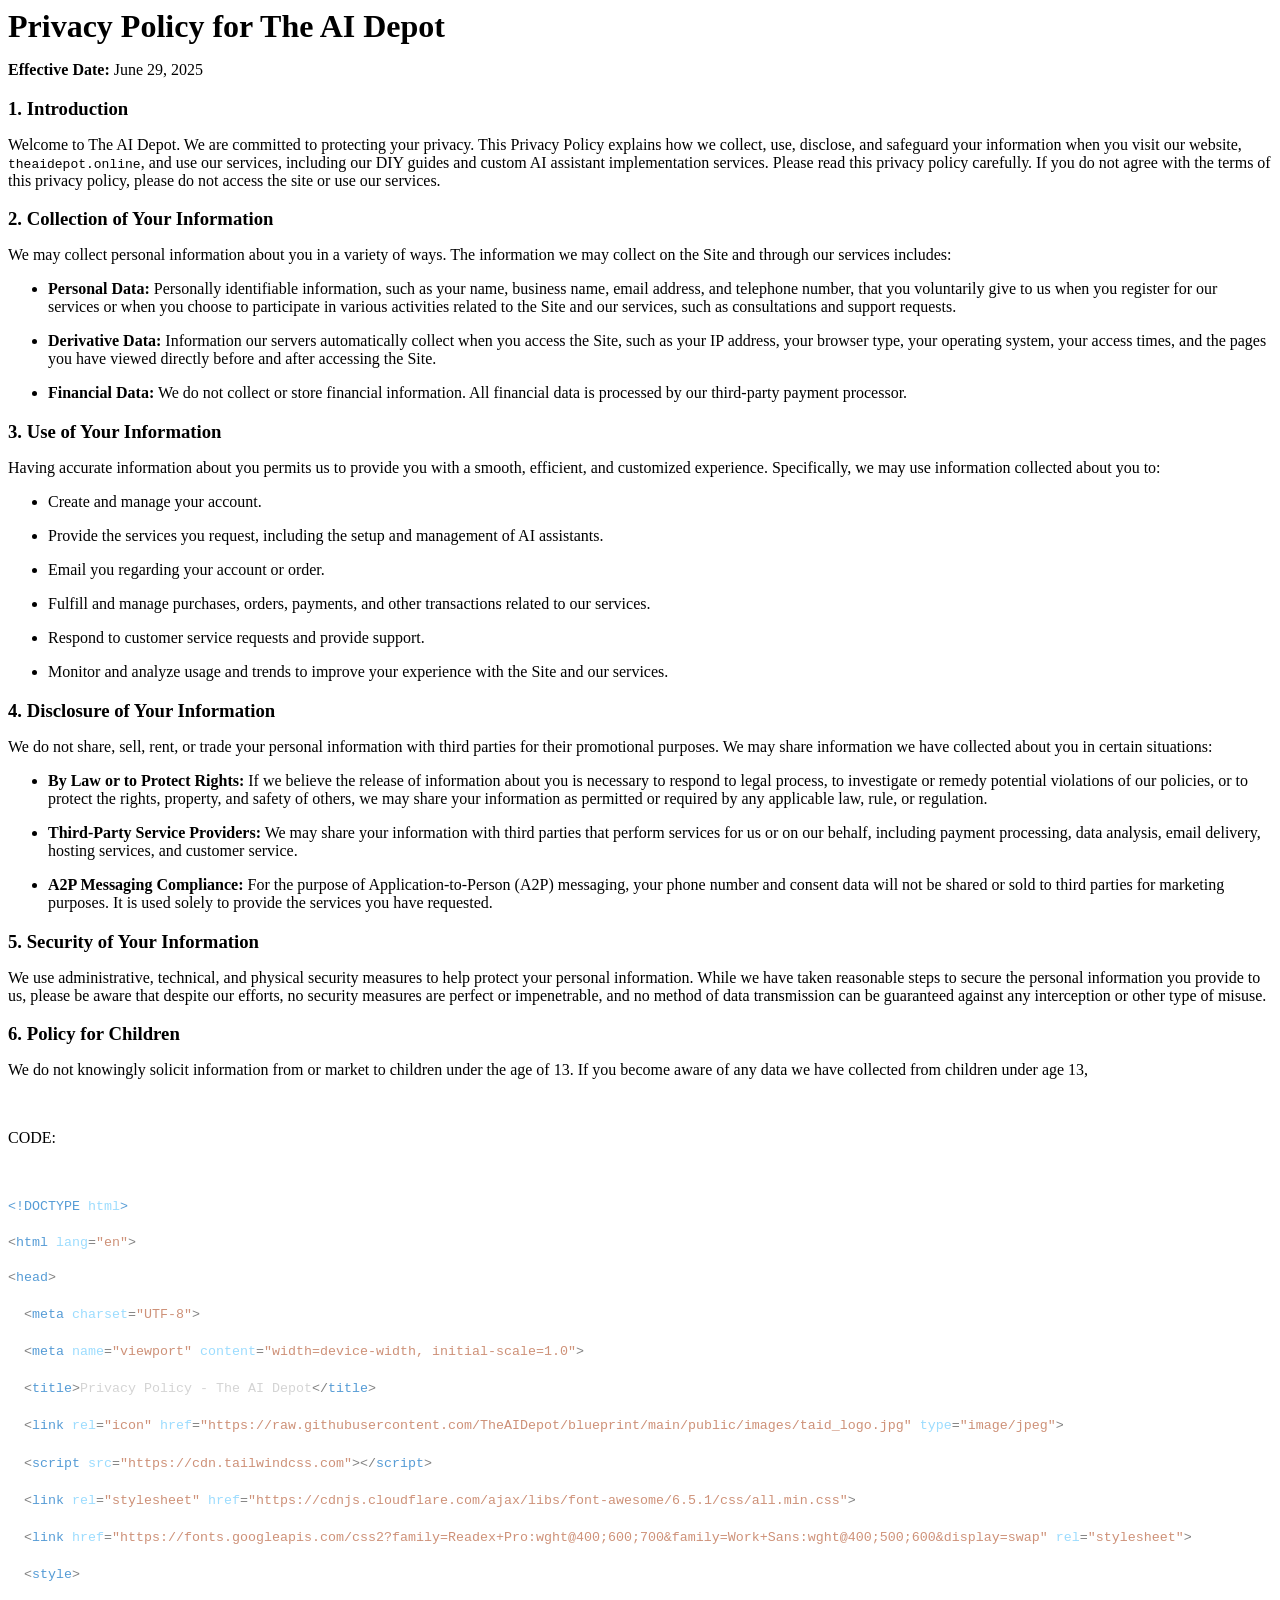
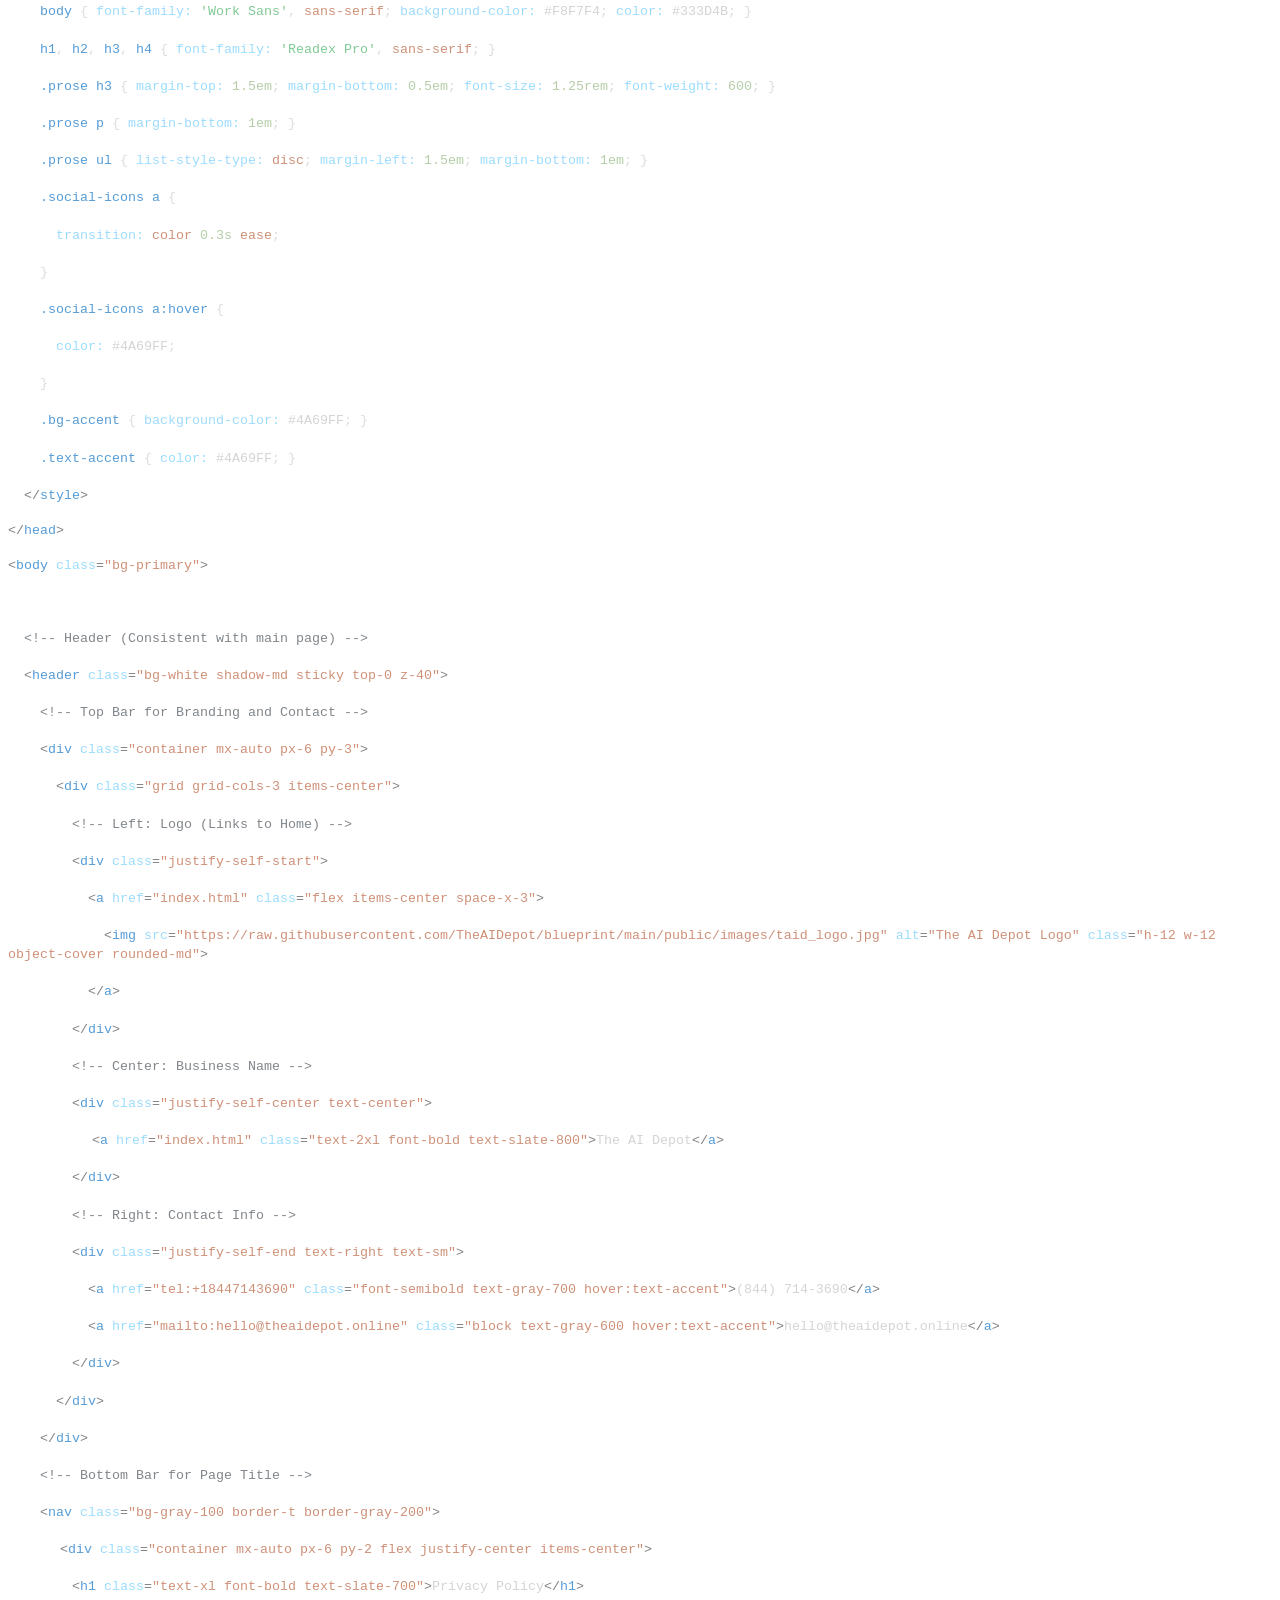
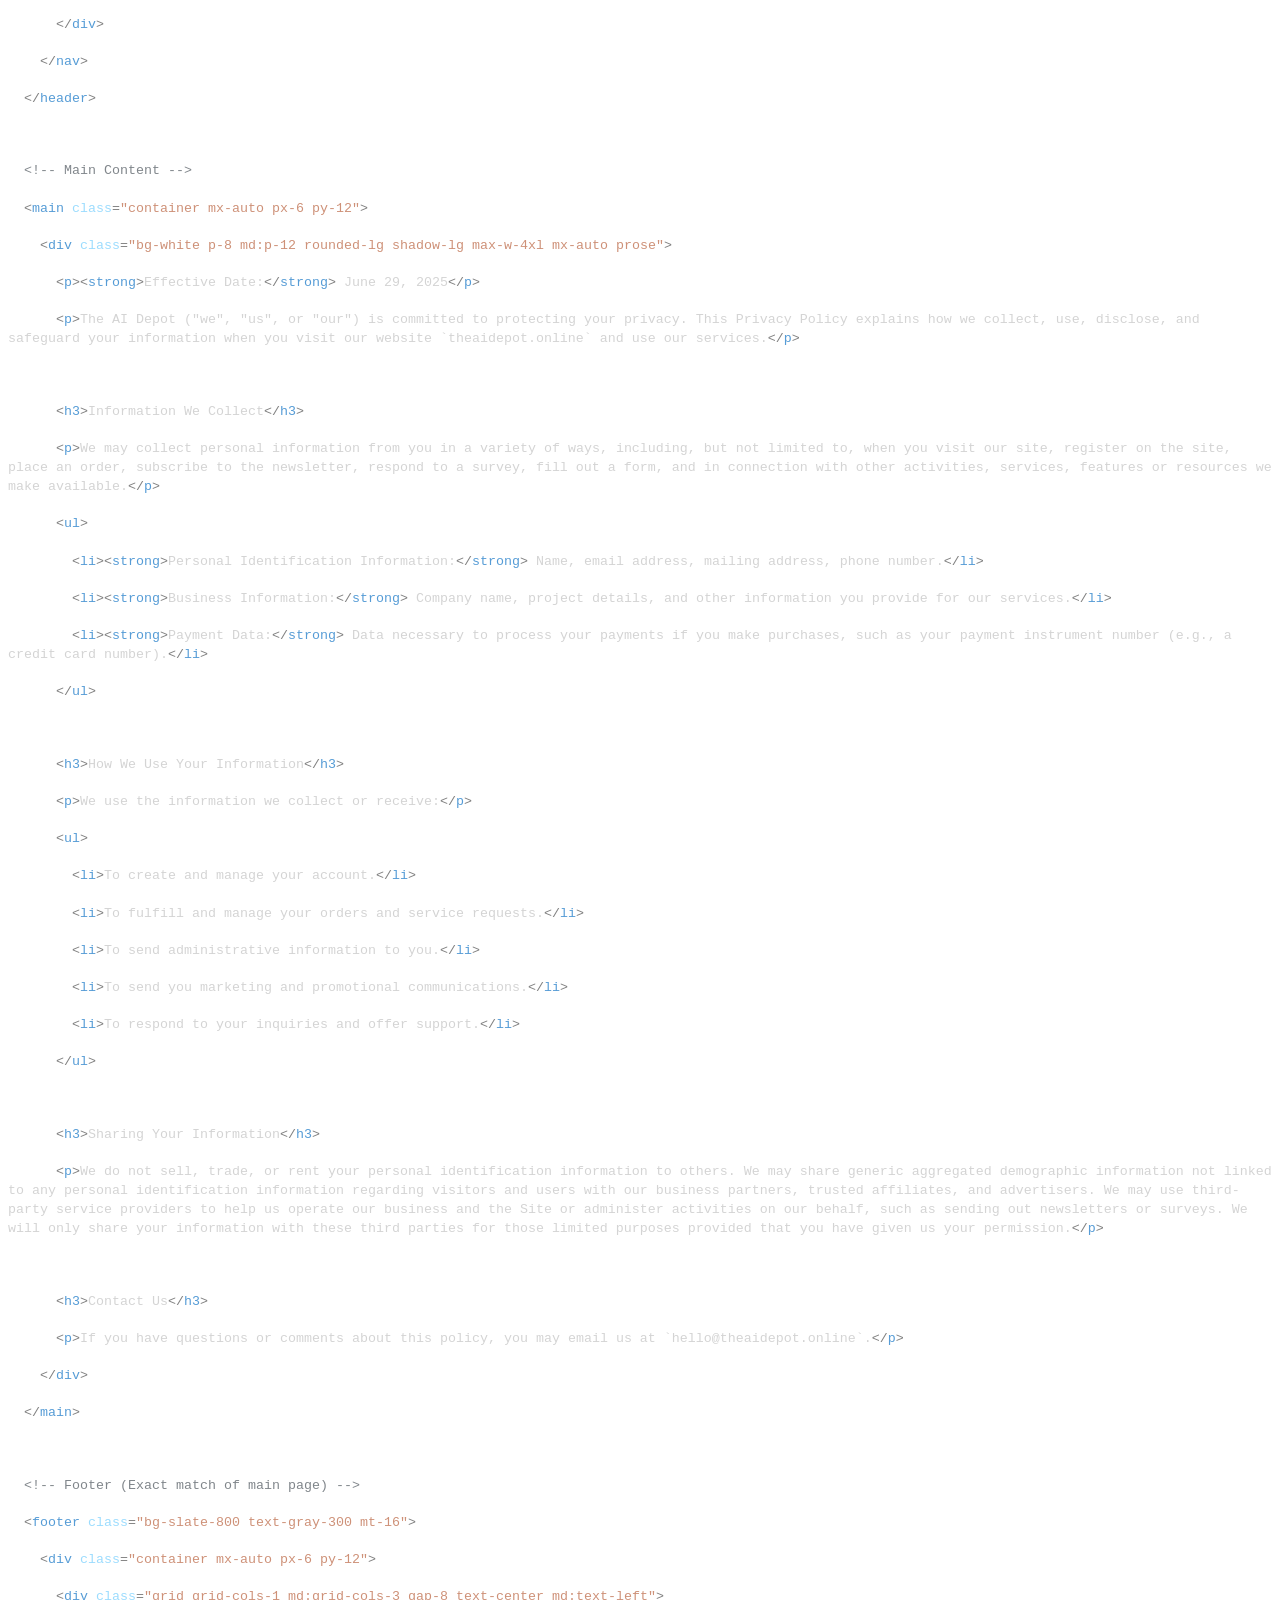
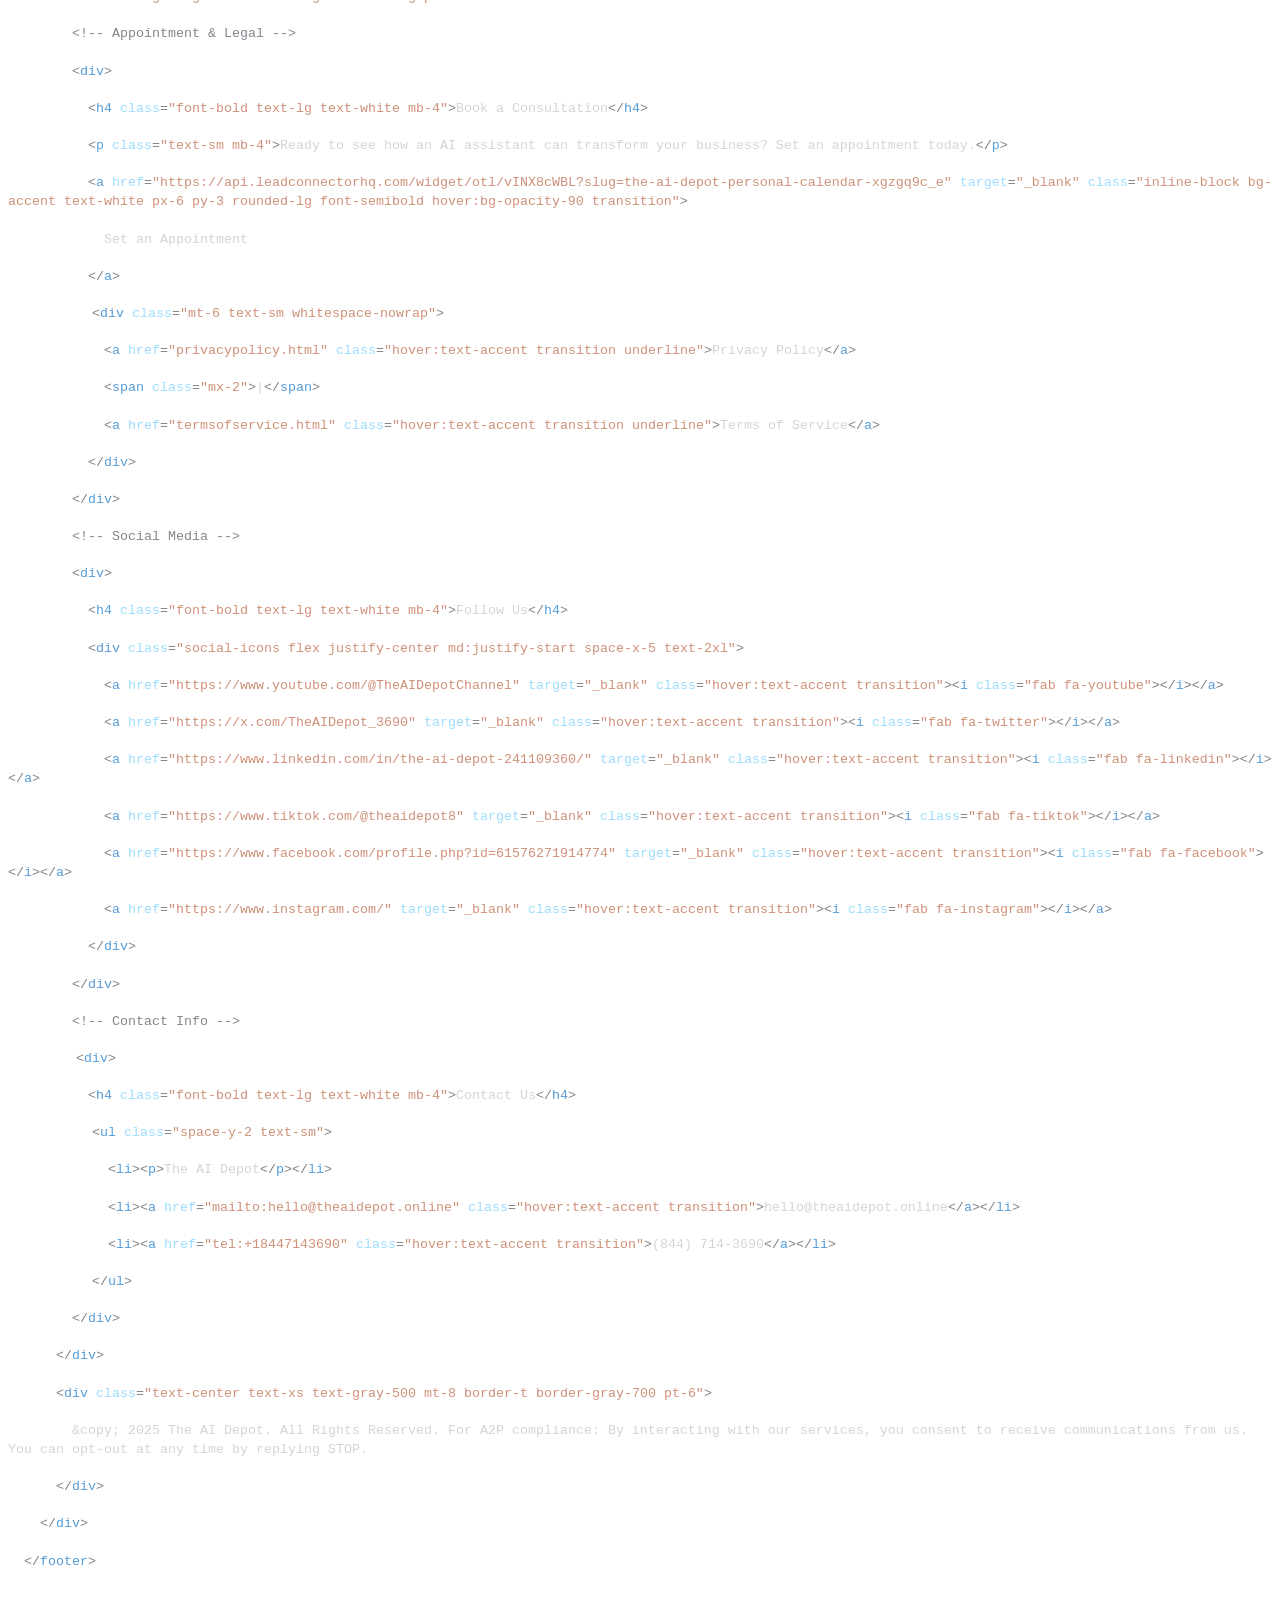
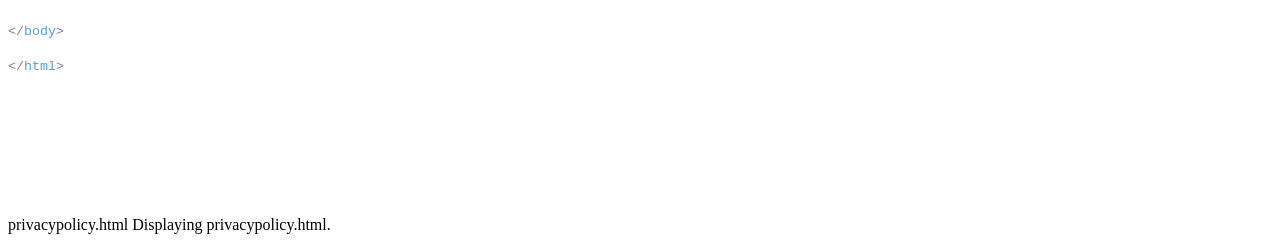
==== privacy.html @ 624f3bc6 "Rename privacy.txt to privacy.html" ====
<!DOCTYPE HTML PUBLIC "-//W3C//DTD HTML 4.0 Transitional//EN">
<HTML>
<HEAD>
	<META HTTP-EQUIV="CONTENT-TYPE" CONTENT="text/html; charset=windows-1252">
	<TITLE></TITLE>
	<META NAME="GENERATOR" CONTENT="OpenOffice 4.1.15  (Win32)">
	<META NAME="AUTHOR" CONTENT="Bizness One">
	<META NAME="CREATED" CONTENT="20250629;10253397">
	<META NAME="CHANGEDBY" CONTENT="Bizness One">
	<META NAME="CHANGED" CONTENT="20250629;13355250">
	<STYLE TYPE="text/css">
	<!--
		@page { margin: 0.79in }
		P { margin-bottom: 0.08in }
		H1 { margin-bottom: 0.08in }
		H1.western { font-family: "Times New Roman", serif }
		H1.cjk { font-family: "SimSun" }
		H1.ctl { font-family: "Lucida Sans" }
		H3 { margin-bottom: 0.08in }
		H3.cjk { font-family: "SimSun" }
		H3.ctl { font-family: "Lucida Sans" }
		CODE.cjk { font-family: "NSimSun", monospace }
		A:link { so-language: zxx }
	-->
	</STYLE>
</HEAD>
<BODY LANG="en-US" DIR="LTR">
<H1 CLASS="western">Privacy Policy for The AI Depot</H1>
<P><STRONG>Effective Date:</STRONG> June 29, 2025</P>
<H3 CLASS="western">1. Introduction</H3>
<P>Welcome to The AI Depot. We are committed to protecting your
privacy. This Privacy Policy explains how we collect, use, disclose,
and safeguard your information when you visit our website,
<CODE CLASS="western">theaidepot.online</CODE>, and use our services,
including our DIY guides and custom AI assistant implementation
services. Please read this privacy policy carefully. If you do not
agree with the terms of this privacy policy, please do not access the
site or use our services.</P>
<H3 CLASS="western">2. Collection of Your Information</H3>
<P>We may collect personal information about you in a variety of
ways. The information we may collect on the Site and through our
services includes:</P>
<UL>
	<LI><P><STRONG>Personal Data:</STRONG> Personally identifiable
	information, such as your name, business name, email address, and
	telephone number, that you voluntarily give to us when you register
	for our services or when you choose to participate in various
	activities related to the Site and our services, such as
	consultations and support requests.</P>
	<LI><P><STRONG>Derivative Data:</STRONG> Information our servers
	automatically collect when you access the Site, such as your IP
	address, your browser type, your operating system, your access
	times, and the pages you have viewed directly before and after
	accessing the Site.</P>
	<LI><P><STRONG>Financial Data:</STRONG> We do not collect or store
	financial information. All financial data is processed by our
	third-party payment processor.</P>
</UL>
<H3 CLASS="western">3. Use of Your Information</H3>
<P>Having accurate information about you permits us to provide you
with a smooth, efficient, and customized experience. Specifically, we
may use information collected about you to:</P>
<UL>
	<LI><P>Create and manage your account.</P>
	<LI><P>Provide the services you request, including the setup and
	management of AI assistants.</P>
	<LI><P>Email you regarding your account or order.</P>
	<LI><P>Fulfill and manage purchases, orders, payments, and other
	transactions related to our services.</P>
	<LI><P>Respond to customer service requests and provide support.</P>
	<LI><P>Monitor and analyze usage and trends to improve your
	experience with the Site and our services.</P>
</UL>
<H3 CLASS="western">4. Disclosure of Your Information</H3>
<P>We do not share, sell, rent, or trade your personal information
with third parties for their promotional purposes. We may share
information we have collected about you in certain situations:</P>
<UL>
	<LI><P><STRONG>By Law or to Protect Rights:</STRONG> If we believe
	the release of information about you is necessary to respond to
	legal process, to investigate or remedy potential violations of our
	policies, or to protect the rights, property, and safety of others,
	we may share your information as permitted or required by any
	applicable law, rule, or regulation.</P>
	<LI><P><STRONG>Third-Party Service Providers:</STRONG> We may share
	your information with third parties that perform services for us or
	on our behalf, including payment processing, data analysis, email
	delivery, hosting services, and customer service.</P>
	<LI><P><STRONG>A2P Messaging Compliance:</STRONG> For the purpose of
	Application-to-Person (A2P) messaging, your phone number and consent
	data will not be shared or sold to third parties for marketing
	purposes. It is used solely to provide the services you have
	requested.</P>
</UL>
<H3 CLASS="western">5. Security of Your Information</H3>
<P>We use administrative, technical, and physical security measures
to help protect your personal information. While we have taken
reasonable steps to secure the personal information you provide to
us, please be aware that despite our efforts, no security measures
are perfect or impenetrable, and no method of data transmission can
be guaranteed against any interception or other type of misuse.</P>
<H3 CLASS="western">6. Policy for Children</H3>
<P STYLE="margin-bottom: 0in">We do not knowingly solicit information
from or market to children under the age of 13. If you become aware
of any data we have collected from children under age 13, 
</P>
<P STYLE="margin-bottom: 0in"><BR>
</P>
<P STYLE="margin-bottom: 0in">CODE:</P>
<P STYLE="margin-bottom: 0in"><BR>
</P>
<P STYLE="margin-bottom: 0in; font-weight: normal; line-height: 0.2in">
<FONT COLOR="#d4d4d4"><FONT FACE="Google Sans Mono, Consolas, Courier New, monospace"><FONT SIZE=2 STYLE="font-size: 10pt"><SPAN STYLE="background: transparent"><FONT COLOR="#569cd6">&lt;!DOCTYPE</FONT><FONT COLOR="#9cdcfe">
html</FONT><FONT COLOR="#569cd6">&gt;</FONT></SPAN></FONT></FONT></FONT></P>
<P STYLE="margin-bottom: 0in; font-weight: normal; line-height: 0.2in">
<FONT COLOR="#d4d4d4"><FONT FACE="Google Sans Mono, Consolas, Courier New, monospace"><FONT SIZE=2 STYLE="font-size: 10pt"><SPAN STYLE="background: transparent"><FONT COLOR="#808080">&lt;</FONT><FONT COLOR="#569cd6">html</FONT>
<FONT COLOR="#9cdcfe">lang</FONT><FONT COLOR="#808080">=</FONT><FONT COLOR="#ce9178">&quot;en&quot;</FONT><FONT COLOR="#808080">&gt;</FONT></SPAN></FONT></FONT></FONT></P>
<P STYLE="margin-bottom: 0in; font-weight: normal; line-height: 0.2in">
<FONT COLOR="#d4d4d4"><FONT FACE="Google Sans Mono, Consolas, Courier New, monospace"><FONT SIZE=2 STYLE="font-size: 10pt"><SPAN STYLE="background: transparent"><FONT COLOR="#808080">&lt;</FONT><FONT COLOR="#569cd6">head</FONT><FONT COLOR="#808080">&gt;</FONT></SPAN></FONT></FONT></FONT></P>
<P STYLE="margin-bottom: 0in; line-height: 0.2in"><FONT COLOR="#d4d4d4"><SPAN STYLE="background: transparent">&nbsp;
&nbsp; <FONT COLOR="#808080"><FONT FACE="Google Sans Mono, Consolas, Courier New, monospace"><FONT SIZE=2 STYLE="font-size: 10pt"><SPAN STYLE="font-weight: normal">&lt;</SPAN></FONT></FONT></FONT><FONT COLOR="#569cd6"><FONT FACE="Google Sans Mono, Consolas, Courier New, monospace"><FONT SIZE=2 STYLE="font-size: 10pt"><SPAN STYLE="font-weight: normal">meta</SPAN></FONT></FONT></FONT><FONT FACE="Google Sans Mono, Consolas, Courier New, monospace"><FONT SIZE=2 STYLE="font-size: 10pt"><SPAN STYLE="font-weight: normal">
</SPAN></FONT></FONT><FONT COLOR="#9cdcfe"><FONT FACE="Google Sans Mono, Consolas, Courier New, monospace"><FONT SIZE=2 STYLE="font-size: 10pt"><SPAN STYLE="font-weight: normal">charset</SPAN></FONT></FONT></FONT><FONT COLOR="#808080"><FONT FACE="Google Sans Mono, Consolas, Courier New, monospace"><FONT SIZE=2 STYLE="font-size: 10pt"><SPAN STYLE="font-weight: normal">=</SPAN></FONT></FONT></FONT><FONT COLOR="#ce9178"><FONT FACE="Google Sans Mono, Consolas, Courier New, monospace"><FONT SIZE=2 STYLE="font-size: 10pt"><SPAN STYLE="font-weight: normal">&quot;UTF-8&quot;</SPAN></FONT></FONT></FONT><FONT COLOR="#808080"><FONT FACE="Google Sans Mono, Consolas, Courier New, monospace"><FONT SIZE=2 STYLE="font-size: 10pt"><SPAN STYLE="font-weight: normal">&gt;</SPAN></FONT></FONT></FONT></SPAN></FONT></P>
<P STYLE="margin-bottom: 0in; line-height: 0.2in"><FONT COLOR="#d4d4d4"><SPAN STYLE="background: transparent">&nbsp;
&nbsp; <FONT COLOR="#808080"><FONT FACE="Google Sans Mono, Consolas, Courier New, monospace"><FONT SIZE=2 STYLE="font-size: 10pt"><SPAN STYLE="font-weight: normal">&lt;</SPAN></FONT></FONT></FONT><FONT COLOR="#569cd6"><FONT FACE="Google Sans Mono, Consolas, Courier New, monospace"><FONT SIZE=2 STYLE="font-size: 10pt"><SPAN STYLE="font-weight: normal">meta</SPAN></FONT></FONT></FONT><FONT FACE="Google Sans Mono, Consolas, Courier New, monospace"><FONT SIZE=2 STYLE="font-size: 10pt"><SPAN STYLE="font-weight: normal">
</SPAN></FONT></FONT><FONT COLOR="#9cdcfe"><FONT FACE="Google Sans Mono, Consolas, Courier New, monospace"><FONT SIZE=2 STYLE="font-size: 10pt"><SPAN STYLE="font-weight: normal">name</SPAN></FONT></FONT></FONT><FONT COLOR="#808080"><FONT FACE="Google Sans Mono, Consolas, Courier New, monospace"><FONT SIZE=2 STYLE="font-size: 10pt"><SPAN STYLE="font-weight: normal">=</SPAN></FONT></FONT></FONT><FONT COLOR="#ce9178"><FONT FACE="Google Sans Mono, Consolas, Courier New, monospace"><FONT SIZE=2 STYLE="font-size: 10pt"><SPAN STYLE="font-weight: normal">&quot;viewport&quot;</SPAN></FONT></FONT></FONT><FONT FACE="Google Sans Mono, Consolas, Courier New, monospace"><FONT SIZE=2 STYLE="font-size: 10pt"><SPAN STYLE="font-weight: normal">
</SPAN></FONT></FONT><FONT COLOR="#9cdcfe"><FONT FACE="Google Sans Mono, Consolas, Courier New, monospace"><FONT SIZE=2 STYLE="font-size: 10pt"><SPAN STYLE="font-weight: normal">content</SPAN></FONT></FONT></FONT><FONT COLOR="#808080"><FONT FACE="Google Sans Mono, Consolas, Courier New, monospace"><FONT SIZE=2 STYLE="font-size: 10pt"><SPAN STYLE="font-weight: normal">=</SPAN></FONT></FONT></FONT><FONT COLOR="#ce9178"><FONT FACE="Google Sans Mono, Consolas, Courier New, monospace"><FONT SIZE=2 STYLE="font-size: 10pt"><SPAN STYLE="font-weight: normal">&quot;width=device-width,
initial-scale=1.0&quot;</SPAN></FONT></FONT></FONT><FONT COLOR="#808080"><FONT FACE="Google Sans Mono, Consolas, Courier New, monospace"><FONT SIZE=2 STYLE="font-size: 10pt"><SPAN STYLE="font-weight: normal">&gt;</SPAN></FONT></FONT></FONT></SPAN></FONT></P>
<P STYLE="margin-bottom: 0in; line-height: 0.2in"><FONT COLOR="#d4d4d4"><SPAN STYLE="background: transparent">&nbsp;
&nbsp; <FONT COLOR="#808080"><FONT FACE="Google Sans Mono, Consolas, Courier New, monospace"><FONT SIZE=2 STYLE="font-size: 10pt"><SPAN STYLE="font-weight: normal">&lt;</SPAN></FONT></FONT></FONT><FONT COLOR="#569cd6"><FONT FACE="Google Sans Mono, Consolas, Courier New, monospace"><FONT SIZE=2 STYLE="font-size: 10pt"><SPAN STYLE="font-weight: normal">title</SPAN></FONT></FONT></FONT><FONT COLOR="#808080"><FONT FACE="Google Sans Mono, Consolas, Courier New, monospace"><FONT SIZE=2 STYLE="font-size: 10pt"><SPAN STYLE="font-weight: normal">&gt;</SPAN></FONT></FONT></FONT><FONT FACE="Google Sans Mono, Consolas, Courier New, monospace"><FONT SIZE=2 STYLE="font-size: 10pt"><SPAN STYLE="font-weight: normal">Privacy
Policy - The AI Depot</SPAN></FONT></FONT><FONT COLOR="#808080"><FONT FACE="Google Sans Mono, Consolas, Courier New, monospace"><FONT SIZE=2 STYLE="font-size: 10pt"><SPAN STYLE="font-weight: normal">&lt;/</SPAN></FONT></FONT></FONT><FONT COLOR="#569cd6"><FONT FACE="Google Sans Mono, Consolas, Courier New, monospace"><FONT SIZE=2 STYLE="font-size: 10pt"><SPAN STYLE="font-weight: normal">title</SPAN></FONT></FONT></FONT><FONT COLOR="#808080"><FONT FACE="Google Sans Mono, Consolas, Courier New, monospace"><FONT SIZE=2 STYLE="font-size: 10pt"><SPAN STYLE="font-weight: normal">&gt;</SPAN></FONT></FONT></FONT></SPAN></FONT></P>
<P STYLE="margin-bottom: 0in; line-height: 0.2in"><FONT COLOR="#d4d4d4"><SPAN STYLE="background: transparent">&nbsp;
&nbsp; <FONT COLOR="#808080"><FONT FACE="Google Sans Mono, Consolas, Courier New, monospace"><FONT SIZE=2 STYLE="font-size: 10pt"><SPAN STYLE="font-weight: normal">&lt;</SPAN></FONT></FONT></FONT><FONT COLOR="#569cd6"><FONT FACE="Google Sans Mono, Consolas, Courier New, monospace"><FONT SIZE=2 STYLE="font-size: 10pt"><SPAN STYLE="font-weight: normal">link</SPAN></FONT></FONT></FONT><FONT FACE="Google Sans Mono, Consolas, Courier New, monospace"><FONT SIZE=2 STYLE="font-size: 10pt"><SPAN STYLE="font-weight: normal">
</SPAN></FONT></FONT><FONT COLOR="#9cdcfe"><FONT FACE="Google Sans Mono, Consolas, Courier New, monospace"><FONT SIZE=2 STYLE="font-size: 10pt"><SPAN STYLE="font-weight: normal">rel</SPAN></FONT></FONT></FONT><FONT COLOR="#808080"><FONT FACE="Google Sans Mono, Consolas, Courier New, monospace"><FONT SIZE=2 STYLE="font-size: 10pt"><SPAN STYLE="font-weight: normal">=</SPAN></FONT></FONT></FONT><FONT COLOR="#ce9178"><FONT FACE="Google Sans Mono, Consolas, Courier New, monospace"><FONT SIZE=2 STYLE="font-size: 10pt"><SPAN STYLE="font-weight: normal">&quot;icon&quot;</SPAN></FONT></FONT></FONT><FONT FACE="Google Sans Mono, Consolas, Courier New, monospace"><FONT SIZE=2 STYLE="font-size: 10pt"><SPAN STYLE="font-weight: normal">
</SPAN></FONT></FONT><FONT COLOR="#9cdcfe"><FONT FACE="Google Sans Mono, Consolas, Courier New, monospace"><FONT SIZE=2 STYLE="font-size: 10pt"><SPAN STYLE="font-weight: normal">href</SPAN></FONT></FONT></FONT><FONT COLOR="#808080"><FONT FACE="Google Sans Mono, Consolas, Courier New, monospace"><FONT SIZE=2 STYLE="font-size: 10pt"><SPAN STYLE="font-weight: normal">=</SPAN></FONT></FONT></FONT><FONT COLOR="#ce9178"><FONT FACE="Google Sans Mono, Consolas, Courier New, monospace"><FONT SIZE=2 STYLE="font-size: 10pt"><SPAN STYLE="font-weight: normal">&quot;https://raw.githubusercontent.com/TheAIDepot/blueprint/main/public/images/taid_logo.jpg&quot;</SPAN></FONT></FONT></FONT><FONT FACE="Google Sans Mono, Consolas, Courier New, monospace"><FONT SIZE=2 STYLE="font-size: 10pt"><SPAN STYLE="font-weight: normal">
</SPAN></FONT></FONT><FONT COLOR="#9cdcfe"><FONT FACE="Google Sans Mono, Consolas, Courier New, monospace"><FONT SIZE=2 STYLE="font-size: 10pt"><SPAN STYLE="font-weight: normal">type</SPAN></FONT></FONT></FONT><FONT COLOR="#808080"><FONT FACE="Google Sans Mono, Consolas, Courier New, monospace"><FONT SIZE=2 STYLE="font-size: 10pt"><SPAN STYLE="font-weight: normal">=</SPAN></FONT></FONT></FONT><FONT COLOR="#ce9178"><FONT FACE="Google Sans Mono, Consolas, Courier New, monospace"><FONT SIZE=2 STYLE="font-size: 10pt"><SPAN STYLE="font-weight: normal">&quot;image/jpeg&quot;</SPAN></FONT></FONT></FONT><FONT COLOR="#808080"><FONT FACE="Google Sans Mono, Consolas, Courier New, monospace"><FONT SIZE=2 STYLE="font-size: 10pt"><SPAN STYLE="font-weight: normal">&gt;</SPAN></FONT></FONT></FONT></SPAN></FONT></P>
<P STYLE="margin-bottom: 0in; line-height: 0.2in"><FONT COLOR="#d4d4d4"><SPAN STYLE="background: transparent">&nbsp;
&nbsp; <FONT COLOR="#808080"><FONT FACE="Google Sans Mono, Consolas, Courier New, monospace"><FONT SIZE=2 STYLE="font-size: 10pt"><SPAN STYLE="font-weight: normal">&lt;</SPAN></FONT></FONT></FONT><FONT COLOR="#569cd6"><FONT FACE="Google Sans Mono, Consolas, Courier New, monospace"><FONT SIZE=2 STYLE="font-size: 10pt"><SPAN STYLE="font-weight: normal">script</SPAN></FONT></FONT></FONT><FONT FACE="Google Sans Mono, Consolas, Courier New, monospace"><FONT SIZE=2 STYLE="font-size: 10pt"><SPAN STYLE="font-weight: normal">
</SPAN></FONT></FONT><FONT COLOR="#9cdcfe"><FONT FACE="Google Sans Mono, Consolas, Courier New, monospace"><FONT SIZE=2 STYLE="font-size: 10pt"><SPAN STYLE="font-weight: normal">src</SPAN></FONT></FONT></FONT><FONT COLOR="#808080"><FONT FACE="Google Sans Mono, Consolas, Courier New, monospace"><FONT SIZE=2 STYLE="font-size: 10pt"><SPAN STYLE="font-weight: normal">=</SPAN></FONT></FONT></FONT><FONT COLOR="#ce9178"><FONT FACE="Google Sans Mono, Consolas, Courier New, monospace"><FONT SIZE=2 STYLE="font-size: 10pt"><SPAN STYLE="font-weight: normal">&quot;https://cdn.tailwindcss.com&quot;</SPAN></FONT></FONT></FONT><FONT COLOR="#808080"><FONT FACE="Google Sans Mono, Consolas, Courier New, monospace"><FONT SIZE=2 STYLE="font-size: 10pt"><SPAN STYLE="font-weight: normal">&gt;&lt;/</SPAN></FONT></FONT></FONT><FONT COLOR="#569cd6"><FONT FACE="Google Sans Mono, Consolas, Courier New, monospace"><FONT SIZE=2 STYLE="font-size: 10pt"><SPAN STYLE="font-weight: normal">script</SPAN></FONT></FONT></FONT><FONT COLOR="#808080"><FONT FACE="Google Sans Mono, Consolas, Courier New, monospace"><FONT SIZE=2 STYLE="font-size: 10pt"><SPAN STYLE="font-weight: normal">&gt;</SPAN></FONT></FONT></FONT></SPAN></FONT></P>
<P STYLE="margin-bottom: 0in; line-height: 0.2in"><FONT COLOR="#d4d4d4"><SPAN STYLE="background: transparent">&nbsp;
&nbsp; <FONT COLOR="#808080"><FONT FACE="Google Sans Mono, Consolas, Courier New, monospace"><FONT SIZE=2 STYLE="font-size: 10pt"><SPAN STYLE="font-weight: normal">&lt;</SPAN></FONT></FONT></FONT><FONT COLOR="#569cd6"><FONT FACE="Google Sans Mono, Consolas, Courier New, monospace"><FONT SIZE=2 STYLE="font-size: 10pt"><SPAN STYLE="font-weight: normal">link</SPAN></FONT></FONT></FONT><FONT FACE="Google Sans Mono, Consolas, Courier New, monospace"><FONT SIZE=2 STYLE="font-size: 10pt"><SPAN STYLE="font-weight: normal">
</SPAN></FONT></FONT><FONT COLOR="#9cdcfe"><FONT FACE="Google Sans Mono, Consolas, Courier New, monospace"><FONT SIZE=2 STYLE="font-size: 10pt"><SPAN STYLE="font-weight: normal">rel</SPAN></FONT></FONT></FONT><FONT COLOR="#808080"><FONT FACE="Google Sans Mono, Consolas, Courier New, monospace"><FONT SIZE=2 STYLE="font-size: 10pt"><SPAN STYLE="font-weight: normal">=</SPAN></FONT></FONT></FONT><FONT COLOR="#ce9178"><FONT FACE="Google Sans Mono, Consolas, Courier New, monospace"><FONT SIZE=2 STYLE="font-size: 10pt"><SPAN STYLE="font-weight: normal">&quot;stylesheet&quot;</SPAN></FONT></FONT></FONT><FONT FACE="Google Sans Mono, Consolas, Courier New, monospace"><FONT SIZE=2 STYLE="font-size: 10pt"><SPAN STYLE="font-weight: normal">
</SPAN></FONT></FONT><FONT COLOR="#9cdcfe"><FONT FACE="Google Sans Mono, Consolas, Courier New, monospace"><FONT SIZE=2 STYLE="font-size: 10pt"><SPAN STYLE="font-weight: normal">href</SPAN></FONT></FONT></FONT><FONT COLOR="#808080"><FONT FACE="Google Sans Mono, Consolas, Courier New, monospace"><FONT SIZE=2 STYLE="font-size: 10pt"><SPAN STYLE="font-weight: normal">=</SPAN></FONT></FONT></FONT><FONT COLOR="#ce9178"><FONT FACE="Google Sans Mono, Consolas, Courier New, monospace"><FONT SIZE=2 STYLE="font-size: 10pt"><SPAN STYLE="font-weight: normal">&quot;https://cdnjs.cloudflare.com/ajax/libs/font-awesome/6.5.1/css/all.min.css&quot;</SPAN></FONT></FONT></FONT><FONT COLOR="#808080"><FONT FACE="Google Sans Mono, Consolas, Courier New, monospace"><FONT SIZE=2 STYLE="font-size: 10pt"><SPAN STYLE="font-weight: normal">&gt;</SPAN></FONT></FONT></FONT></SPAN></FONT></P>
<P STYLE="margin-bottom: 0in; line-height: 0.2in"><FONT COLOR="#d4d4d4"><SPAN STYLE="background: transparent">&nbsp;
&nbsp; <FONT COLOR="#808080"><FONT FACE="Google Sans Mono, Consolas, Courier New, monospace"><FONT SIZE=2 STYLE="font-size: 10pt"><SPAN STYLE="font-weight: normal">&lt;</SPAN></FONT></FONT></FONT><FONT COLOR="#569cd6"><FONT FACE="Google Sans Mono, Consolas, Courier New, monospace"><FONT SIZE=2 STYLE="font-size: 10pt"><SPAN STYLE="font-weight: normal">link</SPAN></FONT></FONT></FONT><FONT FACE="Google Sans Mono, Consolas, Courier New, monospace"><FONT SIZE=2 STYLE="font-size: 10pt"><SPAN STYLE="font-weight: normal">
</SPAN></FONT></FONT><FONT COLOR="#9cdcfe"><FONT FACE="Google Sans Mono, Consolas, Courier New, monospace"><FONT SIZE=2 STYLE="font-size: 10pt"><SPAN STYLE="font-weight: normal">href</SPAN></FONT></FONT></FONT><FONT COLOR="#808080"><FONT FACE="Google Sans Mono, Consolas, Courier New, monospace"><FONT SIZE=2 STYLE="font-size: 10pt"><SPAN STYLE="font-weight: normal">=</SPAN></FONT></FONT></FONT><FONT COLOR="#ce9178"><FONT FACE="Google Sans Mono, Consolas, Courier New, monospace"><FONT SIZE=2 STYLE="font-size: 10pt"><SPAN STYLE="font-weight: normal">&quot;https://fonts.googleapis.com/css2?family=Readex+Pro:wght@400;600;700&amp;family=Work+Sans:wght@400;500;600&amp;display=swap&quot;</SPAN></FONT></FONT></FONT><FONT FACE="Google Sans Mono, Consolas, Courier New, monospace"><FONT SIZE=2 STYLE="font-size: 10pt"><SPAN STYLE="font-weight: normal">
</SPAN></FONT></FONT><FONT COLOR="#9cdcfe"><FONT FACE="Google Sans Mono, Consolas, Courier New, monospace"><FONT SIZE=2 STYLE="font-size: 10pt"><SPAN STYLE="font-weight: normal">rel</SPAN></FONT></FONT></FONT><FONT COLOR="#808080"><FONT FACE="Google Sans Mono, Consolas, Courier New, monospace"><FONT SIZE=2 STYLE="font-size: 10pt"><SPAN STYLE="font-weight: normal">=</SPAN></FONT></FONT></FONT><FONT COLOR="#ce9178"><FONT FACE="Google Sans Mono, Consolas, Courier New, monospace"><FONT SIZE=2 STYLE="font-size: 10pt"><SPAN STYLE="font-weight: normal">&quot;stylesheet&quot;</SPAN></FONT></FONT></FONT><FONT COLOR="#808080"><FONT FACE="Google Sans Mono, Consolas, Courier New, monospace"><FONT SIZE=2 STYLE="font-size: 10pt"><SPAN STYLE="font-weight: normal">&gt;</SPAN></FONT></FONT></FONT></SPAN></FONT></P>
<P STYLE="margin-bottom: 0in; line-height: 0.2in"><FONT COLOR="#d4d4d4"><SPAN STYLE="background: transparent">&nbsp;
&nbsp; <FONT COLOR="#808080"><FONT FACE="Google Sans Mono, Consolas, Courier New, monospace"><FONT SIZE=2 STYLE="font-size: 10pt"><SPAN STYLE="font-weight: normal">&lt;</SPAN></FONT></FONT></FONT><FONT COLOR="#569cd6"><FONT FACE="Google Sans Mono, Consolas, Courier New, monospace"><FONT SIZE=2 STYLE="font-size: 10pt"><SPAN STYLE="font-weight: normal">style</SPAN></FONT></FONT></FONT><FONT COLOR="#808080"><FONT FACE="Google Sans Mono, Consolas, Courier New, monospace"><FONT SIZE=2 STYLE="font-size: 10pt"><SPAN STYLE="font-weight: normal">&gt;</SPAN></FONT></FONT></FONT></SPAN></FONT></P>
<P STYLE="margin-bottom: 0in; line-height: 0.2in"><FONT COLOR="#d4d4d4"><SPAN STYLE="background: transparent">&nbsp;
&nbsp; &nbsp; &nbsp; <FONT COLOR="#569cd6"><FONT FACE="Google Sans Mono, Consolas, Courier New, monospace"><FONT SIZE=2 STYLE="font-size: 10pt"><SPAN STYLE="font-weight: normal">body</SPAN></FONT></FONT></FONT><FONT FACE="Google Sans Mono, Consolas, Courier New, monospace"><FONT SIZE=2 STYLE="font-size: 10pt"><SPAN STYLE="font-weight: normal">
</SPAN></FONT></FONT><FONT COLOR="#dcdcdc"><FONT FACE="Google Sans Mono, Consolas, Courier New, monospace"><FONT SIZE=2 STYLE="font-size: 10pt"><SPAN STYLE="font-weight: normal">{</SPAN></FONT></FONT></FONT><FONT FACE="Google Sans Mono, Consolas, Courier New, monospace"><FONT SIZE=2 STYLE="font-size: 10pt"><SPAN STYLE="font-weight: normal">
</SPAN></FONT></FONT><FONT COLOR="#9cdcfe"><FONT FACE="Google Sans Mono, Consolas, Courier New, monospace"><FONT SIZE=2 STYLE="font-size: 10pt"><SPAN STYLE="font-weight: normal">font-family:</SPAN></FONT></FONT></FONT><FONT FACE="Google Sans Mono, Consolas, Courier New, monospace"><FONT SIZE=2 STYLE="font-size: 10pt"><SPAN STYLE="font-weight: normal">
</SPAN></FONT></FONT><FONT COLOR="#81c995"><FONT FACE="Google Sans Mono, Consolas, Courier New, monospace"><FONT SIZE=2 STYLE="font-size: 10pt"><SPAN STYLE="font-weight: normal">'Work
Sans'</SPAN></FONT></FONT></FONT><FONT COLOR="#dcdcdc"><FONT FACE="Google Sans Mono, Consolas, Courier New, monospace"><FONT SIZE=2 STYLE="font-size: 10pt"><SPAN STYLE="font-weight: normal">,</SPAN></FONT></FONT></FONT><FONT FACE="Google Sans Mono, Consolas, Courier New, monospace"><FONT SIZE=2 STYLE="font-size: 10pt"><SPAN STYLE="font-weight: normal">
</SPAN></FONT></FONT><FONT COLOR="#ce9178"><FONT FACE="Google Sans Mono, Consolas, Courier New, monospace"><FONT SIZE=2 STYLE="font-size: 10pt"><SPAN STYLE="font-weight: normal">sans-serif</SPAN></FONT></FONT></FONT><FONT COLOR="#dcdcdc"><FONT FACE="Google Sans Mono, Consolas, Courier New, monospace"><FONT SIZE=2 STYLE="font-size: 10pt"><SPAN STYLE="font-weight: normal">;</SPAN></FONT></FONT></FONT><FONT FACE="Google Sans Mono, Consolas, Courier New, monospace"><FONT SIZE=2 STYLE="font-size: 10pt"><SPAN STYLE="font-weight: normal">
</SPAN></FONT></FONT><FONT COLOR="#9cdcfe"><FONT FACE="Google Sans Mono, Consolas, Courier New, monospace"><FONT SIZE=2 STYLE="font-size: 10pt"><SPAN STYLE="font-weight: normal">background-color:</SPAN></FONT></FONT></FONT><FONT FACE="Google Sans Mono, Consolas, Courier New, monospace"><FONT SIZE=2 STYLE="font-size: 10pt"><SPAN STYLE="font-weight: normal">
#F8F7F4</SPAN></FONT></FONT><FONT COLOR="#dcdcdc"><FONT FACE="Google Sans Mono, Consolas, Courier New, monospace"><FONT SIZE=2 STYLE="font-size: 10pt"><SPAN STYLE="font-weight: normal">;</SPAN></FONT></FONT></FONT><FONT FACE="Google Sans Mono, Consolas, Courier New, monospace"><FONT SIZE=2 STYLE="font-size: 10pt"><SPAN STYLE="font-weight: normal">
</SPAN></FONT></FONT><FONT COLOR="#9cdcfe"><FONT FACE="Google Sans Mono, Consolas, Courier New, monospace"><FONT SIZE=2 STYLE="font-size: 10pt"><SPAN STYLE="font-weight: normal">color:</SPAN></FONT></FONT></FONT><FONT FACE="Google Sans Mono, Consolas, Courier New, monospace"><FONT SIZE=2 STYLE="font-size: 10pt"><SPAN STYLE="font-weight: normal">
#333D4B</SPAN></FONT></FONT><FONT COLOR="#dcdcdc"><FONT FACE="Google Sans Mono, Consolas, Courier New, monospace"><FONT SIZE=2 STYLE="font-size: 10pt"><SPAN STYLE="font-weight: normal">;</SPAN></FONT></FONT></FONT><FONT FACE="Google Sans Mono, Consolas, Courier New, monospace"><FONT SIZE=2 STYLE="font-size: 10pt"><SPAN STYLE="font-weight: normal">
</SPAN></FONT></FONT><FONT COLOR="#dcdcdc"><FONT FACE="Google Sans Mono, Consolas, Courier New, monospace"><FONT SIZE=2 STYLE="font-size: 10pt"><SPAN STYLE="font-weight: normal">}</SPAN></FONT></FONT></FONT></SPAN></FONT></P>
<P STYLE="margin-bottom: 0in; line-height: 0.2in"><FONT COLOR="#d4d4d4"><SPAN STYLE="background: transparent">&nbsp;
&nbsp; &nbsp; &nbsp; <FONT COLOR="#569cd6"><FONT FACE="Google Sans Mono, Consolas, Courier New, monospace"><FONT SIZE=2 STYLE="font-size: 10pt"><SPAN STYLE="font-weight: normal">h1</SPAN></FONT></FONT></FONT><FONT COLOR="#dcdcdc"><FONT FACE="Google Sans Mono, Consolas, Courier New, monospace"><FONT SIZE=2 STYLE="font-size: 10pt"><SPAN STYLE="font-weight: normal">,</SPAN></FONT></FONT></FONT><FONT FACE="Google Sans Mono, Consolas, Courier New, monospace"><FONT SIZE=2 STYLE="font-size: 10pt"><SPAN STYLE="font-weight: normal">
</SPAN></FONT></FONT><FONT COLOR="#569cd6"><FONT FACE="Google Sans Mono, Consolas, Courier New, monospace"><FONT SIZE=2 STYLE="font-size: 10pt"><SPAN STYLE="font-weight: normal">h2</SPAN></FONT></FONT></FONT><FONT COLOR="#dcdcdc"><FONT FACE="Google Sans Mono, Consolas, Courier New, monospace"><FONT SIZE=2 STYLE="font-size: 10pt"><SPAN STYLE="font-weight: normal">,</SPAN></FONT></FONT></FONT><FONT FACE="Google Sans Mono, Consolas, Courier New, monospace"><FONT SIZE=2 STYLE="font-size: 10pt"><SPAN STYLE="font-weight: normal">
</SPAN></FONT></FONT><FONT COLOR="#569cd6"><FONT FACE="Google Sans Mono, Consolas, Courier New, monospace"><FONT SIZE=2 STYLE="font-size: 10pt"><SPAN STYLE="font-weight: normal">h3</SPAN></FONT></FONT></FONT><FONT COLOR="#dcdcdc"><FONT FACE="Google Sans Mono, Consolas, Courier New, monospace"><FONT SIZE=2 STYLE="font-size: 10pt"><SPAN STYLE="font-weight: normal">,</SPAN></FONT></FONT></FONT><FONT FACE="Google Sans Mono, Consolas, Courier New, monospace"><FONT SIZE=2 STYLE="font-size: 10pt"><SPAN STYLE="font-weight: normal">
</SPAN></FONT></FONT><FONT COLOR="#569cd6"><FONT FACE="Google Sans Mono, Consolas, Courier New, monospace"><FONT SIZE=2 STYLE="font-size: 10pt"><SPAN STYLE="font-weight: normal">h4</SPAN></FONT></FONT></FONT><FONT FACE="Google Sans Mono, Consolas, Courier New, monospace"><FONT SIZE=2 STYLE="font-size: 10pt"><SPAN STYLE="font-weight: normal">
</SPAN></FONT></FONT><FONT COLOR="#dcdcdc"><FONT FACE="Google Sans Mono, Consolas, Courier New, monospace"><FONT SIZE=2 STYLE="font-size: 10pt"><SPAN STYLE="font-weight: normal">{</SPAN></FONT></FONT></FONT><FONT FACE="Google Sans Mono, Consolas, Courier New, monospace"><FONT SIZE=2 STYLE="font-size: 10pt"><SPAN STYLE="font-weight: normal">
</SPAN></FONT></FONT><FONT COLOR="#9cdcfe"><FONT FACE="Google Sans Mono, Consolas, Courier New, monospace"><FONT SIZE=2 STYLE="font-size: 10pt"><SPAN STYLE="font-weight: normal">font-family:</SPAN></FONT></FONT></FONT><FONT FACE="Google Sans Mono, Consolas, Courier New, monospace"><FONT SIZE=2 STYLE="font-size: 10pt"><SPAN STYLE="font-weight: normal">
</SPAN></FONT></FONT><FONT COLOR="#81c995"><FONT FACE="Google Sans Mono, Consolas, Courier New, monospace"><FONT SIZE=2 STYLE="font-size: 10pt"><SPAN STYLE="font-weight: normal">'Readex
Pro'</SPAN></FONT></FONT></FONT><FONT COLOR="#dcdcdc"><FONT FACE="Google Sans Mono, Consolas, Courier New, monospace"><FONT SIZE=2 STYLE="font-size: 10pt"><SPAN STYLE="font-weight: normal">,</SPAN></FONT></FONT></FONT><FONT FACE="Google Sans Mono, Consolas, Courier New, monospace"><FONT SIZE=2 STYLE="font-size: 10pt"><SPAN STYLE="font-weight: normal">
</SPAN></FONT></FONT><FONT COLOR="#ce9178"><FONT FACE="Google Sans Mono, Consolas, Courier New, monospace"><FONT SIZE=2 STYLE="font-size: 10pt"><SPAN STYLE="font-weight: normal">sans-serif</SPAN></FONT></FONT></FONT><FONT COLOR="#dcdcdc"><FONT FACE="Google Sans Mono, Consolas, Courier New, monospace"><FONT SIZE=2 STYLE="font-size: 10pt"><SPAN STYLE="font-weight: normal">;</SPAN></FONT></FONT></FONT><FONT FACE="Google Sans Mono, Consolas, Courier New, monospace"><FONT SIZE=2 STYLE="font-size: 10pt"><SPAN STYLE="font-weight: normal">
</SPAN></FONT></FONT><FONT COLOR="#dcdcdc"><FONT FACE="Google Sans Mono, Consolas, Courier New, monospace"><FONT SIZE=2 STYLE="font-size: 10pt"><SPAN STYLE="font-weight: normal">}</SPAN></FONT></FONT></FONT></SPAN></FONT></P>
<P STYLE="margin-bottom: 0in; line-height: 0.2in"><FONT COLOR="#d4d4d4"><SPAN STYLE="background: transparent">&nbsp;
&nbsp; &nbsp; &nbsp; <FONT COLOR="#569cd6"><FONT FACE="Google Sans Mono, Consolas, Courier New, monospace"><FONT SIZE=2 STYLE="font-size: 10pt"><SPAN STYLE="font-weight: normal">.prose</SPAN></FONT></FONT></FONT><FONT FACE="Google Sans Mono, Consolas, Courier New, monospace"><FONT SIZE=2 STYLE="font-size: 10pt"><SPAN STYLE="font-weight: normal">
</SPAN></FONT></FONT><FONT COLOR="#569cd6"><FONT FACE="Google Sans Mono, Consolas, Courier New, monospace"><FONT SIZE=2 STYLE="font-size: 10pt"><SPAN STYLE="font-weight: normal">h3</SPAN></FONT></FONT></FONT><FONT FACE="Google Sans Mono, Consolas, Courier New, monospace"><FONT SIZE=2 STYLE="font-size: 10pt"><SPAN STYLE="font-weight: normal">
</SPAN></FONT></FONT><FONT COLOR="#dcdcdc"><FONT FACE="Google Sans Mono, Consolas, Courier New, monospace"><FONT SIZE=2 STYLE="font-size: 10pt"><SPAN STYLE="font-weight: normal">{</SPAN></FONT></FONT></FONT><FONT FACE="Google Sans Mono, Consolas, Courier New, monospace"><FONT SIZE=2 STYLE="font-size: 10pt"><SPAN STYLE="font-weight: normal">
</SPAN></FONT></FONT><FONT COLOR="#9cdcfe"><FONT FACE="Google Sans Mono, Consolas, Courier New, monospace"><FONT SIZE=2 STYLE="font-size: 10pt"><SPAN STYLE="font-weight: normal">margin-top:</SPAN></FONT></FONT></FONT><FONT FACE="Google Sans Mono, Consolas, Courier New, monospace"><FONT SIZE=2 STYLE="font-size: 10pt"><SPAN STYLE="font-weight: normal">
</SPAN></FONT></FONT><FONT COLOR="#b5cea8"><FONT FACE="Google Sans Mono, Consolas, Courier New, monospace"><FONT SIZE=2 STYLE="font-size: 10pt"><SPAN STYLE="font-weight: normal">1.5em</SPAN></FONT></FONT></FONT><FONT COLOR="#dcdcdc"><FONT FACE="Google Sans Mono, Consolas, Courier New, monospace"><FONT SIZE=2 STYLE="font-size: 10pt"><SPAN STYLE="font-weight: normal">;</SPAN></FONT></FONT></FONT><FONT FACE="Google Sans Mono, Consolas, Courier New, monospace"><FONT SIZE=2 STYLE="font-size: 10pt"><SPAN STYLE="font-weight: normal">
</SPAN></FONT></FONT><FONT COLOR="#9cdcfe"><FONT FACE="Google Sans Mono, Consolas, Courier New, monospace"><FONT SIZE=2 STYLE="font-size: 10pt"><SPAN STYLE="font-weight: normal">margin-bottom:</SPAN></FONT></FONT></FONT><FONT FACE="Google Sans Mono, Consolas, Courier New, monospace"><FONT SIZE=2 STYLE="font-size: 10pt"><SPAN STYLE="font-weight: normal">
</SPAN></FONT></FONT><FONT COLOR="#b5cea8"><FONT FACE="Google Sans Mono, Consolas, Courier New, monospace"><FONT SIZE=2 STYLE="font-size: 10pt"><SPAN STYLE="font-weight: normal">0.5em</SPAN></FONT></FONT></FONT><FONT COLOR="#dcdcdc"><FONT FACE="Google Sans Mono, Consolas, Courier New, monospace"><FONT SIZE=2 STYLE="font-size: 10pt"><SPAN STYLE="font-weight: normal">;</SPAN></FONT></FONT></FONT><FONT FACE="Google Sans Mono, Consolas, Courier New, monospace"><FONT SIZE=2 STYLE="font-size: 10pt"><SPAN STYLE="font-weight: normal">
</SPAN></FONT></FONT><FONT COLOR="#9cdcfe"><FONT FACE="Google Sans Mono, Consolas, Courier New, monospace"><FONT SIZE=2 STYLE="font-size: 10pt"><SPAN STYLE="font-weight: normal">font-size:</SPAN></FONT></FONT></FONT><FONT FACE="Google Sans Mono, Consolas, Courier New, monospace"><FONT SIZE=2 STYLE="font-size: 10pt"><SPAN STYLE="font-weight: normal">
</SPAN></FONT></FONT><FONT COLOR="#b5cea8"><FONT FACE="Google Sans Mono, Consolas, Courier New, monospace"><FONT SIZE=2 STYLE="font-size: 10pt"><SPAN STYLE="font-weight: normal">1.25rem</SPAN></FONT></FONT></FONT><FONT COLOR="#dcdcdc"><FONT FACE="Google Sans Mono, Consolas, Courier New, monospace"><FONT SIZE=2 STYLE="font-size: 10pt"><SPAN STYLE="font-weight: normal">;</SPAN></FONT></FONT></FONT><FONT FACE="Google Sans Mono, Consolas, Courier New, monospace"><FONT SIZE=2 STYLE="font-size: 10pt"><SPAN STYLE="font-weight: normal">
</SPAN></FONT></FONT><FONT COLOR="#9cdcfe"><FONT FACE="Google Sans Mono, Consolas, Courier New, monospace"><FONT SIZE=2 STYLE="font-size: 10pt"><SPAN STYLE="font-weight: normal">font-weight:</SPAN></FONT></FONT></FONT><FONT FACE="Google Sans Mono, Consolas, Courier New, monospace"><FONT SIZE=2 STYLE="font-size: 10pt"><SPAN STYLE="font-weight: normal">
</SPAN></FONT></FONT><FONT COLOR="#b5cea8"><FONT FACE="Google Sans Mono, Consolas, Courier New, monospace"><FONT SIZE=2 STYLE="font-size: 10pt"><SPAN STYLE="font-weight: normal">600</SPAN></FONT></FONT></FONT><FONT COLOR="#dcdcdc"><FONT FACE="Google Sans Mono, Consolas, Courier New, monospace"><FONT SIZE=2 STYLE="font-size: 10pt"><SPAN STYLE="font-weight: normal">;</SPAN></FONT></FONT></FONT><FONT FACE="Google Sans Mono, Consolas, Courier New, monospace"><FONT SIZE=2 STYLE="font-size: 10pt"><SPAN STYLE="font-weight: normal">
</SPAN></FONT></FONT><FONT COLOR="#dcdcdc"><FONT FACE="Google Sans Mono, Consolas, Courier New, monospace"><FONT SIZE=2 STYLE="font-size: 10pt"><SPAN STYLE="font-weight: normal">}</SPAN></FONT></FONT></FONT></SPAN></FONT></P>
<P STYLE="margin-bottom: 0in; line-height: 0.2in"><FONT COLOR="#d4d4d4"><SPAN STYLE="background: transparent">&nbsp;
&nbsp; &nbsp; &nbsp; <FONT COLOR="#569cd6"><FONT FACE="Google Sans Mono, Consolas, Courier New, monospace"><FONT SIZE=2 STYLE="font-size: 10pt"><SPAN STYLE="font-weight: normal">.prose</SPAN></FONT></FONT></FONT><FONT FACE="Google Sans Mono, Consolas, Courier New, monospace"><FONT SIZE=2 STYLE="font-size: 10pt"><SPAN STYLE="font-weight: normal">
</SPAN></FONT></FONT><FONT COLOR="#569cd6"><FONT FACE="Google Sans Mono, Consolas, Courier New, monospace"><FONT SIZE=2 STYLE="font-size: 10pt"><SPAN STYLE="font-weight: normal">p</SPAN></FONT></FONT></FONT><FONT FACE="Google Sans Mono, Consolas, Courier New, monospace"><FONT SIZE=2 STYLE="font-size: 10pt"><SPAN STYLE="font-weight: normal">
</SPAN></FONT></FONT><FONT COLOR="#dcdcdc"><FONT FACE="Google Sans Mono, Consolas, Courier New, monospace"><FONT SIZE=2 STYLE="font-size: 10pt"><SPAN STYLE="font-weight: normal">{</SPAN></FONT></FONT></FONT><FONT FACE="Google Sans Mono, Consolas, Courier New, monospace"><FONT SIZE=2 STYLE="font-size: 10pt"><SPAN STYLE="font-weight: normal">
</SPAN></FONT></FONT><FONT COLOR="#9cdcfe"><FONT FACE="Google Sans Mono, Consolas, Courier New, monospace"><FONT SIZE=2 STYLE="font-size: 10pt"><SPAN STYLE="font-weight: normal">margin-bottom:</SPAN></FONT></FONT></FONT><FONT FACE="Google Sans Mono, Consolas, Courier New, monospace"><FONT SIZE=2 STYLE="font-size: 10pt"><SPAN STYLE="font-weight: normal">
</SPAN></FONT></FONT><FONT COLOR="#b5cea8"><FONT FACE="Google Sans Mono, Consolas, Courier New, monospace"><FONT SIZE=2 STYLE="font-size: 10pt"><SPAN STYLE="font-weight: normal">1em</SPAN></FONT></FONT></FONT><FONT COLOR="#dcdcdc"><FONT FACE="Google Sans Mono, Consolas, Courier New, monospace"><FONT SIZE=2 STYLE="font-size: 10pt"><SPAN STYLE="font-weight: normal">;</SPAN></FONT></FONT></FONT><FONT FACE="Google Sans Mono, Consolas, Courier New, monospace"><FONT SIZE=2 STYLE="font-size: 10pt"><SPAN STYLE="font-weight: normal">
</SPAN></FONT></FONT><FONT COLOR="#dcdcdc"><FONT FACE="Google Sans Mono, Consolas, Courier New, monospace"><FONT SIZE=2 STYLE="font-size: 10pt"><SPAN STYLE="font-weight: normal">}</SPAN></FONT></FONT></FONT></SPAN></FONT></P>
<P STYLE="margin-bottom: 0in; line-height: 0.2in"><FONT COLOR="#d4d4d4"><SPAN STYLE="background: transparent">&nbsp;
&nbsp; &nbsp; &nbsp; <FONT COLOR="#569cd6"><FONT FACE="Google Sans Mono, Consolas, Courier New, monospace"><FONT SIZE=2 STYLE="font-size: 10pt"><SPAN STYLE="font-weight: normal">.prose</SPAN></FONT></FONT></FONT><FONT FACE="Google Sans Mono, Consolas, Courier New, monospace"><FONT SIZE=2 STYLE="font-size: 10pt"><SPAN STYLE="font-weight: normal">
</SPAN></FONT></FONT><FONT COLOR="#569cd6"><FONT FACE="Google Sans Mono, Consolas, Courier New, monospace"><FONT SIZE=2 STYLE="font-size: 10pt"><SPAN STYLE="font-weight: normal">ul</SPAN></FONT></FONT></FONT><FONT FACE="Google Sans Mono, Consolas, Courier New, monospace"><FONT SIZE=2 STYLE="font-size: 10pt"><SPAN STYLE="font-weight: normal">
</SPAN></FONT></FONT><FONT COLOR="#dcdcdc"><FONT FACE="Google Sans Mono, Consolas, Courier New, monospace"><FONT SIZE=2 STYLE="font-size: 10pt"><SPAN STYLE="font-weight: normal">{</SPAN></FONT></FONT></FONT><FONT FACE="Google Sans Mono, Consolas, Courier New, monospace"><FONT SIZE=2 STYLE="font-size: 10pt"><SPAN STYLE="font-weight: normal">
</SPAN></FONT></FONT><FONT COLOR="#9cdcfe"><FONT FACE="Google Sans Mono, Consolas, Courier New, monospace"><FONT SIZE=2 STYLE="font-size: 10pt"><SPAN STYLE="font-weight: normal">list-style-type:</SPAN></FONT></FONT></FONT><FONT FACE="Google Sans Mono, Consolas, Courier New, monospace"><FONT SIZE=2 STYLE="font-size: 10pt"><SPAN STYLE="font-weight: normal">
</SPAN></FONT></FONT><FONT COLOR="#ce9178"><FONT FACE="Google Sans Mono, Consolas, Courier New, monospace"><FONT SIZE=2 STYLE="font-size: 10pt"><SPAN STYLE="font-weight: normal">disc</SPAN></FONT></FONT></FONT><FONT COLOR="#dcdcdc"><FONT FACE="Google Sans Mono, Consolas, Courier New, monospace"><FONT SIZE=2 STYLE="font-size: 10pt"><SPAN STYLE="font-weight: normal">;</SPAN></FONT></FONT></FONT><FONT FACE="Google Sans Mono, Consolas, Courier New, monospace"><FONT SIZE=2 STYLE="font-size: 10pt"><SPAN STYLE="font-weight: normal">
</SPAN></FONT></FONT><FONT COLOR="#9cdcfe"><FONT FACE="Google Sans Mono, Consolas, Courier New, monospace"><FONT SIZE=2 STYLE="font-size: 10pt"><SPAN STYLE="font-weight: normal">margin-left:</SPAN></FONT></FONT></FONT><FONT FACE="Google Sans Mono, Consolas, Courier New, monospace"><FONT SIZE=2 STYLE="font-size: 10pt"><SPAN STYLE="font-weight: normal">
</SPAN></FONT></FONT><FONT COLOR="#b5cea8"><FONT FACE="Google Sans Mono, Consolas, Courier New, monospace"><FONT SIZE=2 STYLE="font-size: 10pt"><SPAN STYLE="font-weight: normal">1.5em</SPAN></FONT></FONT></FONT><FONT COLOR="#dcdcdc"><FONT FACE="Google Sans Mono, Consolas, Courier New, monospace"><FONT SIZE=2 STYLE="font-size: 10pt"><SPAN STYLE="font-weight: normal">;</SPAN></FONT></FONT></FONT><FONT FACE="Google Sans Mono, Consolas, Courier New, monospace"><FONT SIZE=2 STYLE="font-size: 10pt"><SPAN STYLE="font-weight: normal">
</SPAN></FONT></FONT><FONT COLOR="#9cdcfe"><FONT FACE="Google Sans Mono, Consolas, Courier New, monospace"><FONT SIZE=2 STYLE="font-size: 10pt"><SPAN STYLE="font-weight: normal">margin-bottom:</SPAN></FONT></FONT></FONT><FONT FACE="Google Sans Mono, Consolas, Courier New, monospace"><FONT SIZE=2 STYLE="font-size: 10pt"><SPAN STYLE="font-weight: normal">
</SPAN></FONT></FONT><FONT COLOR="#b5cea8"><FONT FACE="Google Sans Mono, Consolas, Courier New, monospace"><FONT SIZE=2 STYLE="font-size: 10pt"><SPAN STYLE="font-weight: normal">1em</SPAN></FONT></FONT></FONT><FONT COLOR="#dcdcdc"><FONT FACE="Google Sans Mono, Consolas, Courier New, monospace"><FONT SIZE=2 STYLE="font-size: 10pt"><SPAN STYLE="font-weight: normal">;</SPAN></FONT></FONT></FONT><FONT FACE="Google Sans Mono, Consolas, Courier New, monospace"><FONT SIZE=2 STYLE="font-size: 10pt"><SPAN STYLE="font-weight: normal">
</SPAN></FONT></FONT><FONT COLOR="#dcdcdc"><FONT FACE="Google Sans Mono, Consolas, Courier New, monospace"><FONT SIZE=2 STYLE="font-size: 10pt"><SPAN STYLE="font-weight: normal">}</SPAN></FONT></FONT></FONT></SPAN></FONT></P>
<P STYLE="margin-bottom: 0in; line-height: 0.2in"><FONT COLOR="#d4d4d4"><SPAN STYLE="background: transparent">&nbsp;
&nbsp; &nbsp; &nbsp; <FONT COLOR="#569cd6"><FONT FACE="Google Sans Mono, Consolas, Courier New, monospace"><FONT SIZE=2 STYLE="font-size: 10pt"><SPAN STYLE="font-weight: normal">.social-icons</SPAN></FONT></FONT></FONT><FONT FACE="Google Sans Mono, Consolas, Courier New, monospace"><FONT SIZE=2 STYLE="font-size: 10pt"><SPAN STYLE="font-weight: normal">
</SPAN></FONT></FONT><FONT COLOR="#569cd6"><FONT FACE="Google Sans Mono, Consolas, Courier New, monospace"><FONT SIZE=2 STYLE="font-size: 10pt"><SPAN STYLE="font-weight: normal">a</SPAN></FONT></FONT></FONT><FONT FACE="Google Sans Mono, Consolas, Courier New, monospace"><FONT SIZE=2 STYLE="font-size: 10pt"><SPAN STYLE="font-weight: normal">
</SPAN></FONT></FONT><FONT COLOR="#dcdcdc"><FONT FACE="Google Sans Mono, Consolas, Courier New, monospace"><FONT SIZE=2 STYLE="font-size: 10pt"><SPAN STYLE="font-weight: normal">{</SPAN></FONT></FONT></FONT></SPAN></FONT></P>
<P STYLE="margin-bottom: 0in; line-height: 0.2in"><FONT COLOR="#d4d4d4"><SPAN STYLE="background: transparent">&nbsp;
&nbsp; &nbsp; &nbsp; &nbsp; &nbsp; <FONT COLOR="#9cdcfe"><FONT FACE="Google Sans Mono, Consolas, Courier New, monospace"><FONT SIZE=2 STYLE="font-size: 10pt"><SPAN STYLE="font-weight: normal">transition:</SPAN></FONT></FONT></FONT><FONT FACE="Google Sans Mono, Consolas, Courier New, monospace"><FONT SIZE=2 STYLE="font-size: 10pt"><SPAN STYLE="font-weight: normal">
</SPAN></FONT></FONT><FONT COLOR="#ce9178"><FONT FACE="Google Sans Mono, Consolas, Courier New, monospace"><FONT SIZE=2 STYLE="font-size: 10pt"><SPAN STYLE="font-weight: normal">color</SPAN></FONT></FONT></FONT><FONT FACE="Google Sans Mono, Consolas, Courier New, monospace"><FONT SIZE=2 STYLE="font-size: 10pt"><SPAN STYLE="font-weight: normal">
</SPAN></FONT></FONT><FONT COLOR="#b5cea8"><FONT FACE="Google Sans Mono, Consolas, Courier New, monospace"><FONT SIZE=2 STYLE="font-size: 10pt"><SPAN STYLE="font-weight: normal">0.3s</SPAN></FONT></FONT></FONT><FONT FACE="Google Sans Mono, Consolas, Courier New, monospace"><FONT SIZE=2 STYLE="font-size: 10pt"><SPAN STYLE="font-weight: normal">
</SPAN></FONT></FONT><FONT COLOR="#ce9178"><FONT FACE="Google Sans Mono, Consolas, Courier New, monospace"><FONT SIZE=2 STYLE="font-size: 10pt"><SPAN STYLE="font-weight: normal">ease</SPAN></FONT></FONT></FONT><FONT COLOR="#dcdcdc"><FONT FACE="Google Sans Mono, Consolas, Courier New, monospace"><FONT SIZE=2 STYLE="font-size: 10pt"><SPAN STYLE="font-weight: normal">;</SPAN></FONT></FONT></FONT></SPAN></FONT></P>
<P STYLE="margin-bottom: 0in; line-height: 0.2in"><FONT COLOR="#d4d4d4"><SPAN STYLE="background: transparent">&nbsp;
&nbsp; &nbsp; &nbsp; <FONT COLOR="#dcdcdc"><FONT FACE="Google Sans Mono, Consolas, Courier New, monospace"><FONT SIZE=2 STYLE="font-size: 10pt"><SPAN STYLE="font-weight: normal">}</SPAN></FONT></FONT></FONT></SPAN></FONT></P>
<P STYLE="margin-bottom: 0in; line-height: 0.2in"><FONT COLOR="#d4d4d4"><SPAN STYLE="background: transparent">&nbsp;
&nbsp; &nbsp; &nbsp; <FONT COLOR="#569cd6"><FONT FACE="Google Sans Mono, Consolas, Courier New, monospace"><FONT SIZE=2 STYLE="font-size: 10pt"><SPAN STYLE="font-weight: normal">.social-icons</SPAN></FONT></FONT></FONT><FONT FACE="Google Sans Mono, Consolas, Courier New, monospace"><FONT SIZE=2 STYLE="font-size: 10pt"><SPAN STYLE="font-weight: normal">
</SPAN></FONT></FONT><FONT COLOR="#569cd6"><FONT FACE="Google Sans Mono, Consolas, Courier New, monospace"><FONT SIZE=2 STYLE="font-size: 10pt"><SPAN STYLE="font-weight: normal">a:hover</SPAN></FONT></FONT></FONT><FONT FACE="Google Sans Mono, Consolas, Courier New, monospace"><FONT SIZE=2 STYLE="font-size: 10pt"><SPAN STYLE="font-weight: normal">
</SPAN></FONT></FONT><FONT COLOR="#dcdcdc"><FONT FACE="Google Sans Mono, Consolas, Courier New, monospace"><FONT SIZE=2 STYLE="font-size: 10pt"><SPAN STYLE="font-weight: normal">{</SPAN></FONT></FONT></FONT></SPAN></FONT></P>
<P STYLE="margin-bottom: 0in; line-height: 0.2in"><FONT COLOR="#d4d4d4"><SPAN STYLE="background: transparent">&nbsp;
&nbsp; &nbsp; &nbsp; &nbsp; &nbsp; <FONT COLOR="#9cdcfe"><FONT FACE="Google Sans Mono, Consolas, Courier New, monospace"><FONT SIZE=2 STYLE="font-size: 10pt"><SPAN STYLE="font-weight: normal">color:</SPAN></FONT></FONT></FONT><FONT FACE="Google Sans Mono, Consolas, Courier New, monospace"><FONT SIZE=2 STYLE="font-size: 10pt"><SPAN STYLE="font-weight: normal">
#4A69FF</SPAN></FONT></FONT><FONT COLOR="#dcdcdc"><FONT FACE="Google Sans Mono, Consolas, Courier New, monospace"><FONT SIZE=2 STYLE="font-size: 10pt"><SPAN STYLE="font-weight: normal">;</SPAN></FONT></FONT></FONT></SPAN></FONT></P>
<P STYLE="margin-bottom: 0in; line-height: 0.2in"><FONT COLOR="#d4d4d4"><SPAN STYLE="background: transparent">&nbsp;
&nbsp; &nbsp; &nbsp; <FONT COLOR="#dcdcdc"><FONT FACE="Google Sans Mono, Consolas, Courier New, monospace"><FONT SIZE=2 STYLE="font-size: 10pt"><SPAN STYLE="font-weight: normal">}</SPAN></FONT></FONT></FONT></SPAN></FONT></P>
<P STYLE="margin-bottom: 0in; line-height: 0.2in"><FONT COLOR="#d4d4d4"><SPAN STYLE="background: transparent">&nbsp;
&nbsp; &nbsp; &nbsp; <FONT COLOR="#569cd6"><FONT FACE="Google Sans Mono, Consolas, Courier New, monospace"><FONT SIZE=2 STYLE="font-size: 10pt"><SPAN STYLE="font-weight: normal">.bg-accent</SPAN></FONT></FONT></FONT><FONT FACE="Google Sans Mono, Consolas, Courier New, monospace"><FONT SIZE=2 STYLE="font-size: 10pt"><SPAN STYLE="font-weight: normal">
</SPAN></FONT></FONT><FONT COLOR="#dcdcdc"><FONT FACE="Google Sans Mono, Consolas, Courier New, monospace"><FONT SIZE=2 STYLE="font-size: 10pt"><SPAN STYLE="font-weight: normal">{</SPAN></FONT></FONT></FONT><FONT FACE="Google Sans Mono, Consolas, Courier New, monospace"><FONT SIZE=2 STYLE="font-size: 10pt"><SPAN STYLE="font-weight: normal">
</SPAN></FONT></FONT><FONT COLOR="#9cdcfe"><FONT FACE="Google Sans Mono, Consolas, Courier New, monospace"><FONT SIZE=2 STYLE="font-size: 10pt"><SPAN STYLE="font-weight: normal">background-color:</SPAN></FONT></FONT></FONT><FONT FACE="Google Sans Mono, Consolas, Courier New, monospace"><FONT SIZE=2 STYLE="font-size: 10pt"><SPAN STYLE="font-weight: normal">
#4A69FF</SPAN></FONT></FONT><FONT COLOR="#dcdcdc"><FONT FACE="Google Sans Mono, Consolas, Courier New, monospace"><FONT SIZE=2 STYLE="font-size: 10pt"><SPAN STYLE="font-weight: normal">;</SPAN></FONT></FONT></FONT><FONT FACE="Google Sans Mono, Consolas, Courier New, monospace"><FONT SIZE=2 STYLE="font-size: 10pt"><SPAN STYLE="font-weight: normal">
</SPAN></FONT></FONT><FONT COLOR="#dcdcdc"><FONT FACE="Google Sans Mono, Consolas, Courier New, monospace"><FONT SIZE=2 STYLE="font-size: 10pt"><SPAN STYLE="font-weight: normal">}</SPAN></FONT></FONT></FONT></SPAN></FONT></P>
<P STYLE="margin-bottom: 0in; line-height: 0.2in"><FONT COLOR="#d4d4d4"><SPAN STYLE="background: transparent">&nbsp;
&nbsp; &nbsp; &nbsp; <FONT COLOR="#569cd6"><FONT FACE="Google Sans Mono, Consolas, Courier New, monospace"><FONT SIZE=2 STYLE="font-size: 10pt"><SPAN STYLE="font-weight: normal">.text-accent</SPAN></FONT></FONT></FONT><FONT FACE="Google Sans Mono, Consolas, Courier New, monospace"><FONT SIZE=2 STYLE="font-size: 10pt"><SPAN STYLE="font-weight: normal">
</SPAN></FONT></FONT><FONT COLOR="#dcdcdc"><FONT FACE="Google Sans Mono, Consolas, Courier New, monospace"><FONT SIZE=2 STYLE="font-size: 10pt"><SPAN STYLE="font-weight: normal">{</SPAN></FONT></FONT></FONT><FONT FACE="Google Sans Mono, Consolas, Courier New, monospace"><FONT SIZE=2 STYLE="font-size: 10pt"><SPAN STYLE="font-weight: normal">
</SPAN></FONT></FONT><FONT COLOR="#9cdcfe"><FONT FACE="Google Sans Mono, Consolas, Courier New, monospace"><FONT SIZE=2 STYLE="font-size: 10pt"><SPAN STYLE="font-weight: normal">color:</SPAN></FONT></FONT></FONT><FONT FACE="Google Sans Mono, Consolas, Courier New, monospace"><FONT SIZE=2 STYLE="font-size: 10pt"><SPAN STYLE="font-weight: normal">
#4A69FF</SPAN></FONT></FONT><FONT COLOR="#dcdcdc"><FONT FACE="Google Sans Mono, Consolas, Courier New, monospace"><FONT SIZE=2 STYLE="font-size: 10pt"><SPAN STYLE="font-weight: normal">;</SPAN></FONT></FONT></FONT><FONT FACE="Google Sans Mono, Consolas, Courier New, monospace"><FONT SIZE=2 STYLE="font-size: 10pt"><SPAN STYLE="font-weight: normal">
</SPAN></FONT></FONT><FONT COLOR="#dcdcdc"><FONT FACE="Google Sans Mono, Consolas, Courier New, monospace"><FONT SIZE=2 STYLE="font-size: 10pt"><SPAN STYLE="font-weight: normal">}</SPAN></FONT></FONT></FONT></SPAN></FONT></P>
<P STYLE="margin-bottom: 0in; line-height: 0.2in"><FONT COLOR="#d4d4d4"><SPAN STYLE="background: transparent">&nbsp;
&nbsp; <FONT COLOR="#808080"><FONT FACE="Google Sans Mono, Consolas, Courier New, monospace"><FONT SIZE=2 STYLE="font-size: 10pt"><SPAN STYLE="font-weight: normal">&lt;/</SPAN></FONT></FONT></FONT><FONT COLOR="#569cd6"><FONT FACE="Google Sans Mono, Consolas, Courier New, monospace"><FONT SIZE=2 STYLE="font-size: 10pt"><SPAN STYLE="font-weight: normal">style</SPAN></FONT></FONT></FONT><FONT COLOR="#808080"><FONT FACE="Google Sans Mono, Consolas, Courier New, monospace"><FONT SIZE=2 STYLE="font-size: 10pt"><SPAN STYLE="font-weight: normal">&gt;</SPAN></FONT></FONT></FONT></SPAN></FONT></P>
<P STYLE="margin-bottom: 0in; font-weight: normal; line-height: 0.2in">
<FONT COLOR="#d4d4d4"><FONT FACE="Google Sans Mono, Consolas, Courier New, monospace"><FONT SIZE=2 STYLE="font-size: 10pt"><SPAN STYLE="background: transparent"><FONT COLOR="#808080">&lt;/</FONT><FONT COLOR="#569cd6">head</FONT><FONT COLOR="#808080">&gt;</FONT></SPAN></FONT></FONT></FONT></P>
<P STYLE="margin-bottom: 0in; font-weight: normal; line-height: 0.2in">
<FONT COLOR="#d4d4d4"><FONT FACE="Google Sans Mono, Consolas, Courier New, monospace"><FONT SIZE=2 STYLE="font-size: 10pt"><SPAN STYLE="background: transparent"><FONT COLOR="#808080">&lt;</FONT><FONT COLOR="#569cd6">body</FONT>
<FONT COLOR="#9cdcfe">class</FONT><FONT COLOR="#808080">=</FONT><FONT COLOR="#ce9178">&quot;bg-primary&quot;</FONT><FONT COLOR="#808080">&gt;</FONT></SPAN></FONT></FONT></FONT></P>
<P STYLE="margin-bottom: 0in; line-height: 0.2in"><BR>
</P>
<P STYLE="margin-bottom: 0in; line-height: 0.2in"><FONT COLOR="#d4d4d4"><SPAN STYLE="background: transparent">&nbsp;
&nbsp; <FONT COLOR="#80868b"><FONT FACE="Google Sans Mono, Consolas, Courier New, monospace"><FONT SIZE=2 STYLE="font-size: 10pt"><SPAN STYLE="font-weight: normal">&lt;!--
Header (Consistent with main page) --&gt;</SPAN></FONT></FONT></FONT></SPAN></FONT></P>
<P STYLE="margin-bottom: 0in; line-height: 0.2in"><FONT COLOR="#d4d4d4"><SPAN STYLE="background: transparent">&nbsp;
&nbsp; <FONT COLOR="#808080"><FONT FACE="Google Sans Mono, Consolas, Courier New, monospace"><FONT SIZE=2 STYLE="font-size: 10pt"><SPAN STYLE="font-weight: normal">&lt;</SPAN></FONT></FONT></FONT><FONT COLOR="#569cd6"><FONT FACE="Google Sans Mono, Consolas, Courier New, monospace"><FONT SIZE=2 STYLE="font-size: 10pt"><SPAN STYLE="font-weight: normal">header</SPAN></FONT></FONT></FONT><FONT FACE="Google Sans Mono, Consolas, Courier New, monospace"><FONT SIZE=2 STYLE="font-size: 10pt"><SPAN STYLE="font-weight: normal">
</SPAN></FONT></FONT><FONT COLOR="#9cdcfe"><FONT FACE="Google Sans Mono, Consolas, Courier New, monospace"><FONT SIZE=2 STYLE="font-size: 10pt"><SPAN STYLE="font-weight: normal">class</SPAN></FONT></FONT></FONT><FONT COLOR="#808080"><FONT FACE="Google Sans Mono, Consolas, Courier New, monospace"><FONT SIZE=2 STYLE="font-size: 10pt"><SPAN STYLE="font-weight: normal">=</SPAN></FONT></FONT></FONT><FONT COLOR="#ce9178"><FONT FACE="Google Sans Mono, Consolas, Courier New, monospace"><FONT SIZE=2 STYLE="font-size: 10pt"><SPAN STYLE="font-weight: normal">&quot;bg-white
shadow-md sticky top-0 z-40&quot;</SPAN></FONT></FONT></FONT><FONT COLOR="#808080"><FONT FACE="Google Sans Mono, Consolas, Courier New, monospace"><FONT SIZE=2 STYLE="font-size: 10pt"><SPAN STYLE="font-weight: normal">&gt;</SPAN></FONT></FONT></FONT></SPAN></FONT></P>
<P STYLE="margin-bottom: 0in; line-height: 0.2in"><FONT COLOR="#d4d4d4"><SPAN STYLE="background: transparent">&nbsp;
&nbsp; &nbsp; &nbsp; <FONT COLOR="#80868b"><FONT FACE="Google Sans Mono, Consolas, Courier New, monospace"><FONT SIZE=2 STYLE="font-size: 10pt"><SPAN STYLE="font-weight: normal">&lt;!--
Top Bar for Branding and Contact --&gt;</SPAN></FONT></FONT></FONT></SPAN></FONT></P>
<P STYLE="margin-bottom: 0in; line-height: 0.2in"><FONT COLOR="#d4d4d4"><SPAN STYLE="background: transparent">&nbsp;
&nbsp; &nbsp; &nbsp; <FONT COLOR="#808080"><FONT FACE="Google Sans Mono, Consolas, Courier New, monospace"><FONT SIZE=2 STYLE="font-size: 10pt"><SPAN STYLE="font-weight: normal">&lt;</SPAN></FONT></FONT></FONT><FONT COLOR="#569cd6"><FONT FACE="Google Sans Mono, Consolas, Courier New, monospace"><FONT SIZE=2 STYLE="font-size: 10pt"><SPAN STYLE="font-weight: normal">div</SPAN></FONT></FONT></FONT><FONT FACE="Google Sans Mono, Consolas, Courier New, monospace"><FONT SIZE=2 STYLE="font-size: 10pt"><SPAN STYLE="font-weight: normal">
</SPAN></FONT></FONT><FONT COLOR="#9cdcfe"><FONT FACE="Google Sans Mono, Consolas, Courier New, monospace"><FONT SIZE=2 STYLE="font-size: 10pt"><SPAN STYLE="font-weight: normal">class</SPAN></FONT></FONT></FONT><FONT COLOR="#808080"><FONT FACE="Google Sans Mono, Consolas, Courier New, monospace"><FONT SIZE=2 STYLE="font-size: 10pt"><SPAN STYLE="font-weight: normal">=</SPAN></FONT></FONT></FONT><FONT COLOR="#ce9178"><FONT FACE="Google Sans Mono, Consolas, Courier New, monospace"><FONT SIZE=2 STYLE="font-size: 10pt"><SPAN STYLE="font-weight: normal">&quot;container
mx-auto px-6 py-3&quot;</SPAN></FONT></FONT></FONT><FONT COLOR="#808080"><FONT FACE="Google Sans Mono, Consolas, Courier New, monospace"><FONT SIZE=2 STYLE="font-size: 10pt"><SPAN STYLE="font-weight: normal">&gt;</SPAN></FONT></FONT></FONT></SPAN></FONT></P>
<P STYLE="margin-bottom: 0in; line-height: 0.2in"><FONT COLOR="#d4d4d4"><SPAN STYLE="background: transparent">&nbsp;
&nbsp; &nbsp; &nbsp; &nbsp; &nbsp; <FONT COLOR="#808080"><FONT FACE="Google Sans Mono, Consolas, Courier New, monospace"><FONT SIZE=2 STYLE="font-size: 10pt"><SPAN STYLE="font-weight: normal">&lt;</SPAN></FONT></FONT></FONT><FONT COLOR="#569cd6"><FONT FACE="Google Sans Mono, Consolas, Courier New, monospace"><FONT SIZE=2 STYLE="font-size: 10pt"><SPAN STYLE="font-weight: normal">div</SPAN></FONT></FONT></FONT><FONT FACE="Google Sans Mono, Consolas, Courier New, monospace"><FONT SIZE=2 STYLE="font-size: 10pt"><SPAN STYLE="font-weight: normal">
</SPAN></FONT></FONT><FONT COLOR="#9cdcfe"><FONT FACE="Google Sans Mono, Consolas, Courier New, monospace"><FONT SIZE=2 STYLE="font-size: 10pt"><SPAN STYLE="font-weight: normal">class</SPAN></FONT></FONT></FONT><FONT COLOR="#808080"><FONT FACE="Google Sans Mono, Consolas, Courier New, monospace"><FONT SIZE=2 STYLE="font-size: 10pt"><SPAN STYLE="font-weight: normal">=</SPAN></FONT></FONT></FONT><FONT COLOR="#ce9178"><FONT FACE="Google Sans Mono, Consolas, Courier New, monospace"><FONT SIZE=2 STYLE="font-size: 10pt"><SPAN STYLE="font-weight: normal">&quot;grid
grid-cols-3 items-center&quot;</SPAN></FONT></FONT></FONT><FONT COLOR="#808080"><FONT FACE="Google Sans Mono, Consolas, Courier New, monospace"><FONT SIZE=2 STYLE="font-size: 10pt"><SPAN STYLE="font-weight: normal">&gt;</SPAN></FONT></FONT></FONT></SPAN></FONT></P>
<P STYLE="margin-bottom: 0in; line-height: 0.2in"><FONT COLOR="#d4d4d4"><SPAN STYLE="background: transparent">&nbsp;
&nbsp; &nbsp; &nbsp; &nbsp; &nbsp; &nbsp; &nbsp; <FONT COLOR="#80868b"><FONT FACE="Google Sans Mono, Consolas, Courier New, monospace"><FONT SIZE=2 STYLE="font-size: 10pt"><SPAN STYLE="font-weight: normal">&lt;!--
Left: Logo (Links to Home) --&gt;</SPAN></FONT></FONT></FONT></SPAN></FONT></P>
<P STYLE="margin-bottom: 0in; line-height: 0.2in"><FONT COLOR="#d4d4d4"><SPAN STYLE="background: transparent">&nbsp;
&nbsp; &nbsp; &nbsp; &nbsp; &nbsp; &nbsp; &nbsp; <FONT COLOR="#808080"><FONT FACE="Google Sans Mono, Consolas, Courier New, monospace"><FONT SIZE=2 STYLE="font-size: 10pt"><SPAN STYLE="font-weight: normal">&lt;</SPAN></FONT></FONT></FONT><FONT COLOR="#569cd6"><FONT FACE="Google Sans Mono, Consolas, Courier New, monospace"><FONT SIZE=2 STYLE="font-size: 10pt"><SPAN STYLE="font-weight: normal">div</SPAN></FONT></FONT></FONT><FONT FACE="Google Sans Mono, Consolas, Courier New, monospace"><FONT SIZE=2 STYLE="font-size: 10pt"><SPAN STYLE="font-weight: normal">
</SPAN></FONT></FONT><FONT COLOR="#9cdcfe"><FONT FACE="Google Sans Mono, Consolas, Courier New, monospace"><FONT SIZE=2 STYLE="font-size: 10pt"><SPAN STYLE="font-weight: normal">class</SPAN></FONT></FONT></FONT><FONT COLOR="#808080"><FONT FACE="Google Sans Mono, Consolas, Courier New, monospace"><FONT SIZE=2 STYLE="font-size: 10pt"><SPAN STYLE="font-weight: normal">=</SPAN></FONT></FONT></FONT><FONT COLOR="#ce9178"><FONT FACE="Google Sans Mono, Consolas, Courier New, monospace"><FONT SIZE=2 STYLE="font-size: 10pt"><SPAN STYLE="font-weight: normal">&quot;justify-self-start&quot;</SPAN></FONT></FONT></FONT><FONT COLOR="#808080"><FONT FACE="Google Sans Mono, Consolas, Courier New, monospace"><FONT SIZE=2 STYLE="font-size: 10pt"><SPAN STYLE="font-weight: normal">&gt;</SPAN></FONT></FONT></FONT></SPAN></FONT></P>
<P STYLE="margin-bottom: 0in; line-height: 0.2in"><FONT COLOR="#d4d4d4"><SPAN STYLE="background: transparent">&nbsp;
&nbsp; &nbsp; &nbsp; &nbsp; &nbsp; &nbsp; &nbsp; &nbsp; &nbsp; <FONT COLOR="#808080"><FONT FACE="Google Sans Mono, Consolas, Courier New, monospace"><FONT SIZE=2 STYLE="font-size: 10pt"><SPAN STYLE="font-weight: normal">&lt;</SPAN></FONT></FONT></FONT><FONT COLOR="#569cd6"><FONT FACE="Google Sans Mono, Consolas, Courier New, monospace"><FONT SIZE=2 STYLE="font-size: 10pt"><SPAN STYLE="font-weight: normal">a</SPAN></FONT></FONT></FONT><FONT FACE="Google Sans Mono, Consolas, Courier New, monospace"><FONT SIZE=2 STYLE="font-size: 10pt"><SPAN STYLE="font-weight: normal">
</SPAN></FONT></FONT><FONT COLOR="#9cdcfe"><FONT FACE="Google Sans Mono, Consolas, Courier New, monospace"><FONT SIZE=2 STYLE="font-size: 10pt"><SPAN STYLE="font-weight: normal">href</SPAN></FONT></FONT></FONT><FONT COLOR="#808080"><FONT FACE="Google Sans Mono, Consolas, Courier New, monospace"><FONT SIZE=2 STYLE="font-size: 10pt"><SPAN STYLE="font-weight: normal">=</SPAN></FONT></FONT></FONT><FONT COLOR="#ce9178"><FONT FACE="Google Sans Mono, Consolas, Courier New, monospace"><FONT SIZE=2 STYLE="font-size: 10pt"><SPAN STYLE="font-weight: normal">&quot;index.html&quot;</SPAN></FONT></FONT></FONT><FONT FACE="Google Sans Mono, Consolas, Courier New, monospace"><FONT SIZE=2 STYLE="font-size: 10pt"><SPAN STYLE="font-weight: normal">
</SPAN></FONT></FONT><FONT COLOR="#9cdcfe"><FONT FACE="Google Sans Mono, Consolas, Courier New, monospace"><FONT SIZE=2 STYLE="font-size: 10pt"><SPAN STYLE="font-weight: normal">class</SPAN></FONT></FONT></FONT><FONT COLOR="#808080"><FONT FACE="Google Sans Mono, Consolas, Courier New, monospace"><FONT SIZE=2 STYLE="font-size: 10pt"><SPAN STYLE="font-weight: normal">=</SPAN></FONT></FONT></FONT><FONT COLOR="#ce9178"><FONT FACE="Google Sans Mono, Consolas, Courier New, monospace"><FONT SIZE=2 STYLE="font-size: 10pt"><SPAN STYLE="font-weight: normal">&quot;flex
items-center space-x-3&quot;</SPAN></FONT></FONT></FONT><FONT COLOR="#808080"><FONT FACE="Google Sans Mono, Consolas, Courier New, monospace"><FONT SIZE=2 STYLE="font-size: 10pt"><SPAN STYLE="font-weight: normal">&gt;</SPAN></FONT></FONT></FONT></SPAN></FONT></P>
<P STYLE="margin-bottom: 0in; line-height: 0.2in"><FONT COLOR="#d4d4d4"><SPAN STYLE="background: transparent">&nbsp;
&nbsp; &nbsp; &nbsp; &nbsp; &nbsp; &nbsp; &nbsp; &nbsp; &nbsp; &nbsp;
&nbsp; <FONT COLOR="#808080"><FONT FACE="Google Sans Mono, Consolas, Courier New, monospace"><FONT SIZE=2 STYLE="font-size: 10pt"><SPAN STYLE="font-weight: normal">&lt;</SPAN></FONT></FONT></FONT><FONT COLOR="#569cd6"><FONT FACE="Google Sans Mono, Consolas, Courier New, monospace"><FONT SIZE=2 STYLE="font-size: 10pt"><SPAN STYLE="font-weight: normal">img</SPAN></FONT></FONT></FONT><FONT FACE="Google Sans Mono, Consolas, Courier New, monospace"><FONT SIZE=2 STYLE="font-size: 10pt"><SPAN STYLE="font-weight: normal">
</SPAN></FONT></FONT><FONT COLOR="#9cdcfe"><FONT FACE="Google Sans Mono, Consolas, Courier New, monospace"><FONT SIZE=2 STYLE="font-size: 10pt"><SPAN STYLE="font-weight: normal">src</SPAN></FONT></FONT></FONT><FONT COLOR="#808080"><FONT FACE="Google Sans Mono, Consolas, Courier New, monospace"><FONT SIZE=2 STYLE="font-size: 10pt"><SPAN STYLE="font-weight: normal">=</SPAN></FONT></FONT></FONT><FONT COLOR="#ce9178"><FONT FACE="Google Sans Mono, Consolas, Courier New, monospace"><FONT SIZE=2 STYLE="font-size: 10pt"><SPAN STYLE="font-weight: normal">&quot;https://raw.githubusercontent.com/TheAIDepot/blueprint/main/public/images/taid_logo.jpg&quot;</SPAN></FONT></FONT></FONT><FONT FACE="Google Sans Mono, Consolas, Courier New, monospace"><FONT SIZE=2 STYLE="font-size: 10pt"><SPAN STYLE="font-weight: normal">
</SPAN></FONT></FONT><FONT COLOR="#9cdcfe"><FONT FACE="Google Sans Mono, Consolas, Courier New, monospace"><FONT SIZE=2 STYLE="font-size: 10pt"><SPAN STYLE="font-weight: normal">alt</SPAN></FONT></FONT></FONT><FONT COLOR="#808080"><FONT FACE="Google Sans Mono, Consolas, Courier New, monospace"><FONT SIZE=2 STYLE="font-size: 10pt"><SPAN STYLE="font-weight: normal">=</SPAN></FONT></FONT></FONT><FONT COLOR="#ce9178"><FONT FACE="Google Sans Mono, Consolas, Courier New, monospace"><FONT SIZE=2 STYLE="font-size: 10pt"><SPAN STYLE="font-weight: normal">&quot;The
AI Depot Logo&quot;</SPAN></FONT></FONT></FONT><FONT FACE="Google Sans Mono, Consolas, Courier New, monospace"><FONT SIZE=2 STYLE="font-size: 10pt"><SPAN STYLE="font-weight: normal">
</SPAN></FONT></FONT><FONT COLOR="#9cdcfe"><FONT FACE="Google Sans Mono, Consolas, Courier New, monospace"><FONT SIZE=2 STYLE="font-size: 10pt"><SPAN STYLE="font-weight: normal">class</SPAN></FONT></FONT></FONT><FONT COLOR="#808080"><FONT FACE="Google Sans Mono, Consolas, Courier New, monospace"><FONT SIZE=2 STYLE="font-size: 10pt"><SPAN STYLE="font-weight: normal">=</SPAN></FONT></FONT></FONT><FONT COLOR="#ce9178"><FONT FACE="Google Sans Mono, Consolas, Courier New, monospace"><FONT SIZE=2 STYLE="font-size: 10pt"><SPAN STYLE="font-weight: normal">&quot;h-12
w-12 object-cover rounded-md&quot;</SPAN></FONT></FONT></FONT><FONT COLOR="#808080"><FONT FACE="Google Sans Mono, Consolas, Courier New, monospace"><FONT SIZE=2 STYLE="font-size: 10pt"><SPAN STYLE="font-weight: normal">&gt;</SPAN></FONT></FONT></FONT></SPAN></FONT></P>
<P STYLE="margin-bottom: 0in; line-height: 0.2in"><FONT COLOR="#d4d4d4"><SPAN STYLE="background: transparent">&nbsp;
&nbsp; &nbsp; &nbsp; &nbsp; &nbsp; &nbsp; &nbsp; &nbsp; &nbsp; <FONT COLOR="#808080"><FONT FACE="Google Sans Mono, Consolas, Courier New, monospace"><FONT SIZE=2 STYLE="font-size: 10pt"><SPAN STYLE="font-weight: normal">&lt;/</SPAN></FONT></FONT></FONT><FONT COLOR="#569cd6"><FONT FACE="Google Sans Mono, Consolas, Courier New, monospace"><FONT SIZE=2 STYLE="font-size: 10pt"><SPAN STYLE="font-weight: normal">a</SPAN></FONT></FONT></FONT><FONT COLOR="#808080"><FONT FACE="Google Sans Mono, Consolas, Courier New, monospace"><FONT SIZE=2 STYLE="font-size: 10pt"><SPAN STYLE="font-weight: normal">&gt;</SPAN></FONT></FONT></FONT></SPAN></FONT></P>
<P STYLE="margin-bottom: 0in; line-height: 0.2in"><FONT COLOR="#d4d4d4"><SPAN STYLE="background: transparent">&nbsp;
&nbsp; &nbsp; &nbsp; &nbsp; &nbsp; &nbsp; &nbsp; <FONT COLOR="#808080"><FONT FACE="Google Sans Mono, Consolas, Courier New, monospace"><FONT SIZE=2 STYLE="font-size: 10pt"><SPAN STYLE="font-weight: normal">&lt;/</SPAN></FONT></FONT></FONT><FONT COLOR="#569cd6"><FONT FACE="Google Sans Mono, Consolas, Courier New, monospace"><FONT SIZE=2 STYLE="font-size: 10pt"><SPAN STYLE="font-weight: normal">div</SPAN></FONT></FONT></FONT><FONT COLOR="#808080"><FONT FACE="Google Sans Mono, Consolas, Courier New, monospace"><FONT SIZE=2 STYLE="font-size: 10pt"><SPAN STYLE="font-weight: normal">&gt;</SPAN></FONT></FONT></FONT></SPAN></FONT></P>
<P STYLE="margin-bottom: 0in; line-height: 0.2in"><FONT COLOR="#d4d4d4"><SPAN STYLE="background: transparent">&nbsp;
&nbsp; &nbsp; &nbsp; &nbsp; &nbsp; &nbsp; &nbsp; <FONT COLOR="#80868b"><FONT FACE="Google Sans Mono, Consolas, Courier New, monospace"><FONT SIZE=2 STYLE="font-size: 10pt"><SPAN STYLE="font-weight: normal">&lt;!--
Center: Business Name --&gt;</SPAN></FONT></FONT></FONT></SPAN></FONT></P>
<P STYLE="margin-bottom: 0in; line-height: 0.2in"><FONT COLOR="#d4d4d4"><SPAN STYLE="background: transparent">&nbsp;
&nbsp; &nbsp; &nbsp; &nbsp; &nbsp; &nbsp; &nbsp; <FONT COLOR="#808080"><FONT FACE="Google Sans Mono, Consolas, Courier New, monospace"><FONT SIZE=2 STYLE="font-size: 10pt"><SPAN STYLE="font-weight: normal">&lt;</SPAN></FONT></FONT></FONT><FONT COLOR="#569cd6"><FONT FACE="Google Sans Mono, Consolas, Courier New, monospace"><FONT SIZE=2 STYLE="font-size: 10pt"><SPAN STYLE="font-weight: normal">div</SPAN></FONT></FONT></FONT><FONT FACE="Google Sans Mono, Consolas, Courier New, monospace"><FONT SIZE=2 STYLE="font-size: 10pt"><SPAN STYLE="font-weight: normal">
</SPAN></FONT></FONT><FONT COLOR="#9cdcfe"><FONT FACE="Google Sans Mono, Consolas, Courier New, monospace"><FONT SIZE=2 STYLE="font-size: 10pt"><SPAN STYLE="font-weight: normal">class</SPAN></FONT></FONT></FONT><FONT COLOR="#808080"><FONT FACE="Google Sans Mono, Consolas, Courier New, monospace"><FONT SIZE=2 STYLE="font-size: 10pt"><SPAN STYLE="font-weight: normal">=</SPAN></FONT></FONT></FONT><FONT COLOR="#ce9178"><FONT FACE="Google Sans Mono, Consolas, Courier New, monospace"><FONT SIZE=2 STYLE="font-size: 10pt"><SPAN STYLE="font-weight: normal">&quot;justify-self-center
text-center&quot;</SPAN></FONT></FONT></FONT><FONT COLOR="#808080"><FONT FACE="Google Sans Mono, Consolas, Courier New, monospace"><FONT SIZE=2 STYLE="font-size: 10pt"><SPAN STYLE="font-weight: normal">&gt;</SPAN></FONT></FONT></FONT></SPAN></FONT></P>
<P STYLE="margin-bottom: 0in; line-height: 0.2in"><FONT COLOR="#d4d4d4"><SPAN STYLE="background: transparent">&nbsp;
&nbsp; &nbsp; &nbsp; &nbsp; &nbsp; &nbsp; &nbsp; &nbsp; &nbsp; &nbsp;<FONT COLOR="#808080"><FONT FACE="Google Sans Mono, Consolas, Courier New, monospace"><FONT SIZE=2 STYLE="font-size: 10pt"><SPAN STYLE="font-weight: normal">&lt;</SPAN></FONT></FONT></FONT><FONT COLOR="#569cd6"><FONT FACE="Google Sans Mono, Consolas, Courier New, monospace"><FONT SIZE=2 STYLE="font-size: 10pt"><SPAN STYLE="font-weight: normal">a</SPAN></FONT></FONT></FONT><FONT FACE="Google Sans Mono, Consolas, Courier New, monospace"><FONT SIZE=2 STYLE="font-size: 10pt"><SPAN STYLE="font-weight: normal">
</SPAN></FONT></FONT><FONT COLOR="#9cdcfe"><FONT FACE="Google Sans Mono, Consolas, Courier New, monospace"><FONT SIZE=2 STYLE="font-size: 10pt"><SPAN STYLE="font-weight: normal">href</SPAN></FONT></FONT></FONT><FONT COLOR="#808080"><FONT FACE="Google Sans Mono, Consolas, Courier New, monospace"><FONT SIZE=2 STYLE="font-size: 10pt"><SPAN STYLE="font-weight: normal">=</SPAN></FONT></FONT></FONT><FONT COLOR="#ce9178"><FONT FACE="Google Sans Mono, Consolas, Courier New, monospace"><FONT SIZE=2 STYLE="font-size: 10pt"><SPAN STYLE="font-weight: normal">&quot;index.html&quot;</SPAN></FONT></FONT></FONT><FONT FACE="Google Sans Mono, Consolas, Courier New, monospace"><FONT SIZE=2 STYLE="font-size: 10pt"><SPAN STYLE="font-weight: normal">
</SPAN></FONT></FONT><FONT COLOR="#9cdcfe"><FONT FACE="Google Sans Mono, Consolas, Courier New, monospace"><FONT SIZE=2 STYLE="font-size: 10pt"><SPAN STYLE="font-weight: normal">class</SPAN></FONT></FONT></FONT><FONT COLOR="#808080"><FONT FACE="Google Sans Mono, Consolas, Courier New, monospace"><FONT SIZE=2 STYLE="font-size: 10pt"><SPAN STYLE="font-weight: normal">=</SPAN></FONT></FONT></FONT><FONT COLOR="#ce9178"><FONT FACE="Google Sans Mono, Consolas, Courier New, monospace"><FONT SIZE=2 STYLE="font-size: 10pt"><SPAN STYLE="font-weight: normal">&quot;text-2xl
font-bold text-slate-800&quot;</SPAN></FONT></FONT></FONT><FONT COLOR="#808080"><FONT FACE="Google Sans Mono, Consolas, Courier New, monospace"><FONT SIZE=2 STYLE="font-size: 10pt"><SPAN STYLE="font-weight: normal">&gt;</SPAN></FONT></FONT></FONT><FONT FACE="Google Sans Mono, Consolas, Courier New, monospace"><FONT SIZE=2 STYLE="font-size: 10pt"><SPAN STYLE="font-weight: normal">The
AI Depot</SPAN></FONT></FONT><FONT COLOR="#808080"><FONT FACE="Google Sans Mono, Consolas, Courier New, monospace"><FONT SIZE=2 STYLE="font-size: 10pt"><SPAN STYLE="font-weight: normal">&lt;/</SPAN></FONT></FONT></FONT><FONT COLOR="#569cd6"><FONT FACE="Google Sans Mono, Consolas, Courier New, monospace"><FONT SIZE=2 STYLE="font-size: 10pt"><SPAN STYLE="font-weight: normal">a</SPAN></FONT></FONT></FONT><FONT COLOR="#808080"><FONT FACE="Google Sans Mono, Consolas, Courier New, monospace"><FONT SIZE=2 STYLE="font-size: 10pt"><SPAN STYLE="font-weight: normal">&gt;</SPAN></FONT></FONT></FONT></SPAN></FONT></P>
<P STYLE="margin-bottom: 0in; line-height: 0.2in"><FONT COLOR="#d4d4d4"><SPAN STYLE="background: transparent">&nbsp;
&nbsp; &nbsp; &nbsp; &nbsp; &nbsp; &nbsp; &nbsp; <FONT COLOR="#808080"><FONT FACE="Google Sans Mono, Consolas, Courier New, monospace"><FONT SIZE=2 STYLE="font-size: 10pt"><SPAN STYLE="font-weight: normal">&lt;/</SPAN></FONT></FONT></FONT><FONT COLOR="#569cd6"><FONT FACE="Google Sans Mono, Consolas, Courier New, monospace"><FONT SIZE=2 STYLE="font-size: 10pt"><SPAN STYLE="font-weight: normal">div</SPAN></FONT></FONT></FONT><FONT COLOR="#808080"><FONT FACE="Google Sans Mono, Consolas, Courier New, monospace"><FONT SIZE=2 STYLE="font-size: 10pt"><SPAN STYLE="font-weight: normal">&gt;</SPAN></FONT></FONT></FONT></SPAN></FONT></P>
<P STYLE="margin-bottom: 0in; line-height: 0.2in"><FONT COLOR="#d4d4d4"><SPAN STYLE="background: transparent">&nbsp;
&nbsp; &nbsp; &nbsp; &nbsp; &nbsp; &nbsp; &nbsp; <FONT COLOR="#80868b"><FONT FACE="Google Sans Mono, Consolas, Courier New, monospace"><FONT SIZE=2 STYLE="font-size: 10pt"><SPAN STYLE="font-weight: normal">&lt;!--
Right: Contact Info --&gt;</SPAN></FONT></FONT></FONT></SPAN></FONT></P>
<P STYLE="margin-bottom: 0in; line-height: 0.2in"><FONT COLOR="#d4d4d4"><SPAN STYLE="background: transparent">&nbsp;
&nbsp; &nbsp; &nbsp; &nbsp; &nbsp; &nbsp; &nbsp; <FONT COLOR="#808080"><FONT FACE="Google Sans Mono, Consolas, Courier New, monospace"><FONT SIZE=2 STYLE="font-size: 10pt"><SPAN STYLE="font-weight: normal">&lt;</SPAN></FONT></FONT></FONT><FONT COLOR="#569cd6"><FONT FACE="Google Sans Mono, Consolas, Courier New, monospace"><FONT SIZE=2 STYLE="font-size: 10pt"><SPAN STYLE="font-weight: normal">div</SPAN></FONT></FONT></FONT><FONT FACE="Google Sans Mono, Consolas, Courier New, monospace"><FONT SIZE=2 STYLE="font-size: 10pt"><SPAN STYLE="font-weight: normal">
</SPAN></FONT></FONT><FONT COLOR="#9cdcfe"><FONT FACE="Google Sans Mono, Consolas, Courier New, monospace"><FONT SIZE=2 STYLE="font-size: 10pt"><SPAN STYLE="font-weight: normal">class</SPAN></FONT></FONT></FONT><FONT COLOR="#808080"><FONT FACE="Google Sans Mono, Consolas, Courier New, monospace"><FONT SIZE=2 STYLE="font-size: 10pt"><SPAN STYLE="font-weight: normal">=</SPAN></FONT></FONT></FONT><FONT COLOR="#ce9178"><FONT FACE="Google Sans Mono, Consolas, Courier New, monospace"><FONT SIZE=2 STYLE="font-size: 10pt"><SPAN STYLE="font-weight: normal">&quot;justify-self-end
text-right text-sm&quot;</SPAN></FONT></FONT></FONT><FONT COLOR="#808080"><FONT FACE="Google Sans Mono, Consolas, Courier New, monospace"><FONT SIZE=2 STYLE="font-size: 10pt"><SPAN STYLE="font-weight: normal">&gt;</SPAN></FONT></FONT></FONT></SPAN></FONT></P>
<P STYLE="margin-bottom: 0in; line-height: 0.2in"><FONT COLOR="#d4d4d4"><SPAN STYLE="background: transparent">&nbsp;
&nbsp; &nbsp; &nbsp; &nbsp; &nbsp; &nbsp; &nbsp; &nbsp; &nbsp; <FONT COLOR="#808080"><FONT FACE="Google Sans Mono, Consolas, Courier New, monospace"><FONT SIZE=2 STYLE="font-size: 10pt"><SPAN STYLE="font-weight: normal">&lt;</SPAN></FONT></FONT></FONT><FONT COLOR="#569cd6"><FONT FACE="Google Sans Mono, Consolas, Courier New, monospace"><FONT SIZE=2 STYLE="font-size: 10pt"><SPAN STYLE="font-weight: normal">a</SPAN></FONT></FONT></FONT><FONT FACE="Google Sans Mono, Consolas, Courier New, monospace"><FONT SIZE=2 STYLE="font-size: 10pt"><SPAN STYLE="font-weight: normal">
</SPAN></FONT></FONT><FONT COLOR="#9cdcfe"><FONT FACE="Google Sans Mono, Consolas, Courier New, monospace"><FONT SIZE=2 STYLE="font-size: 10pt"><SPAN STYLE="font-weight: normal">href</SPAN></FONT></FONT></FONT><FONT COLOR="#808080"><FONT FACE="Google Sans Mono, Consolas, Courier New, monospace"><FONT SIZE=2 STYLE="font-size: 10pt"><SPAN STYLE="font-weight: normal">=</SPAN></FONT></FONT></FONT><FONT COLOR="#ce9178"><FONT FACE="Google Sans Mono, Consolas, Courier New, monospace"><FONT SIZE=2 STYLE="font-size: 10pt"><SPAN STYLE="font-weight: normal">&quot;tel:+18447143690&quot;</SPAN></FONT></FONT></FONT><FONT FACE="Google Sans Mono, Consolas, Courier New, monospace"><FONT SIZE=2 STYLE="font-size: 10pt"><SPAN STYLE="font-weight: normal">
</SPAN></FONT></FONT><FONT COLOR="#9cdcfe"><FONT FACE="Google Sans Mono, Consolas, Courier New, monospace"><FONT SIZE=2 STYLE="font-size: 10pt"><SPAN STYLE="font-weight: normal">class</SPAN></FONT></FONT></FONT><FONT COLOR="#808080"><FONT FACE="Google Sans Mono, Consolas, Courier New, monospace"><FONT SIZE=2 STYLE="font-size: 10pt"><SPAN STYLE="font-weight: normal">=</SPAN></FONT></FONT></FONT><FONT COLOR="#ce9178"><FONT FACE="Google Sans Mono, Consolas, Courier New, monospace"><FONT SIZE=2 STYLE="font-size: 10pt"><SPAN STYLE="font-weight: normal">&quot;font-semibold
text-gray-700 hover:text-accent&quot;</SPAN></FONT></FONT></FONT><FONT COLOR="#808080"><FONT FACE="Google Sans Mono, Consolas, Courier New, monospace"><FONT SIZE=2 STYLE="font-size: 10pt"><SPAN STYLE="font-weight: normal">&gt;</SPAN></FONT></FONT></FONT><FONT FACE="Google Sans Mono, Consolas, Courier New, monospace"><FONT SIZE=2 STYLE="font-size: 10pt"><SPAN STYLE="font-weight: normal">(844)
714-3690</SPAN></FONT></FONT><FONT COLOR="#808080"><FONT FACE="Google Sans Mono, Consolas, Courier New, monospace"><FONT SIZE=2 STYLE="font-size: 10pt"><SPAN STYLE="font-weight: normal">&lt;/</SPAN></FONT></FONT></FONT><FONT COLOR="#569cd6"><FONT FACE="Google Sans Mono, Consolas, Courier New, monospace"><FONT SIZE=2 STYLE="font-size: 10pt"><SPAN STYLE="font-weight: normal">a</SPAN></FONT></FONT></FONT><FONT COLOR="#808080"><FONT FACE="Google Sans Mono, Consolas, Courier New, monospace"><FONT SIZE=2 STYLE="font-size: 10pt"><SPAN STYLE="font-weight: normal">&gt;</SPAN></FONT></FONT></FONT></SPAN></FONT></P>
<P STYLE="margin-bottom: 0in; line-height: 0.2in"><FONT COLOR="#d4d4d4"><SPAN STYLE="background: transparent">&nbsp;
&nbsp; &nbsp; &nbsp; &nbsp; &nbsp; &nbsp; &nbsp; &nbsp; &nbsp; <FONT COLOR="#808080"><FONT FACE="Google Sans Mono, Consolas, Courier New, monospace"><FONT SIZE=2 STYLE="font-size: 10pt"><SPAN STYLE="font-weight: normal">&lt;</SPAN></FONT></FONT></FONT><FONT COLOR="#569cd6"><FONT FACE="Google Sans Mono, Consolas, Courier New, monospace"><FONT SIZE=2 STYLE="font-size: 10pt"><SPAN STYLE="font-weight: normal">a</SPAN></FONT></FONT></FONT><FONT FACE="Google Sans Mono, Consolas, Courier New, monospace"><FONT SIZE=2 STYLE="font-size: 10pt"><SPAN STYLE="font-weight: normal">
</SPAN></FONT></FONT><FONT COLOR="#9cdcfe"><FONT FACE="Google Sans Mono, Consolas, Courier New, monospace"><FONT SIZE=2 STYLE="font-size: 10pt"><SPAN STYLE="font-weight: normal">href</SPAN></FONT></FONT></FONT><FONT COLOR="#808080"><FONT FACE="Google Sans Mono, Consolas, Courier New, monospace"><FONT SIZE=2 STYLE="font-size: 10pt"><SPAN STYLE="font-weight: normal">=</SPAN></FONT></FONT></FONT><FONT COLOR="#ce9178"><FONT FACE="Google Sans Mono, Consolas, Courier New, monospace"><FONT SIZE=2 STYLE="font-size: 10pt"><SPAN STYLE="font-weight: normal">&quot;mailto:hello@theaidepot.online&quot;</SPAN></FONT></FONT></FONT><FONT FACE="Google Sans Mono, Consolas, Courier New, monospace"><FONT SIZE=2 STYLE="font-size: 10pt"><SPAN STYLE="font-weight: normal">
</SPAN></FONT></FONT><FONT COLOR="#9cdcfe"><FONT FACE="Google Sans Mono, Consolas, Courier New, monospace"><FONT SIZE=2 STYLE="font-size: 10pt"><SPAN STYLE="font-weight: normal">class</SPAN></FONT></FONT></FONT><FONT COLOR="#808080"><FONT FACE="Google Sans Mono, Consolas, Courier New, monospace"><FONT SIZE=2 STYLE="font-size: 10pt"><SPAN STYLE="font-weight: normal">=</SPAN></FONT></FONT></FONT><FONT COLOR="#ce9178"><FONT FACE="Google Sans Mono, Consolas, Courier New, monospace"><FONT SIZE=2 STYLE="font-size: 10pt"><SPAN STYLE="font-weight: normal">&quot;block
text-gray-600 hover:text-accent&quot;</SPAN></FONT></FONT></FONT><FONT COLOR="#808080"><FONT FACE="Google Sans Mono, Consolas, Courier New, monospace"><FONT SIZE=2 STYLE="font-size: 10pt"><SPAN STYLE="font-weight: normal">&gt;</SPAN></FONT></FONT></FONT><FONT FACE="Google Sans Mono, Consolas, Courier New, monospace"><FONT SIZE=2 STYLE="font-size: 10pt"><SPAN STYLE="font-weight: normal">hello@theaidepot.online</SPAN></FONT></FONT><FONT COLOR="#808080"><FONT FACE="Google Sans Mono, Consolas, Courier New, monospace"><FONT SIZE=2 STYLE="font-size: 10pt"><SPAN STYLE="font-weight: normal">&lt;/</SPAN></FONT></FONT></FONT><FONT COLOR="#569cd6"><FONT FACE="Google Sans Mono, Consolas, Courier New, monospace"><FONT SIZE=2 STYLE="font-size: 10pt"><SPAN STYLE="font-weight: normal">a</SPAN></FONT></FONT></FONT><FONT COLOR="#808080"><FONT FACE="Google Sans Mono, Consolas, Courier New, monospace"><FONT SIZE=2 STYLE="font-size: 10pt"><SPAN STYLE="font-weight: normal">&gt;</SPAN></FONT></FONT></FONT></SPAN></FONT></P>
<P STYLE="margin-bottom: 0in; line-height: 0.2in"><FONT COLOR="#d4d4d4"><SPAN STYLE="background: transparent">&nbsp;
&nbsp; &nbsp; &nbsp; &nbsp; &nbsp; &nbsp; &nbsp; <FONT COLOR="#808080"><FONT FACE="Google Sans Mono, Consolas, Courier New, monospace"><FONT SIZE=2 STYLE="font-size: 10pt"><SPAN STYLE="font-weight: normal">&lt;/</SPAN></FONT></FONT></FONT><FONT COLOR="#569cd6"><FONT FACE="Google Sans Mono, Consolas, Courier New, monospace"><FONT SIZE=2 STYLE="font-size: 10pt"><SPAN STYLE="font-weight: normal">div</SPAN></FONT></FONT></FONT><FONT COLOR="#808080"><FONT FACE="Google Sans Mono, Consolas, Courier New, monospace"><FONT SIZE=2 STYLE="font-size: 10pt"><SPAN STYLE="font-weight: normal">&gt;</SPAN></FONT></FONT></FONT></SPAN></FONT></P>
<P STYLE="margin-bottom: 0in; line-height: 0.2in"><FONT COLOR="#d4d4d4"><SPAN STYLE="background: transparent">&nbsp;
&nbsp; &nbsp; &nbsp; &nbsp; &nbsp; <FONT COLOR="#808080"><FONT FACE="Google Sans Mono, Consolas, Courier New, monospace"><FONT SIZE=2 STYLE="font-size: 10pt"><SPAN STYLE="font-weight: normal">&lt;/</SPAN></FONT></FONT></FONT><FONT COLOR="#569cd6"><FONT FACE="Google Sans Mono, Consolas, Courier New, monospace"><FONT SIZE=2 STYLE="font-size: 10pt"><SPAN STYLE="font-weight: normal">div</SPAN></FONT></FONT></FONT><FONT COLOR="#808080"><FONT FACE="Google Sans Mono, Consolas, Courier New, monospace"><FONT SIZE=2 STYLE="font-size: 10pt"><SPAN STYLE="font-weight: normal">&gt;</SPAN></FONT></FONT></FONT></SPAN></FONT></P>
<P STYLE="margin-bottom: 0in; line-height: 0.2in"><FONT COLOR="#d4d4d4"><SPAN STYLE="background: transparent">&nbsp;
&nbsp; &nbsp; &nbsp; <FONT COLOR="#808080"><FONT FACE="Google Sans Mono, Consolas, Courier New, monospace"><FONT SIZE=2 STYLE="font-size: 10pt"><SPAN STYLE="font-weight: normal">&lt;/</SPAN></FONT></FONT></FONT><FONT COLOR="#569cd6"><FONT FACE="Google Sans Mono, Consolas, Courier New, monospace"><FONT SIZE=2 STYLE="font-size: 10pt"><SPAN STYLE="font-weight: normal">div</SPAN></FONT></FONT></FONT><FONT COLOR="#808080"><FONT FACE="Google Sans Mono, Consolas, Courier New, monospace"><FONT SIZE=2 STYLE="font-size: 10pt"><SPAN STYLE="font-weight: normal">&gt;</SPAN></FONT></FONT></FONT></SPAN></FONT></P>
<P STYLE="margin-bottom: 0in; line-height: 0.2in"><FONT COLOR="#d4d4d4"><SPAN STYLE="background: transparent">&nbsp;
&nbsp; &nbsp; &nbsp; <FONT COLOR="#80868b"><FONT FACE="Google Sans Mono, Consolas, Courier New, monospace"><FONT SIZE=2 STYLE="font-size: 10pt"><SPAN STYLE="font-weight: normal">&lt;!--
Bottom Bar for Page Title --&gt;</SPAN></FONT></FONT></FONT></SPAN></FONT></P>
<P STYLE="margin-bottom: 0in; line-height: 0.2in"><FONT COLOR="#d4d4d4"><SPAN STYLE="background: transparent">&nbsp;
&nbsp; &nbsp; &nbsp; <FONT COLOR="#808080"><FONT FACE="Google Sans Mono, Consolas, Courier New, monospace"><FONT SIZE=2 STYLE="font-size: 10pt"><SPAN STYLE="font-weight: normal">&lt;</SPAN></FONT></FONT></FONT><FONT COLOR="#569cd6"><FONT FACE="Google Sans Mono, Consolas, Courier New, monospace"><FONT SIZE=2 STYLE="font-size: 10pt"><SPAN STYLE="font-weight: normal">nav</SPAN></FONT></FONT></FONT><FONT FACE="Google Sans Mono, Consolas, Courier New, monospace"><FONT SIZE=2 STYLE="font-size: 10pt"><SPAN STYLE="font-weight: normal">
</SPAN></FONT></FONT><FONT COLOR="#9cdcfe"><FONT FACE="Google Sans Mono, Consolas, Courier New, monospace"><FONT SIZE=2 STYLE="font-size: 10pt"><SPAN STYLE="font-weight: normal">class</SPAN></FONT></FONT></FONT><FONT COLOR="#808080"><FONT FACE="Google Sans Mono, Consolas, Courier New, monospace"><FONT SIZE=2 STYLE="font-size: 10pt"><SPAN STYLE="font-weight: normal">=</SPAN></FONT></FONT></FONT><FONT COLOR="#ce9178"><FONT FACE="Google Sans Mono, Consolas, Courier New, monospace"><FONT SIZE=2 STYLE="font-size: 10pt"><SPAN STYLE="font-weight: normal">&quot;bg-gray-100
border-t border-gray-200&quot;</SPAN></FONT></FONT></FONT><FONT COLOR="#808080"><FONT FACE="Google Sans Mono, Consolas, Courier New, monospace"><FONT SIZE=2 STYLE="font-size: 10pt"><SPAN STYLE="font-weight: normal">&gt;</SPAN></FONT></FONT></FONT></SPAN></FONT></P>
<P STYLE="margin-bottom: 0in; line-height: 0.2in"><FONT COLOR="#d4d4d4"><SPAN STYLE="background: transparent">&nbsp;
&nbsp; &nbsp; &nbsp; &nbsp; &nbsp; &nbsp;<FONT COLOR="#808080"><FONT FACE="Google Sans Mono, Consolas, Courier New, monospace"><FONT SIZE=2 STYLE="font-size: 10pt"><SPAN STYLE="font-weight: normal">&lt;</SPAN></FONT></FONT></FONT><FONT COLOR="#569cd6"><FONT FACE="Google Sans Mono, Consolas, Courier New, monospace"><FONT SIZE=2 STYLE="font-size: 10pt"><SPAN STYLE="font-weight: normal">div</SPAN></FONT></FONT></FONT><FONT FACE="Google Sans Mono, Consolas, Courier New, monospace"><FONT SIZE=2 STYLE="font-size: 10pt"><SPAN STYLE="font-weight: normal">
</SPAN></FONT></FONT><FONT COLOR="#9cdcfe"><FONT FACE="Google Sans Mono, Consolas, Courier New, monospace"><FONT SIZE=2 STYLE="font-size: 10pt"><SPAN STYLE="font-weight: normal">class</SPAN></FONT></FONT></FONT><FONT COLOR="#808080"><FONT FACE="Google Sans Mono, Consolas, Courier New, monospace"><FONT SIZE=2 STYLE="font-size: 10pt"><SPAN STYLE="font-weight: normal">=</SPAN></FONT></FONT></FONT><FONT COLOR="#ce9178"><FONT FACE="Google Sans Mono, Consolas, Courier New, monospace"><FONT SIZE=2 STYLE="font-size: 10pt"><SPAN STYLE="font-weight: normal">&quot;container
mx-auto px-6 py-2 flex justify-center items-center&quot;</SPAN></FONT></FONT></FONT><FONT COLOR="#808080"><FONT FACE="Google Sans Mono, Consolas, Courier New, monospace"><FONT SIZE=2 STYLE="font-size: 10pt"><SPAN STYLE="font-weight: normal">&gt;</SPAN></FONT></FONT></FONT></SPAN></FONT></P>
<P STYLE="margin-bottom: 0in; line-height: 0.2in"><FONT COLOR="#d4d4d4"><SPAN STYLE="background: transparent">&nbsp;
&nbsp; &nbsp; &nbsp; &nbsp; &nbsp; &nbsp; &nbsp; <FONT COLOR="#808080"><FONT FACE="Google Sans Mono, Consolas, Courier New, monospace"><FONT SIZE=2 STYLE="font-size: 10pt"><SPAN STYLE="font-weight: normal">&lt;</SPAN></FONT></FONT></FONT><FONT COLOR="#569cd6"><FONT FACE="Google Sans Mono, Consolas, Courier New, monospace"><FONT SIZE=2 STYLE="font-size: 10pt"><SPAN STYLE="font-weight: normal">h1</SPAN></FONT></FONT></FONT><FONT FACE="Google Sans Mono, Consolas, Courier New, monospace"><FONT SIZE=2 STYLE="font-size: 10pt"><SPAN STYLE="font-weight: normal">
</SPAN></FONT></FONT><FONT COLOR="#9cdcfe"><FONT FACE="Google Sans Mono, Consolas, Courier New, monospace"><FONT SIZE=2 STYLE="font-size: 10pt"><SPAN STYLE="font-weight: normal">class</SPAN></FONT></FONT></FONT><FONT COLOR="#808080"><FONT FACE="Google Sans Mono, Consolas, Courier New, monospace"><FONT SIZE=2 STYLE="font-size: 10pt"><SPAN STYLE="font-weight: normal">=</SPAN></FONT></FONT></FONT><FONT COLOR="#ce9178"><FONT FACE="Google Sans Mono, Consolas, Courier New, monospace"><FONT SIZE=2 STYLE="font-size: 10pt"><SPAN STYLE="font-weight: normal">&quot;text-xl
font-bold text-slate-700&quot;</SPAN></FONT></FONT></FONT><FONT COLOR="#808080"><FONT FACE="Google Sans Mono, Consolas, Courier New, monospace"><FONT SIZE=2 STYLE="font-size: 10pt"><SPAN STYLE="font-weight: normal">&gt;</SPAN></FONT></FONT></FONT><FONT FACE="Google Sans Mono, Consolas, Courier New, monospace"><FONT SIZE=2 STYLE="font-size: 10pt"><SPAN STYLE="font-weight: normal">Privacy
Policy</SPAN></FONT></FONT><FONT COLOR="#808080"><FONT FACE="Google Sans Mono, Consolas, Courier New, monospace"><FONT SIZE=2 STYLE="font-size: 10pt"><SPAN STYLE="font-weight: normal">&lt;/</SPAN></FONT></FONT></FONT><FONT COLOR="#569cd6"><FONT FACE="Google Sans Mono, Consolas, Courier New, monospace"><FONT SIZE=2 STYLE="font-size: 10pt"><SPAN STYLE="font-weight: normal">h1</SPAN></FONT></FONT></FONT><FONT COLOR="#808080"><FONT FACE="Google Sans Mono, Consolas, Courier New, monospace"><FONT SIZE=2 STYLE="font-size: 10pt"><SPAN STYLE="font-weight: normal">&gt;</SPAN></FONT></FONT></FONT></SPAN></FONT></P>
<P STYLE="margin-bottom: 0in; line-height: 0.2in"><FONT COLOR="#d4d4d4"><SPAN STYLE="background: transparent">&nbsp;
&nbsp; &nbsp; &nbsp; &nbsp; &nbsp; <FONT COLOR="#808080"><FONT FACE="Google Sans Mono, Consolas, Courier New, monospace"><FONT SIZE=2 STYLE="font-size: 10pt"><SPAN STYLE="font-weight: normal">&lt;/</SPAN></FONT></FONT></FONT><FONT COLOR="#569cd6"><FONT FACE="Google Sans Mono, Consolas, Courier New, monospace"><FONT SIZE=2 STYLE="font-size: 10pt"><SPAN STYLE="font-weight: normal">div</SPAN></FONT></FONT></FONT><FONT COLOR="#808080"><FONT FACE="Google Sans Mono, Consolas, Courier New, monospace"><FONT SIZE=2 STYLE="font-size: 10pt"><SPAN STYLE="font-weight: normal">&gt;</SPAN></FONT></FONT></FONT></SPAN></FONT></P>
<P STYLE="margin-bottom: 0in; line-height: 0.2in"><FONT COLOR="#d4d4d4"><SPAN STYLE="background: transparent">&nbsp;
&nbsp; &nbsp; &nbsp; <FONT COLOR="#808080"><FONT FACE="Google Sans Mono, Consolas, Courier New, monospace"><FONT SIZE=2 STYLE="font-size: 10pt"><SPAN STYLE="font-weight: normal">&lt;/</SPAN></FONT></FONT></FONT><FONT COLOR="#569cd6"><FONT FACE="Google Sans Mono, Consolas, Courier New, monospace"><FONT SIZE=2 STYLE="font-size: 10pt"><SPAN STYLE="font-weight: normal">nav</SPAN></FONT></FONT></FONT><FONT COLOR="#808080"><FONT FACE="Google Sans Mono, Consolas, Courier New, monospace"><FONT SIZE=2 STYLE="font-size: 10pt"><SPAN STYLE="font-weight: normal">&gt;</SPAN></FONT></FONT></FONT></SPAN></FONT></P>
<P STYLE="margin-bottom: 0in; line-height: 0.2in"><FONT COLOR="#d4d4d4"><SPAN STYLE="background: transparent">&nbsp;
&nbsp; <FONT COLOR="#808080"><FONT FACE="Google Sans Mono, Consolas, Courier New, monospace"><FONT SIZE=2 STYLE="font-size: 10pt"><SPAN STYLE="font-weight: normal">&lt;/</SPAN></FONT></FONT></FONT><FONT COLOR="#569cd6"><FONT FACE="Google Sans Mono, Consolas, Courier New, monospace"><FONT SIZE=2 STYLE="font-size: 10pt"><SPAN STYLE="font-weight: normal">header</SPAN></FONT></FONT></FONT><FONT COLOR="#808080"><FONT FACE="Google Sans Mono, Consolas, Courier New, monospace"><FONT SIZE=2 STYLE="font-size: 10pt"><SPAN STYLE="font-weight: normal">&gt;</SPAN></FONT></FONT></FONT></SPAN></FONT></P>
<P STYLE="margin-bottom: 0in; line-height: 0.2in"><BR>
</P>
<P STYLE="margin-bottom: 0in; line-height: 0.2in"><FONT COLOR="#d4d4d4"><SPAN STYLE="background: transparent">&nbsp;
&nbsp; <FONT COLOR="#80868b"><FONT FACE="Google Sans Mono, Consolas, Courier New, monospace"><FONT SIZE=2 STYLE="font-size: 10pt"><SPAN STYLE="font-weight: normal">&lt;!--
Main Content --&gt;</SPAN></FONT></FONT></FONT></SPAN></FONT></P>
<P STYLE="margin-bottom: 0in; line-height: 0.2in"><FONT COLOR="#d4d4d4"><SPAN STYLE="background: transparent">&nbsp;
&nbsp; <FONT COLOR="#808080"><FONT FACE="Google Sans Mono, Consolas, Courier New, monospace"><FONT SIZE=2 STYLE="font-size: 10pt"><SPAN STYLE="font-weight: normal">&lt;</SPAN></FONT></FONT></FONT><FONT COLOR="#569cd6"><FONT FACE="Google Sans Mono, Consolas, Courier New, monospace"><FONT SIZE=2 STYLE="font-size: 10pt"><SPAN STYLE="font-weight: normal">main</SPAN></FONT></FONT></FONT><FONT FACE="Google Sans Mono, Consolas, Courier New, monospace"><FONT SIZE=2 STYLE="font-size: 10pt"><SPAN STYLE="font-weight: normal">
</SPAN></FONT></FONT><FONT COLOR="#9cdcfe"><FONT FACE="Google Sans Mono, Consolas, Courier New, monospace"><FONT SIZE=2 STYLE="font-size: 10pt"><SPAN STYLE="font-weight: normal">class</SPAN></FONT></FONT></FONT><FONT COLOR="#808080"><FONT FACE="Google Sans Mono, Consolas, Courier New, monospace"><FONT SIZE=2 STYLE="font-size: 10pt"><SPAN STYLE="font-weight: normal">=</SPAN></FONT></FONT></FONT><FONT COLOR="#ce9178"><FONT FACE="Google Sans Mono, Consolas, Courier New, monospace"><FONT SIZE=2 STYLE="font-size: 10pt"><SPAN STYLE="font-weight: normal">&quot;container
mx-auto px-6 py-12&quot;</SPAN></FONT></FONT></FONT><FONT COLOR="#808080"><FONT FACE="Google Sans Mono, Consolas, Courier New, monospace"><FONT SIZE=2 STYLE="font-size: 10pt"><SPAN STYLE="font-weight: normal">&gt;</SPAN></FONT></FONT></FONT></SPAN></FONT></P>
<P STYLE="margin-bottom: 0in; line-height: 0.2in"><FONT COLOR="#d4d4d4"><SPAN STYLE="background: transparent">&nbsp;
&nbsp; &nbsp; &nbsp; <FONT COLOR="#808080"><FONT FACE="Google Sans Mono, Consolas, Courier New, monospace"><FONT SIZE=2 STYLE="font-size: 10pt"><SPAN STYLE="font-weight: normal">&lt;</SPAN></FONT></FONT></FONT><FONT COLOR="#569cd6"><FONT FACE="Google Sans Mono, Consolas, Courier New, monospace"><FONT SIZE=2 STYLE="font-size: 10pt"><SPAN STYLE="font-weight: normal">div</SPAN></FONT></FONT></FONT><FONT FACE="Google Sans Mono, Consolas, Courier New, monospace"><FONT SIZE=2 STYLE="font-size: 10pt"><SPAN STYLE="font-weight: normal">
</SPAN></FONT></FONT><FONT COLOR="#9cdcfe"><FONT FACE="Google Sans Mono, Consolas, Courier New, monospace"><FONT SIZE=2 STYLE="font-size: 10pt"><SPAN STYLE="font-weight: normal">class</SPAN></FONT></FONT></FONT><FONT COLOR="#808080"><FONT FACE="Google Sans Mono, Consolas, Courier New, monospace"><FONT SIZE=2 STYLE="font-size: 10pt"><SPAN STYLE="font-weight: normal">=</SPAN></FONT></FONT></FONT><FONT COLOR="#ce9178"><FONT FACE="Google Sans Mono, Consolas, Courier New, monospace"><FONT SIZE=2 STYLE="font-size: 10pt"><SPAN STYLE="font-weight: normal">&quot;bg-white
p-8 md:p-12 rounded-lg shadow-lg max-w-4xl mx-auto prose&quot;</SPAN></FONT></FONT></FONT><FONT COLOR="#808080"><FONT FACE="Google Sans Mono, Consolas, Courier New, monospace"><FONT SIZE=2 STYLE="font-size: 10pt"><SPAN STYLE="font-weight: normal">&gt;</SPAN></FONT></FONT></FONT></SPAN></FONT></P>
<P STYLE="margin-bottom: 0in; line-height: 0.2in"><FONT COLOR="#d4d4d4"><SPAN STYLE="background: transparent">&nbsp;
&nbsp; &nbsp; &nbsp; &nbsp; &nbsp; <FONT COLOR="#808080"><FONT FACE="Google Sans Mono, Consolas, Courier New, monospace"><FONT SIZE=2 STYLE="font-size: 10pt"><SPAN STYLE="font-weight: normal">&lt;</SPAN></FONT></FONT></FONT><FONT COLOR="#569cd6"><FONT FACE="Google Sans Mono, Consolas, Courier New, monospace"><FONT SIZE=2 STYLE="font-size: 10pt"><SPAN STYLE="font-weight: normal">p</SPAN></FONT></FONT></FONT><FONT COLOR="#808080"><FONT FACE="Google Sans Mono, Consolas, Courier New, monospace"><FONT SIZE=2 STYLE="font-size: 10pt"><SPAN STYLE="font-weight: normal">&gt;&lt;</SPAN></FONT></FONT></FONT><FONT COLOR="#569cd6"><FONT FACE="Google Sans Mono, Consolas, Courier New, monospace"><FONT SIZE=2 STYLE="font-size: 10pt"><SPAN STYLE="font-weight: normal">strong</SPAN></FONT></FONT></FONT><FONT COLOR="#808080"><FONT FACE="Google Sans Mono, Consolas, Courier New, monospace"><FONT SIZE=2 STYLE="font-size: 10pt"><SPAN STYLE="font-weight: normal">&gt;</SPAN></FONT></FONT></FONT><FONT FACE="Google Sans Mono, Consolas, Courier New, monospace"><FONT SIZE=2 STYLE="font-size: 10pt"><SPAN STYLE="font-weight: normal">Effective
Date:</SPAN></FONT></FONT><FONT COLOR="#808080"><FONT FACE="Google Sans Mono, Consolas, Courier New, monospace"><FONT SIZE=2 STYLE="font-size: 10pt"><SPAN STYLE="font-weight: normal">&lt;/</SPAN></FONT></FONT></FONT><FONT COLOR="#569cd6"><FONT FACE="Google Sans Mono, Consolas, Courier New, monospace"><FONT SIZE=2 STYLE="font-size: 10pt"><SPAN STYLE="font-weight: normal">strong</SPAN></FONT></FONT></FONT><FONT COLOR="#808080"><FONT FACE="Google Sans Mono, Consolas, Courier New, monospace"><FONT SIZE=2 STYLE="font-size: 10pt"><SPAN STYLE="font-weight: normal">&gt;</SPAN></FONT></FONT></FONT><FONT FACE="Google Sans Mono, Consolas, Courier New, monospace"><FONT SIZE=2 STYLE="font-size: 10pt"><SPAN STYLE="font-weight: normal">
June 29, 2025</SPAN></FONT></FONT><FONT COLOR="#808080"><FONT FACE="Google Sans Mono, Consolas, Courier New, monospace"><FONT SIZE=2 STYLE="font-size: 10pt"><SPAN STYLE="font-weight: normal">&lt;/</SPAN></FONT></FONT></FONT><FONT COLOR="#569cd6"><FONT FACE="Google Sans Mono, Consolas, Courier New, monospace"><FONT SIZE=2 STYLE="font-size: 10pt"><SPAN STYLE="font-weight: normal">p</SPAN></FONT></FONT></FONT><FONT COLOR="#808080"><FONT FACE="Google Sans Mono, Consolas, Courier New, monospace"><FONT SIZE=2 STYLE="font-size: 10pt"><SPAN STYLE="font-weight: normal">&gt;</SPAN></FONT></FONT></FONT></SPAN></FONT></P>
<P STYLE="margin-bottom: 0in; line-height: 0.2in"><FONT COLOR="#d4d4d4"><SPAN STYLE="background: transparent">&nbsp;
&nbsp; &nbsp; &nbsp; &nbsp; &nbsp; <FONT COLOR="#808080"><FONT FACE="Google Sans Mono, Consolas, Courier New, monospace"><FONT SIZE=2 STYLE="font-size: 10pt"><SPAN STYLE="font-weight: normal">&lt;</SPAN></FONT></FONT></FONT><FONT COLOR="#569cd6"><FONT FACE="Google Sans Mono, Consolas, Courier New, monospace"><FONT SIZE=2 STYLE="font-size: 10pt"><SPAN STYLE="font-weight: normal">p</SPAN></FONT></FONT></FONT><FONT COLOR="#808080"><FONT FACE="Google Sans Mono, Consolas, Courier New, monospace"><FONT SIZE=2 STYLE="font-size: 10pt"><SPAN STYLE="font-weight: normal">&gt;</SPAN></FONT></FONT></FONT><FONT FACE="Google Sans Mono, Consolas, Courier New, monospace"><FONT SIZE=2 STYLE="font-size: 10pt"><SPAN STYLE="font-weight: normal">The
AI Depot (&quot;we&quot;, &quot;us&quot;, or &quot;our&quot;) is
committed to protecting your privacy. This Privacy Policy explains
how we collect, use, disclose, and safeguard your information when
you visit our website `theaidepot.online` and use our services.</SPAN></FONT></FONT><FONT COLOR="#808080"><FONT FACE="Google Sans Mono, Consolas, Courier New, monospace"><FONT SIZE=2 STYLE="font-size: 10pt"><SPAN STYLE="font-weight: normal">&lt;/</SPAN></FONT></FONT></FONT><FONT COLOR="#569cd6"><FONT FACE="Google Sans Mono, Consolas, Courier New, monospace"><FONT SIZE=2 STYLE="font-size: 10pt"><SPAN STYLE="font-weight: normal">p</SPAN></FONT></FONT></FONT><FONT COLOR="#808080"><FONT FACE="Google Sans Mono, Consolas, Courier New, monospace"><FONT SIZE=2 STYLE="font-size: 10pt"><SPAN STYLE="font-weight: normal">&gt;</SPAN></FONT></FONT></FONT></SPAN></FONT></P>
<P STYLE="margin-bottom: 0in; line-height: 0.2in"><FONT COLOR="#d4d4d4"><SPAN STYLE="background: transparent">&nbsp;
&nbsp; &nbsp; &nbsp; &nbsp; &nbsp; </SPAN></FONT>
</P>
<P STYLE="margin-bottom: 0in; line-height: 0.2in"><FONT COLOR="#d4d4d4"><SPAN STYLE="background: transparent">&nbsp;
&nbsp; &nbsp; &nbsp; &nbsp; &nbsp; <FONT COLOR="#808080"><FONT FACE="Google Sans Mono, Consolas, Courier New, monospace"><FONT SIZE=2 STYLE="font-size: 10pt"><SPAN STYLE="font-weight: normal">&lt;</SPAN></FONT></FONT></FONT><FONT COLOR="#569cd6"><FONT FACE="Google Sans Mono, Consolas, Courier New, monospace"><FONT SIZE=2 STYLE="font-size: 10pt"><SPAN STYLE="font-weight: normal">h3</SPAN></FONT></FONT></FONT><FONT COLOR="#808080"><FONT FACE="Google Sans Mono, Consolas, Courier New, monospace"><FONT SIZE=2 STYLE="font-size: 10pt"><SPAN STYLE="font-weight: normal">&gt;</SPAN></FONT></FONT></FONT><FONT FACE="Google Sans Mono, Consolas, Courier New, monospace"><FONT SIZE=2 STYLE="font-size: 10pt"><SPAN STYLE="font-weight: normal">Information
We Collect</SPAN></FONT></FONT><FONT COLOR="#808080"><FONT FACE="Google Sans Mono, Consolas, Courier New, monospace"><FONT SIZE=2 STYLE="font-size: 10pt"><SPAN STYLE="font-weight: normal">&lt;/</SPAN></FONT></FONT></FONT><FONT COLOR="#569cd6"><FONT FACE="Google Sans Mono, Consolas, Courier New, monospace"><FONT SIZE=2 STYLE="font-size: 10pt"><SPAN STYLE="font-weight: normal">h3</SPAN></FONT></FONT></FONT><FONT COLOR="#808080"><FONT FACE="Google Sans Mono, Consolas, Courier New, monospace"><FONT SIZE=2 STYLE="font-size: 10pt"><SPAN STYLE="font-weight: normal">&gt;</SPAN></FONT></FONT></FONT></SPAN></FONT></P>
<P STYLE="margin-bottom: 0in; line-height: 0.2in"><FONT COLOR="#d4d4d4"><SPAN STYLE="background: transparent">&nbsp;
&nbsp; &nbsp; &nbsp; &nbsp; &nbsp; <FONT COLOR="#808080"><FONT FACE="Google Sans Mono, Consolas, Courier New, monospace"><FONT SIZE=2 STYLE="font-size: 10pt"><SPAN STYLE="font-weight: normal">&lt;</SPAN></FONT></FONT></FONT><FONT COLOR="#569cd6"><FONT FACE="Google Sans Mono, Consolas, Courier New, monospace"><FONT SIZE=2 STYLE="font-size: 10pt"><SPAN STYLE="font-weight: normal">p</SPAN></FONT></FONT></FONT><FONT COLOR="#808080"><FONT FACE="Google Sans Mono, Consolas, Courier New, monospace"><FONT SIZE=2 STYLE="font-size: 10pt"><SPAN STYLE="font-weight: normal">&gt;</SPAN></FONT></FONT></FONT><FONT FACE="Google Sans Mono, Consolas, Courier New, monospace"><FONT SIZE=2 STYLE="font-size: 10pt"><SPAN STYLE="font-weight: normal">We
may collect personal information from you in a variety of ways,
including, but not limited to, when you visit our site, register on
the site, place an order, subscribe to the newsletter, respond to a
survey, fill out a form, and in connection with other activities,
services, features or resources we make available.</SPAN></FONT></FONT><FONT COLOR="#808080"><FONT FACE="Google Sans Mono, Consolas, Courier New, monospace"><FONT SIZE=2 STYLE="font-size: 10pt"><SPAN STYLE="font-weight: normal">&lt;/</SPAN></FONT></FONT></FONT><FONT COLOR="#569cd6"><FONT FACE="Google Sans Mono, Consolas, Courier New, monospace"><FONT SIZE=2 STYLE="font-size: 10pt"><SPAN STYLE="font-weight: normal">p</SPAN></FONT></FONT></FONT><FONT COLOR="#808080"><FONT FACE="Google Sans Mono, Consolas, Courier New, monospace"><FONT SIZE=2 STYLE="font-size: 10pt"><SPAN STYLE="font-weight: normal">&gt;</SPAN></FONT></FONT></FONT></SPAN></FONT></P>
<P STYLE="margin-bottom: 0in; line-height: 0.2in"><FONT COLOR="#d4d4d4"><SPAN STYLE="background: transparent">&nbsp;
&nbsp; &nbsp; &nbsp; &nbsp; &nbsp; <FONT COLOR="#808080"><FONT FACE="Google Sans Mono, Consolas, Courier New, monospace"><FONT SIZE=2 STYLE="font-size: 10pt"><SPAN STYLE="font-weight: normal">&lt;</SPAN></FONT></FONT></FONT><FONT COLOR="#569cd6"><FONT FACE="Google Sans Mono, Consolas, Courier New, monospace"><FONT SIZE=2 STYLE="font-size: 10pt"><SPAN STYLE="font-weight: normal">ul</SPAN></FONT></FONT></FONT><FONT COLOR="#808080"><FONT FACE="Google Sans Mono, Consolas, Courier New, monospace"><FONT SIZE=2 STYLE="font-size: 10pt"><SPAN STYLE="font-weight: normal">&gt;</SPAN></FONT></FONT></FONT></SPAN></FONT></P>
<P STYLE="margin-bottom: 0in; line-height: 0.2in"><FONT COLOR="#d4d4d4"><SPAN STYLE="background: transparent">&nbsp;
&nbsp; &nbsp; &nbsp; &nbsp; &nbsp; &nbsp; &nbsp; <FONT COLOR="#808080"><FONT FACE="Google Sans Mono, Consolas, Courier New, monospace"><FONT SIZE=2 STYLE="font-size: 10pt"><SPAN STYLE="font-weight: normal">&lt;</SPAN></FONT></FONT></FONT><FONT COLOR="#569cd6"><FONT FACE="Google Sans Mono, Consolas, Courier New, monospace"><FONT SIZE=2 STYLE="font-size: 10pt"><SPAN STYLE="font-weight: normal">li</SPAN></FONT></FONT></FONT><FONT COLOR="#808080"><FONT FACE="Google Sans Mono, Consolas, Courier New, monospace"><FONT SIZE=2 STYLE="font-size: 10pt"><SPAN STYLE="font-weight: normal">&gt;&lt;</SPAN></FONT></FONT></FONT><FONT COLOR="#569cd6"><FONT FACE="Google Sans Mono, Consolas, Courier New, monospace"><FONT SIZE=2 STYLE="font-size: 10pt"><SPAN STYLE="font-weight: normal">strong</SPAN></FONT></FONT></FONT><FONT COLOR="#808080"><FONT FACE="Google Sans Mono, Consolas, Courier New, monospace"><FONT SIZE=2 STYLE="font-size: 10pt"><SPAN STYLE="font-weight: normal">&gt;</SPAN></FONT></FONT></FONT><FONT FACE="Google Sans Mono, Consolas, Courier New, monospace"><FONT SIZE=2 STYLE="font-size: 10pt"><SPAN STYLE="font-weight: normal">Personal
Identification Information:</SPAN></FONT></FONT><FONT COLOR="#808080"><FONT FACE="Google Sans Mono, Consolas, Courier New, monospace"><FONT SIZE=2 STYLE="font-size: 10pt"><SPAN STYLE="font-weight: normal">&lt;/</SPAN></FONT></FONT></FONT><FONT COLOR="#569cd6"><FONT FACE="Google Sans Mono, Consolas, Courier New, monospace"><FONT SIZE=2 STYLE="font-size: 10pt"><SPAN STYLE="font-weight: normal">strong</SPAN></FONT></FONT></FONT><FONT COLOR="#808080"><FONT FACE="Google Sans Mono, Consolas, Courier New, monospace"><FONT SIZE=2 STYLE="font-size: 10pt"><SPAN STYLE="font-weight: normal">&gt;</SPAN></FONT></FONT></FONT><FONT FACE="Google Sans Mono, Consolas, Courier New, monospace"><FONT SIZE=2 STYLE="font-size: 10pt"><SPAN STYLE="font-weight: normal">
Name, email address, mailing address, phone number.</SPAN></FONT></FONT><FONT COLOR="#808080"><FONT FACE="Google Sans Mono, Consolas, Courier New, monospace"><FONT SIZE=2 STYLE="font-size: 10pt"><SPAN STYLE="font-weight: normal">&lt;/</SPAN></FONT></FONT></FONT><FONT COLOR="#569cd6"><FONT FACE="Google Sans Mono, Consolas, Courier New, monospace"><FONT SIZE=2 STYLE="font-size: 10pt"><SPAN STYLE="font-weight: normal">li</SPAN></FONT></FONT></FONT><FONT COLOR="#808080"><FONT FACE="Google Sans Mono, Consolas, Courier New, monospace"><FONT SIZE=2 STYLE="font-size: 10pt"><SPAN STYLE="font-weight: normal">&gt;</SPAN></FONT></FONT></FONT></SPAN></FONT></P>
<P STYLE="margin-bottom: 0in; line-height: 0.2in"><FONT COLOR="#d4d4d4"><SPAN STYLE="background: transparent">&nbsp;
&nbsp; &nbsp; &nbsp; &nbsp; &nbsp; &nbsp; &nbsp; <FONT COLOR="#808080"><FONT FACE="Google Sans Mono, Consolas, Courier New, monospace"><FONT SIZE=2 STYLE="font-size: 10pt"><SPAN STYLE="font-weight: normal">&lt;</SPAN></FONT></FONT></FONT><FONT COLOR="#569cd6"><FONT FACE="Google Sans Mono, Consolas, Courier New, monospace"><FONT SIZE=2 STYLE="font-size: 10pt"><SPAN STYLE="font-weight: normal">li</SPAN></FONT></FONT></FONT><FONT COLOR="#808080"><FONT FACE="Google Sans Mono, Consolas, Courier New, monospace"><FONT SIZE=2 STYLE="font-size: 10pt"><SPAN STYLE="font-weight: normal">&gt;&lt;</SPAN></FONT></FONT></FONT><FONT COLOR="#569cd6"><FONT FACE="Google Sans Mono, Consolas, Courier New, monospace"><FONT SIZE=2 STYLE="font-size: 10pt"><SPAN STYLE="font-weight: normal">strong</SPAN></FONT></FONT></FONT><FONT COLOR="#808080"><FONT FACE="Google Sans Mono, Consolas, Courier New, monospace"><FONT SIZE=2 STYLE="font-size: 10pt"><SPAN STYLE="font-weight: normal">&gt;</SPAN></FONT></FONT></FONT><FONT FACE="Google Sans Mono, Consolas, Courier New, monospace"><FONT SIZE=2 STYLE="font-size: 10pt"><SPAN STYLE="font-weight: normal">Business
Information:</SPAN></FONT></FONT><FONT COLOR="#808080"><FONT FACE="Google Sans Mono, Consolas, Courier New, monospace"><FONT SIZE=2 STYLE="font-size: 10pt"><SPAN STYLE="font-weight: normal">&lt;/</SPAN></FONT></FONT></FONT><FONT COLOR="#569cd6"><FONT FACE="Google Sans Mono, Consolas, Courier New, monospace"><FONT SIZE=2 STYLE="font-size: 10pt"><SPAN STYLE="font-weight: normal">strong</SPAN></FONT></FONT></FONT><FONT COLOR="#808080"><FONT FACE="Google Sans Mono, Consolas, Courier New, monospace"><FONT SIZE=2 STYLE="font-size: 10pt"><SPAN STYLE="font-weight: normal">&gt;</SPAN></FONT></FONT></FONT><FONT FACE="Google Sans Mono, Consolas, Courier New, monospace"><FONT SIZE=2 STYLE="font-size: 10pt"><SPAN STYLE="font-weight: normal">
Company name, project details, and other information you provide for
our services.</SPAN></FONT></FONT><FONT COLOR="#808080"><FONT FACE="Google Sans Mono, Consolas, Courier New, monospace"><FONT SIZE=2 STYLE="font-size: 10pt"><SPAN STYLE="font-weight: normal">&lt;/</SPAN></FONT></FONT></FONT><FONT COLOR="#569cd6"><FONT FACE="Google Sans Mono, Consolas, Courier New, monospace"><FONT SIZE=2 STYLE="font-size: 10pt"><SPAN STYLE="font-weight: normal">li</SPAN></FONT></FONT></FONT><FONT COLOR="#808080"><FONT FACE="Google Sans Mono, Consolas, Courier New, monospace"><FONT SIZE=2 STYLE="font-size: 10pt"><SPAN STYLE="font-weight: normal">&gt;</SPAN></FONT></FONT></FONT></SPAN></FONT></P>
<P STYLE="margin-bottom: 0in; line-height: 0.2in"><FONT COLOR="#d4d4d4"><SPAN STYLE="background: transparent">&nbsp;
&nbsp; &nbsp; &nbsp; &nbsp; &nbsp; &nbsp; &nbsp; <FONT COLOR="#808080"><FONT FACE="Google Sans Mono, Consolas, Courier New, monospace"><FONT SIZE=2 STYLE="font-size: 10pt"><SPAN STYLE="font-weight: normal">&lt;</SPAN></FONT></FONT></FONT><FONT COLOR="#569cd6"><FONT FACE="Google Sans Mono, Consolas, Courier New, monospace"><FONT SIZE=2 STYLE="font-size: 10pt"><SPAN STYLE="font-weight: normal">li</SPAN></FONT></FONT></FONT><FONT COLOR="#808080"><FONT FACE="Google Sans Mono, Consolas, Courier New, monospace"><FONT SIZE=2 STYLE="font-size: 10pt"><SPAN STYLE="font-weight: normal">&gt;&lt;</SPAN></FONT></FONT></FONT><FONT COLOR="#569cd6"><FONT FACE="Google Sans Mono, Consolas, Courier New, monospace"><FONT SIZE=2 STYLE="font-size: 10pt"><SPAN STYLE="font-weight: normal">strong</SPAN></FONT></FONT></FONT><FONT COLOR="#808080"><FONT FACE="Google Sans Mono, Consolas, Courier New, monospace"><FONT SIZE=2 STYLE="font-size: 10pt"><SPAN STYLE="font-weight: normal">&gt;</SPAN></FONT></FONT></FONT><FONT FACE="Google Sans Mono, Consolas, Courier New, monospace"><FONT SIZE=2 STYLE="font-size: 10pt"><SPAN STYLE="font-weight: normal">Payment
Data:</SPAN></FONT></FONT><FONT COLOR="#808080"><FONT FACE="Google Sans Mono, Consolas, Courier New, monospace"><FONT SIZE=2 STYLE="font-size: 10pt"><SPAN STYLE="font-weight: normal">&lt;/</SPAN></FONT></FONT></FONT><FONT COLOR="#569cd6"><FONT FACE="Google Sans Mono, Consolas, Courier New, monospace"><FONT SIZE=2 STYLE="font-size: 10pt"><SPAN STYLE="font-weight: normal">strong</SPAN></FONT></FONT></FONT><FONT COLOR="#808080"><FONT FACE="Google Sans Mono, Consolas, Courier New, monospace"><FONT SIZE=2 STYLE="font-size: 10pt"><SPAN STYLE="font-weight: normal">&gt;</SPAN></FONT></FONT></FONT><FONT FACE="Google Sans Mono, Consolas, Courier New, monospace"><FONT SIZE=2 STYLE="font-size: 10pt"><SPAN STYLE="font-weight: normal">
Data necessary to process your payments if you make purchases, such
as your payment instrument number (e.g., a credit card number).</SPAN></FONT></FONT><FONT COLOR="#808080"><FONT FACE="Google Sans Mono, Consolas, Courier New, monospace"><FONT SIZE=2 STYLE="font-size: 10pt"><SPAN STYLE="font-weight: normal">&lt;/</SPAN></FONT></FONT></FONT><FONT COLOR="#569cd6"><FONT FACE="Google Sans Mono, Consolas, Courier New, monospace"><FONT SIZE=2 STYLE="font-size: 10pt"><SPAN STYLE="font-weight: normal">li</SPAN></FONT></FONT></FONT><FONT COLOR="#808080"><FONT FACE="Google Sans Mono, Consolas, Courier New, monospace"><FONT SIZE=2 STYLE="font-size: 10pt"><SPAN STYLE="font-weight: normal">&gt;</SPAN></FONT></FONT></FONT></SPAN></FONT></P>
<P STYLE="margin-bottom: 0in; line-height: 0.2in"><FONT COLOR="#d4d4d4"><SPAN STYLE="background: transparent">&nbsp;
&nbsp; &nbsp; &nbsp; &nbsp; &nbsp; <FONT COLOR="#808080"><FONT FACE="Google Sans Mono, Consolas, Courier New, monospace"><FONT SIZE=2 STYLE="font-size: 10pt"><SPAN STYLE="font-weight: normal">&lt;/</SPAN></FONT></FONT></FONT><FONT COLOR="#569cd6"><FONT FACE="Google Sans Mono, Consolas, Courier New, monospace"><FONT SIZE=2 STYLE="font-size: 10pt"><SPAN STYLE="font-weight: normal">ul</SPAN></FONT></FONT></FONT><FONT COLOR="#808080"><FONT FACE="Google Sans Mono, Consolas, Courier New, monospace"><FONT SIZE=2 STYLE="font-size: 10pt"><SPAN STYLE="font-weight: normal">&gt;</SPAN></FONT></FONT></FONT></SPAN></FONT></P>
<P STYLE="margin-bottom: 0in; line-height: 0.2in"><BR>
</P>
<P STYLE="margin-bottom: 0in; line-height: 0.2in"><FONT COLOR="#d4d4d4"><SPAN STYLE="background: transparent">&nbsp;
&nbsp; &nbsp; &nbsp; &nbsp; &nbsp; <FONT COLOR="#808080"><FONT FACE="Google Sans Mono, Consolas, Courier New, monospace"><FONT SIZE=2 STYLE="font-size: 10pt"><SPAN STYLE="font-weight: normal">&lt;</SPAN></FONT></FONT></FONT><FONT COLOR="#569cd6"><FONT FACE="Google Sans Mono, Consolas, Courier New, monospace"><FONT SIZE=2 STYLE="font-size: 10pt"><SPAN STYLE="font-weight: normal">h3</SPAN></FONT></FONT></FONT><FONT COLOR="#808080"><FONT FACE="Google Sans Mono, Consolas, Courier New, monospace"><FONT SIZE=2 STYLE="font-size: 10pt"><SPAN STYLE="font-weight: normal">&gt;</SPAN></FONT></FONT></FONT><FONT FACE="Google Sans Mono, Consolas, Courier New, monospace"><FONT SIZE=2 STYLE="font-size: 10pt"><SPAN STYLE="font-weight: normal">How
We Use Your Information</SPAN></FONT></FONT><FONT COLOR="#808080"><FONT FACE="Google Sans Mono, Consolas, Courier New, monospace"><FONT SIZE=2 STYLE="font-size: 10pt"><SPAN STYLE="font-weight: normal">&lt;/</SPAN></FONT></FONT></FONT><FONT COLOR="#569cd6"><FONT FACE="Google Sans Mono, Consolas, Courier New, monospace"><FONT SIZE=2 STYLE="font-size: 10pt"><SPAN STYLE="font-weight: normal">h3</SPAN></FONT></FONT></FONT><FONT COLOR="#808080"><FONT FACE="Google Sans Mono, Consolas, Courier New, monospace"><FONT SIZE=2 STYLE="font-size: 10pt"><SPAN STYLE="font-weight: normal">&gt;</SPAN></FONT></FONT></FONT></SPAN></FONT></P>
<P STYLE="margin-bottom: 0in; line-height: 0.2in"><FONT COLOR="#d4d4d4"><SPAN STYLE="background: transparent">&nbsp;
&nbsp; &nbsp; &nbsp; &nbsp; &nbsp; <FONT COLOR="#808080"><FONT FACE="Google Sans Mono, Consolas, Courier New, monospace"><FONT SIZE=2 STYLE="font-size: 10pt"><SPAN STYLE="font-weight: normal">&lt;</SPAN></FONT></FONT></FONT><FONT COLOR="#569cd6"><FONT FACE="Google Sans Mono, Consolas, Courier New, monospace"><FONT SIZE=2 STYLE="font-size: 10pt"><SPAN STYLE="font-weight: normal">p</SPAN></FONT></FONT></FONT><FONT COLOR="#808080"><FONT FACE="Google Sans Mono, Consolas, Courier New, monospace"><FONT SIZE=2 STYLE="font-size: 10pt"><SPAN STYLE="font-weight: normal">&gt;</SPAN></FONT></FONT></FONT><FONT FACE="Google Sans Mono, Consolas, Courier New, monospace"><FONT SIZE=2 STYLE="font-size: 10pt"><SPAN STYLE="font-weight: normal">We
use the information we collect or receive:</SPAN></FONT></FONT><FONT COLOR="#808080"><FONT FACE="Google Sans Mono, Consolas, Courier New, monospace"><FONT SIZE=2 STYLE="font-size: 10pt"><SPAN STYLE="font-weight: normal">&lt;/</SPAN></FONT></FONT></FONT><FONT COLOR="#569cd6"><FONT FACE="Google Sans Mono, Consolas, Courier New, monospace"><FONT SIZE=2 STYLE="font-size: 10pt"><SPAN STYLE="font-weight: normal">p</SPAN></FONT></FONT></FONT><FONT COLOR="#808080"><FONT FACE="Google Sans Mono, Consolas, Courier New, monospace"><FONT SIZE=2 STYLE="font-size: 10pt"><SPAN STYLE="font-weight: normal">&gt;</SPAN></FONT></FONT></FONT></SPAN></FONT></P>
<P STYLE="margin-bottom: 0in; line-height: 0.2in"><FONT COLOR="#d4d4d4"><SPAN STYLE="background: transparent">&nbsp;
&nbsp; &nbsp; &nbsp; &nbsp; &nbsp; <FONT COLOR="#808080"><FONT FACE="Google Sans Mono, Consolas, Courier New, monospace"><FONT SIZE=2 STYLE="font-size: 10pt"><SPAN STYLE="font-weight: normal">&lt;</SPAN></FONT></FONT></FONT><FONT COLOR="#569cd6"><FONT FACE="Google Sans Mono, Consolas, Courier New, monospace"><FONT SIZE=2 STYLE="font-size: 10pt"><SPAN STYLE="font-weight: normal">ul</SPAN></FONT></FONT></FONT><FONT COLOR="#808080"><FONT FACE="Google Sans Mono, Consolas, Courier New, monospace"><FONT SIZE=2 STYLE="font-size: 10pt"><SPAN STYLE="font-weight: normal">&gt;</SPAN></FONT></FONT></FONT></SPAN></FONT></P>
<P STYLE="margin-bottom: 0in; line-height: 0.2in"><FONT COLOR="#d4d4d4"><SPAN STYLE="background: transparent">&nbsp;
&nbsp; &nbsp; &nbsp; &nbsp; &nbsp; &nbsp; &nbsp; <FONT COLOR="#808080"><FONT FACE="Google Sans Mono, Consolas, Courier New, monospace"><FONT SIZE=2 STYLE="font-size: 10pt"><SPAN STYLE="font-weight: normal">&lt;</SPAN></FONT></FONT></FONT><FONT COLOR="#569cd6"><FONT FACE="Google Sans Mono, Consolas, Courier New, monospace"><FONT SIZE=2 STYLE="font-size: 10pt"><SPAN STYLE="font-weight: normal">li</SPAN></FONT></FONT></FONT><FONT COLOR="#808080"><FONT FACE="Google Sans Mono, Consolas, Courier New, monospace"><FONT SIZE=2 STYLE="font-size: 10pt"><SPAN STYLE="font-weight: normal">&gt;</SPAN></FONT></FONT></FONT><FONT FACE="Google Sans Mono, Consolas, Courier New, monospace"><FONT SIZE=2 STYLE="font-size: 10pt"><SPAN STYLE="font-weight: normal">To
create and manage your account.</SPAN></FONT></FONT><FONT COLOR="#808080"><FONT FACE="Google Sans Mono, Consolas, Courier New, monospace"><FONT SIZE=2 STYLE="font-size: 10pt"><SPAN STYLE="font-weight: normal">&lt;/</SPAN></FONT></FONT></FONT><FONT COLOR="#569cd6"><FONT FACE="Google Sans Mono, Consolas, Courier New, monospace"><FONT SIZE=2 STYLE="font-size: 10pt"><SPAN STYLE="font-weight: normal">li</SPAN></FONT></FONT></FONT><FONT COLOR="#808080"><FONT FACE="Google Sans Mono, Consolas, Courier New, monospace"><FONT SIZE=2 STYLE="font-size: 10pt"><SPAN STYLE="font-weight: normal">&gt;</SPAN></FONT></FONT></FONT></SPAN></FONT></P>
<P STYLE="margin-bottom: 0in; line-height: 0.2in"><FONT COLOR="#d4d4d4"><SPAN STYLE="background: transparent">&nbsp;
&nbsp; &nbsp; &nbsp; &nbsp; &nbsp; &nbsp; &nbsp; <FONT COLOR="#808080"><FONT FACE="Google Sans Mono, Consolas, Courier New, monospace"><FONT SIZE=2 STYLE="font-size: 10pt"><SPAN STYLE="font-weight: normal">&lt;</SPAN></FONT></FONT></FONT><FONT COLOR="#569cd6"><FONT FACE="Google Sans Mono, Consolas, Courier New, monospace"><FONT SIZE=2 STYLE="font-size: 10pt"><SPAN STYLE="font-weight: normal">li</SPAN></FONT></FONT></FONT><FONT COLOR="#808080"><FONT FACE="Google Sans Mono, Consolas, Courier New, monospace"><FONT SIZE=2 STYLE="font-size: 10pt"><SPAN STYLE="font-weight: normal">&gt;</SPAN></FONT></FONT></FONT><FONT FACE="Google Sans Mono, Consolas, Courier New, monospace"><FONT SIZE=2 STYLE="font-size: 10pt"><SPAN STYLE="font-weight: normal">To
fulfill and manage your orders and service requests.</SPAN></FONT></FONT><FONT COLOR="#808080"><FONT FACE="Google Sans Mono, Consolas, Courier New, monospace"><FONT SIZE=2 STYLE="font-size: 10pt"><SPAN STYLE="font-weight: normal">&lt;/</SPAN></FONT></FONT></FONT><FONT COLOR="#569cd6"><FONT FACE="Google Sans Mono, Consolas, Courier New, monospace"><FONT SIZE=2 STYLE="font-size: 10pt"><SPAN STYLE="font-weight: normal">li</SPAN></FONT></FONT></FONT><FONT COLOR="#808080"><FONT FACE="Google Sans Mono, Consolas, Courier New, monospace"><FONT SIZE=2 STYLE="font-size: 10pt"><SPAN STYLE="font-weight: normal">&gt;</SPAN></FONT></FONT></FONT></SPAN></FONT></P>
<P STYLE="margin-bottom: 0in; line-height: 0.2in"><FONT COLOR="#d4d4d4"><SPAN STYLE="background: transparent">&nbsp;
&nbsp; &nbsp; &nbsp; &nbsp; &nbsp; &nbsp; &nbsp; <FONT COLOR="#808080"><FONT FACE="Google Sans Mono, Consolas, Courier New, monospace"><FONT SIZE=2 STYLE="font-size: 10pt"><SPAN STYLE="font-weight: normal">&lt;</SPAN></FONT></FONT></FONT><FONT COLOR="#569cd6"><FONT FACE="Google Sans Mono, Consolas, Courier New, monospace"><FONT SIZE=2 STYLE="font-size: 10pt"><SPAN STYLE="font-weight: normal">li</SPAN></FONT></FONT></FONT><FONT COLOR="#808080"><FONT FACE="Google Sans Mono, Consolas, Courier New, monospace"><FONT SIZE=2 STYLE="font-size: 10pt"><SPAN STYLE="font-weight: normal">&gt;</SPAN></FONT></FONT></FONT><FONT FACE="Google Sans Mono, Consolas, Courier New, monospace"><FONT SIZE=2 STYLE="font-size: 10pt"><SPAN STYLE="font-weight: normal">To
send administrative information to you.</SPAN></FONT></FONT><FONT COLOR="#808080"><FONT FACE="Google Sans Mono, Consolas, Courier New, monospace"><FONT SIZE=2 STYLE="font-size: 10pt"><SPAN STYLE="font-weight: normal">&lt;/</SPAN></FONT></FONT></FONT><FONT COLOR="#569cd6"><FONT FACE="Google Sans Mono, Consolas, Courier New, monospace"><FONT SIZE=2 STYLE="font-size: 10pt"><SPAN STYLE="font-weight: normal">li</SPAN></FONT></FONT></FONT><FONT COLOR="#808080"><FONT FACE="Google Sans Mono, Consolas, Courier New, monospace"><FONT SIZE=2 STYLE="font-size: 10pt"><SPAN STYLE="font-weight: normal">&gt;</SPAN></FONT></FONT></FONT></SPAN></FONT></P>
<P STYLE="margin-bottom: 0in; line-height: 0.2in"><FONT COLOR="#d4d4d4"><SPAN STYLE="background: transparent">&nbsp;
&nbsp; &nbsp; &nbsp; &nbsp; &nbsp; &nbsp; &nbsp; <FONT COLOR="#808080"><FONT FACE="Google Sans Mono, Consolas, Courier New, monospace"><FONT SIZE=2 STYLE="font-size: 10pt"><SPAN STYLE="font-weight: normal">&lt;</SPAN></FONT></FONT></FONT><FONT COLOR="#569cd6"><FONT FACE="Google Sans Mono, Consolas, Courier New, monospace"><FONT SIZE=2 STYLE="font-size: 10pt"><SPAN STYLE="font-weight: normal">li</SPAN></FONT></FONT></FONT><FONT COLOR="#808080"><FONT FACE="Google Sans Mono, Consolas, Courier New, monospace"><FONT SIZE=2 STYLE="font-size: 10pt"><SPAN STYLE="font-weight: normal">&gt;</SPAN></FONT></FONT></FONT><FONT FACE="Google Sans Mono, Consolas, Courier New, monospace"><FONT SIZE=2 STYLE="font-size: 10pt"><SPAN STYLE="font-weight: normal">To
send you marketing and promotional communications.</SPAN></FONT></FONT><FONT COLOR="#808080"><FONT FACE="Google Sans Mono, Consolas, Courier New, monospace"><FONT SIZE=2 STYLE="font-size: 10pt"><SPAN STYLE="font-weight: normal">&lt;/</SPAN></FONT></FONT></FONT><FONT COLOR="#569cd6"><FONT FACE="Google Sans Mono, Consolas, Courier New, monospace"><FONT SIZE=2 STYLE="font-size: 10pt"><SPAN STYLE="font-weight: normal">li</SPAN></FONT></FONT></FONT><FONT COLOR="#808080"><FONT FACE="Google Sans Mono, Consolas, Courier New, monospace"><FONT SIZE=2 STYLE="font-size: 10pt"><SPAN STYLE="font-weight: normal">&gt;</SPAN></FONT></FONT></FONT></SPAN></FONT></P>
<P STYLE="margin-bottom: 0in; line-height: 0.2in"><FONT COLOR="#d4d4d4"><SPAN STYLE="background: transparent">&nbsp;
&nbsp; &nbsp; &nbsp; &nbsp; &nbsp; &nbsp; &nbsp; <FONT COLOR="#808080"><FONT FACE="Google Sans Mono, Consolas, Courier New, monospace"><FONT SIZE=2 STYLE="font-size: 10pt"><SPAN STYLE="font-weight: normal">&lt;</SPAN></FONT></FONT></FONT><FONT COLOR="#569cd6"><FONT FACE="Google Sans Mono, Consolas, Courier New, monospace"><FONT SIZE=2 STYLE="font-size: 10pt"><SPAN STYLE="font-weight: normal">li</SPAN></FONT></FONT></FONT><FONT COLOR="#808080"><FONT FACE="Google Sans Mono, Consolas, Courier New, monospace"><FONT SIZE=2 STYLE="font-size: 10pt"><SPAN STYLE="font-weight: normal">&gt;</SPAN></FONT></FONT></FONT><FONT FACE="Google Sans Mono, Consolas, Courier New, monospace"><FONT SIZE=2 STYLE="font-size: 10pt"><SPAN STYLE="font-weight: normal">To
respond to your inquiries and offer support.</SPAN></FONT></FONT><FONT COLOR="#808080"><FONT FACE="Google Sans Mono, Consolas, Courier New, monospace"><FONT SIZE=2 STYLE="font-size: 10pt"><SPAN STYLE="font-weight: normal">&lt;/</SPAN></FONT></FONT></FONT><FONT COLOR="#569cd6"><FONT FACE="Google Sans Mono, Consolas, Courier New, monospace"><FONT SIZE=2 STYLE="font-size: 10pt"><SPAN STYLE="font-weight: normal">li</SPAN></FONT></FONT></FONT><FONT COLOR="#808080"><FONT FACE="Google Sans Mono, Consolas, Courier New, monospace"><FONT SIZE=2 STYLE="font-size: 10pt"><SPAN STYLE="font-weight: normal">&gt;</SPAN></FONT></FONT></FONT></SPAN></FONT></P>
<P STYLE="margin-bottom: 0in; line-height: 0.2in"><FONT COLOR="#d4d4d4"><SPAN STYLE="background: transparent">&nbsp;
&nbsp; &nbsp; &nbsp; &nbsp; &nbsp; <FONT COLOR="#808080"><FONT FACE="Google Sans Mono, Consolas, Courier New, monospace"><FONT SIZE=2 STYLE="font-size: 10pt"><SPAN STYLE="font-weight: normal">&lt;/</SPAN></FONT></FONT></FONT><FONT COLOR="#569cd6"><FONT FACE="Google Sans Mono, Consolas, Courier New, monospace"><FONT SIZE=2 STYLE="font-size: 10pt"><SPAN STYLE="font-weight: normal">ul</SPAN></FONT></FONT></FONT><FONT COLOR="#808080"><FONT FACE="Google Sans Mono, Consolas, Courier New, monospace"><FONT SIZE=2 STYLE="font-size: 10pt"><SPAN STYLE="font-weight: normal">&gt;</SPAN></FONT></FONT></FONT></SPAN></FONT></P>
<P STYLE="margin-bottom: 0in; line-height: 0.2in"><BR>
</P>
<P STYLE="margin-bottom: 0in; line-height: 0.2in"><FONT COLOR="#d4d4d4"><SPAN STYLE="background: transparent">&nbsp;
&nbsp; &nbsp; &nbsp; &nbsp; &nbsp; <FONT COLOR="#808080"><FONT FACE="Google Sans Mono, Consolas, Courier New, monospace"><FONT SIZE=2 STYLE="font-size: 10pt"><SPAN STYLE="font-weight: normal">&lt;</SPAN></FONT></FONT></FONT><FONT COLOR="#569cd6"><FONT FACE="Google Sans Mono, Consolas, Courier New, monospace"><FONT SIZE=2 STYLE="font-size: 10pt"><SPAN STYLE="font-weight: normal">h3</SPAN></FONT></FONT></FONT><FONT COLOR="#808080"><FONT FACE="Google Sans Mono, Consolas, Courier New, monospace"><FONT SIZE=2 STYLE="font-size: 10pt"><SPAN STYLE="font-weight: normal">&gt;</SPAN></FONT></FONT></FONT><FONT FACE="Google Sans Mono, Consolas, Courier New, monospace"><FONT SIZE=2 STYLE="font-size: 10pt"><SPAN STYLE="font-weight: normal">Sharing
Your Information</SPAN></FONT></FONT><FONT COLOR="#808080"><FONT FACE="Google Sans Mono, Consolas, Courier New, monospace"><FONT SIZE=2 STYLE="font-size: 10pt"><SPAN STYLE="font-weight: normal">&lt;/</SPAN></FONT></FONT></FONT><FONT COLOR="#569cd6"><FONT FACE="Google Sans Mono, Consolas, Courier New, monospace"><FONT SIZE=2 STYLE="font-size: 10pt"><SPAN STYLE="font-weight: normal">h3</SPAN></FONT></FONT></FONT><FONT COLOR="#808080"><FONT FACE="Google Sans Mono, Consolas, Courier New, monospace"><FONT SIZE=2 STYLE="font-size: 10pt"><SPAN STYLE="font-weight: normal">&gt;</SPAN></FONT></FONT></FONT></SPAN></FONT></P>
<P STYLE="margin-bottom: 0in; line-height: 0.2in"><FONT COLOR="#d4d4d4"><SPAN STYLE="background: transparent">&nbsp;
&nbsp; &nbsp; &nbsp; &nbsp; &nbsp; <FONT COLOR="#808080"><FONT FACE="Google Sans Mono, Consolas, Courier New, monospace"><FONT SIZE=2 STYLE="font-size: 10pt"><SPAN STYLE="font-weight: normal">&lt;</SPAN></FONT></FONT></FONT><FONT COLOR="#569cd6"><FONT FACE="Google Sans Mono, Consolas, Courier New, monospace"><FONT SIZE=2 STYLE="font-size: 10pt"><SPAN STYLE="font-weight: normal">p</SPAN></FONT></FONT></FONT><FONT COLOR="#808080"><FONT FACE="Google Sans Mono, Consolas, Courier New, monospace"><FONT SIZE=2 STYLE="font-size: 10pt"><SPAN STYLE="font-weight: normal">&gt;</SPAN></FONT></FONT></FONT><FONT FACE="Google Sans Mono, Consolas, Courier New, monospace"><FONT SIZE=2 STYLE="font-size: 10pt"><SPAN STYLE="font-weight: normal">We
do not sell, trade, or rent your personal identification information
to others. We may share generic aggregated demographic information
not linked to any personal identification information regarding
visitors and users with our business partners, trusted affiliates,
and advertisers. We may use third-party service providers to help us
operate our business and the Site or administer activities on our
behalf, such as sending out newsletters or surveys. We will only
share your information with these third parties for those limited
purposes provided that you have given us your permission.</SPAN></FONT></FONT><FONT COLOR="#808080"><FONT FACE="Google Sans Mono, Consolas, Courier New, monospace"><FONT SIZE=2 STYLE="font-size: 10pt"><SPAN STYLE="font-weight: normal">&lt;/</SPAN></FONT></FONT></FONT><FONT COLOR="#569cd6"><FONT FACE="Google Sans Mono, Consolas, Courier New, monospace"><FONT SIZE=2 STYLE="font-size: 10pt"><SPAN STYLE="font-weight: normal">p</SPAN></FONT></FONT></FONT><FONT COLOR="#808080"><FONT FACE="Google Sans Mono, Consolas, Courier New, monospace"><FONT SIZE=2 STYLE="font-size: 10pt"><SPAN STYLE="font-weight: normal">&gt;</SPAN></FONT></FONT></FONT></SPAN></FONT></P>
<P STYLE="margin-bottom: 0in; line-height: 0.2in"><BR>
</P>
<P STYLE="margin-bottom: 0in; line-height: 0.2in"><FONT COLOR="#d4d4d4"><SPAN STYLE="background: transparent">&nbsp;
&nbsp; &nbsp; &nbsp; &nbsp; &nbsp; <FONT COLOR="#808080"><FONT FACE="Google Sans Mono, Consolas, Courier New, monospace"><FONT SIZE=2 STYLE="font-size: 10pt"><SPAN STYLE="font-weight: normal">&lt;</SPAN></FONT></FONT></FONT><FONT COLOR="#569cd6"><FONT FACE="Google Sans Mono, Consolas, Courier New, monospace"><FONT SIZE=2 STYLE="font-size: 10pt"><SPAN STYLE="font-weight: normal">h3</SPAN></FONT></FONT></FONT><FONT COLOR="#808080"><FONT FACE="Google Sans Mono, Consolas, Courier New, monospace"><FONT SIZE=2 STYLE="font-size: 10pt"><SPAN STYLE="font-weight: normal">&gt;</SPAN></FONT></FONT></FONT><FONT FACE="Google Sans Mono, Consolas, Courier New, monospace"><FONT SIZE=2 STYLE="font-size: 10pt"><SPAN STYLE="font-weight: normal">Contact
Us</SPAN></FONT></FONT><FONT COLOR="#808080"><FONT FACE="Google Sans Mono, Consolas, Courier New, monospace"><FONT SIZE=2 STYLE="font-size: 10pt"><SPAN STYLE="font-weight: normal">&lt;/</SPAN></FONT></FONT></FONT><FONT COLOR="#569cd6"><FONT FACE="Google Sans Mono, Consolas, Courier New, monospace"><FONT SIZE=2 STYLE="font-size: 10pt"><SPAN STYLE="font-weight: normal">h3</SPAN></FONT></FONT></FONT><FONT COLOR="#808080"><FONT FACE="Google Sans Mono, Consolas, Courier New, monospace"><FONT SIZE=2 STYLE="font-size: 10pt"><SPAN STYLE="font-weight: normal">&gt;</SPAN></FONT></FONT></FONT></SPAN></FONT></P>
<P STYLE="margin-bottom: 0in; line-height: 0.2in"><FONT COLOR="#d4d4d4"><SPAN STYLE="background: transparent">&nbsp;
&nbsp; &nbsp; &nbsp; &nbsp; &nbsp; <FONT COLOR="#808080"><FONT FACE="Google Sans Mono, Consolas, Courier New, monospace"><FONT SIZE=2 STYLE="font-size: 10pt"><SPAN STYLE="font-weight: normal">&lt;</SPAN></FONT></FONT></FONT><FONT COLOR="#569cd6"><FONT FACE="Google Sans Mono, Consolas, Courier New, monospace"><FONT SIZE=2 STYLE="font-size: 10pt"><SPAN STYLE="font-weight: normal">p</SPAN></FONT></FONT></FONT><FONT COLOR="#808080"><FONT FACE="Google Sans Mono, Consolas, Courier New, monospace"><FONT SIZE=2 STYLE="font-size: 10pt"><SPAN STYLE="font-weight: normal">&gt;</SPAN></FONT></FONT></FONT><FONT FACE="Google Sans Mono, Consolas, Courier New, monospace"><FONT SIZE=2 STYLE="font-size: 10pt"><SPAN STYLE="font-weight: normal">If
you have questions or comments about this policy, you may email us at
`hello@theaidepot.online`.</SPAN></FONT></FONT><FONT COLOR="#808080"><FONT FACE="Google Sans Mono, Consolas, Courier New, monospace"><FONT SIZE=2 STYLE="font-size: 10pt"><SPAN STYLE="font-weight: normal">&lt;/</SPAN></FONT></FONT></FONT><FONT COLOR="#569cd6"><FONT FACE="Google Sans Mono, Consolas, Courier New, monospace"><FONT SIZE=2 STYLE="font-size: 10pt"><SPAN STYLE="font-weight: normal">p</SPAN></FONT></FONT></FONT><FONT COLOR="#808080"><FONT FACE="Google Sans Mono, Consolas, Courier New, monospace"><FONT SIZE=2 STYLE="font-size: 10pt"><SPAN STYLE="font-weight: normal">&gt;</SPAN></FONT></FONT></FONT></SPAN></FONT></P>
<P STYLE="margin-bottom: 0in; line-height: 0.2in"><FONT COLOR="#d4d4d4"><SPAN STYLE="background: transparent">&nbsp;
&nbsp; &nbsp; &nbsp; <FONT COLOR="#808080"><FONT FACE="Google Sans Mono, Consolas, Courier New, monospace"><FONT SIZE=2 STYLE="font-size: 10pt"><SPAN STYLE="font-weight: normal">&lt;/</SPAN></FONT></FONT></FONT><FONT COLOR="#569cd6"><FONT FACE="Google Sans Mono, Consolas, Courier New, monospace"><FONT SIZE=2 STYLE="font-size: 10pt"><SPAN STYLE="font-weight: normal">div</SPAN></FONT></FONT></FONT><FONT COLOR="#808080"><FONT FACE="Google Sans Mono, Consolas, Courier New, monospace"><FONT SIZE=2 STYLE="font-size: 10pt"><SPAN STYLE="font-weight: normal">&gt;</SPAN></FONT></FONT></FONT></SPAN></FONT></P>
<P STYLE="margin-bottom: 0in; line-height: 0.2in"><FONT COLOR="#d4d4d4"><SPAN STYLE="background: transparent">&nbsp;
&nbsp; <FONT COLOR="#808080"><FONT FACE="Google Sans Mono, Consolas, Courier New, monospace"><FONT SIZE=2 STYLE="font-size: 10pt"><SPAN STYLE="font-weight: normal">&lt;/</SPAN></FONT></FONT></FONT><FONT COLOR="#569cd6"><FONT FACE="Google Sans Mono, Consolas, Courier New, monospace"><FONT SIZE=2 STYLE="font-size: 10pt"><SPAN STYLE="font-weight: normal">main</SPAN></FONT></FONT></FONT><FONT COLOR="#808080"><FONT FACE="Google Sans Mono, Consolas, Courier New, monospace"><FONT SIZE=2 STYLE="font-size: 10pt"><SPAN STYLE="font-weight: normal">&gt;</SPAN></FONT></FONT></FONT></SPAN></FONT></P>
<P STYLE="margin-bottom: 0in; line-height: 0.2in"><BR>
</P>
<P STYLE="margin-bottom: 0in; line-height: 0.2in"><FONT COLOR="#d4d4d4"><SPAN STYLE="background: transparent">&nbsp;
&nbsp; <FONT COLOR="#80868b"><FONT FACE="Google Sans Mono, Consolas, Courier New, monospace"><FONT SIZE=2 STYLE="font-size: 10pt"><SPAN STYLE="font-weight: normal">&lt;!--
Footer (Exact match of main page) --&gt;</SPAN></FONT></FONT></FONT></SPAN></FONT></P>
<P STYLE="margin-bottom: 0in; line-height: 0.2in"><FONT COLOR="#d4d4d4"><SPAN STYLE="background: transparent">&nbsp;
&nbsp; <FONT COLOR="#808080"><FONT FACE="Google Sans Mono, Consolas, Courier New, monospace"><FONT SIZE=2 STYLE="font-size: 10pt"><SPAN STYLE="font-weight: normal">&lt;</SPAN></FONT></FONT></FONT><FONT COLOR="#569cd6"><FONT FACE="Google Sans Mono, Consolas, Courier New, monospace"><FONT SIZE=2 STYLE="font-size: 10pt"><SPAN STYLE="font-weight: normal">footer</SPAN></FONT></FONT></FONT><FONT FACE="Google Sans Mono, Consolas, Courier New, monospace"><FONT SIZE=2 STYLE="font-size: 10pt"><SPAN STYLE="font-weight: normal">
</SPAN></FONT></FONT><FONT COLOR="#9cdcfe"><FONT FACE="Google Sans Mono, Consolas, Courier New, monospace"><FONT SIZE=2 STYLE="font-size: 10pt"><SPAN STYLE="font-weight: normal">class</SPAN></FONT></FONT></FONT><FONT COLOR="#808080"><FONT FACE="Google Sans Mono, Consolas, Courier New, monospace"><FONT SIZE=2 STYLE="font-size: 10pt"><SPAN STYLE="font-weight: normal">=</SPAN></FONT></FONT></FONT><FONT COLOR="#ce9178"><FONT FACE="Google Sans Mono, Consolas, Courier New, monospace"><FONT SIZE=2 STYLE="font-size: 10pt"><SPAN STYLE="font-weight: normal">&quot;bg-slate-800
text-gray-300 mt-16&quot;</SPAN></FONT></FONT></FONT><FONT COLOR="#808080"><FONT FACE="Google Sans Mono, Consolas, Courier New, monospace"><FONT SIZE=2 STYLE="font-size: 10pt"><SPAN STYLE="font-weight: normal">&gt;</SPAN></FONT></FONT></FONT></SPAN></FONT></P>
<P STYLE="margin-bottom: 0in; line-height: 0.2in"><FONT COLOR="#d4d4d4"><SPAN STYLE="background: transparent">&nbsp;
&nbsp; &nbsp; &nbsp; <FONT COLOR="#808080"><FONT FACE="Google Sans Mono, Consolas, Courier New, monospace"><FONT SIZE=2 STYLE="font-size: 10pt"><SPAN STYLE="font-weight: normal">&lt;</SPAN></FONT></FONT></FONT><FONT COLOR="#569cd6"><FONT FACE="Google Sans Mono, Consolas, Courier New, monospace"><FONT SIZE=2 STYLE="font-size: 10pt"><SPAN STYLE="font-weight: normal">div</SPAN></FONT></FONT></FONT><FONT FACE="Google Sans Mono, Consolas, Courier New, monospace"><FONT SIZE=2 STYLE="font-size: 10pt"><SPAN STYLE="font-weight: normal">
</SPAN></FONT></FONT><FONT COLOR="#9cdcfe"><FONT FACE="Google Sans Mono, Consolas, Courier New, monospace"><FONT SIZE=2 STYLE="font-size: 10pt"><SPAN STYLE="font-weight: normal">class</SPAN></FONT></FONT></FONT><FONT COLOR="#808080"><FONT FACE="Google Sans Mono, Consolas, Courier New, monospace"><FONT SIZE=2 STYLE="font-size: 10pt"><SPAN STYLE="font-weight: normal">=</SPAN></FONT></FONT></FONT><FONT COLOR="#ce9178"><FONT FACE="Google Sans Mono, Consolas, Courier New, monospace"><FONT SIZE=2 STYLE="font-size: 10pt"><SPAN STYLE="font-weight: normal">&quot;container
mx-auto px-6 py-12&quot;</SPAN></FONT></FONT></FONT><FONT COLOR="#808080"><FONT FACE="Google Sans Mono, Consolas, Courier New, monospace"><FONT SIZE=2 STYLE="font-size: 10pt"><SPAN STYLE="font-weight: normal">&gt;</SPAN></FONT></FONT></FONT></SPAN></FONT></P>
<P STYLE="margin-bottom: 0in; line-height: 0.2in"><FONT COLOR="#d4d4d4"><SPAN STYLE="background: transparent">&nbsp;
&nbsp; &nbsp; &nbsp; &nbsp; &nbsp; <FONT COLOR="#808080"><FONT FACE="Google Sans Mono, Consolas, Courier New, monospace"><FONT SIZE=2 STYLE="font-size: 10pt"><SPAN STYLE="font-weight: normal">&lt;</SPAN></FONT></FONT></FONT><FONT COLOR="#569cd6"><FONT FACE="Google Sans Mono, Consolas, Courier New, monospace"><FONT SIZE=2 STYLE="font-size: 10pt"><SPAN STYLE="font-weight: normal">div</SPAN></FONT></FONT></FONT><FONT FACE="Google Sans Mono, Consolas, Courier New, monospace"><FONT SIZE=2 STYLE="font-size: 10pt"><SPAN STYLE="font-weight: normal">
</SPAN></FONT></FONT><FONT COLOR="#9cdcfe"><FONT FACE="Google Sans Mono, Consolas, Courier New, monospace"><FONT SIZE=2 STYLE="font-size: 10pt"><SPAN STYLE="font-weight: normal">class</SPAN></FONT></FONT></FONT><FONT COLOR="#808080"><FONT FACE="Google Sans Mono, Consolas, Courier New, monospace"><FONT SIZE=2 STYLE="font-size: 10pt"><SPAN STYLE="font-weight: normal">=</SPAN></FONT></FONT></FONT><FONT COLOR="#ce9178"><FONT FACE="Google Sans Mono, Consolas, Courier New, monospace"><FONT SIZE=2 STYLE="font-size: 10pt"><SPAN STYLE="font-weight: normal">&quot;grid
grid-cols-1 md:grid-cols-3 gap-8 text-center md:text-left&quot;</SPAN></FONT></FONT></FONT><FONT COLOR="#808080"><FONT FACE="Google Sans Mono, Consolas, Courier New, monospace"><FONT SIZE=2 STYLE="font-size: 10pt"><SPAN STYLE="font-weight: normal">&gt;</SPAN></FONT></FONT></FONT></SPAN></FONT></P>
<P STYLE="margin-bottom: 0in; line-height: 0.2in"><FONT COLOR="#d4d4d4"><SPAN STYLE="background: transparent">&nbsp;
&nbsp; &nbsp; &nbsp; &nbsp; &nbsp; &nbsp; &nbsp; <FONT COLOR="#80868b"><FONT FACE="Google Sans Mono, Consolas, Courier New, monospace"><FONT SIZE=2 STYLE="font-size: 10pt"><SPAN STYLE="font-weight: normal">&lt;!--
Appointment &amp; Legal --&gt;</SPAN></FONT></FONT></FONT></SPAN></FONT></P>
<P STYLE="margin-bottom: 0in; line-height: 0.2in"><FONT COLOR="#d4d4d4"><SPAN STYLE="background: transparent">&nbsp;
&nbsp; &nbsp; &nbsp; &nbsp; &nbsp; &nbsp; &nbsp; <FONT COLOR="#808080"><FONT FACE="Google Sans Mono, Consolas, Courier New, monospace"><FONT SIZE=2 STYLE="font-size: 10pt"><SPAN STYLE="font-weight: normal">&lt;</SPAN></FONT></FONT></FONT><FONT COLOR="#569cd6"><FONT FACE="Google Sans Mono, Consolas, Courier New, monospace"><FONT SIZE=2 STYLE="font-size: 10pt"><SPAN STYLE="font-weight: normal">div</SPAN></FONT></FONT></FONT><FONT COLOR="#808080"><FONT FACE="Google Sans Mono, Consolas, Courier New, monospace"><FONT SIZE=2 STYLE="font-size: 10pt"><SPAN STYLE="font-weight: normal">&gt;</SPAN></FONT></FONT></FONT></SPAN></FONT></P>
<P STYLE="margin-bottom: 0in; line-height: 0.2in"><FONT COLOR="#d4d4d4"><SPAN STYLE="background: transparent">&nbsp;
&nbsp; &nbsp; &nbsp; &nbsp; &nbsp; &nbsp; &nbsp; &nbsp; &nbsp; <FONT COLOR="#808080"><FONT FACE="Google Sans Mono, Consolas, Courier New, monospace"><FONT SIZE=2 STYLE="font-size: 10pt"><SPAN STYLE="font-weight: normal">&lt;</SPAN></FONT></FONT></FONT><FONT COLOR="#569cd6"><FONT FACE="Google Sans Mono, Consolas, Courier New, monospace"><FONT SIZE=2 STYLE="font-size: 10pt"><SPAN STYLE="font-weight: normal">h4</SPAN></FONT></FONT></FONT><FONT FACE="Google Sans Mono, Consolas, Courier New, monospace"><FONT SIZE=2 STYLE="font-size: 10pt"><SPAN STYLE="font-weight: normal">
</SPAN></FONT></FONT><FONT COLOR="#9cdcfe"><FONT FACE="Google Sans Mono, Consolas, Courier New, monospace"><FONT SIZE=2 STYLE="font-size: 10pt"><SPAN STYLE="font-weight: normal">class</SPAN></FONT></FONT></FONT><FONT COLOR="#808080"><FONT FACE="Google Sans Mono, Consolas, Courier New, monospace"><FONT SIZE=2 STYLE="font-size: 10pt"><SPAN STYLE="font-weight: normal">=</SPAN></FONT></FONT></FONT><FONT COLOR="#ce9178"><FONT FACE="Google Sans Mono, Consolas, Courier New, monospace"><FONT SIZE=2 STYLE="font-size: 10pt"><SPAN STYLE="font-weight: normal">&quot;font-bold
text-lg text-white mb-4&quot;</SPAN></FONT></FONT></FONT><FONT COLOR="#808080"><FONT FACE="Google Sans Mono, Consolas, Courier New, monospace"><FONT SIZE=2 STYLE="font-size: 10pt"><SPAN STYLE="font-weight: normal">&gt;</SPAN></FONT></FONT></FONT><FONT FACE="Google Sans Mono, Consolas, Courier New, monospace"><FONT SIZE=2 STYLE="font-size: 10pt"><SPAN STYLE="font-weight: normal">Book
a Consultation</SPAN></FONT></FONT><FONT COLOR="#808080"><FONT FACE="Google Sans Mono, Consolas, Courier New, monospace"><FONT SIZE=2 STYLE="font-size: 10pt"><SPAN STYLE="font-weight: normal">&lt;/</SPAN></FONT></FONT></FONT><FONT COLOR="#569cd6"><FONT FACE="Google Sans Mono, Consolas, Courier New, monospace"><FONT SIZE=2 STYLE="font-size: 10pt"><SPAN STYLE="font-weight: normal">h4</SPAN></FONT></FONT></FONT><FONT COLOR="#808080"><FONT FACE="Google Sans Mono, Consolas, Courier New, monospace"><FONT SIZE=2 STYLE="font-size: 10pt"><SPAN STYLE="font-weight: normal">&gt;</SPAN></FONT></FONT></FONT></SPAN></FONT></P>
<P STYLE="margin-bottom: 0in; line-height: 0.2in"><FONT COLOR="#d4d4d4"><SPAN STYLE="background: transparent">&nbsp;
&nbsp; &nbsp; &nbsp; &nbsp; &nbsp; &nbsp; &nbsp; &nbsp; &nbsp; <FONT COLOR="#808080"><FONT FACE="Google Sans Mono, Consolas, Courier New, monospace"><FONT SIZE=2 STYLE="font-size: 10pt"><SPAN STYLE="font-weight: normal">&lt;</SPAN></FONT></FONT></FONT><FONT COLOR="#569cd6"><FONT FACE="Google Sans Mono, Consolas, Courier New, monospace"><FONT SIZE=2 STYLE="font-size: 10pt"><SPAN STYLE="font-weight: normal">p</SPAN></FONT></FONT></FONT><FONT FACE="Google Sans Mono, Consolas, Courier New, monospace"><FONT SIZE=2 STYLE="font-size: 10pt"><SPAN STYLE="font-weight: normal">
</SPAN></FONT></FONT><FONT COLOR="#9cdcfe"><FONT FACE="Google Sans Mono, Consolas, Courier New, monospace"><FONT SIZE=2 STYLE="font-size: 10pt"><SPAN STYLE="font-weight: normal">class</SPAN></FONT></FONT></FONT><FONT COLOR="#808080"><FONT FACE="Google Sans Mono, Consolas, Courier New, monospace"><FONT SIZE=2 STYLE="font-size: 10pt"><SPAN STYLE="font-weight: normal">=</SPAN></FONT></FONT></FONT><FONT COLOR="#ce9178"><FONT FACE="Google Sans Mono, Consolas, Courier New, monospace"><FONT SIZE=2 STYLE="font-size: 10pt"><SPAN STYLE="font-weight: normal">&quot;text-sm
mb-4&quot;</SPAN></FONT></FONT></FONT><FONT COLOR="#808080"><FONT FACE="Google Sans Mono, Consolas, Courier New, monospace"><FONT SIZE=2 STYLE="font-size: 10pt"><SPAN STYLE="font-weight: normal">&gt;</SPAN></FONT></FONT></FONT><FONT FACE="Google Sans Mono, Consolas, Courier New, monospace"><FONT SIZE=2 STYLE="font-size: 10pt"><SPAN STYLE="font-weight: normal">Ready
to see how an AI assistant can transform your business? Set an
appointment today.</SPAN></FONT></FONT><FONT COLOR="#808080"><FONT FACE="Google Sans Mono, Consolas, Courier New, monospace"><FONT SIZE=2 STYLE="font-size: 10pt"><SPAN STYLE="font-weight: normal">&lt;/</SPAN></FONT></FONT></FONT><FONT COLOR="#569cd6"><FONT FACE="Google Sans Mono, Consolas, Courier New, monospace"><FONT SIZE=2 STYLE="font-size: 10pt"><SPAN STYLE="font-weight: normal">p</SPAN></FONT></FONT></FONT><FONT COLOR="#808080"><FONT FACE="Google Sans Mono, Consolas, Courier New, monospace"><FONT SIZE=2 STYLE="font-size: 10pt"><SPAN STYLE="font-weight: normal">&gt;</SPAN></FONT></FONT></FONT></SPAN></FONT></P>
<P STYLE="margin-bottom: 0in; line-height: 0.2in"><FONT COLOR="#d4d4d4"><SPAN STYLE="background: transparent">&nbsp;
&nbsp; &nbsp; &nbsp; &nbsp; &nbsp; &nbsp; &nbsp; &nbsp; &nbsp; <FONT COLOR="#808080"><FONT FACE="Google Sans Mono, Consolas, Courier New, monospace"><FONT SIZE=2 STYLE="font-size: 10pt"><SPAN STYLE="font-weight: normal">&lt;</SPAN></FONT></FONT></FONT><FONT COLOR="#569cd6"><FONT FACE="Google Sans Mono, Consolas, Courier New, monospace"><FONT SIZE=2 STYLE="font-size: 10pt"><SPAN STYLE="font-weight: normal">a</SPAN></FONT></FONT></FONT><FONT FACE="Google Sans Mono, Consolas, Courier New, monospace"><FONT SIZE=2 STYLE="font-size: 10pt"><SPAN STYLE="font-weight: normal">
</SPAN></FONT></FONT><FONT COLOR="#9cdcfe"><FONT FACE="Google Sans Mono, Consolas, Courier New, monospace"><FONT SIZE=2 STYLE="font-size: 10pt"><SPAN STYLE="font-weight: normal">href</SPAN></FONT></FONT></FONT><FONT COLOR="#808080"><FONT FACE="Google Sans Mono, Consolas, Courier New, monospace"><FONT SIZE=2 STYLE="font-size: 10pt"><SPAN STYLE="font-weight: normal">=</SPAN></FONT></FONT></FONT><FONT COLOR="#ce9178"><FONT FACE="Google Sans Mono, Consolas, Courier New, monospace"><FONT SIZE=2 STYLE="font-size: 10pt"><SPAN STYLE="font-weight: normal">&quot;https://api.leadconnectorhq.com/widget/otl/vINX8cWBL?slug=the-ai-depot-personal-calendar-xgzgq9c_e&quot;</SPAN></FONT></FONT></FONT><FONT FACE="Google Sans Mono, Consolas, Courier New, monospace"><FONT SIZE=2 STYLE="font-size: 10pt"><SPAN STYLE="font-weight: normal">
</SPAN></FONT></FONT><FONT COLOR="#9cdcfe"><FONT FACE="Google Sans Mono, Consolas, Courier New, monospace"><FONT SIZE=2 STYLE="font-size: 10pt"><SPAN STYLE="font-weight: normal">target</SPAN></FONT></FONT></FONT><FONT COLOR="#808080"><FONT FACE="Google Sans Mono, Consolas, Courier New, monospace"><FONT SIZE=2 STYLE="font-size: 10pt"><SPAN STYLE="font-weight: normal">=</SPAN></FONT></FONT></FONT><FONT COLOR="#ce9178"><FONT FACE="Google Sans Mono, Consolas, Courier New, monospace"><FONT SIZE=2 STYLE="font-size: 10pt"><SPAN STYLE="font-weight: normal">&quot;_blank&quot;</SPAN></FONT></FONT></FONT><FONT FACE="Google Sans Mono, Consolas, Courier New, monospace"><FONT SIZE=2 STYLE="font-size: 10pt"><SPAN STYLE="font-weight: normal">
</SPAN></FONT></FONT><FONT COLOR="#9cdcfe"><FONT FACE="Google Sans Mono, Consolas, Courier New, monospace"><FONT SIZE=2 STYLE="font-size: 10pt"><SPAN STYLE="font-weight: normal">class</SPAN></FONT></FONT></FONT><FONT COLOR="#808080"><FONT FACE="Google Sans Mono, Consolas, Courier New, monospace"><FONT SIZE=2 STYLE="font-size: 10pt"><SPAN STYLE="font-weight: normal">=</SPAN></FONT></FONT></FONT><FONT COLOR="#ce9178"><FONT FACE="Google Sans Mono, Consolas, Courier New, monospace"><FONT SIZE=2 STYLE="font-size: 10pt"><SPAN STYLE="font-weight: normal">&quot;inline-block
bg-accent text-white px-6 py-3 rounded-lg font-semibold
hover:bg-opacity-90 transition&quot;</SPAN></FONT></FONT></FONT><FONT COLOR="#808080"><FONT FACE="Google Sans Mono, Consolas, Courier New, monospace"><FONT SIZE=2 STYLE="font-size: 10pt"><SPAN STYLE="font-weight: normal">&gt;</SPAN></FONT></FONT></FONT></SPAN></FONT></P>
<P STYLE="margin-bottom: 0in; line-height: 0.2in"><FONT COLOR="#d4d4d4"><SPAN STYLE="background: transparent">&nbsp;
&nbsp; &nbsp; &nbsp; &nbsp; &nbsp; &nbsp; &nbsp; &nbsp; &nbsp; &nbsp;
&nbsp; <FONT FACE="Google Sans Mono, Consolas, Courier New, monospace"><FONT SIZE=2 STYLE="font-size: 10pt"><SPAN STYLE="font-weight: normal">Set
an Appointment</SPAN></FONT></FONT></SPAN></FONT></P>
<P STYLE="margin-bottom: 0in; line-height: 0.2in"><FONT COLOR="#d4d4d4"><SPAN STYLE="background: transparent">&nbsp;
&nbsp; &nbsp; &nbsp; &nbsp; &nbsp; &nbsp; &nbsp; &nbsp; &nbsp; <FONT COLOR="#808080"><FONT FACE="Google Sans Mono, Consolas, Courier New, monospace"><FONT SIZE=2 STYLE="font-size: 10pt"><SPAN STYLE="font-weight: normal">&lt;/</SPAN></FONT></FONT></FONT><FONT COLOR="#569cd6"><FONT FACE="Google Sans Mono, Consolas, Courier New, monospace"><FONT SIZE=2 STYLE="font-size: 10pt"><SPAN STYLE="font-weight: normal">a</SPAN></FONT></FONT></FONT><FONT COLOR="#808080"><FONT FACE="Google Sans Mono, Consolas, Courier New, monospace"><FONT SIZE=2 STYLE="font-size: 10pt"><SPAN STYLE="font-weight: normal">&gt;</SPAN></FONT></FONT></FONT></SPAN></FONT></P>
<P STYLE="margin-bottom: 0in; line-height: 0.2in"><FONT COLOR="#d4d4d4"><SPAN STYLE="background: transparent">&nbsp;
&nbsp; &nbsp; &nbsp; &nbsp; &nbsp; &nbsp; &nbsp; &nbsp; &nbsp; &nbsp;<FONT COLOR="#808080"><FONT FACE="Google Sans Mono, Consolas, Courier New, monospace"><FONT SIZE=2 STYLE="font-size: 10pt"><SPAN STYLE="font-weight: normal">&lt;</SPAN></FONT></FONT></FONT><FONT COLOR="#569cd6"><FONT FACE="Google Sans Mono, Consolas, Courier New, monospace"><FONT SIZE=2 STYLE="font-size: 10pt"><SPAN STYLE="font-weight: normal">div</SPAN></FONT></FONT></FONT><FONT FACE="Google Sans Mono, Consolas, Courier New, monospace"><FONT SIZE=2 STYLE="font-size: 10pt"><SPAN STYLE="font-weight: normal">
</SPAN></FONT></FONT><FONT COLOR="#9cdcfe"><FONT FACE="Google Sans Mono, Consolas, Courier New, monospace"><FONT SIZE=2 STYLE="font-size: 10pt"><SPAN STYLE="font-weight: normal">class</SPAN></FONT></FONT></FONT><FONT COLOR="#808080"><FONT FACE="Google Sans Mono, Consolas, Courier New, monospace"><FONT SIZE=2 STYLE="font-size: 10pt"><SPAN STYLE="font-weight: normal">=</SPAN></FONT></FONT></FONT><FONT COLOR="#ce9178"><FONT FACE="Google Sans Mono, Consolas, Courier New, monospace"><FONT SIZE=2 STYLE="font-size: 10pt"><SPAN STYLE="font-weight: normal">&quot;mt-6
text-sm whitespace-nowrap&quot;</SPAN></FONT></FONT></FONT><FONT COLOR="#808080"><FONT FACE="Google Sans Mono, Consolas, Courier New, monospace"><FONT SIZE=2 STYLE="font-size: 10pt"><SPAN STYLE="font-weight: normal">&gt;</SPAN></FONT></FONT></FONT></SPAN></FONT></P>
<P STYLE="margin-bottom: 0in; line-height: 0.2in"><FONT COLOR="#d4d4d4"><SPAN STYLE="background: transparent">&nbsp;
&nbsp; &nbsp; &nbsp; &nbsp; &nbsp; &nbsp; &nbsp; &nbsp; &nbsp; &nbsp;
&nbsp; <FONT COLOR="#808080"><FONT FACE="Google Sans Mono, Consolas, Courier New, monospace"><FONT SIZE=2 STYLE="font-size: 10pt"><SPAN STYLE="font-weight: normal">&lt;</SPAN></FONT></FONT></FONT><FONT COLOR="#569cd6"><FONT FACE="Google Sans Mono, Consolas, Courier New, monospace"><FONT SIZE=2 STYLE="font-size: 10pt"><SPAN STYLE="font-weight: normal">a</SPAN></FONT></FONT></FONT><FONT FACE="Google Sans Mono, Consolas, Courier New, monospace"><FONT SIZE=2 STYLE="font-size: 10pt"><SPAN STYLE="font-weight: normal">
</SPAN></FONT></FONT><FONT COLOR="#9cdcfe"><FONT FACE="Google Sans Mono, Consolas, Courier New, monospace"><FONT SIZE=2 STYLE="font-size: 10pt"><SPAN STYLE="font-weight: normal">href</SPAN></FONT></FONT></FONT><FONT COLOR="#808080"><FONT FACE="Google Sans Mono, Consolas, Courier New, monospace"><FONT SIZE=2 STYLE="font-size: 10pt"><SPAN STYLE="font-weight: normal">=</SPAN></FONT></FONT></FONT><FONT COLOR="#ce9178"><FONT FACE="Google Sans Mono, Consolas, Courier New, monospace"><FONT SIZE=2 STYLE="font-size: 10pt"><SPAN STYLE="font-weight: normal">&quot;privacypolicy.html&quot;</SPAN></FONT></FONT></FONT><FONT FACE="Google Sans Mono, Consolas, Courier New, monospace"><FONT SIZE=2 STYLE="font-size: 10pt"><SPAN STYLE="font-weight: normal">
</SPAN></FONT></FONT><FONT COLOR="#9cdcfe"><FONT FACE="Google Sans Mono, Consolas, Courier New, monospace"><FONT SIZE=2 STYLE="font-size: 10pt"><SPAN STYLE="font-weight: normal">class</SPAN></FONT></FONT></FONT><FONT COLOR="#808080"><FONT FACE="Google Sans Mono, Consolas, Courier New, monospace"><FONT SIZE=2 STYLE="font-size: 10pt"><SPAN STYLE="font-weight: normal">=</SPAN></FONT></FONT></FONT><FONT COLOR="#ce9178"><FONT FACE="Google Sans Mono, Consolas, Courier New, monospace"><FONT SIZE=2 STYLE="font-size: 10pt"><SPAN STYLE="font-weight: normal">&quot;hover:text-accent
transition underline&quot;</SPAN></FONT></FONT></FONT><FONT COLOR="#808080"><FONT FACE="Google Sans Mono, Consolas, Courier New, monospace"><FONT SIZE=2 STYLE="font-size: 10pt"><SPAN STYLE="font-weight: normal">&gt;</SPAN></FONT></FONT></FONT><FONT FACE="Google Sans Mono, Consolas, Courier New, monospace"><FONT SIZE=2 STYLE="font-size: 10pt"><SPAN STYLE="font-weight: normal">Privacy
Policy</SPAN></FONT></FONT><FONT COLOR="#808080"><FONT FACE="Google Sans Mono, Consolas, Courier New, monospace"><FONT SIZE=2 STYLE="font-size: 10pt"><SPAN STYLE="font-weight: normal">&lt;/</SPAN></FONT></FONT></FONT><FONT COLOR="#569cd6"><FONT FACE="Google Sans Mono, Consolas, Courier New, monospace"><FONT SIZE=2 STYLE="font-size: 10pt"><SPAN STYLE="font-weight: normal">a</SPAN></FONT></FONT></FONT><FONT COLOR="#808080"><FONT FACE="Google Sans Mono, Consolas, Courier New, monospace"><FONT SIZE=2 STYLE="font-size: 10pt"><SPAN STYLE="font-weight: normal">&gt;</SPAN></FONT></FONT></FONT></SPAN></FONT></P>
<P STYLE="margin-bottom: 0in; line-height: 0.2in"><FONT COLOR="#d4d4d4"><SPAN STYLE="background: transparent">&nbsp;
&nbsp; &nbsp; &nbsp; &nbsp; &nbsp; &nbsp; &nbsp; &nbsp; &nbsp; &nbsp;
&nbsp; <FONT COLOR="#808080"><FONT FACE="Google Sans Mono, Consolas, Courier New, monospace"><FONT SIZE=2 STYLE="font-size: 10pt"><SPAN STYLE="font-weight: normal">&lt;</SPAN></FONT></FONT></FONT><FONT COLOR="#569cd6"><FONT FACE="Google Sans Mono, Consolas, Courier New, monospace"><FONT SIZE=2 STYLE="font-size: 10pt"><SPAN STYLE="font-weight: normal">span</SPAN></FONT></FONT></FONT><FONT FACE="Google Sans Mono, Consolas, Courier New, monospace"><FONT SIZE=2 STYLE="font-size: 10pt"><SPAN STYLE="font-weight: normal">
</SPAN></FONT></FONT><FONT COLOR="#9cdcfe"><FONT FACE="Google Sans Mono, Consolas, Courier New, monospace"><FONT SIZE=2 STYLE="font-size: 10pt"><SPAN STYLE="font-weight: normal">class</SPAN></FONT></FONT></FONT><FONT COLOR="#808080"><FONT FACE="Google Sans Mono, Consolas, Courier New, monospace"><FONT SIZE=2 STYLE="font-size: 10pt"><SPAN STYLE="font-weight: normal">=</SPAN></FONT></FONT></FONT><FONT COLOR="#ce9178"><FONT FACE="Google Sans Mono, Consolas, Courier New, monospace"><FONT SIZE=2 STYLE="font-size: 10pt"><SPAN STYLE="font-weight: normal">&quot;mx-2&quot;</SPAN></FONT></FONT></FONT><FONT COLOR="#808080"><FONT FACE="Google Sans Mono, Consolas, Courier New, monospace"><FONT SIZE=2 STYLE="font-size: 10pt"><SPAN STYLE="font-weight: normal">&gt;</SPAN></FONT></FONT></FONT><FONT FACE="Google Sans Mono, Consolas, Courier New, monospace"><FONT SIZE=2 STYLE="font-size: 10pt"><SPAN STYLE="font-weight: normal">|</SPAN></FONT></FONT><FONT COLOR="#808080"><FONT FACE="Google Sans Mono, Consolas, Courier New, monospace"><FONT SIZE=2 STYLE="font-size: 10pt"><SPAN STYLE="font-weight: normal">&lt;/</SPAN></FONT></FONT></FONT><FONT COLOR="#569cd6"><FONT FACE="Google Sans Mono, Consolas, Courier New, monospace"><FONT SIZE=2 STYLE="font-size: 10pt"><SPAN STYLE="font-weight: normal">span</SPAN></FONT></FONT></FONT><FONT COLOR="#808080"><FONT FACE="Google Sans Mono, Consolas, Courier New, monospace"><FONT SIZE=2 STYLE="font-size: 10pt"><SPAN STYLE="font-weight: normal">&gt;</SPAN></FONT></FONT></FONT></SPAN></FONT></P>
<P STYLE="margin-bottom: 0in; line-height: 0.2in"><FONT COLOR="#d4d4d4"><SPAN STYLE="background: transparent">&nbsp;
&nbsp; &nbsp; &nbsp; &nbsp; &nbsp; &nbsp; &nbsp; &nbsp; &nbsp; &nbsp;
&nbsp; <FONT COLOR="#808080"><FONT FACE="Google Sans Mono, Consolas, Courier New, monospace"><FONT SIZE=2 STYLE="font-size: 10pt"><SPAN STYLE="font-weight: normal">&lt;</SPAN></FONT></FONT></FONT><FONT COLOR="#569cd6"><FONT FACE="Google Sans Mono, Consolas, Courier New, monospace"><FONT SIZE=2 STYLE="font-size: 10pt"><SPAN STYLE="font-weight: normal">a</SPAN></FONT></FONT></FONT><FONT FACE="Google Sans Mono, Consolas, Courier New, monospace"><FONT SIZE=2 STYLE="font-size: 10pt"><SPAN STYLE="font-weight: normal">
</SPAN></FONT></FONT><FONT COLOR="#9cdcfe"><FONT FACE="Google Sans Mono, Consolas, Courier New, monospace"><FONT SIZE=2 STYLE="font-size: 10pt"><SPAN STYLE="font-weight: normal">href</SPAN></FONT></FONT></FONT><FONT COLOR="#808080"><FONT FACE="Google Sans Mono, Consolas, Courier New, monospace"><FONT SIZE=2 STYLE="font-size: 10pt"><SPAN STYLE="font-weight: normal">=</SPAN></FONT></FONT></FONT><FONT COLOR="#ce9178"><FONT FACE="Google Sans Mono, Consolas, Courier New, monospace"><FONT SIZE=2 STYLE="font-size: 10pt"><SPAN STYLE="font-weight: normal">&quot;termsofservice.html&quot;</SPAN></FONT></FONT></FONT><FONT FACE="Google Sans Mono, Consolas, Courier New, monospace"><FONT SIZE=2 STYLE="font-size: 10pt"><SPAN STYLE="font-weight: normal">
</SPAN></FONT></FONT><FONT COLOR="#9cdcfe"><FONT FACE="Google Sans Mono, Consolas, Courier New, monospace"><FONT SIZE=2 STYLE="font-size: 10pt"><SPAN STYLE="font-weight: normal">class</SPAN></FONT></FONT></FONT><FONT COLOR="#808080"><FONT FACE="Google Sans Mono, Consolas, Courier New, monospace"><FONT SIZE=2 STYLE="font-size: 10pt"><SPAN STYLE="font-weight: normal">=</SPAN></FONT></FONT></FONT><FONT COLOR="#ce9178"><FONT FACE="Google Sans Mono, Consolas, Courier New, monospace"><FONT SIZE=2 STYLE="font-size: 10pt"><SPAN STYLE="font-weight: normal">&quot;hover:text-accent
transition underline&quot;</SPAN></FONT></FONT></FONT><FONT COLOR="#808080"><FONT FACE="Google Sans Mono, Consolas, Courier New, monospace"><FONT SIZE=2 STYLE="font-size: 10pt"><SPAN STYLE="font-weight: normal">&gt;</SPAN></FONT></FONT></FONT><FONT FACE="Google Sans Mono, Consolas, Courier New, monospace"><FONT SIZE=2 STYLE="font-size: 10pt"><SPAN STYLE="font-weight: normal">Terms
of Service</SPAN></FONT></FONT><FONT COLOR="#808080"><FONT FACE="Google Sans Mono, Consolas, Courier New, monospace"><FONT SIZE=2 STYLE="font-size: 10pt"><SPAN STYLE="font-weight: normal">&lt;/</SPAN></FONT></FONT></FONT><FONT COLOR="#569cd6"><FONT FACE="Google Sans Mono, Consolas, Courier New, monospace"><FONT SIZE=2 STYLE="font-size: 10pt"><SPAN STYLE="font-weight: normal">a</SPAN></FONT></FONT></FONT><FONT COLOR="#808080"><FONT FACE="Google Sans Mono, Consolas, Courier New, monospace"><FONT SIZE=2 STYLE="font-size: 10pt"><SPAN STYLE="font-weight: normal">&gt;</SPAN></FONT></FONT></FONT></SPAN></FONT></P>
<P STYLE="margin-bottom: 0in; line-height: 0.2in"><FONT COLOR="#d4d4d4"><SPAN STYLE="background: transparent">&nbsp;
&nbsp; &nbsp; &nbsp; &nbsp; &nbsp; &nbsp; &nbsp; &nbsp; &nbsp; <FONT COLOR="#808080"><FONT FACE="Google Sans Mono, Consolas, Courier New, monospace"><FONT SIZE=2 STYLE="font-size: 10pt"><SPAN STYLE="font-weight: normal">&lt;/</SPAN></FONT></FONT></FONT><FONT COLOR="#569cd6"><FONT FACE="Google Sans Mono, Consolas, Courier New, monospace"><FONT SIZE=2 STYLE="font-size: 10pt"><SPAN STYLE="font-weight: normal">div</SPAN></FONT></FONT></FONT><FONT COLOR="#808080"><FONT FACE="Google Sans Mono, Consolas, Courier New, monospace"><FONT SIZE=2 STYLE="font-size: 10pt"><SPAN STYLE="font-weight: normal">&gt;</SPAN></FONT></FONT></FONT></SPAN></FONT></P>
<P STYLE="margin-bottom: 0in; line-height: 0.2in"><FONT COLOR="#d4d4d4"><SPAN STYLE="background: transparent">&nbsp;
&nbsp; &nbsp; &nbsp; &nbsp; &nbsp; &nbsp; &nbsp; <FONT COLOR="#808080"><FONT FACE="Google Sans Mono, Consolas, Courier New, monospace"><FONT SIZE=2 STYLE="font-size: 10pt"><SPAN STYLE="font-weight: normal">&lt;/</SPAN></FONT></FONT></FONT><FONT COLOR="#569cd6"><FONT FACE="Google Sans Mono, Consolas, Courier New, monospace"><FONT SIZE=2 STYLE="font-size: 10pt"><SPAN STYLE="font-weight: normal">div</SPAN></FONT></FONT></FONT><FONT COLOR="#808080"><FONT FACE="Google Sans Mono, Consolas, Courier New, monospace"><FONT SIZE=2 STYLE="font-size: 10pt"><SPAN STYLE="font-weight: normal">&gt;</SPAN></FONT></FONT></FONT></SPAN></FONT></P>
<P STYLE="margin-bottom: 0in; line-height: 0.2in"><FONT COLOR="#d4d4d4"><SPAN STYLE="background: transparent">&nbsp;
&nbsp; &nbsp; &nbsp; &nbsp; &nbsp; &nbsp; &nbsp; <FONT COLOR="#80868b"><FONT FACE="Google Sans Mono, Consolas, Courier New, monospace"><FONT SIZE=2 STYLE="font-size: 10pt"><SPAN STYLE="font-weight: normal">&lt;!--
Social Media --&gt;</SPAN></FONT></FONT></FONT></SPAN></FONT></P>
<P STYLE="margin-bottom: 0in; line-height: 0.2in"><FONT COLOR="#d4d4d4"><SPAN STYLE="background: transparent">&nbsp;
&nbsp; &nbsp; &nbsp; &nbsp; &nbsp; &nbsp; &nbsp; <FONT COLOR="#808080"><FONT FACE="Google Sans Mono, Consolas, Courier New, monospace"><FONT SIZE=2 STYLE="font-size: 10pt"><SPAN STYLE="font-weight: normal">&lt;</SPAN></FONT></FONT></FONT><FONT COLOR="#569cd6"><FONT FACE="Google Sans Mono, Consolas, Courier New, monospace"><FONT SIZE=2 STYLE="font-size: 10pt"><SPAN STYLE="font-weight: normal">div</SPAN></FONT></FONT></FONT><FONT COLOR="#808080"><FONT FACE="Google Sans Mono, Consolas, Courier New, monospace"><FONT SIZE=2 STYLE="font-size: 10pt"><SPAN STYLE="font-weight: normal">&gt;</SPAN></FONT></FONT></FONT></SPAN></FONT></P>
<P STYLE="margin-bottom: 0in; line-height: 0.2in"><FONT COLOR="#d4d4d4"><SPAN STYLE="background: transparent">&nbsp;
&nbsp; &nbsp; &nbsp; &nbsp; &nbsp; &nbsp; &nbsp; &nbsp; &nbsp; <FONT COLOR="#808080"><FONT FACE="Google Sans Mono, Consolas, Courier New, monospace"><FONT SIZE=2 STYLE="font-size: 10pt"><SPAN STYLE="font-weight: normal">&lt;</SPAN></FONT></FONT></FONT><FONT COLOR="#569cd6"><FONT FACE="Google Sans Mono, Consolas, Courier New, monospace"><FONT SIZE=2 STYLE="font-size: 10pt"><SPAN STYLE="font-weight: normal">h4</SPAN></FONT></FONT></FONT><FONT FACE="Google Sans Mono, Consolas, Courier New, monospace"><FONT SIZE=2 STYLE="font-size: 10pt"><SPAN STYLE="font-weight: normal">
</SPAN></FONT></FONT><FONT COLOR="#9cdcfe"><FONT FACE="Google Sans Mono, Consolas, Courier New, monospace"><FONT SIZE=2 STYLE="font-size: 10pt"><SPAN STYLE="font-weight: normal">class</SPAN></FONT></FONT></FONT><FONT COLOR="#808080"><FONT FACE="Google Sans Mono, Consolas, Courier New, monospace"><FONT SIZE=2 STYLE="font-size: 10pt"><SPAN STYLE="font-weight: normal">=</SPAN></FONT></FONT></FONT><FONT COLOR="#ce9178"><FONT FACE="Google Sans Mono, Consolas, Courier New, monospace"><FONT SIZE=2 STYLE="font-size: 10pt"><SPAN STYLE="font-weight: normal">&quot;font-bold
text-lg text-white mb-4&quot;</SPAN></FONT></FONT></FONT><FONT COLOR="#808080"><FONT FACE="Google Sans Mono, Consolas, Courier New, monospace"><FONT SIZE=2 STYLE="font-size: 10pt"><SPAN STYLE="font-weight: normal">&gt;</SPAN></FONT></FONT></FONT><FONT FACE="Google Sans Mono, Consolas, Courier New, monospace"><FONT SIZE=2 STYLE="font-size: 10pt"><SPAN STYLE="font-weight: normal">Follow
Us</SPAN></FONT></FONT><FONT COLOR="#808080"><FONT FACE="Google Sans Mono, Consolas, Courier New, monospace"><FONT SIZE=2 STYLE="font-size: 10pt"><SPAN STYLE="font-weight: normal">&lt;/</SPAN></FONT></FONT></FONT><FONT COLOR="#569cd6"><FONT FACE="Google Sans Mono, Consolas, Courier New, monospace"><FONT SIZE=2 STYLE="font-size: 10pt"><SPAN STYLE="font-weight: normal">h4</SPAN></FONT></FONT></FONT><FONT COLOR="#808080"><FONT FACE="Google Sans Mono, Consolas, Courier New, monospace"><FONT SIZE=2 STYLE="font-size: 10pt"><SPAN STYLE="font-weight: normal">&gt;</SPAN></FONT></FONT></FONT></SPAN></FONT></P>
<P STYLE="margin-bottom: 0in; line-height: 0.2in"><FONT COLOR="#d4d4d4"><SPAN STYLE="background: transparent">&nbsp;
&nbsp; &nbsp; &nbsp; &nbsp; &nbsp; &nbsp; &nbsp; &nbsp; &nbsp; <FONT COLOR="#808080"><FONT FACE="Google Sans Mono, Consolas, Courier New, monospace"><FONT SIZE=2 STYLE="font-size: 10pt"><SPAN STYLE="font-weight: normal">&lt;</SPAN></FONT></FONT></FONT><FONT COLOR="#569cd6"><FONT FACE="Google Sans Mono, Consolas, Courier New, monospace"><FONT SIZE=2 STYLE="font-size: 10pt"><SPAN STYLE="font-weight: normal">div</SPAN></FONT></FONT></FONT><FONT FACE="Google Sans Mono, Consolas, Courier New, monospace"><FONT SIZE=2 STYLE="font-size: 10pt"><SPAN STYLE="font-weight: normal">
</SPAN></FONT></FONT><FONT COLOR="#9cdcfe"><FONT FACE="Google Sans Mono, Consolas, Courier New, monospace"><FONT SIZE=2 STYLE="font-size: 10pt"><SPAN STYLE="font-weight: normal">class</SPAN></FONT></FONT></FONT><FONT COLOR="#808080"><FONT FACE="Google Sans Mono, Consolas, Courier New, monospace"><FONT SIZE=2 STYLE="font-size: 10pt"><SPAN STYLE="font-weight: normal">=</SPAN></FONT></FONT></FONT><FONT COLOR="#ce9178"><FONT FACE="Google Sans Mono, Consolas, Courier New, monospace"><FONT SIZE=2 STYLE="font-size: 10pt"><SPAN STYLE="font-weight: normal">&quot;social-icons
flex justify-center md:justify-start space-x-5 text-2xl&quot;</SPAN></FONT></FONT></FONT><FONT COLOR="#808080"><FONT FACE="Google Sans Mono, Consolas, Courier New, monospace"><FONT SIZE=2 STYLE="font-size: 10pt"><SPAN STYLE="font-weight: normal">&gt;</SPAN></FONT></FONT></FONT></SPAN></FONT></P>
<P STYLE="margin-bottom: 0in; line-height: 0.2in"><FONT COLOR="#d4d4d4"><SPAN STYLE="background: transparent">&nbsp;
&nbsp; &nbsp; &nbsp; &nbsp; &nbsp; &nbsp; &nbsp; &nbsp; &nbsp; &nbsp;
&nbsp; <FONT COLOR="#808080"><FONT FACE="Google Sans Mono, Consolas, Courier New, monospace"><FONT SIZE=2 STYLE="font-size: 10pt"><SPAN STYLE="font-weight: normal">&lt;</SPAN></FONT></FONT></FONT><FONT COLOR="#569cd6"><FONT FACE="Google Sans Mono, Consolas, Courier New, monospace"><FONT SIZE=2 STYLE="font-size: 10pt"><SPAN STYLE="font-weight: normal">a</SPAN></FONT></FONT></FONT><FONT FACE="Google Sans Mono, Consolas, Courier New, monospace"><FONT SIZE=2 STYLE="font-size: 10pt"><SPAN STYLE="font-weight: normal">
</SPAN></FONT></FONT><FONT COLOR="#9cdcfe"><FONT FACE="Google Sans Mono, Consolas, Courier New, monospace"><FONT SIZE=2 STYLE="font-size: 10pt"><SPAN STYLE="font-weight: normal">href</SPAN></FONT></FONT></FONT><FONT COLOR="#808080"><FONT FACE="Google Sans Mono, Consolas, Courier New, monospace"><FONT SIZE=2 STYLE="font-size: 10pt"><SPAN STYLE="font-weight: normal">=</SPAN></FONT></FONT></FONT><FONT COLOR="#ce9178"><FONT FACE="Google Sans Mono, Consolas, Courier New, monospace"><FONT SIZE=2 STYLE="font-size: 10pt"><SPAN STYLE="font-weight: normal">&quot;https://www.youtube.com/@TheAIDepotChannel&quot;</SPAN></FONT></FONT></FONT><FONT FACE="Google Sans Mono, Consolas, Courier New, monospace"><FONT SIZE=2 STYLE="font-size: 10pt"><SPAN STYLE="font-weight: normal">
</SPAN></FONT></FONT><FONT COLOR="#9cdcfe"><FONT FACE="Google Sans Mono, Consolas, Courier New, monospace"><FONT SIZE=2 STYLE="font-size: 10pt"><SPAN STYLE="font-weight: normal">target</SPAN></FONT></FONT></FONT><FONT COLOR="#808080"><FONT FACE="Google Sans Mono, Consolas, Courier New, monospace"><FONT SIZE=2 STYLE="font-size: 10pt"><SPAN STYLE="font-weight: normal">=</SPAN></FONT></FONT></FONT><FONT COLOR="#ce9178"><FONT FACE="Google Sans Mono, Consolas, Courier New, monospace"><FONT SIZE=2 STYLE="font-size: 10pt"><SPAN STYLE="font-weight: normal">&quot;_blank&quot;</SPAN></FONT></FONT></FONT><FONT FACE="Google Sans Mono, Consolas, Courier New, monospace"><FONT SIZE=2 STYLE="font-size: 10pt"><SPAN STYLE="font-weight: normal">
</SPAN></FONT></FONT><FONT COLOR="#9cdcfe"><FONT FACE="Google Sans Mono, Consolas, Courier New, monospace"><FONT SIZE=2 STYLE="font-size: 10pt"><SPAN STYLE="font-weight: normal">class</SPAN></FONT></FONT></FONT><FONT COLOR="#808080"><FONT FACE="Google Sans Mono, Consolas, Courier New, monospace"><FONT SIZE=2 STYLE="font-size: 10pt"><SPAN STYLE="font-weight: normal">=</SPAN></FONT></FONT></FONT><FONT COLOR="#ce9178"><FONT FACE="Google Sans Mono, Consolas, Courier New, monospace"><FONT SIZE=2 STYLE="font-size: 10pt"><SPAN STYLE="font-weight: normal">&quot;hover:text-accent
transition&quot;</SPAN></FONT></FONT></FONT><FONT COLOR="#808080"><FONT FACE="Google Sans Mono, Consolas, Courier New, monospace"><FONT SIZE=2 STYLE="font-size: 10pt"><SPAN STYLE="font-weight: normal">&gt;&lt;</SPAN></FONT></FONT></FONT><FONT COLOR="#569cd6"><FONT FACE="Google Sans Mono, Consolas, Courier New, monospace"><FONT SIZE=2 STYLE="font-size: 10pt"><SPAN STYLE="font-weight: normal">i</SPAN></FONT></FONT></FONT><FONT FACE="Google Sans Mono, Consolas, Courier New, monospace"><FONT SIZE=2 STYLE="font-size: 10pt"><SPAN STYLE="font-weight: normal">
</SPAN></FONT></FONT><FONT COLOR="#9cdcfe"><FONT FACE="Google Sans Mono, Consolas, Courier New, monospace"><FONT SIZE=2 STYLE="font-size: 10pt"><SPAN STYLE="font-weight: normal">class</SPAN></FONT></FONT></FONT><FONT COLOR="#808080"><FONT FACE="Google Sans Mono, Consolas, Courier New, monospace"><FONT SIZE=2 STYLE="font-size: 10pt"><SPAN STYLE="font-weight: normal">=</SPAN></FONT></FONT></FONT><FONT COLOR="#ce9178"><FONT FACE="Google Sans Mono, Consolas, Courier New, monospace"><FONT SIZE=2 STYLE="font-size: 10pt"><SPAN STYLE="font-weight: normal">&quot;fab
fa-youtube&quot;</SPAN></FONT></FONT></FONT><FONT COLOR="#808080"><FONT FACE="Google Sans Mono, Consolas, Courier New, monospace"><FONT SIZE=2 STYLE="font-size: 10pt"><SPAN STYLE="font-weight: normal">&gt;&lt;/</SPAN></FONT></FONT></FONT><FONT COLOR="#569cd6"><FONT FACE="Google Sans Mono, Consolas, Courier New, monospace"><FONT SIZE=2 STYLE="font-size: 10pt"><SPAN STYLE="font-weight: normal">i</SPAN></FONT></FONT></FONT><FONT COLOR="#808080"><FONT FACE="Google Sans Mono, Consolas, Courier New, monospace"><FONT SIZE=2 STYLE="font-size: 10pt"><SPAN STYLE="font-weight: normal">&gt;&lt;/</SPAN></FONT></FONT></FONT><FONT COLOR="#569cd6"><FONT FACE="Google Sans Mono, Consolas, Courier New, monospace"><FONT SIZE=2 STYLE="font-size: 10pt"><SPAN STYLE="font-weight: normal">a</SPAN></FONT></FONT></FONT><FONT COLOR="#808080"><FONT FACE="Google Sans Mono, Consolas, Courier New, monospace"><FONT SIZE=2 STYLE="font-size: 10pt"><SPAN STYLE="font-weight: normal">&gt;</SPAN></FONT></FONT></FONT></SPAN></FONT></P>
<P STYLE="margin-bottom: 0in; line-height: 0.2in"><FONT COLOR="#d4d4d4"><SPAN STYLE="background: transparent">&nbsp;
&nbsp; &nbsp; &nbsp; &nbsp; &nbsp; &nbsp; &nbsp; &nbsp; &nbsp; &nbsp;
&nbsp; <FONT COLOR="#808080"><FONT FACE="Google Sans Mono, Consolas, Courier New, monospace"><FONT SIZE=2 STYLE="font-size: 10pt"><SPAN STYLE="font-weight: normal">&lt;</SPAN></FONT></FONT></FONT><FONT COLOR="#569cd6"><FONT FACE="Google Sans Mono, Consolas, Courier New, monospace"><FONT SIZE=2 STYLE="font-size: 10pt"><SPAN STYLE="font-weight: normal">a</SPAN></FONT></FONT></FONT><FONT FACE="Google Sans Mono, Consolas, Courier New, monospace"><FONT SIZE=2 STYLE="font-size: 10pt"><SPAN STYLE="font-weight: normal">
</SPAN></FONT></FONT><FONT COLOR="#9cdcfe"><FONT FACE="Google Sans Mono, Consolas, Courier New, monospace"><FONT SIZE=2 STYLE="font-size: 10pt"><SPAN STYLE="font-weight: normal">href</SPAN></FONT></FONT></FONT><FONT COLOR="#808080"><FONT FACE="Google Sans Mono, Consolas, Courier New, monospace"><FONT SIZE=2 STYLE="font-size: 10pt"><SPAN STYLE="font-weight: normal">=</SPAN></FONT></FONT></FONT><FONT COLOR="#ce9178"><FONT FACE="Google Sans Mono, Consolas, Courier New, monospace"><FONT SIZE=2 STYLE="font-size: 10pt"><SPAN STYLE="font-weight: normal">&quot;https://x.com/TheAIDepot_3690&quot;</SPAN></FONT></FONT></FONT><FONT FACE="Google Sans Mono, Consolas, Courier New, monospace"><FONT SIZE=2 STYLE="font-size: 10pt"><SPAN STYLE="font-weight: normal">
</SPAN></FONT></FONT><FONT COLOR="#9cdcfe"><FONT FACE="Google Sans Mono, Consolas, Courier New, monospace"><FONT SIZE=2 STYLE="font-size: 10pt"><SPAN STYLE="font-weight: normal">target</SPAN></FONT></FONT></FONT><FONT COLOR="#808080"><FONT FACE="Google Sans Mono, Consolas, Courier New, monospace"><FONT SIZE=2 STYLE="font-size: 10pt"><SPAN STYLE="font-weight: normal">=</SPAN></FONT></FONT></FONT><FONT COLOR="#ce9178"><FONT FACE="Google Sans Mono, Consolas, Courier New, monospace"><FONT SIZE=2 STYLE="font-size: 10pt"><SPAN STYLE="font-weight: normal">&quot;_blank&quot;</SPAN></FONT></FONT></FONT><FONT FACE="Google Sans Mono, Consolas, Courier New, monospace"><FONT SIZE=2 STYLE="font-size: 10pt"><SPAN STYLE="font-weight: normal">
</SPAN></FONT></FONT><FONT COLOR="#9cdcfe"><FONT FACE="Google Sans Mono, Consolas, Courier New, monospace"><FONT SIZE=2 STYLE="font-size: 10pt"><SPAN STYLE="font-weight: normal">class</SPAN></FONT></FONT></FONT><FONT COLOR="#808080"><FONT FACE="Google Sans Mono, Consolas, Courier New, monospace"><FONT SIZE=2 STYLE="font-size: 10pt"><SPAN STYLE="font-weight: normal">=</SPAN></FONT></FONT></FONT><FONT COLOR="#ce9178"><FONT FACE="Google Sans Mono, Consolas, Courier New, monospace"><FONT SIZE=2 STYLE="font-size: 10pt"><SPAN STYLE="font-weight: normal">&quot;hover:text-accent
transition&quot;</SPAN></FONT></FONT></FONT><FONT COLOR="#808080"><FONT FACE="Google Sans Mono, Consolas, Courier New, monospace"><FONT SIZE=2 STYLE="font-size: 10pt"><SPAN STYLE="font-weight: normal">&gt;&lt;</SPAN></FONT></FONT></FONT><FONT COLOR="#569cd6"><FONT FACE="Google Sans Mono, Consolas, Courier New, monospace"><FONT SIZE=2 STYLE="font-size: 10pt"><SPAN STYLE="font-weight: normal">i</SPAN></FONT></FONT></FONT><FONT FACE="Google Sans Mono, Consolas, Courier New, monospace"><FONT SIZE=2 STYLE="font-size: 10pt"><SPAN STYLE="font-weight: normal">
</SPAN></FONT></FONT><FONT COLOR="#9cdcfe"><FONT FACE="Google Sans Mono, Consolas, Courier New, monospace"><FONT SIZE=2 STYLE="font-size: 10pt"><SPAN STYLE="font-weight: normal">class</SPAN></FONT></FONT></FONT><FONT COLOR="#808080"><FONT FACE="Google Sans Mono, Consolas, Courier New, monospace"><FONT SIZE=2 STYLE="font-size: 10pt"><SPAN STYLE="font-weight: normal">=</SPAN></FONT></FONT></FONT><FONT COLOR="#ce9178"><FONT FACE="Google Sans Mono, Consolas, Courier New, monospace"><FONT SIZE=2 STYLE="font-size: 10pt"><SPAN STYLE="font-weight: normal">&quot;fab
fa-twitter&quot;</SPAN></FONT></FONT></FONT><FONT COLOR="#808080"><FONT FACE="Google Sans Mono, Consolas, Courier New, monospace"><FONT SIZE=2 STYLE="font-size: 10pt"><SPAN STYLE="font-weight: normal">&gt;&lt;/</SPAN></FONT></FONT></FONT><FONT COLOR="#569cd6"><FONT FACE="Google Sans Mono, Consolas, Courier New, monospace"><FONT SIZE=2 STYLE="font-size: 10pt"><SPAN STYLE="font-weight: normal">i</SPAN></FONT></FONT></FONT><FONT COLOR="#808080"><FONT FACE="Google Sans Mono, Consolas, Courier New, monospace"><FONT SIZE=2 STYLE="font-size: 10pt"><SPAN STYLE="font-weight: normal">&gt;&lt;/</SPAN></FONT></FONT></FONT><FONT COLOR="#569cd6"><FONT FACE="Google Sans Mono, Consolas, Courier New, monospace"><FONT SIZE=2 STYLE="font-size: 10pt"><SPAN STYLE="font-weight: normal">a</SPAN></FONT></FONT></FONT><FONT COLOR="#808080"><FONT FACE="Google Sans Mono, Consolas, Courier New, monospace"><FONT SIZE=2 STYLE="font-size: 10pt"><SPAN STYLE="font-weight: normal">&gt;</SPAN></FONT></FONT></FONT></SPAN></FONT></P>
<P STYLE="margin-bottom: 0in; line-height: 0.2in"><FONT COLOR="#d4d4d4"><SPAN STYLE="background: transparent">&nbsp;
&nbsp; &nbsp; &nbsp; &nbsp; &nbsp; &nbsp; &nbsp; &nbsp; &nbsp; &nbsp;
&nbsp; <FONT COLOR="#808080"><FONT FACE="Google Sans Mono, Consolas, Courier New, monospace"><FONT SIZE=2 STYLE="font-size: 10pt"><SPAN STYLE="font-weight: normal">&lt;</SPAN></FONT></FONT></FONT><FONT COLOR="#569cd6"><FONT FACE="Google Sans Mono, Consolas, Courier New, monospace"><FONT SIZE=2 STYLE="font-size: 10pt"><SPAN STYLE="font-weight: normal">a</SPAN></FONT></FONT></FONT><FONT FACE="Google Sans Mono, Consolas, Courier New, monospace"><FONT SIZE=2 STYLE="font-size: 10pt"><SPAN STYLE="font-weight: normal">
</SPAN></FONT></FONT><FONT COLOR="#9cdcfe"><FONT FACE="Google Sans Mono, Consolas, Courier New, monospace"><FONT SIZE=2 STYLE="font-size: 10pt"><SPAN STYLE="font-weight: normal">href</SPAN></FONT></FONT></FONT><FONT COLOR="#808080"><FONT FACE="Google Sans Mono, Consolas, Courier New, monospace"><FONT SIZE=2 STYLE="font-size: 10pt"><SPAN STYLE="font-weight: normal">=</SPAN></FONT></FONT></FONT><FONT COLOR="#ce9178"><FONT FACE="Google Sans Mono, Consolas, Courier New, monospace"><FONT SIZE=2 STYLE="font-size: 10pt"><SPAN STYLE="font-weight: normal">&quot;https://www.linkedin.com/in/the-ai-depot-241109360/&quot;</SPAN></FONT></FONT></FONT><FONT FACE="Google Sans Mono, Consolas, Courier New, monospace"><FONT SIZE=2 STYLE="font-size: 10pt"><SPAN STYLE="font-weight: normal">
</SPAN></FONT></FONT><FONT COLOR="#9cdcfe"><FONT FACE="Google Sans Mono, Consolas, Courier New, monospace"><FONT SIZE=2 STYLE="font-size: 10pt"><SPAN STYLE="font-weight: normal">target</SPAN></FONT></FONT></FONT><FONT COLOR="#808080"><FONT FACE="Google Sans Mono, Consolas, Courier New, monospace"><FONT SIZE=2 STYLE="font-size: 10pt"><SPAN STYLE="font-weight: normal">=</SPAN></FONT></FONT></FONT><FONT COLOR="#ce9178"><FONT FACE="Google Sans Mono, Consolas, Courier New, monospace"><FONT SIZE=2 STYLE="font-size: 10pt"><SPAN STYLE="font-weight: normal">&quot;_blank&quot;</SPAN></FONT></FONT></FONT><FONT FACE="Google Sans Mono, Consolas, Courier New, monospace"><FONT SIZE=2 STYLE="font-size: 10pt"><SPAN STYLE="font-weight: normal">
</SPAN></FONT></FONT><FONT COLOR="#9cdcfe"><FONT FACE="Google Sans Mono, Consolas, Courier New, monospace"><FONT SIZE=2 STYLE="font-size: 10pt"><SPAN STYLE="font-weight: normal">class</SPAN></FONT></FONT></FONT><FONT COLOR="#808080"><FONT FACE="Google Sans Mono, Consolas, Courier New, monospace"><FONT SIZE=2 STYLE="font-size: 10pt"><SPAN STYLE="font-weight: normal">=</SPAN></FONT></FONT></FONT><FONT COLOR="#ce9178"><FONT FACE="Google Sans Mono, Consolas, Courier New, monospace"><FONT SIZE=2 STYLE="font-size: 10pt"><SPAN STYLE="font-weight: normal">&quot;hover:text-accent
transition&quot;</SPAN></FONT></FONT></FONT><FONT COLOR="#808080"><FONT FACE="Google Sans Mono, Consolas, Courier New, monospace"><FONT SIZE=2 STYLE="font-size: 10pt"><SPAN STYLE="font-weight: normal">&gt;&lt;</SPAN></FONT></FONT></FONT><FONT COLOR="#569cd6"><FONT FACE="Google Sans Mono, Consolas, Courier New, monospace"><FONT SIZE=2 STYLE="font-size: 10pt"><SPAN STYLE="font-weight: normal">i</SPAN></FONT></FONT></FONT><FONT FACE="Google Sans Mono, Consolas, Courier New, monospace"><FONT SIZE=2 STYLE="font-size: 10pt"><SPAN STYLE="font-weight: normal">
</SPAN></FONT></FONT><FONT COLOR="#9cdcfe"><FONT FACE="Google Sans Mono, Consolas, Courier New, monospace"><FONT SIZE=2 STYLE="font-size: 10pt"><SPAN STYLE="font-weight: normal">class</SPAN></FONT></FONT></FONT><FONT COLOR="#808080"><FONT FACE="Google Sans Mono, Consolas, Courier New, monospace"><FONT SIZE=2 STYLE="font-size: 10pt"><SPAN STYLE="font-weight: normal">=</SPAN></FONT></FONT></FONT><FONT COLOR="#ce9178"><FONT FACE="Google Sans Mono, Consolas, Courier New, monospace"><FONT SIZE=2 STYLE="font-size: 10pt"><SPAN STYLE="font-weight: normal">&quot;fab
fa-linkedin&quot;</SPAN></FONT></FONT></FONT><FONT COLOR="#808080"><FONT FACE="Google Sans Mono, Consolas, Courier New, monospace"><FONT SIZE=2 STYLE="font-size: 10pt"><SPAN STYLE="font-weight: normal">&gt;&lt;/</SPAN></FONT></FONT></FONT><FONT COLOR="#569cd6"><FONT FACE="Google Sans Mono, Consolas, Courier New, monospace"><FONT SIZE=2 STYLE="font-size: 10pt"><SPAN STYLE="font-weight: normal">i</SPAN></FONT></FONT></FONT><FONT COLOR="#808080"><FONT FACE="Google Sans Mono, Consolas, Courier New, monospace"><FONT SIZE=2 STYLE="font-size: 10pt"><SPAN STYLE="font-weight: normal">&gt;&lt;/</SPAN></FONT></FONT></FONT><FONT COLOR="#569cd6"><FONT FACE="Google Sans Mono, Consolas, Courier New, monospace"><FONT SIZE=2 STYLE="font-size: 10pt"><SPAN STYLE="font-weight: normal">a</SPAN></FONT></FONT></FONT><FONT COLOR="#808080"><FONT FACE="Google Sans Mono, Consolas, Courier New, monospace"><FONT SIZE=2 STYLE="font-size: 10pt"><SPAN STYLE="font-weight: normal">&gt;</SPAN></FONT></FONT></FONT></SPAN></FONT></P>
<P STYLE="margin-bottom: 0in; line-height: 0.2in"><FONT COLOR="#d4d4d4"><SPAN STYLE="background: transparent">&nbsp;
&nbsp; &nbsp; &nbsp; &nbsp; &nbsp; &nbsp; &nbsp; &nbsp; &nbsp; &nbsp;
&nbsp; <FONT COLOR="#808080"><FONT FACE="Google Sans Mono, Consolas, Courier New, monospace"><FONT SIZE=2 STYLE="font-size: 10pt"><SPAN STYLE="font-weight: normal">&lt;</SPAN></FONT></FONT></FONT><FONT COLOR="#569cd6"><FONT FACE="Google Sans Mono, Consolas, Courier New, monospace"><FONT SIZE=2 STYLE="font-size: 10pt"><SPAN STYLE="font-weight: normal">a</SPAN></FONT></FONT></FONT><FONT FACE="Google Sans Mono, Consolas, Courier New, monospace"><FONT SIZE=2 STYLE="font-size: 10pt"><SPAN STYLE="font-weight: normal">
</SPAN></FONT></FONT><FONT COLOR="#9cdcfe"><FONT FACE="Google Sans Mono, Consolas, Courier New, monospace"><FONT SIZE=2 STYLE="font-size: 10pt"><SPAN STYLE="font-weight: normal">href</SPAN></FONT></FONT></FONT><FONT COLOR="#808080"><FONT FACE="Google Sans Mono, Consolas, Courier New, monospace"><FONT SIZE=2 STYLE="font-size: 10pt"><SPAN STYLE="font-weight: normal">=</SPAN></FONT></FONT></FONT><FONT COLOR="#ce9178"><FONT FACE="Google Sans Mono, Consolas, Courier New, monospace"><FONT SIZE=2 STYLE="font-size: 10pt"><SPAN STYLE="font-weight: normal">&quot;https://www.tiktok.com/@theaidepot8&quot;</SPAN></FONT></FONT></FONT><FONT FACE="Google Sans Mono, Consolas, Courier New, monospace"><FONT SIZE=2 STYLE="font-size: 10pt"><SPAN STYLE="font-weight: normal">
</SPAN></FONT></FONT><FONT COLOR="#9cdcfe"><FONT FACE="Google Sans Mono, Consolas, Courier New, monospace"><FONT SIZE=2 STYLE="font-size: 10pt"><SPAN STYLE="font-weight: normal">target</SPAN></FONT></FONT></FONT><FONT COLOR="#808080"><FONT FACE="Google Sans Mono, Consolas, Courier New, monospace"><FONT SIZE=2 STYLE="font-size: 10pt"><SPAN STYLE="font-weight: normal">=</SPAN></FONT></FONT></FONT><FONT COLOR="#ce9178"><FONT FACE="Google Sans Mono, Consolas, Courier New, monospace"><FONT SIZE=2 STYLE="font-size: 10pt"><SPAN STYLE="font-weight: normal">&quot;_blank&quot;</SPAN></FONT></FONT></FONT><FONT FACE="Google Sans Mono, Consolas, Courier New, monospace"><FONT SIZE=2 STYLE="font-size: 10pt"><SPAN STYLE="font-weight: normal">
</SPAN></FONT></FONT><FONT COLOR="#9cdcfe"><FONT FACE="Google Sans Mono, Consolas, Courier New, monospace"><FONT SIZE=2 STYLE="font-size: 10pt"><SPAN STYLE="font-weight: normal">class</SPAN></FONT></FONT></FONT><FONT COLOR="#808080"><FONT FACE="Google Sans Mono, Consolas, Courier New, monospace"><FONT SIZE=2 STYLE="font-size: 10pt"><SPAN STYLE="font-weight: normal">=</SPAN></FONT></FONT></FONT><FONT COLOR="#ce9178"><FONT FACE="Google Sans Mono, Consolas, Courier New, monospace"><FONT SIZE=2 STYLE="font-size: 10pt"><SPAN STYLE="font-weight: normal">&quot;hover:text-accent
transition&quot;</SPAN></FONT></FONT></FONT><FONT COLOR="#808080"><FONT FACE="Google Sans Mono, Consolas, Courier New, monospace"><FONT SIZE=2 STYLE="font-size: 10pt"><SPAN STYLE="font-weight: normal">&gt;&lt;</SPAN></FONT></FONT></FONT><FONT COLOR="#569cd6"><FONT FACE="Google Sans Mono, Consolas, Courier New, monospace"><FONT SIZE=2 STYLE="font-size: 10pt"><SPAN STYLE="font-weight: normal">i</SPAN></FONT></FONT></FONT><FONT FACE="Google Sans Mono, Consolas, Courier New, monospace"><FONT SIZE=2 STYLE="font-size: 10pt"><SPAN STYLE="font-weight: normal">
</SPAN></FONT></FONT><FONT COLOR="#9cdcfe"><FONT FACE="Google Sans Mono, Consolas, Courier New, monospace"><FONT SIZE=2 STYLE="font-size: 10pt"><SPAN STYLE="font-weight: normal">class</SPAN></FONT></FONT></FONT><FONT COLOR="#808080"><FONT FACE="Google Sans Mono, Consolas, Courier New, monospace"><FONT SIZE=2 STYLE="font-size: 10pt"><SPAN STYLE="font-weight: normal">=</SPAN></FONT></FONT></FONT><FONT COLOR="#ce9178"><FONT FACE="Google Sans Mono, Consolas, Courier New, monospace"><FONT SIZE=2 STYLE="font-size: 10pt"><SPAN STYLE="font-weight: normal">&quot;fab
fa-tiktok&quot;</SPAN></FONT></FONT></FONT><FONT COLOR="#808080"><FONT FACE="Google Sans Mono, Consolas, Courier New, monospace"><FONT SIZE=2 STYLE="font-size: 10pt"><SPAN STYLE="font-weight: normal">&gt;&lt;/</SPAN></FONT></FONT></FONT><FONT COLOR="#569cd6"><FONT FACE="Google Sans Mono, Consolas, Courier New, monospace"><FONT SIZE=2 STYLE="font-size: 10pt"><SPAN STYLE="font-weight: normal">i</SPAN></FONT></FONT></FONT><FONT COLOR="#808080"><FONT FACE="Google Sans Mono, Consolas, Courier New, monospace"><FONT SIZE=2 STYLE="font-size: 10pt"><SPAN STYLE="font-weight: normal">&gt;&lt;/</SPAN></FONT></FONT></FONT><FONT COLOR="#569cd6"><FONT FACE="Google Sans Mono, Consolas, Courier New, monospace"><FONT SIZE=2 STYLE="font-size: 10pt"><SPAN STYLE="font-weight: normal">a</SPAN></FONT></FONT></FONT><FONT COLOR="#808080"><FONT FACE="Google Sans Mono, Consolas, Courier New, monospace"><FONT SIZE=2 STYLE="font-size: 10pt"><SPAN STYLE="font-weight: normal">&gt;</SPAN></FONT></FONT></FONT></SPAN></FONT></P>
<P STYLE="margin-bottom: 0in; line-height: 0.2in"><FONT COLOR="#d4d4d4"><SPAN STYLE="background: transparent">&nbsp;
&nbsp; &nbsp; &nbsp; &nbsp; &nbsp; &nbsp; &nbsp; &nbsp; &nbsp; &nbsp;
&nbsp; <FONT COLOR="#808080"><FONT FACE="Google Sans Mono, Consolas, Courier New, monospace"><FONT SIZE=2 STYLE="font-size: 10pt"><SPAN STYLE="font-weight: normal">&lt;</SPAN></FONT></FONT></FONT><FONT COLOR="#569cd6"><FONT FACE="Google Sans Mono, Consolas, Courier New, monospace"><FONT SIZE=2 STYLE="font-size: 10pt"><SPAN STYLE="font-weight: normal">a</SPAN></FONT></FONT></FONT><FONT FACE="Google Sans Mono, Consolas, Courier New, monospace"><FONT SIZE=2 STYLE="font-size: 10pt"><SPAN STYLE="font-weight: normal">
</SPAN></FONT></FONT><FONT COLOR="#9cdcfe"><FONT FACE="Google Sans Mono, Consolas, Courier New, monospace"><FONT SIZE=2 STYLE="font-size: 10pt"><SPAN STYLE="font-weight: normal">href</SPAN></FONT></FONT></FONT><FONT COLOR="#808080"><FONT FACE="Google Sans Mono, Consolas, Courier New, monospace"><FONT SIZE=2 STYLE="font-size: 10pt"><SPAN STYLE="font-weight: normal">=</SPAN></FONT></FONT></FONT><FONT COLOR="#ce9178"><FONT FACE="Google Sans Mono, Consolas, Courier New, monospace"><FONT SIZE=2 STYLE="font-size: 10pt"><SPAN STYLE="font-weight: normal">&quot;https://www.facebook.com/profile.php?id=61576271914774&quot;</SPAN></FONT></FONT></FONT><FONT FACE="Google Sans Mono, Consolas, Courier New, monospace"><FONT SIZE=2 STYLE="font-size: 10pt"><SPAN STYLE="font-weight: normal">
</SPAN></FONT></FONT><FONT COLOR="#9cdcfe"><FONT FACE="Google Sans Mono, Consolas, Courier New, monospace"><FONT SIZE=2 STYLE="font-size: 10pt"><SPAN STYLE="font-weight: normal">target</SPAN></FONT></FONT></FONT><FONT COLOR="#808080"><FONT FACE="Google Sans Mono, Consolas, Courier New, monospace"><FONT SIZE=2 STYLE="font-size: 10pt"><SPAN STYLE="font-weight: normal">=</SPAN></FONT></FONT></FONT><FONT COLOR="#ce9178"><FONT FACE="Google Sans Mono, Consolas, Courier New, monospace"><FONT SIZE=2 STYLE="font-size: 10pt"><SPAN STYLE="font-weight: normal">&quot;_blank&quot;</SPAN></FONT></FONT></FONT><FONT FACE="Google Sans Mono, Consolas, Courier New, monospace"><FONT SIZE=2 STYLE="font-size: 10pt"><SPAN STYLE="font-weight: normal">
</SPAN></FONT></FONT><FONT COLOR="#9cdcfe"><FONT FACE="Google Sans Mono, Consolas, Courier New, monospace"><FONT SIZE=2 STYLE="font-size: 10pt"><SPAN STYLE="font-weight: normal">class</SPAN></FONT></FONT></FONT><FONT COLOR="#808080"><FONT FACE="Google Sans Mono, Consolas, Courier New, monospace"><FONT SIZE=2 STYLE="font-size: 10pt"><SPAN STYLE="font-weight: normal">=</SPAN></FONT></FONT></FONT><FONT COLOR="#ce9178"><FONT FACE="Google Sans Mono, Consolas, Courier New, monospace"><FONT SIZE=2 STYLE="font-size: 10pt"><SPAN STYLE="font-weight: normal">&quot;hover:text-accent
transition&quot;</SPAN></FONT></FONT></FONT><FONT COLOR="#808080"><FONT FACE="Google Sans Mono, Consolas, Courier New, monospace"><FONT SIZE=2 STYLE="font-size: 10pt"><SPAN STYLE="font-weight: normal">&gt;&lt;</SPAN></FONT></FONT></FONT><FONT COLOR="#569cd6"><FONT FACE="Google Sans Mono, Consolas, Courier New, monospace"><FONT SIZE=2 STYLE="font-size: 10pt"><SPAN STYLE="font-weight: normal">i</SPAN></FONT></FONT></FONT><FONT FACE="Google Sans Mono, Consolas, Courier New, monospace"><FONT SIZE=2 STYLE="font-size: 10pt"><SPAN STYLE="font-weight: normal">
</SPAN></FONT></FONT><FONT COLOR="#9cdcfe"><FONT FACE="Google Sans Mono, Consolas, Courier New, monospace"><FONT SIZE=2 STYLE="font-size: 10pt"><SPAN STYLE="font-weight: normal">class</SPAN></FONT></FONT></FONT><FONT COLOR="#808080"><FONT FACE="Google Sans Mono, Consolas, Courier New, monospace"><FONT SIZE=2 STYLE="font-size: 10pt"><SPAN STYLE="font-weight: normal">=</SPAN></FONT></FONT></FONT><FONT COLOR="#ce9178"><FONT FACE="Google Sans Mono, Consolas, Courier New, monospace"><FONT SIZE=2 STYLE="font-size: 10pt"><SPAN STYLE="font-weight: normal">&quot;fab
fa-facebook&quot;</SPAN></FONT></FONT></FONT><FONT COLOR="#808080"><FONT FACE="Google Sans Mono, Consolas, Courier New, monospace"><FONT SIZE=2 STYLE="font-size: 10pt"><SPAN STYLE="font-weight: normal">&gt;&lt;/</SPAN></FONT></FONT></FONT><FONT COLOR="#569cd6"><FONT FACE="Google Sans Mono, Consolas, Courier New, monospace"><FONT SIZE=2 STYLE="font-size: 10pt"><SPAN STYLE="font-weight: normal">i</SPAN></FONT></FONT></FONT><FONT COLOR="#808080"><FONT FACE="Google Sans Mono, Consolas, Courier New, monospace"><FONT SIZE=2 STYLE="font-size: 10pt"><SPAN STYLE="font-weight: normal">&gt;&lt;/</SPAN></FONT></FONT></FONT><FONT COLOR="#569cd6"><FONT FACE="Google Sans Mono, Consolas, Courier New, monospace"><FONT SIZE=2 STYLE="font-size: 10pt"><SPAN STYLE="font-weight: normal">a</SPAN></FONT></FONT></FONT><FONT COLOR="#808080"><FONT FACE="Google Sans Mono, Consolas, Courier New, monospace"><FONT SIZE=2 STYLE="font-size: 10pt"><SPAN STYLE="font-weight: normal">&gt;</SPAN></FONT></FONT></FONT></SPAN></FONT></P>
<P STYLE="margin-bottom: 0in; line-height: 0.2in"><FONT COLOR="#d4d4d4"><SPAN STYLE="background: transparent">&nbsp;
&nbsp; &nbsp; &nbsp; &nbsp; &nbsp; &nbsp; &nbsp; &nbsp; &nbsp; &nbsp;
&nbsp; <FONT COLOR="#808080"><FONT FACE="Google Sans Mono, Consolas, Courier New, monospace"><FONT SIZE=2 STYLE="font-size: 10pt"><SPAN STYLE="font-weight: normal">&lt;</SPAN></FONT></FONT></FONT><FONT COLOR="#569cd6"><FONT FACE="Google Sans Mono, Consolas, Courier New, monospace"><FONT SIZE=2 STYLE="font-size: 10pt"><SPAN STYLE="font-weight: normal">a</SPAN></FONT></FONT></FONT><FONT FACE="Google Sans Mono, Consolas, Courier New, monospace"><FONT SIZE=2 STYLE="font-size: 10pt"><SPAN STYLE="font-weight: normal">
</SPAN></FONT></FONT><FONT COLOR="#9cdcfe"><FONT FACE="Google Sans Mono, Consolas, Courier New, monospace"><FONT SIZE=2 STYLE="font-size: 10pt"><SPAN STYLE="font-weight: normal">href</SPAN></FONT></FONT></FONT><FONT COLOR="#808080"><FONT FACE="Google Sans Mono, Consolas, Courier New, monospace"><FONT SIZE=2 STYLE="font-size: 10pt"><SPAN STYLE="font-weight: normal">=</SPAN></FONT></FONT></FONT><FONT COLOR="#ce9178"><FONT FACE="Google Sans Mono, Consolas, Courier New, monospace"><FONT SIZE=2 STYLE="font-size: 10pt"><SPAN STYLE="font-weight: normal">&quot;https://www.instagram.com/&quot;</SPAN></FONT></FONT></FONT><FONT FACE="Google Sans Mono, Consolas, Courier New, monospace"><FONT SIZE=2 STYLE="font-size: 10pt"><SPAN STYLE="font-weight: normal">
</SPAN></FONT></FONT><FONT COLOR="#9cdcfe"><FONT FACE="Google Sans Mono, Consolas, Courier New, monospace"><FONT SIZE=2 STYLE="font-size: 10pt"><SPAN STYLE="font-weight: normal">target</SPAN></FONT></FONT></FONT><FONT COLOR="#808080"><FONT FACE="Google Sans Mono, Consolas, Courier New, monospace"><FONT SIZE=2 STYLE="font-size: 10pt"><SPAN STYLE="font-weight: normal">=</SPAN></FONT></FONT></FONT><FONT COLOR="#ce9178"><FONT FACE="Google Sans Mono, Consolas, Courier New, monospace"><FONT SIZE=2 STYLE="font-size: 10pt"><SPAN STYLE="font-weight: normal">&quot;_blank&quot;</SPAN></FONT></FONT></FONT><FONT FACE="Google Sans Mono, Consolas, Courier New, monospace"><FONT SIZE=2 STYLE="font-size: 10pt"><SPAN STYLE="font-weight: normal">
</SPAN></FONT></FONT><FONT COLOR="#9cdcfe"><FONT FACE="Google Sans Mono, Consolas, Courier New, monospace"><FONT SIZE=2 STYLE="font-size: 10pt"><SPAN STYLE="font-weight: normal">class</SPAN></FONT></FONT></FONT><FONT COLOR="#808080"><FONT FACE="Google Sans Mono, Consolas, Courier New, monospace"><FONT SIZE=2 STYLE="font-size: 10pt"><SPAN STYLE="font-weight: normal">=</SPAN></FONT></FONT></FONT><FONT COLOR="#ce9178"><FONT FACE="Google Sans Mono, Consolas, Courier New, monospace"><FONT SIZE=2 STYLE="font-size: 10pt"><SPAN STYLE="font-weight: normal">&quot;hover:text-accent
transition&quot;</SPAN></FONT></FONT></FONT><FONT COLOR="#808080"><FONT FACE="Google Sans Mono, Consolas, Courier New, monospace"><FONT SIZE=2 STYLE="font-size: 10pt"><SPAN STYLE="font-weight: normal">&gt;&lt;</SPAN></FONT></FONT></FONT><FONT COLOR="#569cd6"><FONT FACE="Google Sans Mono, Consolas, Courier New, monospace"><FONT SIZE=2 STYLE="font-size: 10pt"><SPAN STYLE="font-weight: normal">i</SPAN></FONT></FONT></FONT><FONT FACE="Google Sans Mono, Consolas, Courier New, monospace"><FONT SIZE=2 STYLE="font-size: 10pt"><SPAN STYLE="font-weight: normal">
</SPAN></FONT></FONT><FONT COLOR="#9cdcfe"><FONT FACE="Google Sans Mono, Consolas, Courier New, monospace"><FONT SIZE=2 STYLE="font-size: 10pt"><SPAN STYLE="font-weight: normal">class</SPAN></FONT></FONT></FONT><FONT COLOR="#808080"><FONT FACE="Google Sans Mono, Consolas, Courier New, monospace"><FONT SIZE=2 STYLE="font-size: 10pt"><SPAN STYLE="font-weight: normal">=</SPAN></FONT></FONT></FONT><FONT COLOR="#ce9178"><FONT FACE="Google Sans Mono, Consolas, Courier New, monospace"><FONT SIZE=2 STYLE="font-size: 10pt"><SPAN STYLE="font-weight: normal">&quot;fab
fa-instagram&quot;</SPAN></FONT></FONT></FONT><FONT COLOR="#808080"><FONT FACE="Google Sans Mono, Consolas, Courier New, monospace"><FONT SIZE=2 STYLE="font-size: 10pt"><SPAN STYLE="font-weight: normal">&gt;&lt;/</SPAN></FONT></FONT></FONT><FONT COLOR="#569cd6"><FONT FACE="Google Sans Mono, Consolas, Courier New, monospace"><FONT SIZE=2 STYLE="font-size: 10pt"><SPAN STYLE="font-weight: normal">i</SPAN></FONT></FONT></FONT><FONT COLOR="#808080"><FONT FACE="Google Sans Mono, Consolas, Courier New, monospace"><FONT SIZE=2 STYLE="font-size: 10pt"><SPAN STYLE="font-weight: normal">&gt;&lt;/</SPAN></FONT></FONT></FONT><FONT COLOR="#569cd6"><FONT FACE="Google Sans Mono, Consolas, Courier New, monospace"><FONT SIZE=2 STYLE="font-size: 10pt"><SPAN STYLE="font-weight: normal">a</SPAN></FONT></FONT></FONT><FONT COLOR="#808080"><FONT FACE="Google Sans Mono, Consolas, Courier New, monospace"><FONT SIZE=2 STYLE="font-size: 10pt"><SPAN STYLE="font-weight: normal">&gt;</SPAN></FONT></FONT></FONT></SPAN></FONT></P>
<P STYLE="margin-bottom: 0in; line-height: 0.2in"><FONT COLOR="#d4d4d4"><SPAN STYLE="background: transparent">&nbsp;
&nbsp; &nbsp; &nbsp; &nbsp; &nbsp; &nbsp; &nbsp; &nbsp; &nbsp; <FONT COLOR="#808080"><FONT FACE="Google Sans Mono, Consolas, Courier New, monospace"><FONT SIZE=2 STYLE="font-size: 10pt"><SPAN STYLE="font-weight: normal">&lt;/</SPAN></FONT></FONT></FONT><FONT COLOR="#569cd6"><FONT FACE="Google Sans Mono, Consolas, Courier New, monospace"><FONT SIZE=2 STYLE="font-size: 10pt"><SPAN STYLE="font-weight: normal">div</SPAN></FONT></FONT></FONT><FONT COLOR="#808080"><FONT FACE="Google Sans Mono, Consolas, Courier New, monospace"><FONT SIZE=2 STYLE="font-size: 10pt"><SPAN STYLE="font-weight: normal">&gt;</SPAN></FONT></FONT></FONT></SPAN></FONT></P>
<P STYLE="margin-bottom: 0in; line-height: 0.2in"><FONT COLOR="#d4d4d4"><SPAN STYLE="background: transparent">&nbsp;
&nbsp; &nbsp; &nbsp; &nbsp; &nbsp; &nbsp; &nbsp; <FONT COLOR="#808080"><FONT FACE="Google Sans Mono, Consolas, Courier New, monospace"><FONT SIZE=2 STYLE="font-size: 10pt"><SPAN STYLE="font-weight: normal">&lt;/</SPAN></FONT></FONT></FONT><FONT COLOR="#569cd6"><FONT FACE="Google Sans Mono, Consolas, Courier New, monospace"><FONT SIZE=2 STYLE="font-size: 10pt"><SPAN STYLE="font-weight: normal">div</SPAN></FONT></FONT></FONT><FONT COLOR="#808080"><FONT FACE="Google Sans Mono, Consolas, Courier New, monospace"><FONT SIZE=2 STYLE="font-size: 10pt"><SPAN STYLE="font-weight: normal">&gt;</SPAN></FONT></FONT></FONT></SPAN></FONT></P>
<P STYLE="margin-bottom: 0in; line-height: 0.2in"><FONT COLOR="#d4d4d4"><SPAN STYLE="background: transparent">&nbsp;
&nbsp; &nbsp; &nbsp; &nbsp; &nbsp; &nbsp; &nbsp; <FONT COLOR="#80868b"><FONT FACE="Google Sans Mono, Consolas, Courier New, monospace"><FONT SIZE=2 STYLE="font-size: 10pt"><SPAN STYLE="font-weight: normal">&lt;!--
Contact Info --&gt;</SPAN></FONT></FONT></FONT></SPAN></FONT></P>
<P STYLE="margin-bottom: 0in; line-height: 0.2in"><FONT COLOR="#d4d4d4"><SPAN STYLE="background: transparent">&nbsp;
&nbsp; &nbsp; &nbsp; &nbsp; &nbsp; &nbsp; &nbsp; &nbsp;<FONT COLOR="#808080"><FONT FACE="Google Sans Mono, Consolas, Courier New, monospace"><FONT SIZE=2 STYLE="font-size: 10pt"><SPAN STYLE="font-weight: normal">&lt;</SPAN></FONT></FONT></FONT><FONT COLOR="#569cd6"><FONT FACE="Google Sans Mono, Consolas, Courier New, monospace"><FONT SIZE=2 STYLE="font-size: 10pt"><SPAN STYLE="font-weight: normal">div</SPAN></FONT></FONT></FONT><FONT COLOR="#808080"><FONT FACE="Google Sans Mono, Consolas, Courier New, monospace"><FONT SIZE=2 STYLE="font-size: 10pt"><SPAN STYLE="font-weight: normal">&gt;</SPAN></FONT></FONT></FONT></SPAN></FONT></P>
<P STYLE="margin-bottom: 0in; line-height: 0.2in"><FONT COLOR="#d4d4d4"><SPAN STYLE="background: transparent">&nbsp;
&nbsp; &nbsp; &nbsp; &nbsp; &nbsp; &nbsp; &nbsp; &nbsp; &nbsp; <FONT COLOR="#808080"><FONT FACE="Google Sans Mono, Consolas, Courier New, monospace"><FONT SIZE=2 STYLE="font-size: 10pt"><SPAN STYLE="font-weight: normal">&lt;</SPAN></FONT></FONT></FONT><FONT COLOR="#569cd6"><FONT FACE="Google Sans Mono, Consolas, Courier New, monospace"><FONT SIZE=2 STYLE="font-size: 10pt"><SPAN STYLE="font-weight: normal">h4</SPAN></FONT></FONT></FONT><FONT FACE="Google Sans Mono, Consolas, Courier New, monospace"><FONT SIZE=2 STYLE="font-size: 10pt"><SPAN STYLE="font-weight: normal">
</SPAN></FONT></FONT><FONT COLOR="#9cdcfe"><FONT FACE="Google Sans Mono, Consolas, Courier New, monospace"><FONT SIZE=2 STYLE="font-size: 10pt"><SPAN STYLE="font-weight: normal">class</SPAN></FONT></FONT></FONT><FONT COLOR="#808080"><FONT FACE="Google Sans Mono, Consolas, Courier New, monospace"><FONT SIZE=2 STYLE="font-size: 10pt"><SPAN STYLE="font-weight: normal">=</SPAN></FONT></FONT></FONT><FONT COLOR="#ce9178"><FONT FACE="Google Sans Mono, Consolas, Courier New, monospace"><FONT SIZE=2 STYLE="font-size: 10pt"><SPAN STYLE="font-weight: normal">&quot;font-bold
text-lg text-white mb-4&quot;</SPAN></FONT></FONT></FONT><FONT COLOR="#808080"><FONT FACE="Google Sans Mono, Consolas, Courier New, monospace"><FONT SIZE=2 STYLE="font-size: 10pt"><SPAN STYLE="font-weight: normal">&gt;</SPAN></FONT></FONT></FONT><FONT FACE="Google Sans Mono, Consolas, Courier New, monospace"><FONT SIZE=2 STYLE="font-size: 10pt"><SPAN STYLE="font-weight: normal">Contact
Us</SPAN></FONT></FONT><FONT COLOR="#808080"><FONT FACE="Google Sans Mono, Consolas, Courier New, monospace"><FONT SIZE=2 STYLE="font-size: 10pt"><SPAN STYLE="font-weight: normal">&lt;/</SPAN></FONT></FONT></FONT><FONT COLOR="#569cd6"><FONT FACE="Google Sans Mono, Consolas, Courier New, monospace"><FONT SIZE=2 STYLE="font-size: 10pt"><SPAN STYLE="font-weight: normal">h4</SPAN></FONT></FONT></FONT><FONT COLOR="#808080"><FONT FACE="Google Sans Mono, Consolas, Courier New, monospace"><FONT SIZE=2 STYLE="font-size: 10pt"><SPAN STYLE="font-weight: normal">&gt;</SPAN></FONT></FONT></FONT></SPAN></FONT></P>
<P STYLE="margin-bottom: 0in; line-height: 0.2in"><FONT COLOR="#d4d4d4"><SPAN STYLE="background: transparent">&nbsp;
&nbsp; &nbsp; &nbsp; &nbsp; &nbsp; &nbsp; &nbsp; &nbsp; &nbsp; &nbsp;<FONT COLOR="#808080"><FONT FACE="Google Sans Mono, Consolas, Courier New, monospace"><FONT SIZE=2 STYLE="font-size: 10pt"><SPAN STYLE="font-weight: normal">&lt;</SPAN></FONT></FONT></FONT><FONT COLOR="#569cd6"><FONT FACE="Google Sans Mono, Consolas, Courier New, monospace"><FONT SIZE=2 STYLE="font-size: 10pt"><SPAN STYLE="font-weight: normal">ul</SPAN></FONT></FONT></FONT><FONT FACE="Google Sans Mono, Consolas, Courier New, monospace"><FONT SIZE=2 STYLE="font-size: 10pt"><SPAN STYLE="font-weight: normal">
</SPAN></FONT></FONT><FONT COLOR="#9cdcfe"><FONT FACE="Google Sans Mono, Consolas, Courier New, monospace"><FONT SIZE=2 STYLE="font-size: 10pt"><SPAN STYLE="font-weight: normal">class</SPAN></FONT></FONT></FONT><FONT COLOR="#808080"><FONT FACE="Google Sans Mono, Consolas, Courier New, monospace"><FONT SIZE=2 STYLE="font-size: 10pt"><SPAN STYLE="font-weight: normal">=</SPAN></FONT></FONT></FONT><FONT COLOR="#ce9178"><FONT FACE="Google Sans Mono, Consolas, Courier New, monospace"><FONT SIZE=2 STYLE="font-size: 10pt"><SPAN STYLE="font-weight: normal">&quot;space-y-2
text-sm&quot;</SPAN></FONT></FONT></FONT><FONT COLOR="#808080"><FONT FACE="Google Sans Mono, Consolas, Courier New, monospace"><FONT SIZE=2 STYLE="font-size: 10pt"><SPAN STYLE="font-weight: normal">&gt;</SPAN></FONT></FONT></FONT></SPAN></FONT></P>
<P STYLE="margin-bottom: 0in; line-height: 0.2in"><FONT COLOR="#d4d4d4"><SPAN STYLE="background: transparent">&nbsp;
&nbsp; &nbsp; &nbsp; &nbsp; &nbsp; &nbsp; &nbsp; &nbsp; &nbsp; &nbsp;
&nbsp; &nbsp;<FONT COLOR="#808080"><FONT FACE="Google Sans Mono, Consolas, Courier New, monospace"><FONT SIZE=2 STYLE="font-size: 10pt"><SPAN STYLE="font-weight: normal">&lt;</SPAN></FONT></FONT></FONT><FONT COLOR="#569cd6"><FONT FACE="Google Sans Mono, Consolas, Courier New, monospace"><FONT SIZE=2 STYLE="font-size: 10pt"><SPAN STYLE="font-weight: normal">li</SPAN></FONT></FONT></FONT><FONT COLOR="#808080"><FONT FACE="Google Sans Mono, Consolas, Courier New, monospace"><FONT SIZE=2 STYLE="font-size: 10pt"><SPAN STYLE="font-weight: normal">&gt;&lt;</SPAN></FONT></FONT></FONT><FONT COLOR="#569cd6"><FONT FACE="Google Sans Mono, Consolas, Courier New, monospace"><FONT SIZE=2 STYLE="font-size: 10pt"><SPAN STYLE="font-weight: normal">p</SPAN></FONT></FONT></FONT><FONT COLOR="#808080"><FONT FACE="Google Sans Mono, Consolas, Courier New, monospace"><FONT SIZE=2 STYLE="font-size: 10pt"><SPAN STYLE="font-weight: normal">&gt;</SPAN></FONT></FONT></FONT><FONT FACE="Google Sans Mono, Consolas, Courier New, monospace"><FONT SIZE=2 STYLE="font-size: 10pt"><SPAN STYLE="font-weight: normal">The
AI Depot</SPAN></FONT></FONT><FONT COLOR="#808080"><FONT FACE="Google Sans Mono, Consolas, Courier New, monospace"><FONT SIZE=2 STYLE="font-size: 10pt"><SPAN STYLE="font-weight: normal">&lt;/</SPAN></FONT></FONT></FONT><FONT COLOR="#569cd6"><FONT FACE="Google Sans Mono, Consolas, Courier New, monospace"><FONT SIZE=2 STYLE="font-size: 10pt"><SPAN STYLE="font-weight: normal">p</SPAN></FONT></FONT></FONT><FONT COLOR="#808080"><FONT FACE="Google Sans Mono, Consolas, Courier New, monospace"><FONT SIZE=2 STYLE="font-size: 10pt"><SPAN STYLE="font-weight: normal">&gt;&lt;/</SPAN></FONT></FONT></FONT><FONT COLOR="#569cd6"><FONT FACE="Google Sans Mono, Consolas, Courier New, monospace"><FONT SIZE=2 STYLE="font-size: 10pt"><SPAN STYLE="font-weight: normal">li</SPAN></FONT></FONT></FONT><FONT COLOR="#808080"><FONT FACE="Google Sans Mono, Consolas, Courier New, monospace"><FONT SIZE=2 STYLE="font-size: 10pt"><SPAN STYLE="font-weight: normal">&gt;</SPAN></FONT></FONT></FONT></SPAN></FONT></P>
<P STYLE="margin-bottom: 0in; line-height: 0.2in"><FONT COLOR="#d4d4d4"><SPAN STYLE="background: transparent">&nbsp;
&nbsp; &nbsp; &nbsp; &nbsp; &nbsp; &nbsp; &nbsp; &nbsp; &nbsp; &nbsp;
&nbsp; &nbsp;<FONT COLOR="#808080"><FONT FACE="Google Sans Mono, Consolas, Courier New, monospace"><FONT SIZE=2 STYLE="font-size: 10pt"><SPAN STYLE="font-weight: normal">&lt;</SPAN></FONT></FONT></FONT><FONT COLOR="#569cd6"><FONT FACE="Google Sans Mono, Consolas, Courier New, monospace"><FONT SIZE=2 STYLE="font-size: 10pt"><SPAN STYLE="font-weight: normal">li</SPAN></FONT></FONT></FONT><FONT COLOR="#808080"><FONT FACE="Google Sans Mono, Consolas, Courier New, monospace"><FONT SIZE=2 STYLE="font-size: 10pt"><SPAN STYLE="font-weight: normal">&gt;&lt;</SPAN></FONT></FONT></FONT><FONT COLOR="#569cd6"><FONT FACE="Google Sans Mono, Consolas, Courier New, monospace"><FONT SIZE=2 STYLE="font-size: 10pt"><SPAN STYLE="font-weight: normal">a</SPAN></FONT></FONT></FONT><FONT FACE="Google Sans Mono, Consolas, Courier New, monospace"><FONT SIZE=2 STYLE="font-size: 10pt"><SPAN STYLE="font-weight: normal">
</SPAN></FONT></FONT><FONT COLOR="#9cdcfe"><FONT FACE="Google Sans Mono, Consolas, Courier New, monospace"><FONT SIZE=2 STYLE="font-size: 10pt"><SPAN STYLE="font-weight: normal">href</SPAN></FONT></FONT></FONT><FONT COLOR="#808080"><FONT FACE="Google Sans Mono, Consolas, Courier New, monospace"><FONT SIZE=2 STYLE="font-size: 10pt"><SPAN STYLE="font-weight: normal">=</SPAN></FONT></FONT></FONT><FONT COLOR="#ce9178"><FONT FACE="Google Sans Mono, Consolas, Courier New, monospace"><FONT SIZE=2 STYLE="font-size: 10pt"><SPAN STYLE="font-weight: normal">&quot;mailto:hello@theaidepot.online&quot;</SPAN></FONT></FONT></FONT><FONT FACE="Google Sans Mono, Consolas, Courier New, monospace"><FONT SIZE=2 STYLE="font-size: 10pt"><SPAN STYLE="font-weight: normal">
</SPAN></FONT></FONT><FONT COLOR="#9cdcfe"><FONT FACE="Google Sans Mono, Consolas, Courier New, monospace"><FONT SIZE=2 STYLE="font-size: 10pt"><SPAN STYLE="font-weight: normal">class</SPAN></FONT></FONT></FONT><FONT COLOR="#808080"><FONT FACE="Google Sans Mono, Consolas, Courier New, monospace"><FONT SIZE=2 STYLE="font-size: 10pt"><SPAN STYLE="font-weight: normal">=</SPAN></FONT></FONT></FONT><FONT COLOR="#ce9178"><FONT FACE="Google Sans Mono, Consolas, Courier New, monospace"><FONT SIZE=2 STYLE="font-size: 10pt"><SPAN STYLE="font-weight: normal">&quot;hover:text-accent
transition&quot;</SPAN></FONT></FONT></FONT><FONT COLOR="#808080"><FONT FACE="Google Sans Mono, Consolas, Courier New, monospace"><FONT SIZE=2 STYLE="font-size: 10pt"><SPAN STYLE="font-weight: normal">&gt;</SPAN></FONT></FONT></FONT><FONT FACE="Google Sans Mono, Consolas, Courier New, monospace"><FONT SIZE=2 STYLE="font-size: 10pt"><SPAN STYLE="font-weight: normal">hello@theaidepot.online</SPAN></FONT></FONT><FONT COLOR="#808080"><FONT FACE="Google Sans Mono, Consolas, Courier New, monospace"><FONT SIZE=2 STYLE="font-size: 10pt"><SPAN STYLE="font-weight: normal">&lt;/</SPAN></FONT></FONT></FONT><FONT COLOR="#569cd6"><FONT FACE="Google Sans Mono, Consolas, Courier New, monospace"><FONT SIZE=2 STYLE="font-size: 10pt"><SPAN STYLE="font-weight: normal">a</SPAN></FONT></FONT></FONT><FONT COLOR="#808080"><FONT FACE="Google Sans Mono, Consolas, Courier New, monospace"><FONT SIZE=2 STYLE="font-size: 10pt"><SPAN STYLE="font-weight: normal">&gt;&lt;/</SPAN></FONT></FONT></FONT><FONT COLOR="#569cd6"><FONT FACE="Google Sans Mono, Consolas, Courier New, monospace"><FONT SIZE=2 STYLE="font-size: 10pt"><SPAN STYLE="font-weight: normal">li</SPAN></FONT></FONT></FONT><FONT COLOR="#808080"><FONT FACE="Google Sans Mono, Consolas, Courier New, monospace"><FONT SIZE=2 STYLE="font-size: 10pt"><SPAN STYLE="font-weight: normal">&gt;</SPAN></FONT></FONT></FONT></SPAN></FONT></P>
<P STYLE="margin-bottom: 0in; line-height: 0.2in"><FONT COLOR="#d4d4d4"><SPAN STYLE="background: transparent">&nbsp;
&nbsp; &nbsp; &nbsp; &nbsp; &nbsp; &nbsp; &nbsp; &nbsp; &nbsp; &nbsp;
&nbsp; &nbsp;<FONT COLOR="#808080"><FONT FACE="Google Sans Mono, Consolas, Courier New, monospace"><FONT SIZE=2 STYLE="font-size: 10pt"><SPAN STYLE="font-weight: normal">&lt;</SPAN></FONT></FONT></FONT><FONT COLOR="#569cd6"><FONT FACE="Google Sans Mono, Consolas, Courier New, monospace"><FONT SIZE=2 STYLE="font-size: 10pt"><SPAN STYLE="font-weight: normal">li</SPAN></FONT></FONT></FONT><FONT COLOR="#808080"><FONT FACE="Google Sans Mono, Consolas, Courier New, monospace"><FONT SIZE=2 STYLE="font-size: 10pt"><SPAN STYLE="font-weight: normal">&gt;&lt;</SPAN></FONT></FONT></FONT><FONT COLOR="#569cd6"><FONT FACE="Google Sans Mono, Consolas, Courier New, monospace"><FONT SIZE=2 STYLE="font-size: 10pt"><SPAN STYLE="font-weight: normal">a</SPAN></FONT></FONT></FONT><FONT FACE="Google Sans Mono, Consolas, Courier New, monospace"><FONT SIZE=2 STYLE="font-size: 10pt"><SPAN STYLE="font-weight: normal">
</SPAN></FONT></FONT><FONT COLOR="#9cdcfe"><FONT FACE="Google Sans Mono, Consolas, Courier New, monospace"><FONT SIZE=2 STYLE="font-size: 10pt"><SPAN STYLE="font-weight: normal">href</SPAN></FONT></FONT></FONT><FONT COLOR="#808080"><FONT FACE="Google Sans Mono, Consolas, Courier New, monospace"><FONT SIZE=2 STYLE="font-size: 10pt"><SPAN STYLE="font-weight: normal">=</SPAN></FONT></FONT></FONT><FONT COLOR="#ce9178"><FONT FACE="Google Sans Mono, Consolas, Courier New, monospace"><FONT SIZE=2 STYLE="font-size: 10pt"><SPAN STYLE="font-weight: normal">&quot;tel:+18447143690&quot;</SPAN></FONT></FONT></FONT><FONT FACE="Google Sans Mono, Consolas, Courier New, monospace"><FONT SIZE=2 STYLE="font-size: 10pt"><SPAN STYLE="font-weight: normal">
</SPAN></FONT></FONT><FONT COLOR="#9cdcfe"><FONT FACE="Google Sans Mono, Consolas, Courier New, monospace"><FONT SIZE=2 STYLE="font-size: 10pt"><SPAN STYLE="font-weight: normal">class</SPAN></FONT></FONT></FONT><FONT COLOR="#808080"><FONT FACE="Google Sans Mono, Consolas, Courier New, monospace"><FONT SIZE=2 STYLE="font-size: 10pt"><SPAN STYLE="font-weight: normal">=</SPAN></FONT></FONT></FONT><FONT COLOR="#ce9178"><FONT FACE="Google Sans Mono, Consolas, Courier New, monospace"><FONT SIZE=2 STYLE="font-size: 10pt"><SPAN STYLE="font-weight: normal">&quot;hover:text-accent
transition&quot;</SPAN></FONT></FONT></FONT><FONT COLOR="#808080"><FONT FACE="Google Sans Mono, Consolas, Courier New, monospace"><FONT SIZE=2 STYLE="font-size: 10pt"><SPAN STYLE="font-weight: normal">&gt;</SPAN></FONT></FONT></FONT><FONT FACE="Google Sans Mono, Consolas, Courier New, monospace"><FONT SIZE=2 STYLE="font-size: 10pt"><SPAN STYLE="font-weight: normal">(844)
714-3690</SPAN></FONT></FONT><FONT COLOR="#808080"><FONT FACE="Google Sans Mono, Consolas, Courier New, monospace"><FONT SIZE=2 STYLE="font-size: 10pt"><SPAN STYLE="font-weight: normal">&lt;/</SPAN></FONT></FONT></FONT><FONT COLOR="#569cd6"><FONT FACE="Google Sans Mono, Consolas, Courier New, monospace"><FONT SIZE=2 STYLE="font-size: 10pt"><SPAN STYLE="font-weight: normal">a</SPAN></FONT></FONT></FONT><FONT COLOR="#808080"><FONT FACE="Google Sans Mono, Consolas, Courier New, monospace"><FONT SIZE=2 STYLE="font-size: 10pt"><SPAN STYLE="font-weight: normal">&gt;&lt;/</SPAN></FONT></FONT></FONT><FONT COLOR="#569cd6"><FONT FACE="Google Sans Mono, Consolas, Courier New, monospace"><FONT SIZE=2 STYLE="font-size: 10pt"><SPAN STYLE="font-weight: normal">li</SPAN></FONT></FONT></FONT><FONT COLOR="#808080"><FONT FACE="Google Sans Mono, Consolas, Courier New, monospace"><FONT SIZE=2 STYLE="font-size: 10pt"><SPAN STYLE="font-weight: normal">&gt;</SPAN></FONT></FONT></FONT></SPAN></FONT></P>
<P STYLE="margin-bottom: 0in; line-height: 0.2in"><FONT COLOR="#d4d4d4"><SPAN STYLE="background: transparent">&nbsp;
&nbsp; &nbsp; &nbsp; &nbsp; &nbsp; &nbsp; &nbsp; &nbsp; &nbsp; &nbsp;<FONT COLOR="#808080"><FONT FACE="Google Sans Mono, Consolas, Courier New, monospace"><FONT SIZE=2 STYLE="font-size: 10pt"><SPAN STYLE="font-weight: normal">&lt;/</SPAN></FONT></FONT></FONT><FONT COLOR="#569cd6"><FONT FACE="Google Sans Mono, Consolas, Courier New, monospace"><FONT SIZE=2 STYLE="font-size: 10pt"><SPAN STYLE="font-weight: normal">ul</SPAN></FONT></FONT></FONT><FONT COLOR="#808080"><FONT FACE="Google Sans Mono, Consolas, Courier New, monospace"><FONT SIZE=2 STYLE="font-size: 10pt"><SPAN STYLE="font-weight: normal">&gt;</SPAN></FONT></FONT></FONT></SPAN></FONT></P>
<P STYLE="margin-bottom: 0in; line-height: 0.2in"><FONT COLOR="#d4d4d4"><SPAN STYLE="background: transparent">&nbsp;
&nbsp; &nbsp; &nbsp; &nbsp; &nbsp; &nbsp; &nbsp; <FONT COLOR="#808080"><FONT FACE="Google Sans Mono, Consolas, Courier New, monospace"><FONT SIZE=2 STYLE="font-size: 10pt"><SPAN STYLE="font-weight: normal">&lt;/</SPAN></FONT></FONT></FONT><FONT COLOR="#569cd6"><FONT FACE="Google Sans Mono, Consolas, Courier New, monospace"><FONT SIZE=2 STYLE="font-size: 10pt"><SPAN STYLE="font-weight: normal">div</SPAN></FONT></FONT></FONT><FONT COLOR="#808080"><FONT FACE="Google Sans Mono, Consolas, Courier New, monospace"><FONT SIZE=2 STYLE="font-size: 10pt"><SPAN STYLE="font-weight: normal">&gt;</SPAN></FONT></FONT></FONT></SPAN></FONT></P>
<P STYLE="margin-bottom: 0in; line-height: 0.2in"><FONT COLOR="#d4d4d4"><SPAN STYLE="background: transparent">&nbsp;
&nbsp; &nbsp; &nbsp; &nbsp; &nbsp; <FONT COLOR="#808080"><FONT FACE="Google Sans Mono, Consolas, Courier New, monospace"><FONT SIZE=2 STYLE="font-size: 10pt"><SPAN STYLE="font-weight: normal">&lt;/</SPAN></FONT></FONT></FONT><FONT COLOR="#569cd6"><FONT FACE="Google Sans Mono, Consolas, Courier New, monospace"><FONT SIZE=2 STYLE="font-size: 10pt"><SPAN STYLE="font-weight: normal">div</SPAN></FONT></FONT></FONT><FONT COLOR="#808080"><FONT FACE="Google Sans Mono, Consolas, Courier New, monospace"><FONT SIZE=2 STYLE="font-size: 10pt"><SPAN STYLE="font-weight: normal">&gt;</SPAN></FONT></FONT></FONT></SPAN></FONT></P>
<P STYLE="margin-bottom: 0in; line-height: 0.2in"><FONT COLOR="#d4d4d4"><SPAN STYLE="background: transparent">&nbsp;
&nbsp; &nbsp; &nbsp; &nbsp; &nbsp; <FONT COLOR="#808080"><FONT FACE="Google Sans Mono, Consolas, Courier New, monospace"><FONT SIZE=2 STYLE="font-size: 10pt"><SPAN STYLE="font-weight: normal">&lt;</SPAN></FONT></FONT></FONT><FONT COLOR="#569cd6"><FONT FACE="Google Sans Mono, Consolas, Courier New, monospace"><FONT SIZE=2 STYLE="font-size: 10pt"><SPAN STYLE="font-weight: normal">div</SPAN></FONT></FONT></FONT><FONT FACE="Google Sans Mono, Consolas, Courier New, monospace"><FONT SIZE=2 STYLE="font-size: 10pt"><SPAN STYLE="font-weight: normal">
</SPAN></FONT></FONT><FONT COLOR="#9cdcfe"><FONT FACE="Google Sans Mono, Consolas, Courier New, monospace"><FONT SIZE=2 STYLE="font-size: 10pt"><SPAN STYLE="font-weight: normal">class</SPAN></FONT></FONT></FONT><FONT COLOR="#808080"><FONT FACE="Google Sans Mono, Consolas, Courier New, monospace"><FONT SIZE=2 STYLE="font-size: 10pt"><SPAN STYLE="font-weight: normal">=</SPAN></FONT></FONT></FONT><FONT COLOR="#ce9178"><FONT FACE="Google Sans Mono, Consolas, Courier New, monospace"><FONT SIZE=2 STYLE="font-size: 10pt"><SPAN STYLE="font-weight: normal">&quot;text-center
text-xs text-gray-500 mt-8 border-t border-gray-700 pt-6&quot;</SPAN></FONT></FONT></FONT><FONT COLOR="#808080"><FONT FACE="Google Sans Mono, Consolas, Courier New, monospace"><FONT SIZE=2 STYLE="font-size: 10pt"><SPAN STYLE="font-weight: normal">&gt;</SPAN></FONT></FONT></FONT></SPAN></FONT></P>
<P STYLE="margin-bottom: 0in; line-height: 0.2in"><FONT COLOR="#d4d4d4"><SPAN STYLE="background: transparent">&nbsp;
&nbsp; &nbsp; &nbsp; &nbsp; &nbsp; &nbsp; &nbsp; <FONT FACE="Google Sans Mono, Consolas, Courier New, monospace"><FONT SIZE=2 STYLE="font-size: 10pt"><SPAN STYLE="font-weight: normal">&amp;copy;
2025 The AI Depot. All Rights Reserved. For A2P compliance: By
interacting with our services, you consent to receive communications
from us. You can opt-out at any time by replying STOP.</SPAN></FONT></FONT></SPAN></FONT></P>
<P STYLE="margin-bottom: 0in; line-height: 0.2in"><FONT COLOR="#d4d4d4"><SPAN STYLE="background: transparent">&nbsp;
&nbsp; &nbsp; &nbsp; &nbsp; &nbsp; <FONT COLOR="#808080"><FONT FACE="Google Sans Mono, Consolas, Courier New, monospace"><FONT SIZE=2 STYLE="font-size: 10pt"><SPAN STYLE="font-weight: normal">&lt;/</SPAN></FONT></FONT></FONT><FONT COLOR="#569cd6"><FONT FACE="Google Sans Mono, Consolas, Courier New, monospace"><FONT SIZE=2 STYLE="font-size: 10pt"><SPAN STYLE="font-weight: normal">div</SPAN></FONT></FONT></FONT><FONT COLOR="#808080"><FONT FACE="Google Sans Mono, Consolas, Courier New, monospace"><FONT SIZE=2 STYLE="font-size: 10pt"><SPAN STYLE="font-weight: normal">&gt;</SPAN></FONT></FONT></FONT></SPAN></FONT></P>
<P STYLE="margin-bottom: 0in; line-height: 0.2in"><FONT COLOR="#d4d4d4"><SPAN STYLE="background: transparent">&nbsp;
&nbsp; &nbsp; &nbsp; <FONT COLOR="#808080"><FONT FACE="Google Sans Mono, Consolas, Courier New, monospace"><FONT SIZE=2 STYLE="font-size: 10pt"><SPAN STYLE="font-weight: normal">&lt;/</SPAN></FONT></FONT></FONT><FONT COLOR="#569cd6"><FONT FACE="Google Sans Mono, Consolas, Courier New, monospace"><FONT SIZE=2 STYLE="font-size: 10pt"><SPAN STYLE="font-weight: normal">div</SPAN></FONT></FONT></FONT><FONT COLOR="#808080"><FONT FACE="Google Sans Mono, Consolas, Courier New, monospace"><FONT SIZE=2 STYLE="font-size: 10pt"><SPAN STYLE="font-weight: normal">&gt;</SPAN></FONT></FONT></FONT></SPAN></FONT></P>
<P STYLE="margin-bottom: 0in; line-height: 0.2in"><FONT COLOR="#d4d4d4"><SPAN STYLE="background: transparent">&nbsp;
&nbsp; <FONT COLOR="#808080"><FONT FACE="Google Sans Mono, Consolas, Courier New, monospace"><FONT SIZE=2 STYLE="font-size: 10pt"><SPAN STYLE="font-weight: normal">&lt;/</SPAN></FONT></FONT></FONT><FONT COLOR="#569cd6"><FONT FACE="Google Sans Mono, Consolas, Courier New, monospace"><FONT SIZE=2 STYLE="font-size: 10pt"><SPAN STYLE="font-weight: normal">footer</SPAN></FONT></FONT></FONT><FONT COLOR="#808080"><FONT FACE="Google Sans Mono, Consolas, Courier New, monospace"><FONT SIZE=2 STYLE="font-size: 10pt"><SPAN STYLE="font-weight: normal">&gt;</SPAN></FONT></FONT></FONT></SPAN></FONT></P>
<P STYLE="margin-bottom: 0in; line-height: 0.2in"><BR>
</P>
<P STYLE="margin-bottom: 0in; font-weight: normal; line-height: 0.2in">
<FONT COLOR="#d4d4d4"><FONT FACE="Google Sans Mono, Consolas, Courier New, monospace"><FONT SIZE=2 STYLE="font-size: 10pt"><SPAN STYLE="background: transparent"><FONT COLOR="#808080">&lt;/</FONT><FONT COLOR="#569cd6">body</FONT><FONT COLOR="#808080">&gt;</FONT></SPAN></FONT></FONT></FONT></P>
<P STYLE="margin-bottom: 0in; font-weight: normal; line-height: 0.2in">
<FONT COLOR="#d4d4d4"><FONT FACE="Google Sans Mono, Consolas, Courier New, monospace"><FONT SIZE=2 STYLE="font-size: 10pt"><SPAN STYLE="background: transparent"><FONT COLOR="#808080">&lt;/</FONT><FONT COLOR="#569cd6">html</FONT><FONT COLOR="#808080">&gt;</FONT></SPAN></FONT></FONT></FONT></P>
<P STYLE="margin-bottom: 0in; font-weight: normal; line-height: 0.2in">
<BR>
</P>
<P STYLE="margin-bottom: 0in; font-weight: normal; line-height: 0.2in">
<BR>
</P>
<P STYLE="margin-bottom: 0in; font-weight: normal; line-height: 0.2in">
<BR>
</P>
<P STYLE="margin-bottom: 0in"><BR>
</P>
</BODY>
</HTML>
privacypolicy.html
Displaying privacypolicy.html.
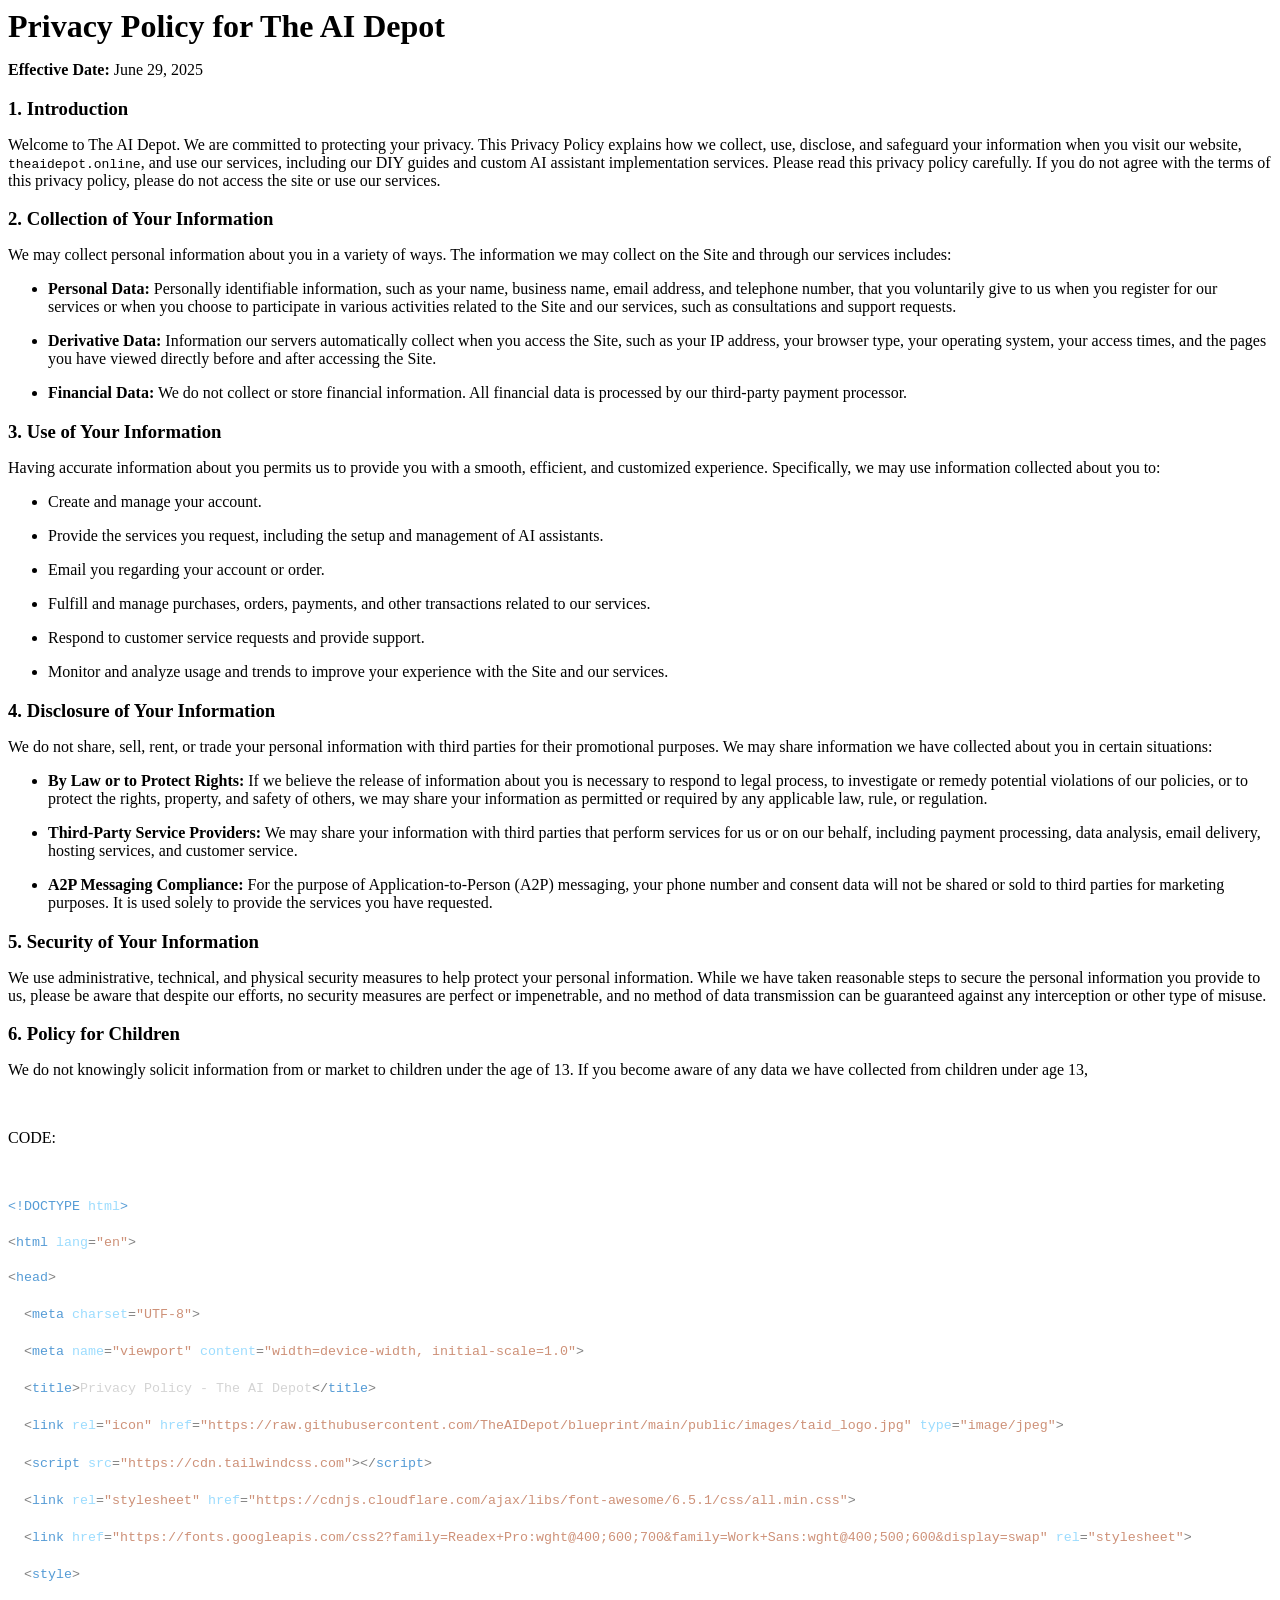
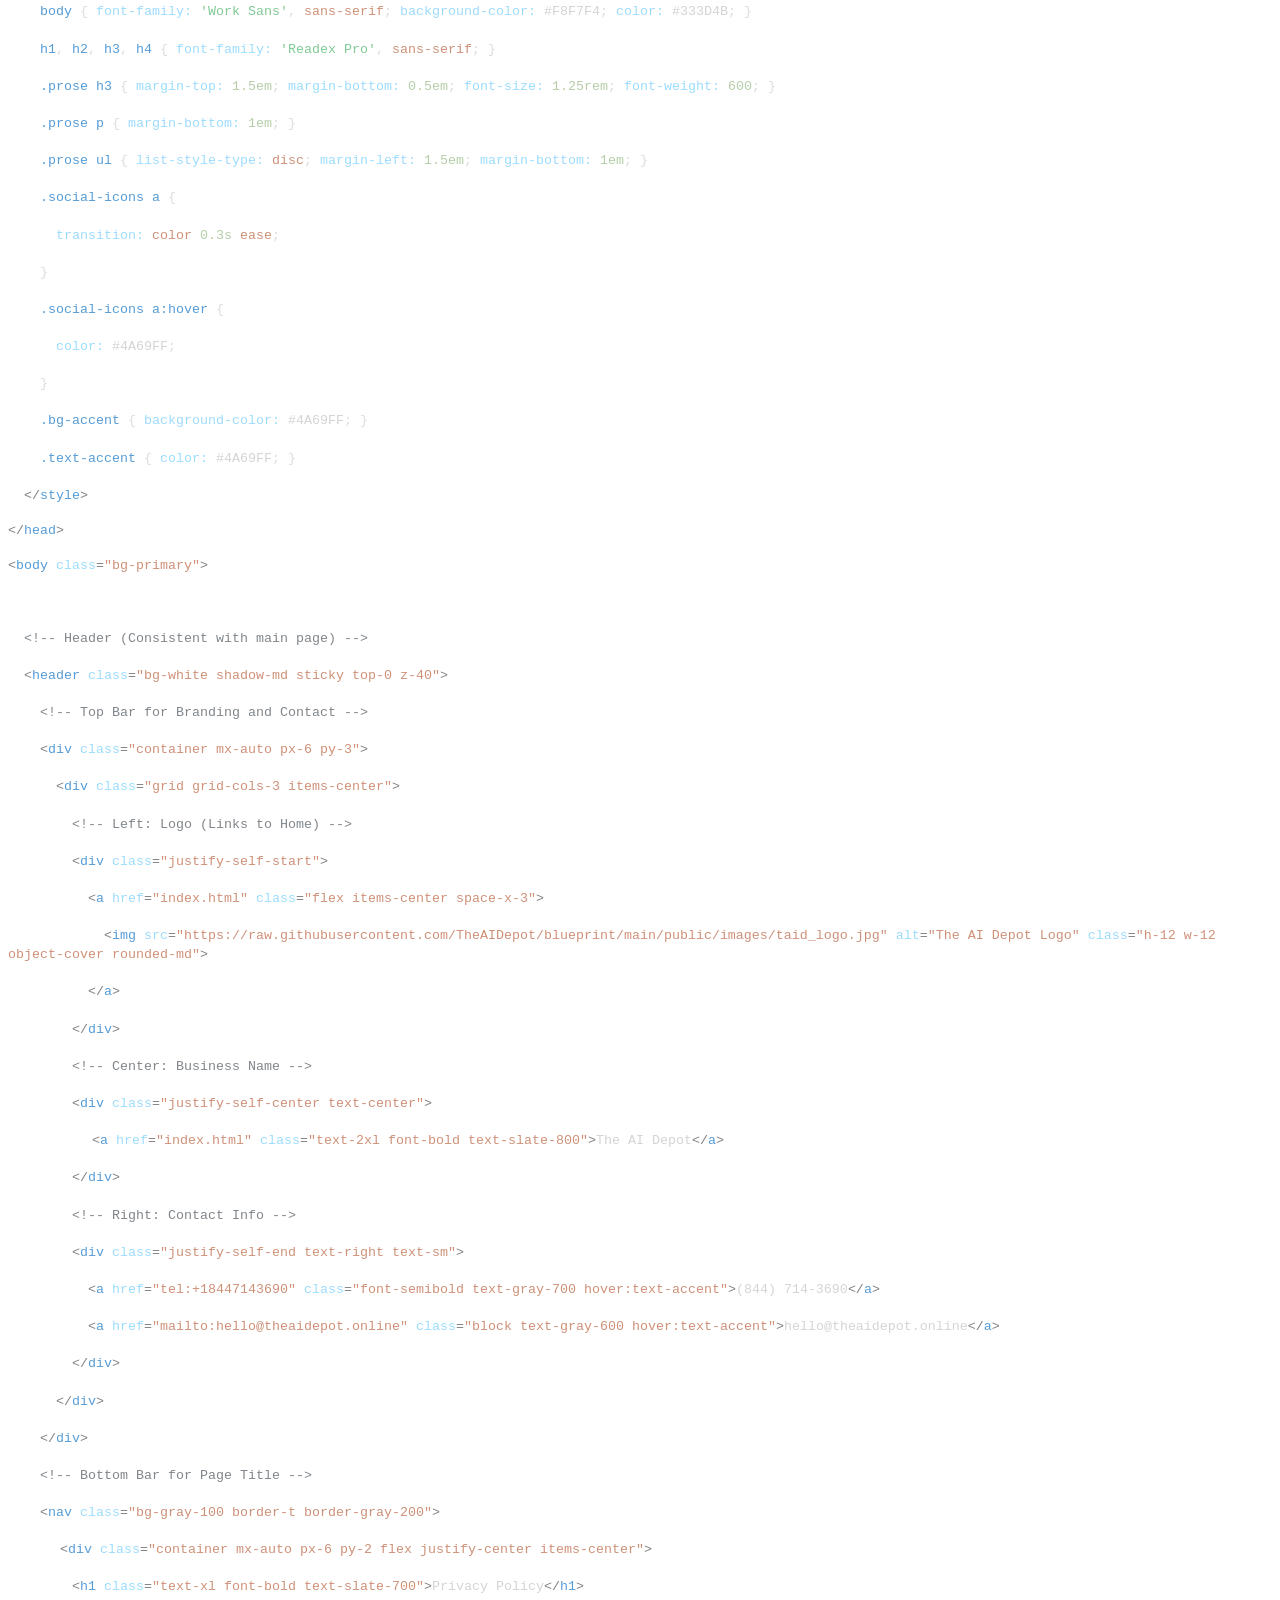
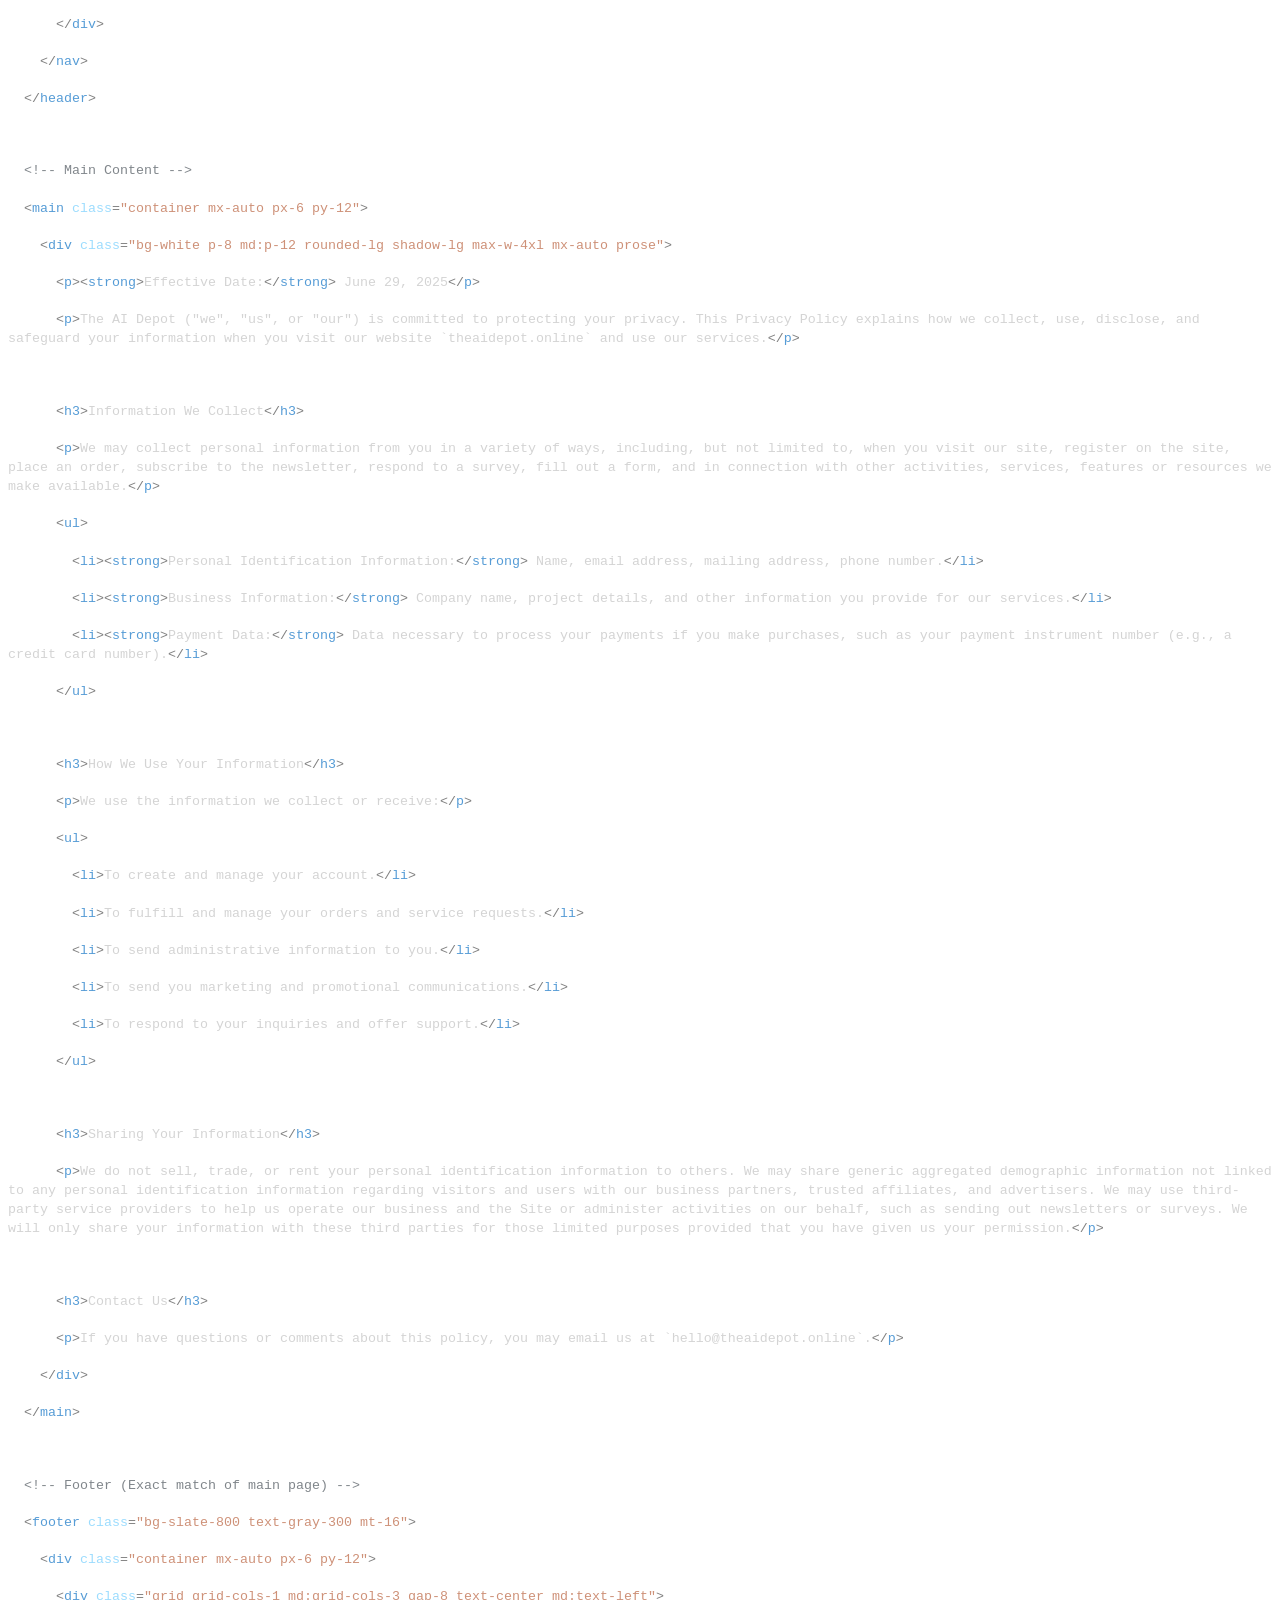
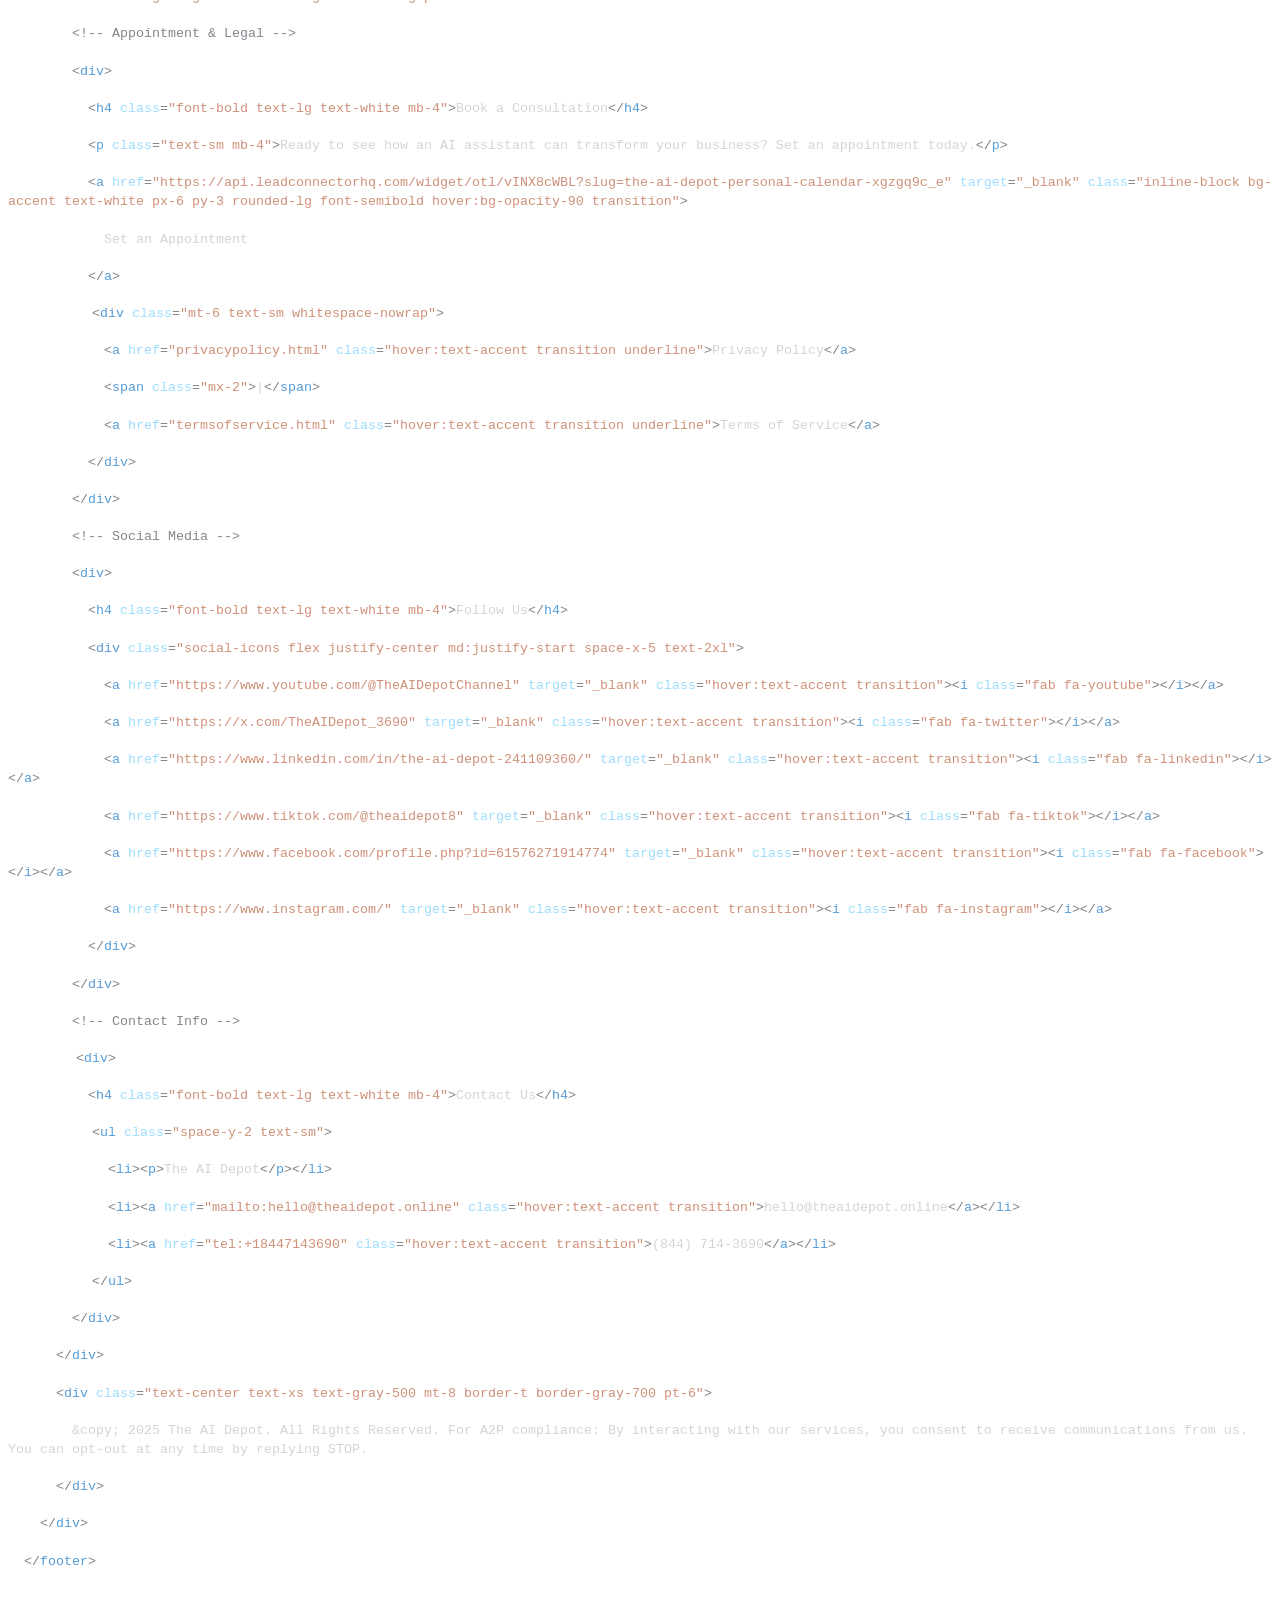
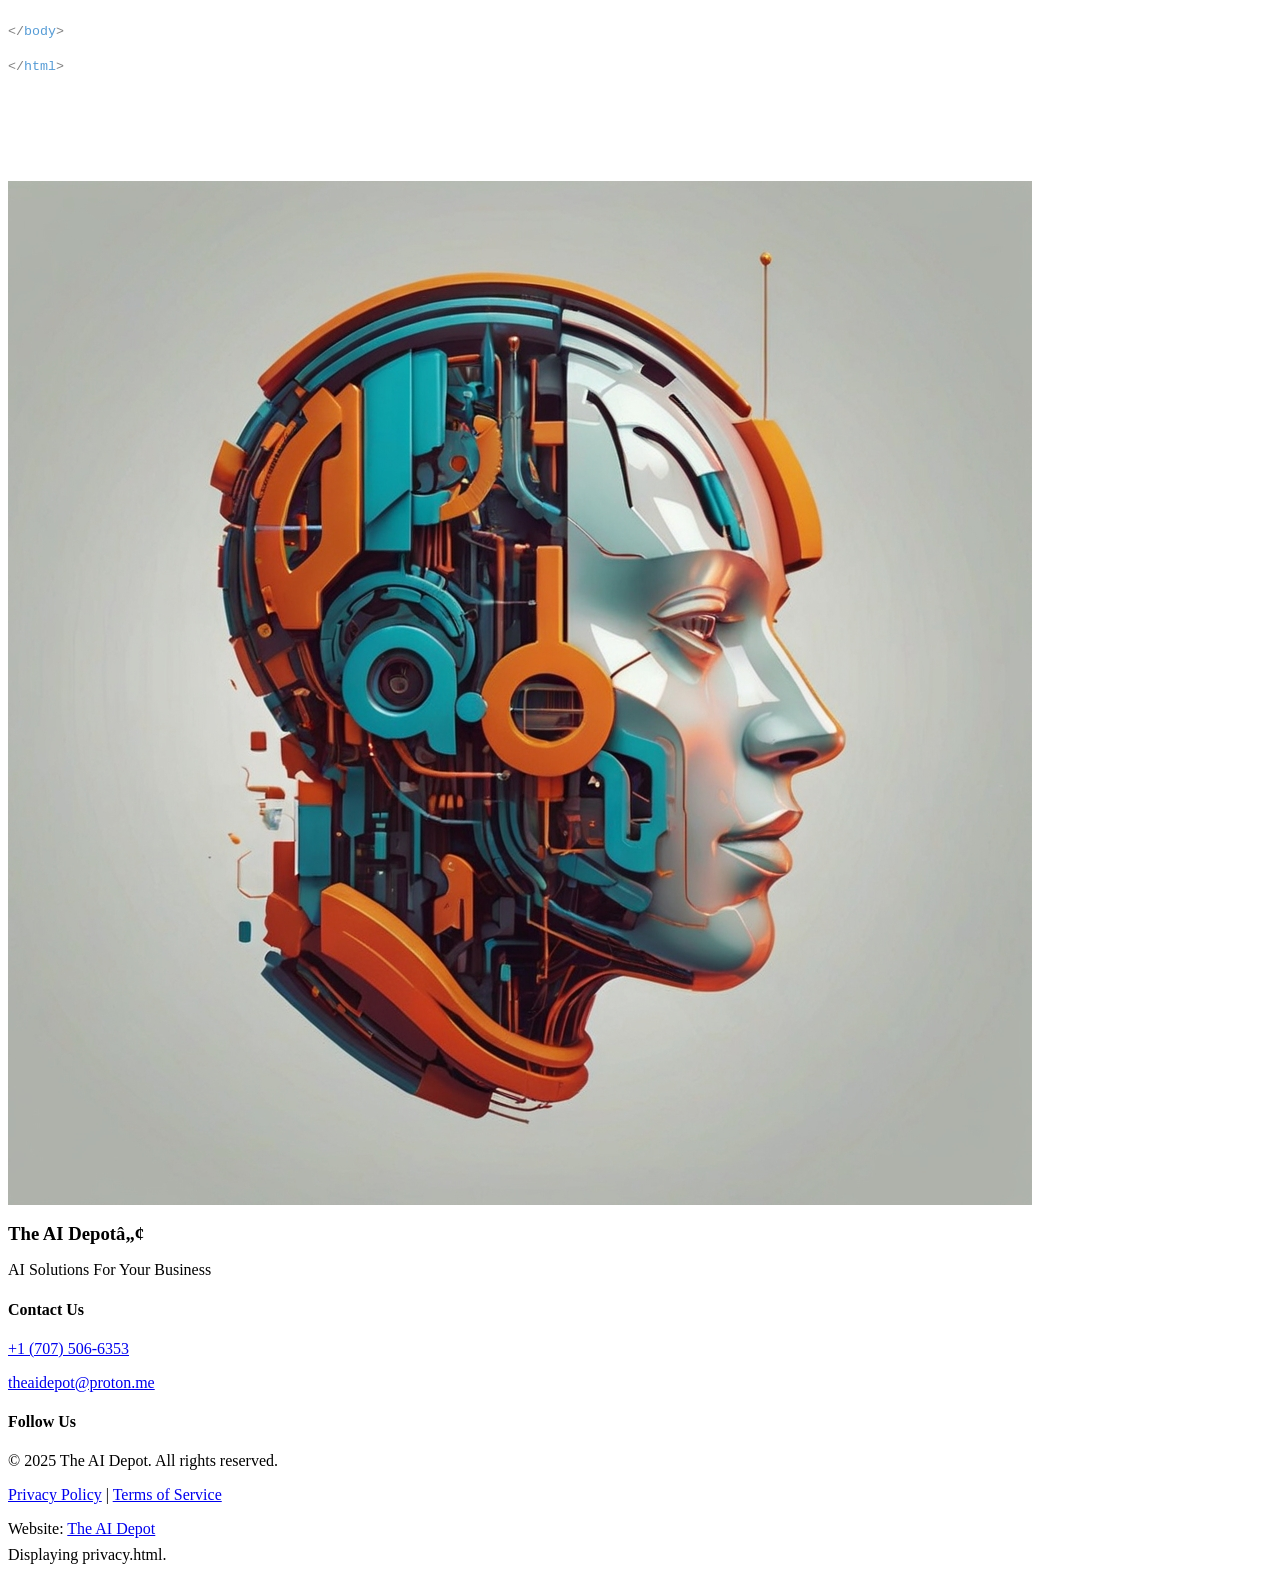
==== commit a763558c: "Implement footer in privacy.html Added footer section with contact information and social links." ====
--- a/privacy.html
+++ b/privacy.html
@@ -658,16 +658,48 @@
 <FONT COLOR="#d4d4d4"><FONT FACE="Google Sans Mono, Consolas, Courier New, monospace"><FONT SIZE=2 STYLE="font-size: 10pt"><SPAN STYLE="background: transparent"><FONT COLOR="#808080">&lt;/</FONT><FONT COLOR="#569cd6">html</FONT><FONT COLOR="#808080">&gt;</FONT></SPAN></FONT></FONT></FONT></P>
 <P STYLE="margin-bottom: 0in; font-weight: normal; line-height: 0.2in">
 <BR>
-</P>
-<P STYLE="margin-bottom: 0in; font-weight: normal; line-height: 0.2in">
-<BR>
-</P>
-<P STYLE="margin-bottom: 0in; font-weight: normal; line-height: 0.2in">
-<BR>
-</P>
-<P STYLE="margin-bottom: 0in"><BR>
-</P>
-</BODY>
+<P STYLE="margin-bottom: 0in; font-weight: normal; line-height: 0.2in"> <BR> </P> 
+<P STYLE="margin-bottom: 0in"><BR> </P> 
+
+<!-- PASTE YOUR FOOTER CODE HERE -->
+<footer>
+    <div class="container">
+        <div class="footer-content">
+            <div class="footer-logo">
+                <img src="assets/taid_logo.jpg" alt="The AI Depot Logo">
+                <h3>The AI Depot™</h3>
+                <p>AI Solutions For Your Business</p>
+            </div>
+            
+            <div class="footer-contact">
+                <h4>Contact Us</h4>
+                <p><i class="fas fa-phone"></i> <a href="tel:+17075066353">+1 (707) 506-6353</a></p>
+                <p><i class="fas fa-envelope"></i> <a href="mailto:theaidepot@proton.me">theaidepot@proton.me</a></p>
+            </div>
+            
+            <div class="footer-social">
+                <h4>Follow Us</h4>
+                <div class="social-icons">
+                    <a href="https://youtube.com" target="_blank"><i class="fab fa-youtube"></i></a>
+                    <a href="https://x.com" target="_blank"><i class="fab fa-twitter"></i></a>
+                    <a href="https://linkedin.com" target="_blank"><i class="fab fa-linkedin"></i></a>
+                    <a href="https://tiktok.com" target="_blank"><i class="fab fa-tiktok"></i></a>
+                    <a href="https://facebook.com" target="_blank"><i class="fab fa-facebook"></i></a>
+                    <a href="https://instagram.com" target="_blank"><i class="fab fa-instagram"></i></a>
+                </div>
+            </div>
+        </div>
+        
+        <div class="footer-bottom">
+            <p>&copy; 2025 The AI Depot. All rights reserved.</p>
+            <p><a href="/privacy.html">Privacy Policy</a> | <a href="/terms">Terms of Service</a></p>
+            <p>Website: <a href="https://github.io" target="/taid/">The AI Depot</a></p>
+        </div>
+    </div>
+</footer>
+
+</BODY> 
 </HTML>
-privacypolicy.html
-Displaying privacypolicy.html.
+
+
+Displaying privacy.html.
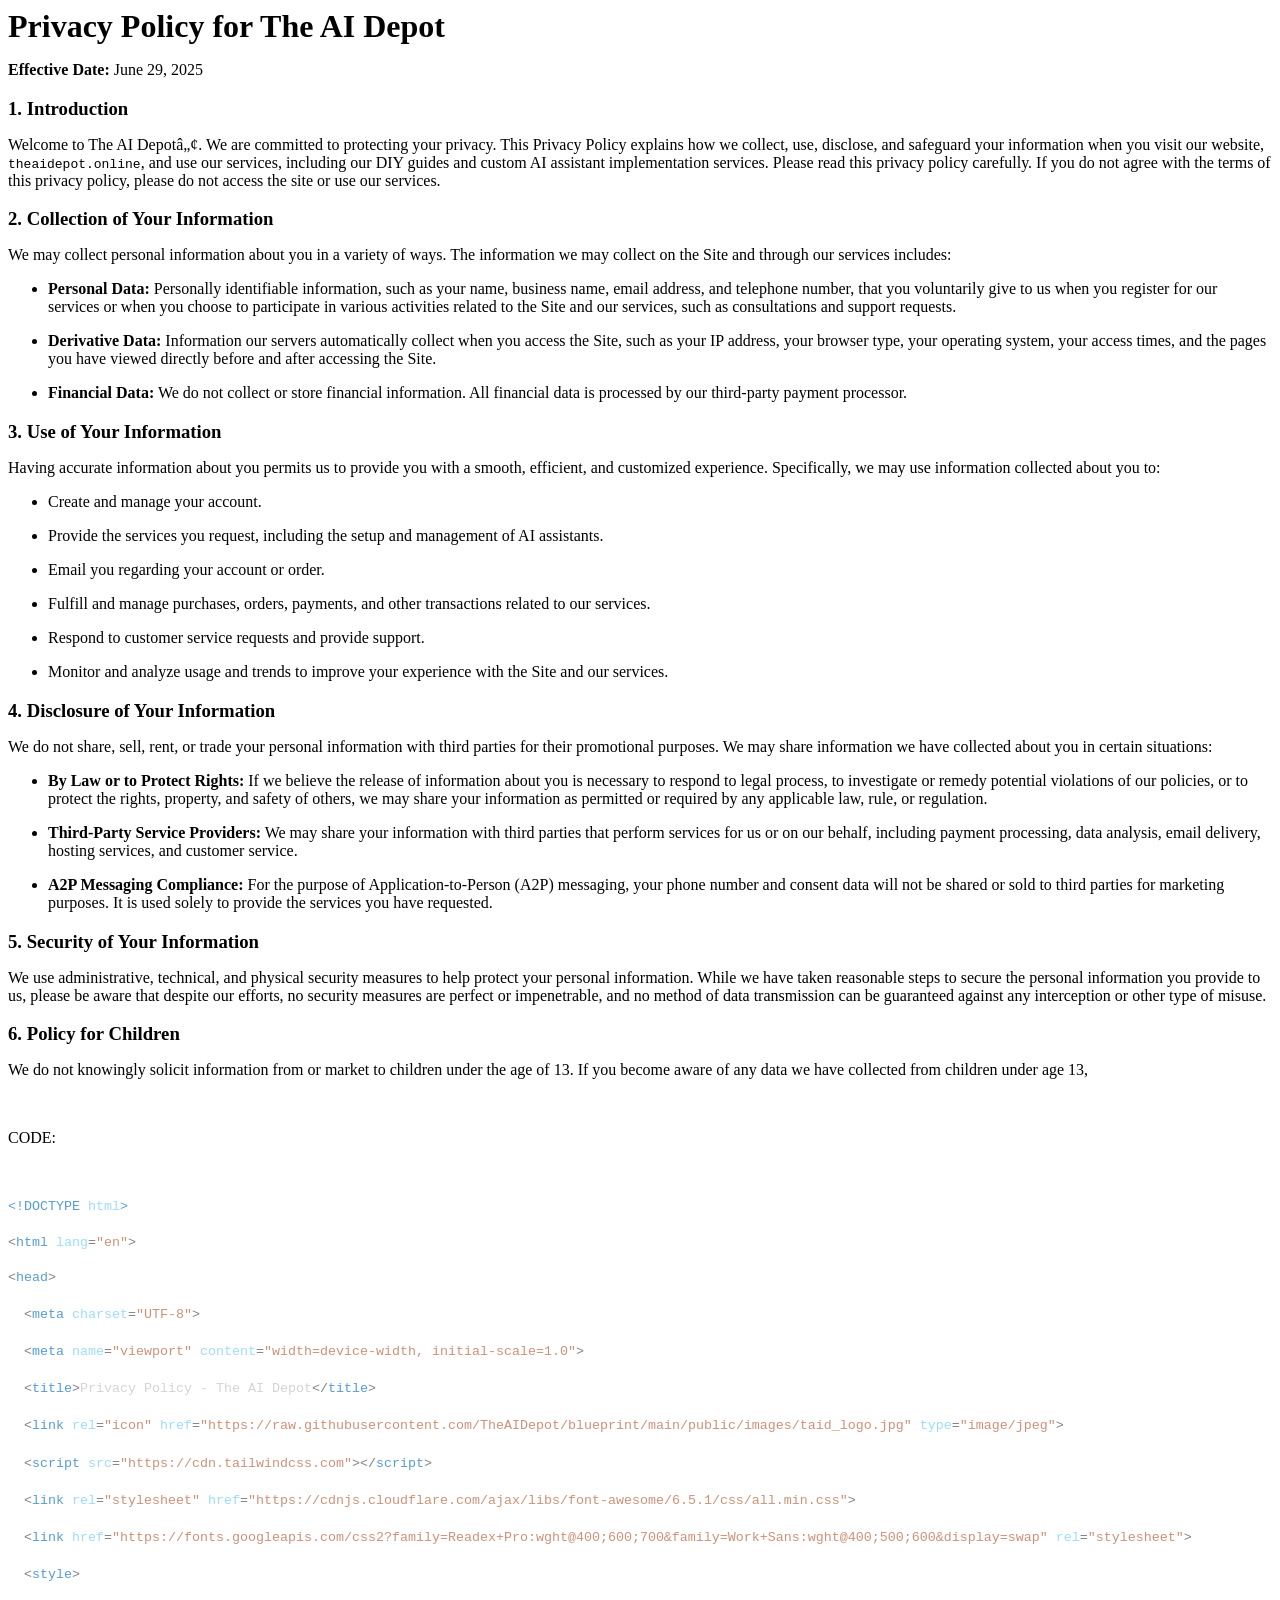
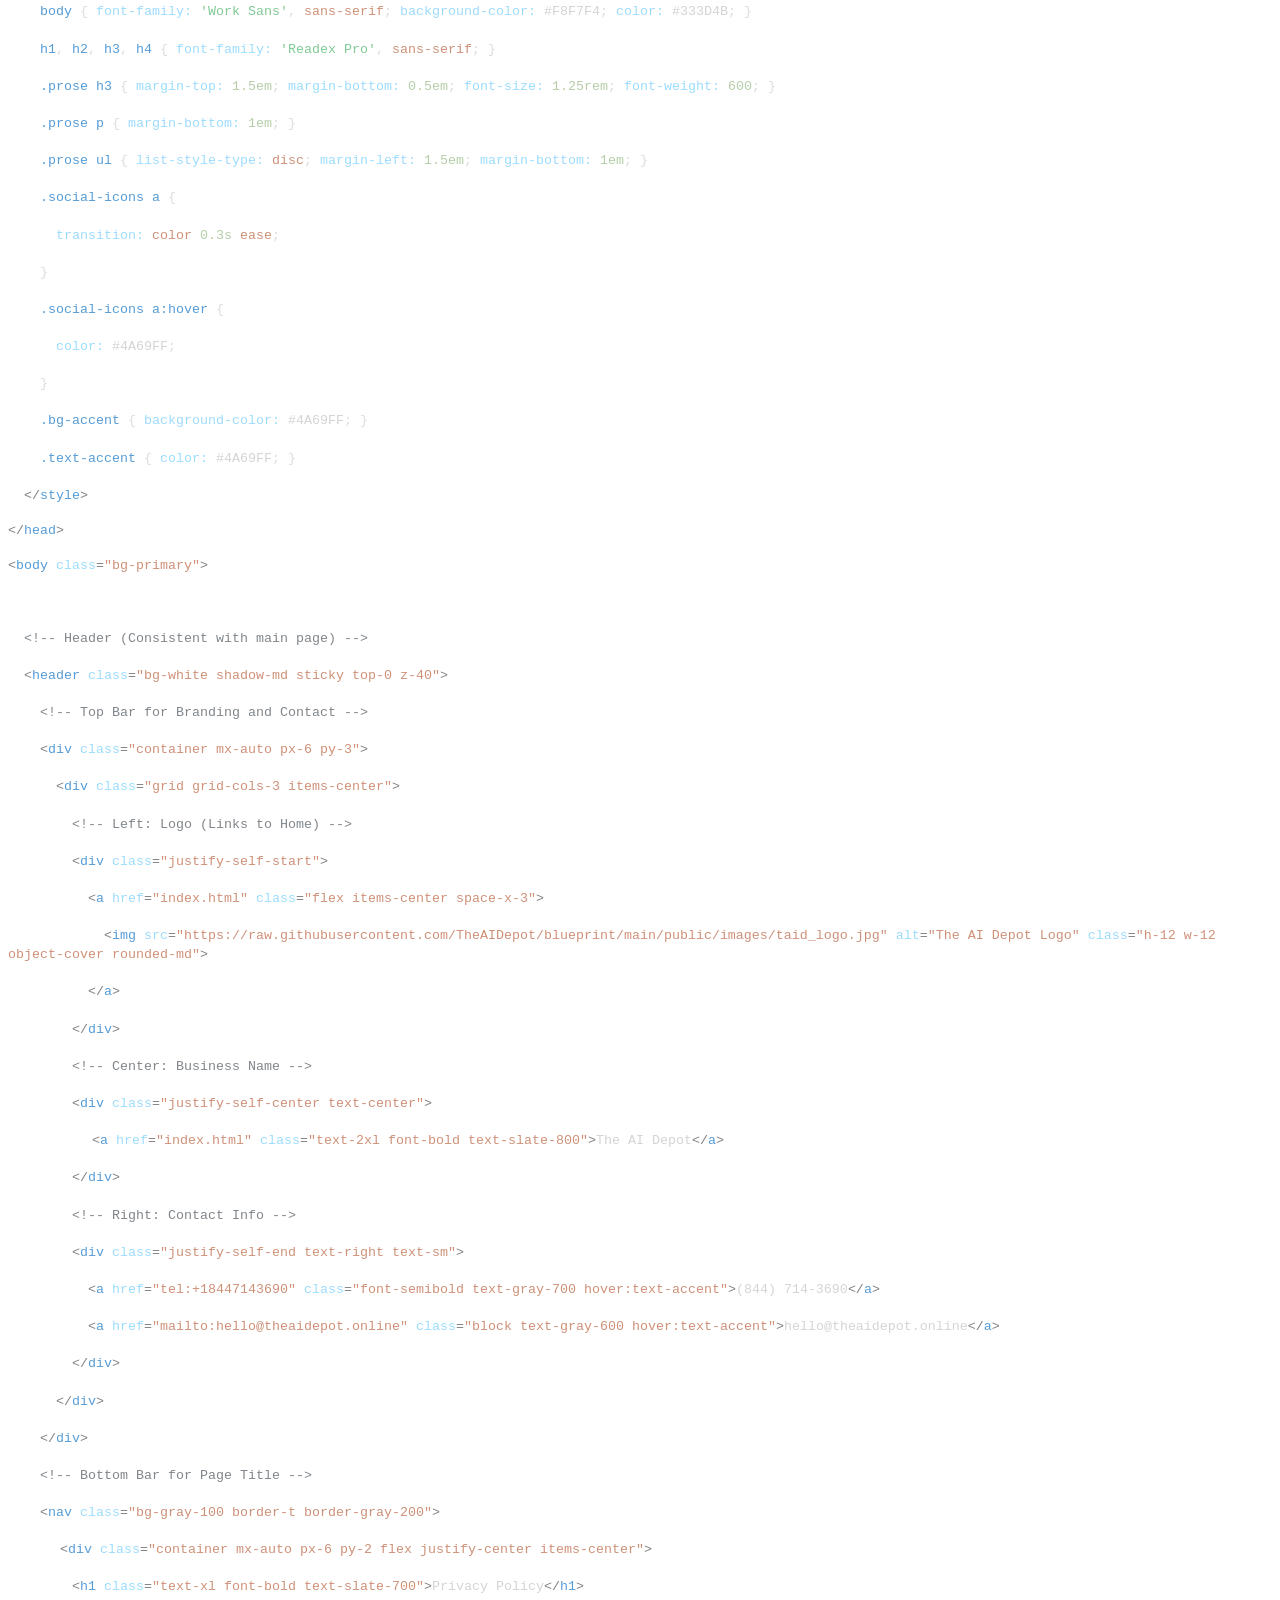
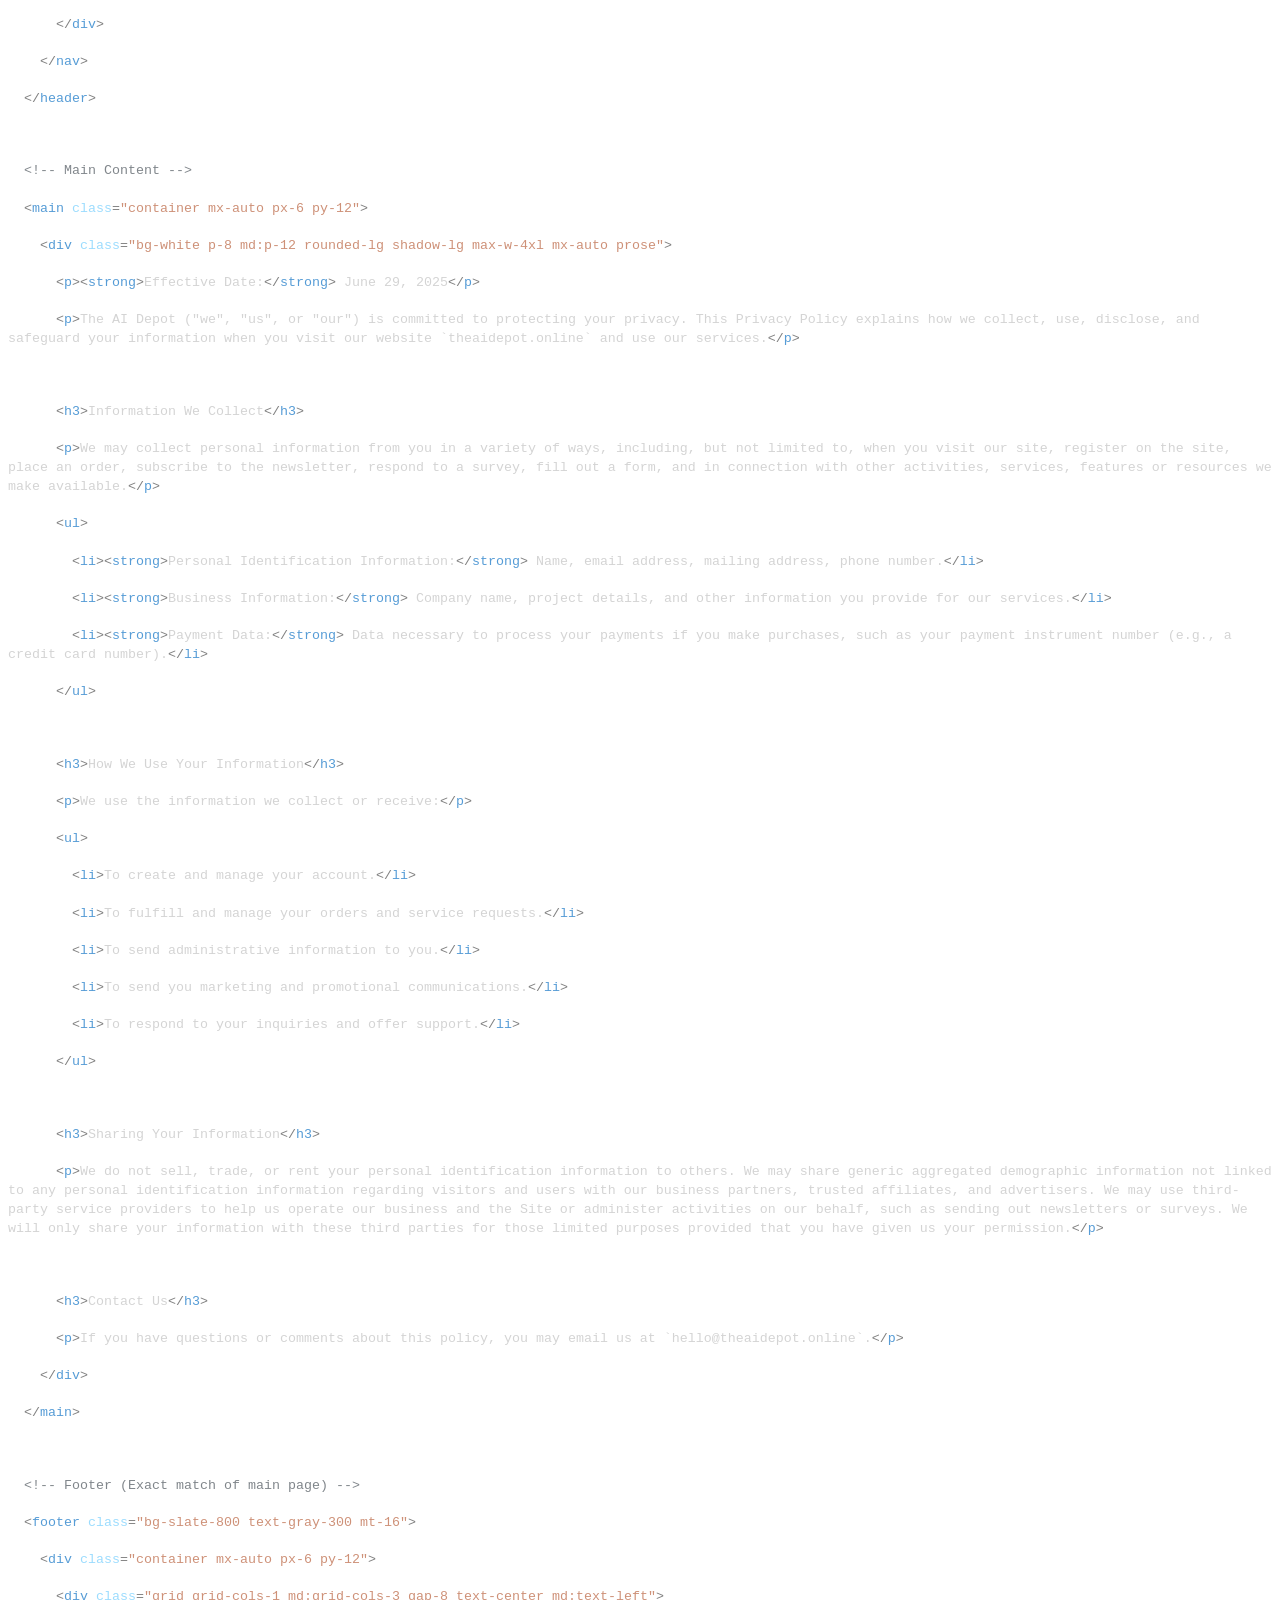
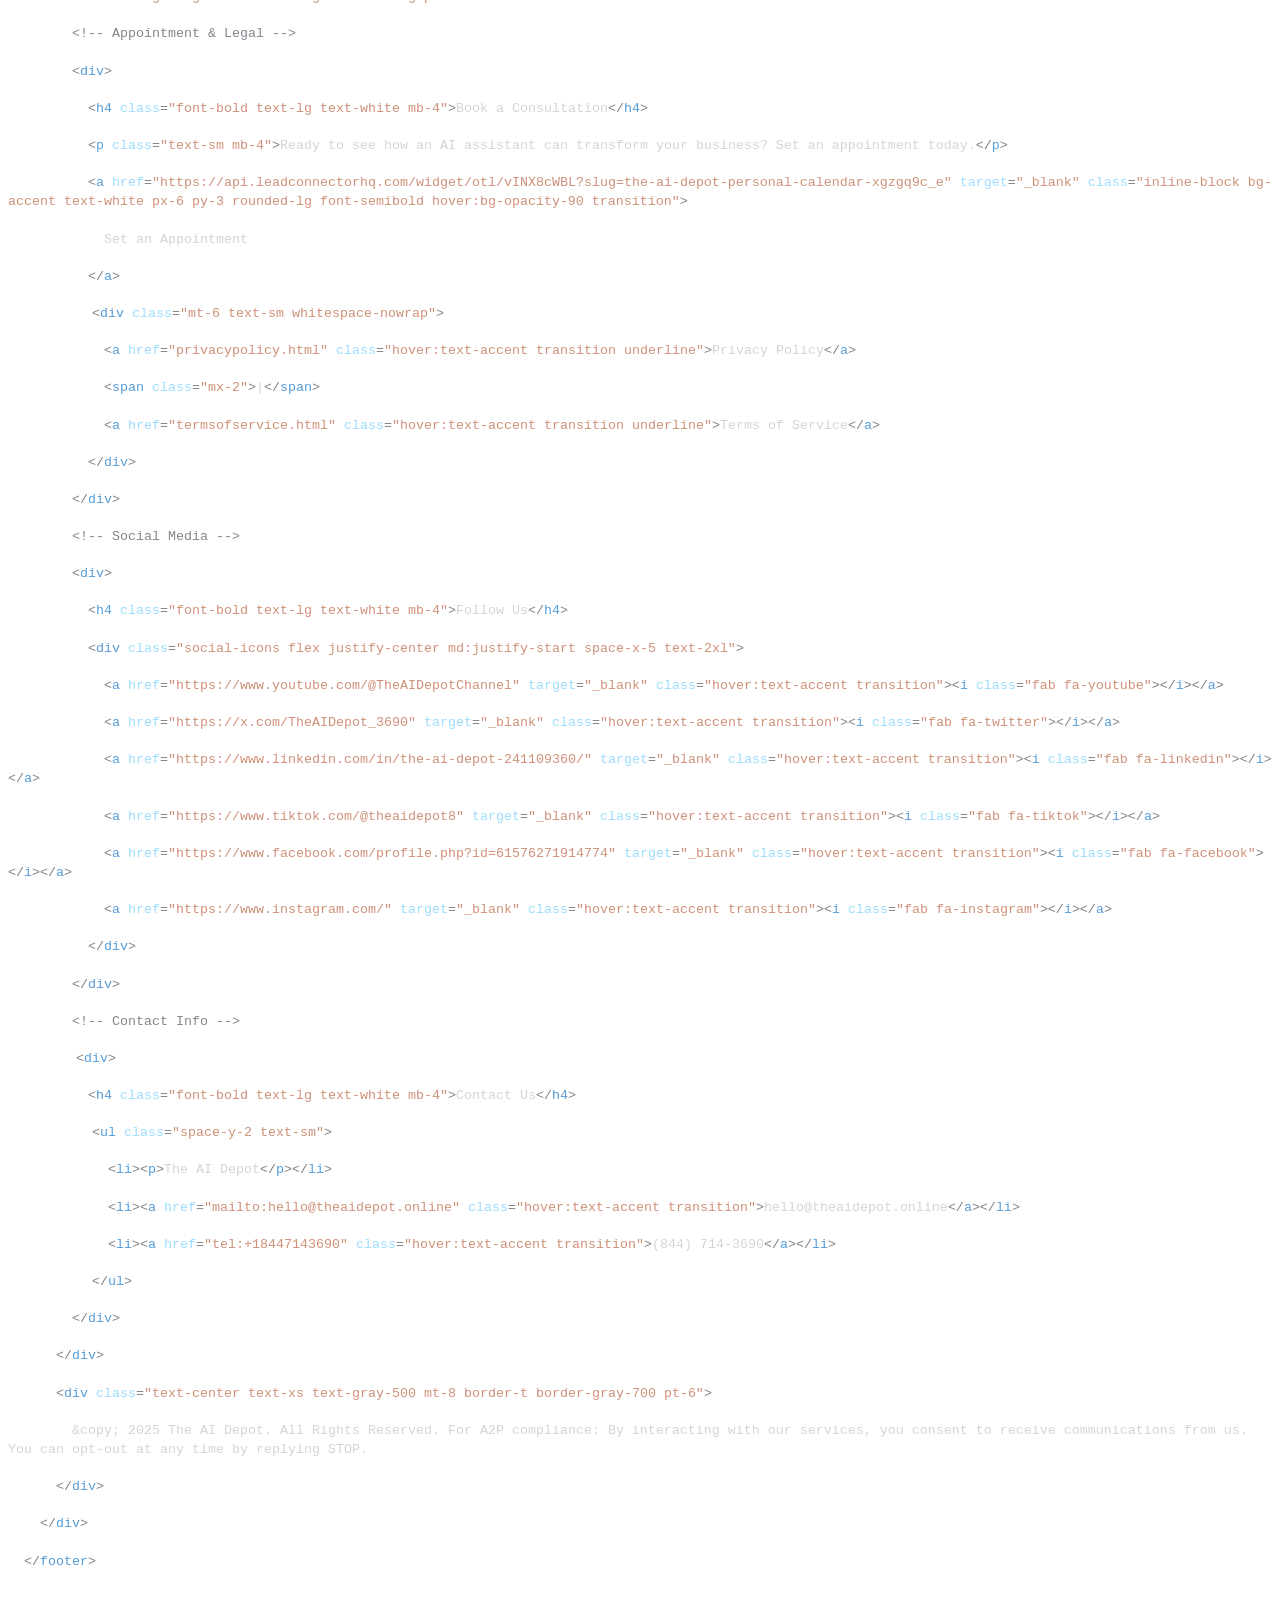
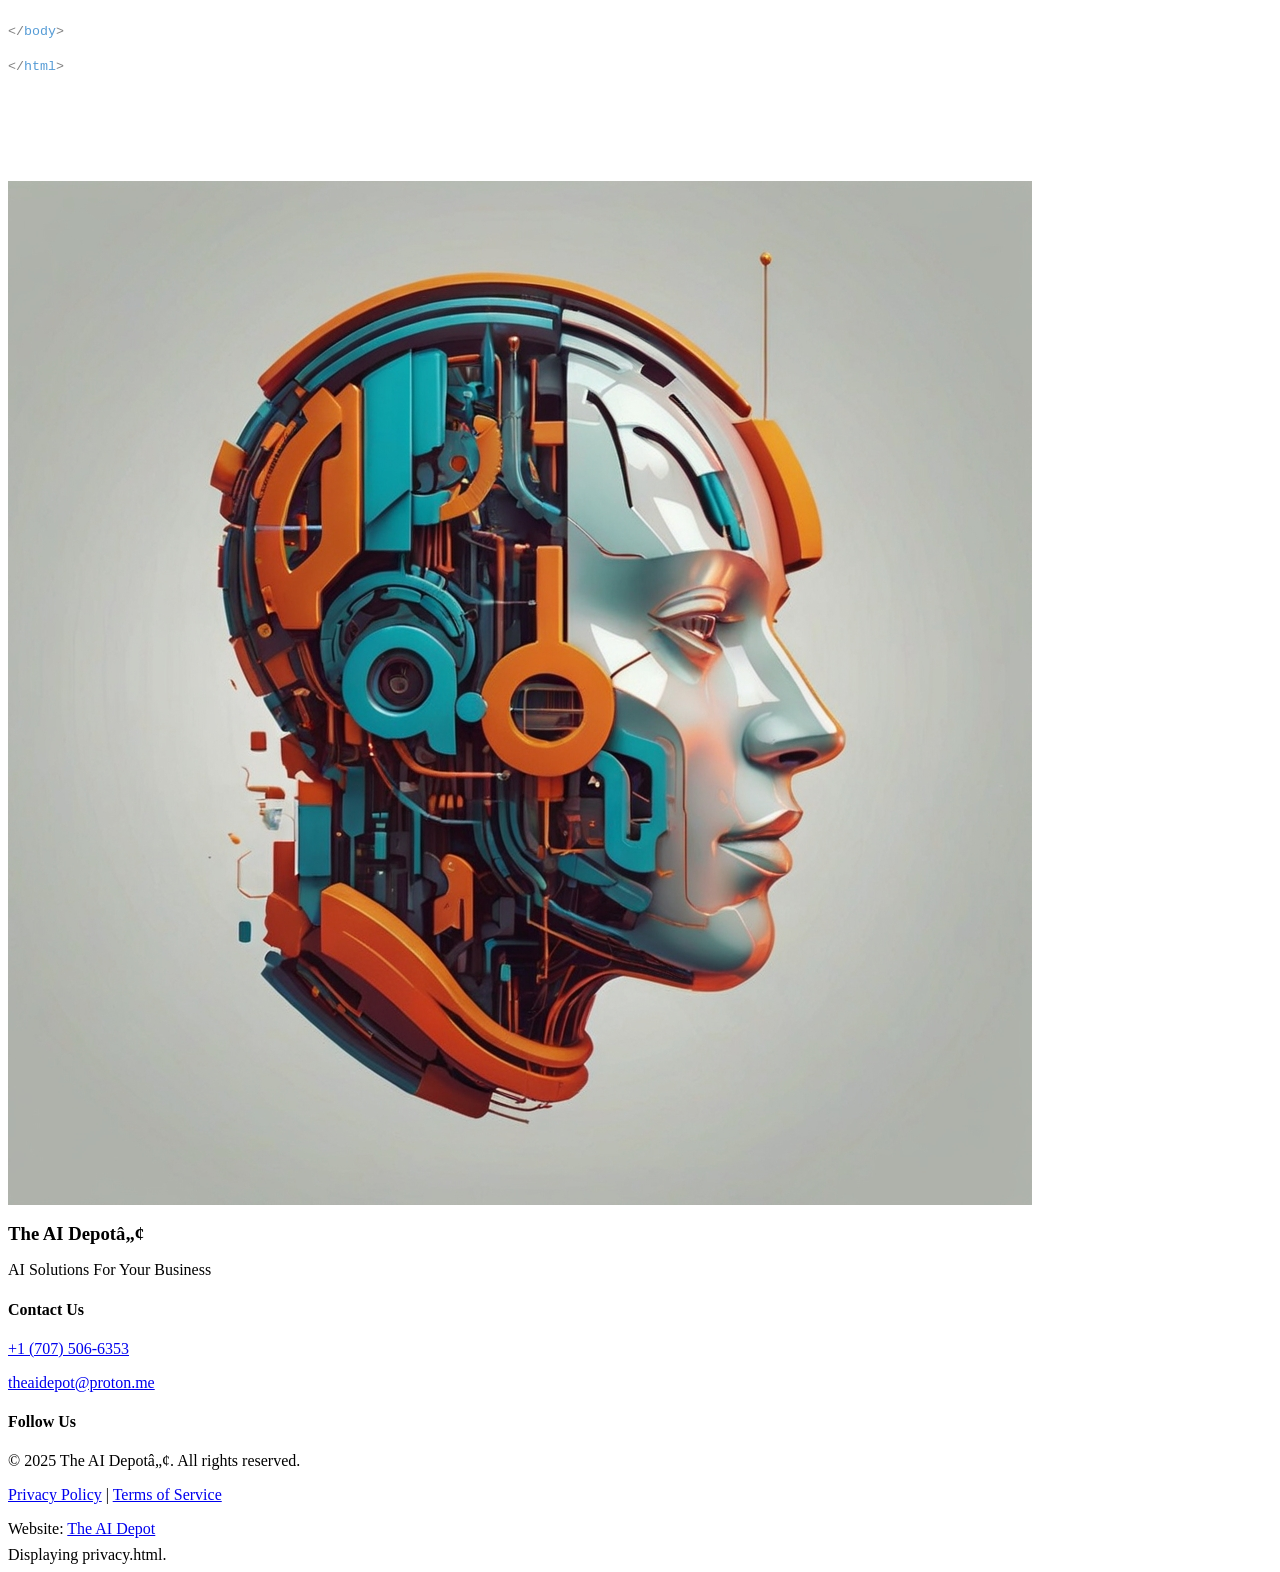
==== commit 213185e2: "Update branding in privacy policy document" ====
--- a/privacy.html
+++ b/privacy.html
@@ -29,7 +29,7 @@
 <H1 CLASS="western">Privacy Policy for The AI Depot</H1>
 <P><STRONG>Effective Date:</STRONG> June 29, 2025</P>
 <H3 CLASS="western">1. Introduction</H3>
-<P>Welcome to The AI Depot. We are committed to protecting your
+<P>Welcome to The AI Depot™. We are committed to protecting your
 privacy. This Privacy Policy explains how we collect, use, disclose,
 and safeguard your information when you visit our website,
 <CODE CLASS="western">theaidepot.online</CODE>, and use our services,
@@ -691,7 +691,7 @@
         </div>
         
         <div class="footer-bottom">
-            <p>&copy; 2025 The AI Depot. All rights reserved.</p>
+            <p>&copy; 2025 The AI Depot™. All rights reserved.</p>
             <p><a href="/privacy.html">Privacy Policy</a> | <a href="/terms">Terms of Service</a></p>
             <p>Website: <a href="https://github.io" target="/taid/">The AI Depot</a></p>
         </div>
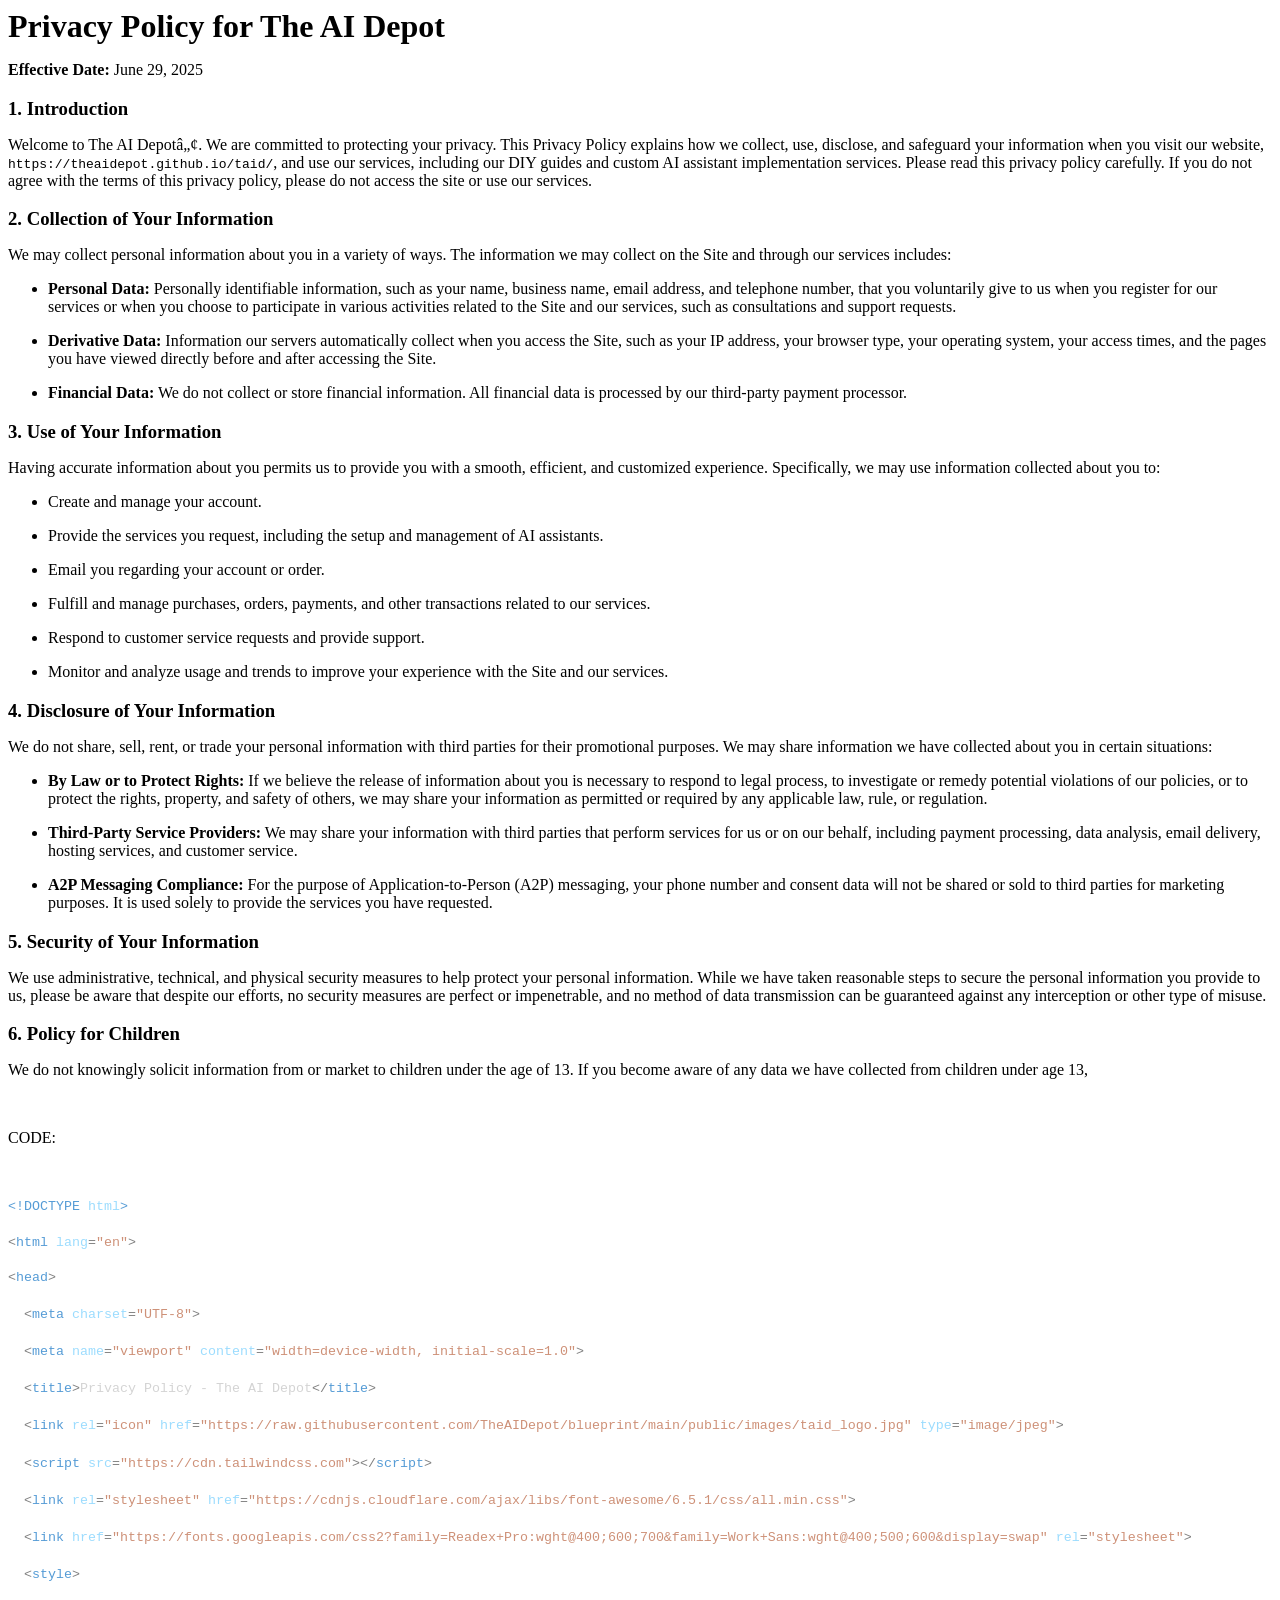
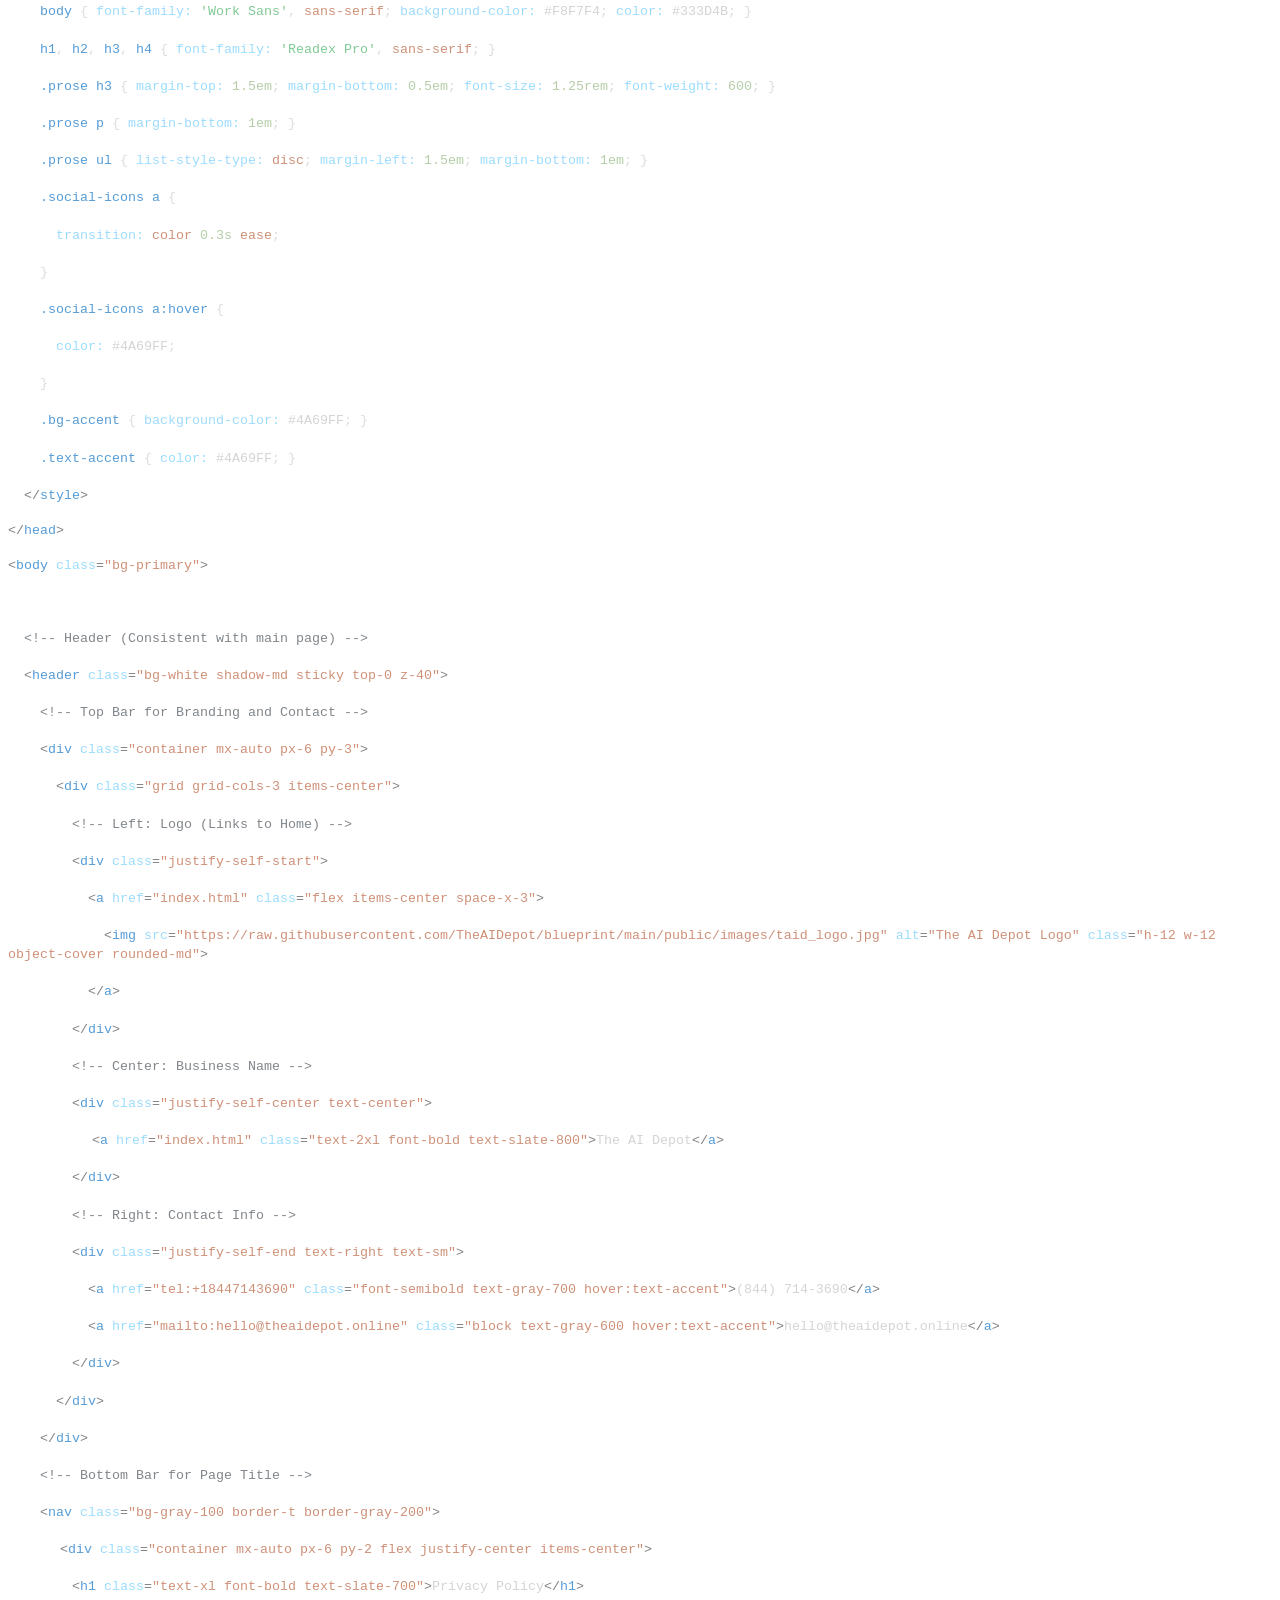
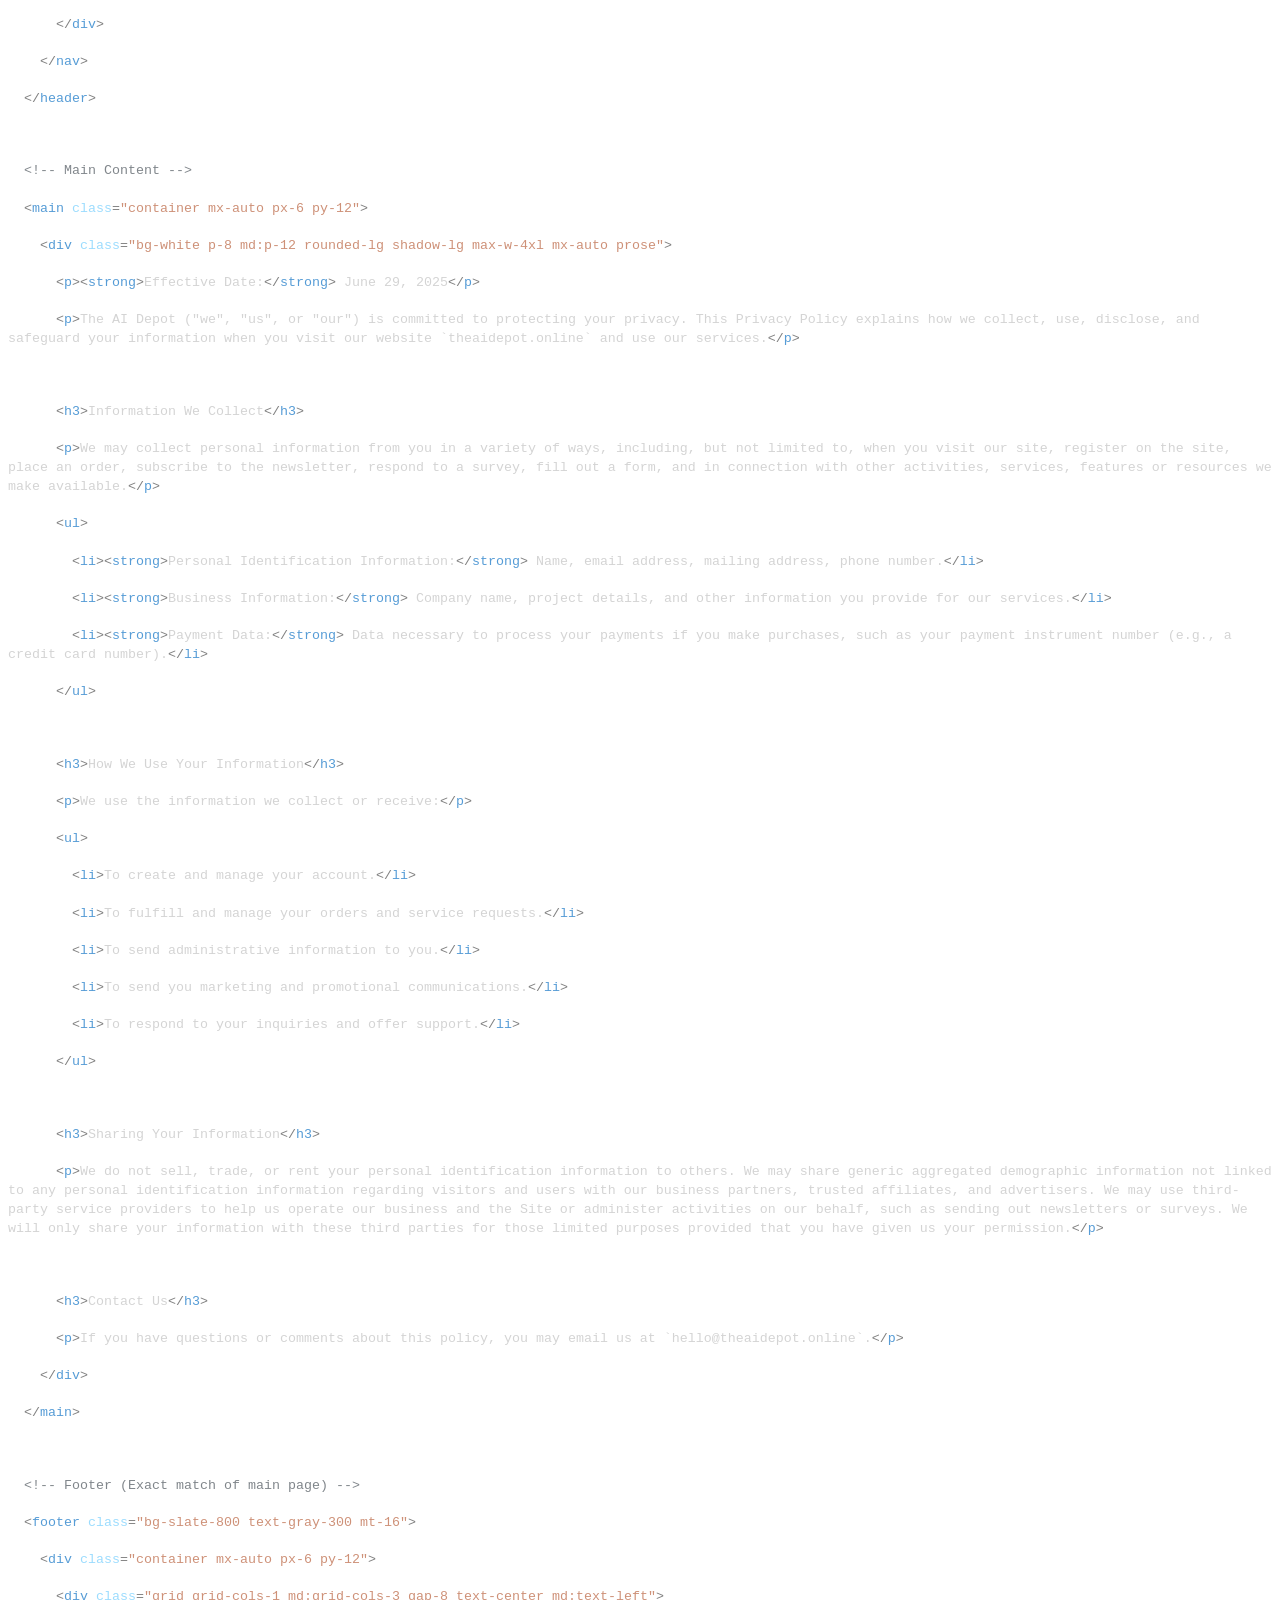
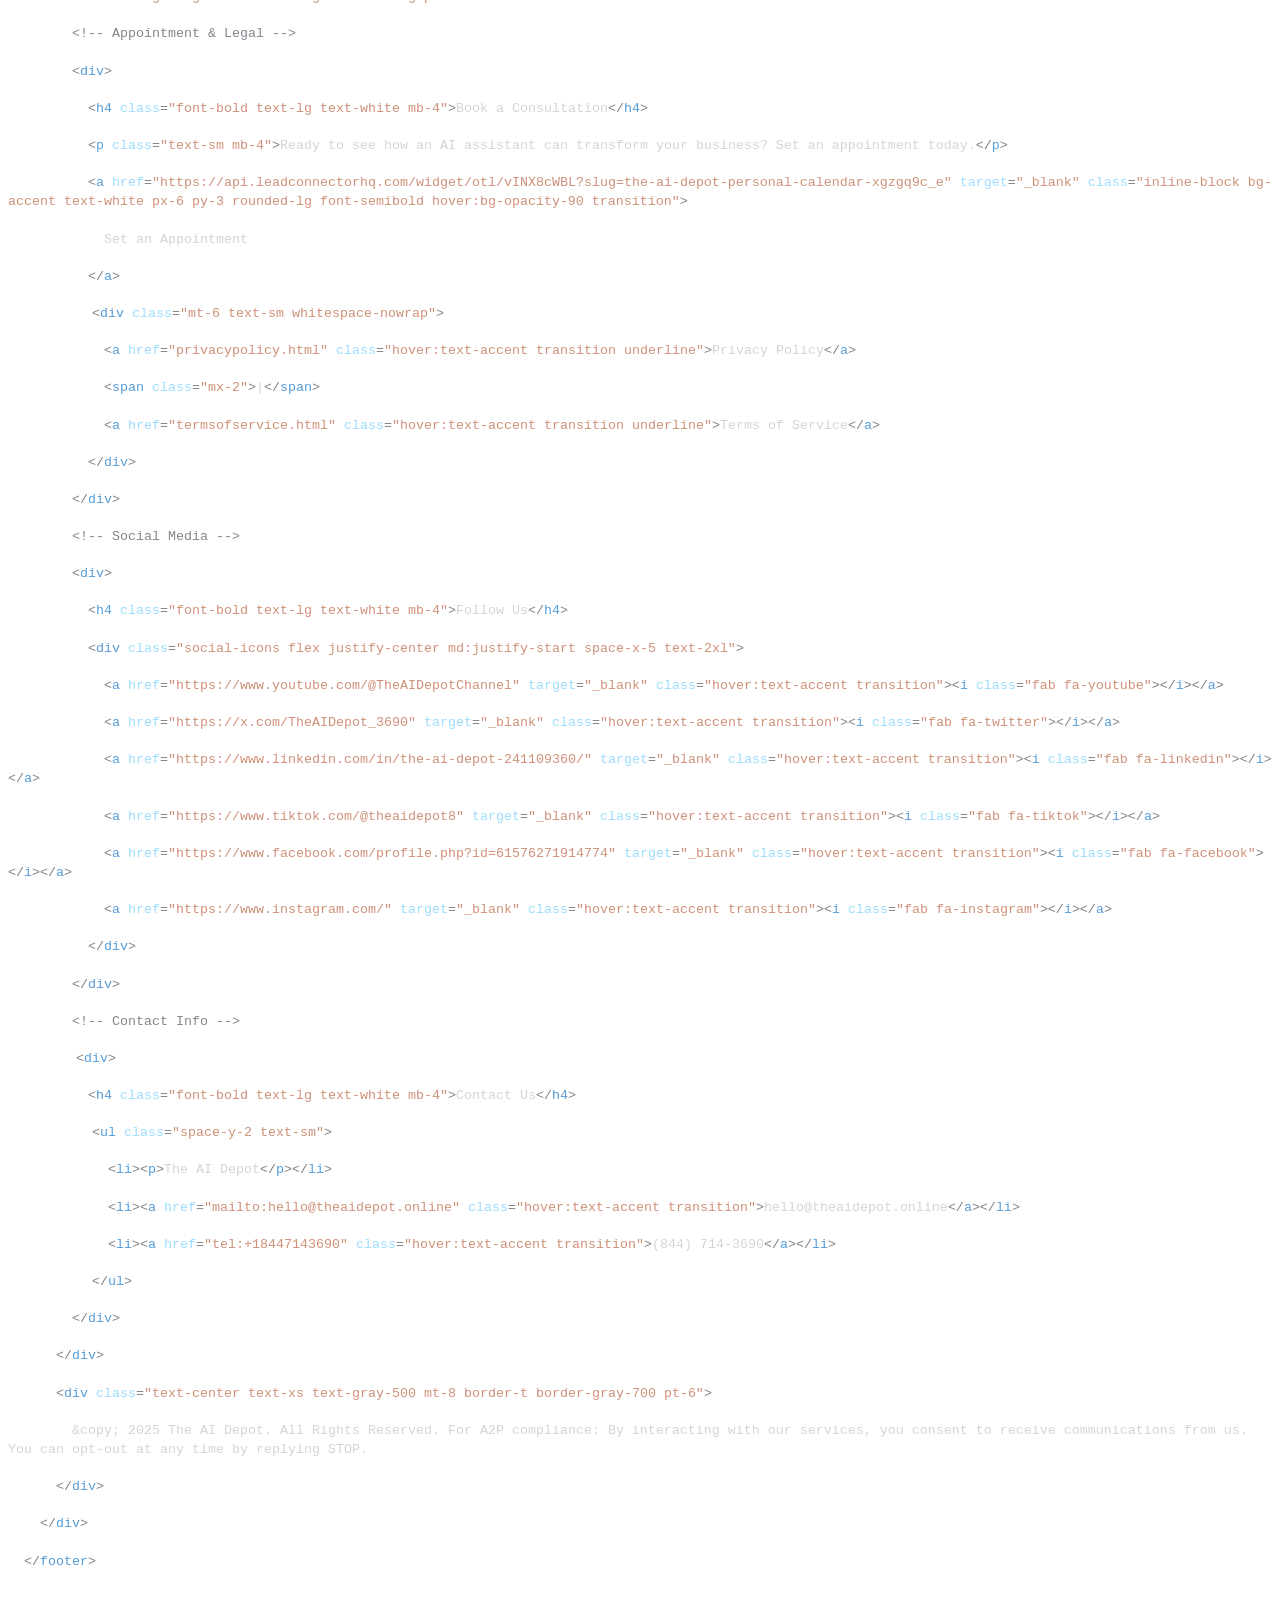
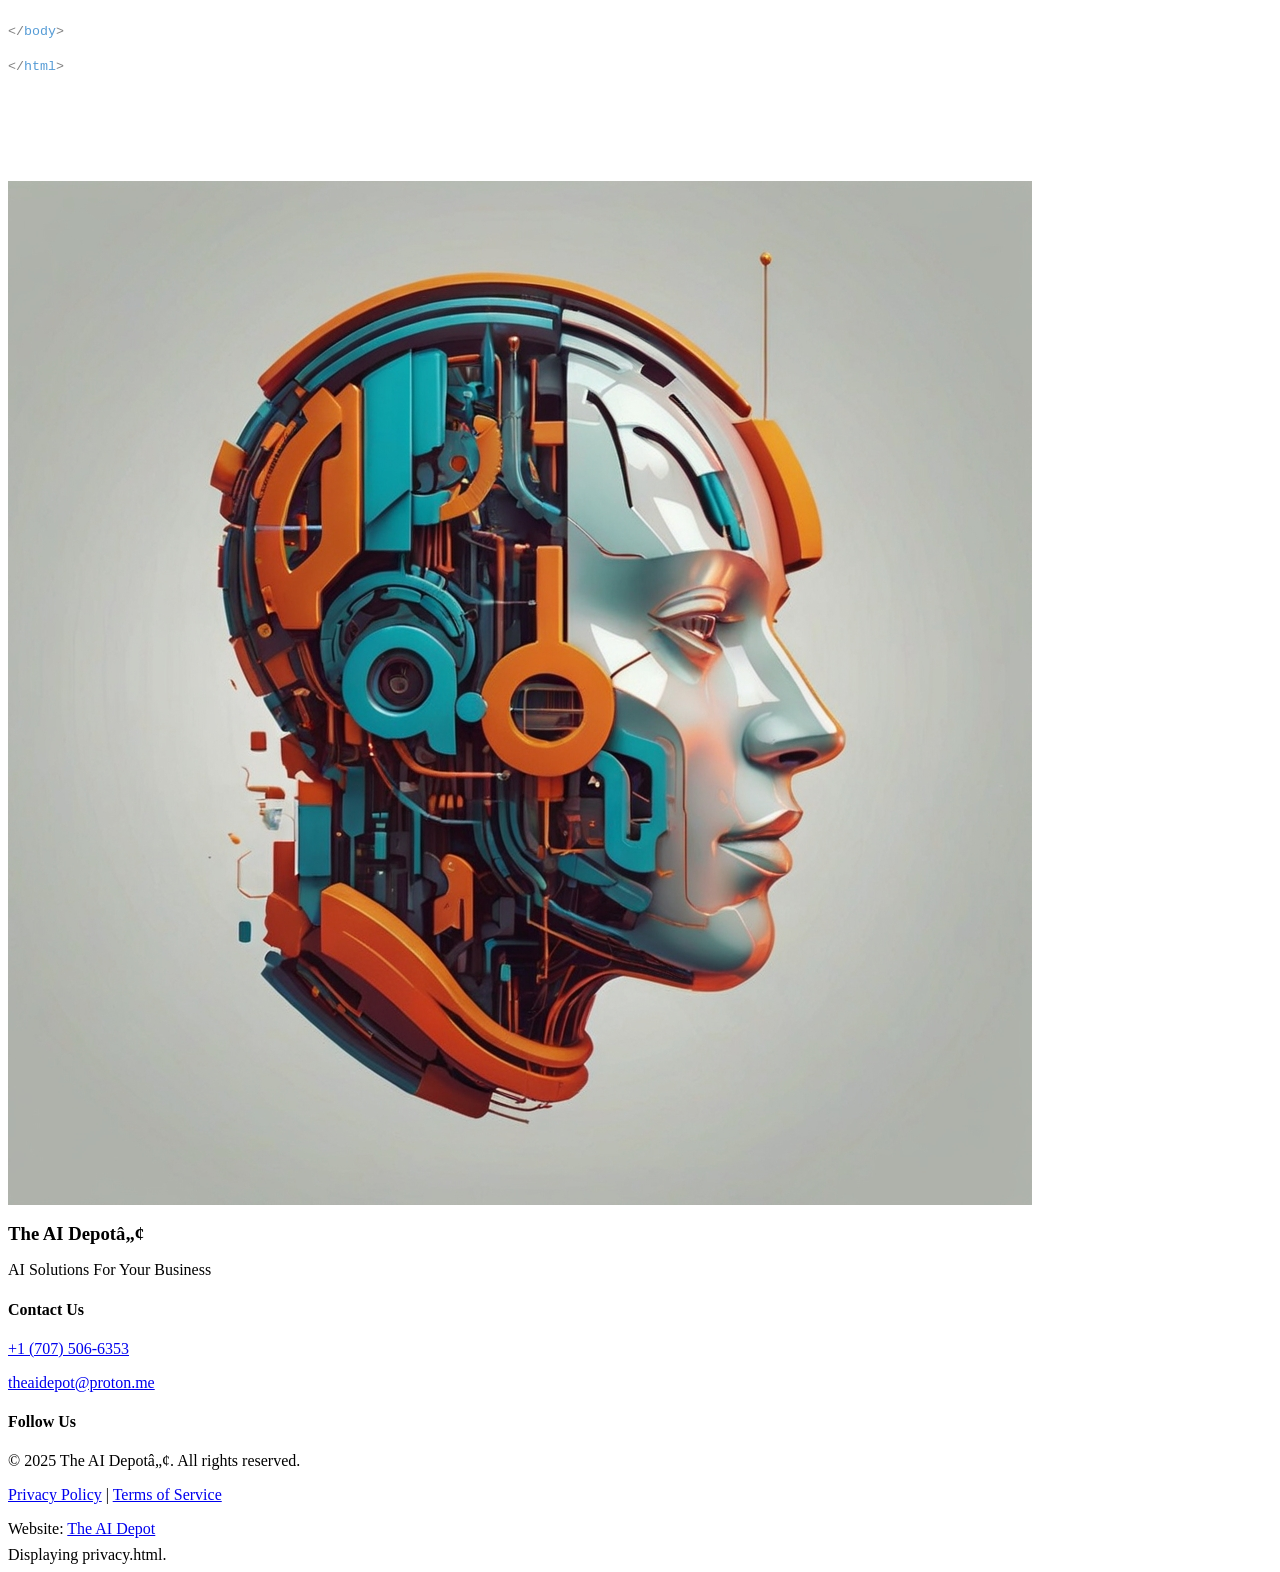
==== commit 87b728e8: "Update website link in privacy policy line 35 added https://theaidepot.github.io/taid/" ====
--- a/privacy.html
+++ b/privacy.html
@@ -32,7 +32,7 @@
 <P>Welcome to The AI Depot™. We are committed to protecting your
 privacy. This Privacy Policy explains how we collect, use, disclose,
 and safeguard your information when you visit our website,
-<CODE CLASS="western">theaidepot.online</CODE>, and use our services,
+<CODE CLASS="western">https://theaidepot.github.io/taid/</CODE>, and use our services,
 including our DIY guides and custom AI assistant implementation
 services. Please read this privacy policy carefully. If you do not
 agree with the terms of this privacy policy, please do not access the
